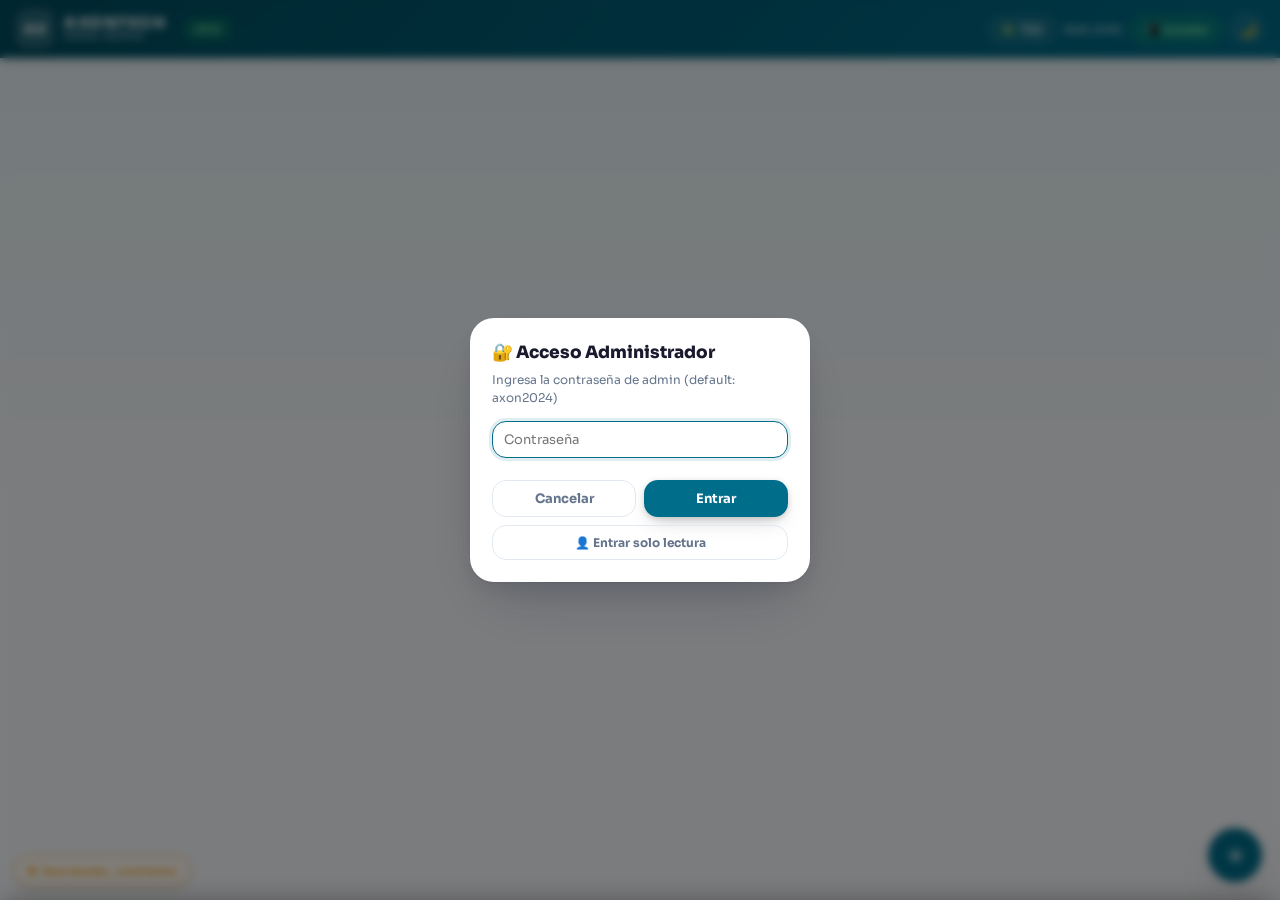
==== admin.html @ d22875d3 "Add files via upload" ====
<!DOCTYPE html>
<html lang="es">
<head>
  <meta charset="UTF-8">
  <meta name="viewport" content="width=device-width, initial-scale=1.0">
  <title>AXONTECH · Admin</title>
  <link rel="manifest" href="manifest.json">
  <meta name="theme-color" content="#006d8a">
  <meta name="mobile-web-app-capable" content="yes">
  <meta name="apple-mobile-web-app-capable" content="yes">
  <meta name="apple-mobile-web-app-status-bar-style" content="black-translucent">
  <meta name="apple-mobile-web-app-title" content="AXONTECH Admin">
  <link rel="apple-touch-icon" href="./iconos/icon-192.png">
  <!-- v78: Sora ahora TAMBIÉN autohospedada (app.css la define); el preload
       local garantiza que se use la misma fuente aunque Google no responda. -->
  <link rel="preload" href="./fuentes/sora-var-latin.woff2" as="font" type="font/woff2" crossorigin>
  <!-- v118: Sora + JetBrains Mono, solo para el rediseño nuevo (🧑‍💼 Dueños,
       💰 Ganancia). El resto del admin sigue con la tipografía de siempre
       hasta que se le pase el mismo estilo. Con crossorigin+anonymous el
       navegador cachea el archivo de la fuente aparte de la petición CSS, así
       que una vez descargada sirve sin red — y si el primer arranque es sin
       conexión, cae sola al 'var(--font)' del stack de reserva. -->
  <link rel="preconnect" href="https://fonts.googleapis.com">
  <link rel="preconnect" href="https://fonts.gstatic.com" crossorigin>
  <!-- v211 RENDIMIENTO: Google Fonts ya no bloquea el primer pintado (media=print
       + onload es el patrón asíncrono seguro). Sora sale del archivo local;
       JetBrains Mono (solo paneles ax2) llega después sin frenar la app. -->
  <link href="https://fonts.googleapis.com/css2?family=JetBrains+Mono:wght@400;500;600;700&display=swap" rel="stylesheet" media="print" onload="this.media='all'">
  <link rel="stylesheet" href="./app.css?v=226">
  <!-- v211 RENDIMIENTO: pre carga del JS principal desde el head + defer al
       ejecutar (mismo tratamiento que index.html). -->
  <link rel="preload" href="./app.min.js?v=226" as="script" fetchpriority="high">
  <style>
    /* Splash screen inline — se quita desde app.js init() o tras 8s. */
    #axon-splash{position:fixed;inset:0;background:linear-gradient(135deg,#003a4d 0%,#006d8a 100%);display:flex;flex-direction:column;align-items:center;justify-content:center;z-index:99999;transition:opacity .4s ease;}
    #axon-splash.hide{opacity:0;pointer-events:none;}
    #axon-splash .axon-splash-logo{font-size:42px;font-weight:900;letter-spacing:2px;color:#fff;text-shadow:0 2px 12px rgba(0,0,0,.4);margin-bottom:6px;}
    #axon-splash .axon-splash-sub{font-size:11px;letter-spacing:3px;color:rgba(255,255,255,.65);text-transform:uppercase;margin-bottom:28px;font-weight:600;}
    #axon-splash .axon-splash-spin{width:38px;height:38px;border:3px solid rgba(255,255,255,.2);border-top-color:#fff;border-radius:50%;animation:axon-spin .9s linear infinite;}
    @keyframes axon-spin{to{transform:rotate(360deg);}}
    @media (prefers-reduced-motion:reduce){#axon-splash .axon-splash-spin{animation-duration:2s;}}
  </style>
</head>
<body data-page="admin">

<!-- ══ SPLASH ══ -->
<div id="axon-splash" role="status" aria-live="polite" aria-label="Cargando AXONTECH Admin">
  <div class="axon-splash-logo">AXONTECH</div>
  <div class="axon-splash-sub">Panel Admin</div>
  <div class="axon-splash-spin"></div>
</div>
<script>
  window.__axonHideSplash = function(){
    var s = document.getElementById('axon-splash');
    if(s){s.classList.add('hide');setTimeout(function(){if(s.parentNode)s.parentNode.removeChild(s);},450);}
  };
  setTimeout(window.__axonHideSplash, 8000);
</script>

<a href="#main-content" class="skip-link" style="position:absolute;top:-100px;left:0;background:var(--blue);color:white;padding:8px 16px;z-index:9999;font-size:14px;font-weight:700;text-decoration:none;" onfocus="this.style.top='0'" onblur="this.style.top='-100px'">Saltar al contenido</a>

<!-- ══ HEADER ══ -->
<header>
  <div class="brand" onclick="window.location.href='./index.html'" title="Volver a la página de gestores">
    <div class="brand-icon">AX</div>
    <div>
      <div class="brand-name">AXONTECH</div>
      <div class="brand-sub">PANEL ADMIN</div>
    </div>
    <!-- Banner pequeño de versión: chip discreto que muestra la versión actual. -->
    <span id="versionBadge"
          onclick="checkVersion(true)"
          title="Versión actual · Toca para buscar actualizaciones"
          style="margin-left:8px;background:rgba(34,197,94,.18);border:1px solid rgba(34,197,94,.45);color:#86efac;border-radius:10px;padding:2px 9px;font-size:10px;font-weight:800;letter-spacing:.3px;cursor:pointer;transition:all .15s;white-space:nowrap;user-select:none;">v17.2</span>
  </div>
  <span id="adminBadge"></span>
  <span id="inboxCountBadge" style="display:none;background:var(--red);color:white;border-radius:10px;padding:1px 7px;font-size:10px;font-weight:700;"></span>
  <div class="header-right">
    <!-- v213: chip de estado offline — la app sigue funcionando sin red -->
    <span id="offlineChip" style="display:none;align-items:center;gap:4px;background:rgba(245,158,11,.15);border:1px solid rgba(245,158,11,.45);color:#fcd34d;border-radius:7px;padding:5px 10px;font-size:11px;font-weight:700;white-space:nowrap;">📴 Sin conexión</span>
    <span id="roLabel" style="display:none;background:var(--orange);color:white;border-radius:7px;padding:4px 9px;font-size:10px;font-weight:800;letter-spacing:.4px;align-items:center;gap:3px;">👤 SOLO LECTURA</span>
    <span id="adminLabel">ADMIN</span>
    <!-- v89: tasa informal del USD (elToque). El valor y su fecha los pinta
         renderTasaBadge(); al tocarlo se abre el detalle y se puede refrescar
         o escribir a mano. -->
    <button id="tasaUSDBadge" onclick="openTasaModal()" title="Tasa del dólar" aria-label="Tasa del dólar" style="display:none;align-items:center;gap:4px;background:rgba(255,255,255,.08);border:1px solid rgba(255,255,255,.15);color:rgba(255,255,255,.75);border-radius:7px;padding:5px 10px;font-size:12px;font-weight:700;cursor:pointer;transition:all .15s;white-space:nowrap;">💵 <span id="tasaUSDValor">—</span></button>
    <div class="header-date" id="headerDate"></div>
    <button id="btnLogout" onclick="logoutAdmin()" title="Cerrar sesión">🚪 Salir</button>
    <button id="btnPWAInstallHeader" title="Instalar AXONTECH en tu teléfono" aria-label="Instalar app" style="display:none;background:rgba(34,197,94,.18);border:1px solid rgba(34,197,94,.45);color:#86efac;border-radius:7px;padding:5px 10px;font-size:12px;font-weight:700;cursor:pointer;transition:all .15s;white-space:nowrap;">📲 Instalar</button>
    <button id="btnTheme" onclick="toggleTheme()" title="Cambiar tema" aria-label="Cambiar tema claro/oscuro">🌙</button>
  </div>
</header>

<!-- Banner flotante de actualización disponible -->
<div id="updateBanner"
     style="display:none;position:fixed;top:0;left:0;right:0;z-index:9000;background:linear-gradient(90deg,#10B981,#059669);color:white;padding:10px 14px;font-size:13px;font-weight:700;display:none;align-items:center;justify-content:center;gap:10px;box-shadow:0 2px 10px rgba(0,0,0,.2);">
  <span id="updateBannerText">🔄 Nueva versión disponible</span>
  <button onclick="applyUpdate()" style="background:white;color:#059669;border:none;border-radius:6px;padding:4px 12px;font-size:12px;font-weight:800;cursor:pointer;">Recargar ahora</button>
  <button onclick="dismissUpdate()" style="background:rgba(255,255,255,.2);color:white;border:none;border-radius:6px;padding:4px 10px;font-size:12px;font-weight:700;cursor:pointer;">Más tarde</button>
</div>

<!-- ══ ADMIN LAYOUT ══ -->
<div class="layout" id="layoutAdmin" role="main">

  <!-- Admin nav -->
  <div class="admin-nav">
    <button class="anav-btn" id="anav-vales" onclick="adminTab('vales')">📥 Vales</button>
    <button class="anav-btn" id="anav-stock" onclick="adminTab('stock')">📦 Stock</button>
    <button class="anav-btn" id="anav-catalog" onclick="adminTab('catalog')">🛍️ Catálogo</button>
    <button class="anav-btn" id="anav-gestores" onclick="adminTab('gestores')">👥 Gestores</button>
    <button class="anav-btn" id="anav-mensajeros" onclick="adminTab('mensajeros')">🛵 Mensajeros<span id="mensajeroBadge" style="display:none;background:var(--red);color:white;border-radius:10px;padding:1px 6px;font-size:9px;font-weight:700;margin-left:4px;"></span></button>
    <button class="anav-btn" id="anav-directas" onclick="adminTab('directas')">🏪 Ventas directas</button>
    <button class="anav-btn" id="anav-duenos" onclick="adminTab('duenos')">🧑‍💼 Dueños</button>
    <button class="anav-btn" id="anav-stats" onclick="adminTab('stats')">📊 Estadísticas</button>
    <button class="anav-btn" id="anav-historial" onclick="adminTab('historial')">📋 Historial</button>
    <button class="anav-btn" id="anav-estafa" onclick="adminTab('estafa')">🚫 Estafa</button>
    <button class="anav-btn" id="anav-diseno" onclick="adminTab('diseno')">🎨 Diseño</button>
    <button class="anav-btn" id="anav-config" onclick="adminTab('config')">⚙️ Config</button>
    <button class="anav-btn" id="anav-ayuda" onclick="adminTab('ayuda')">❓ Ayuda</button>
  </div>

  <!-- ════════ VALES PANEL ════════ -->
  <div id="adminValesPanel" class="admin-panel" style="display:grid;grid-template-columns:1fr 1.4fr;gap:14px;align-items:start;">
    <!-- Left: inbox -->
    <div>
      <!-- v208: cabecera del apartado (título + cuántos piden atención),
           estadísticas de dinero, filtros de estado y chips de gestor.
           Todo lo pinta app.js (renderAdminGestores). -->
      <div id="valesHead"></div>
      <div id="valesStats" style="margin:12px 0 2px;"></div>
      <div id="valesPills" style="margin:12px 0 4px;"></div>
      <div id="valesChips" style="margin-bottom:12px;"></div>

      <!-- v108: entregas con hora acordada, la más próxima arriba. Un aviso que
           salta una vez es fácil de perder; esto se ve siempre. Se esconde solo
           cuando ningún vale pendiente lleva hora. -->
      <div id="proximasEntregasSection" style="display:none;margin-bottom:14px;">
        <div class="lbl" id="proximasEntregasCab" style="margin-top:0;cursor:pointer;user-select:none;" onclick="toggleProximasEntregas()">⏰ Próximas entregas</div>
        <div id="proximasEntregas"></div>
      </div>

      <div id="bandejaSection">
        <div class="sec-title" id="bandejaLbl" style="margin-top:0;">📥 Bandeja de <em>entrada</em></div>
        <div id="adminGestoresList"></div>
      </div>

      <div id="confirmadosSection">
        <div class="lbl" style="margin-top:18px;">✅ Confirmados hoy</div>
        <div id="confirmadosList"></div>
      </div>

      <div id="pendienteSection">
        <div class="lbl" style="margin-top:18px;">⏳ Pendientes de cobro</div>
        <div id="pendienteList"></div>
      </div>

      <div id="pendingCobroSection" style="margin-top:10px;"></div>
    </div>

    <!-- Right: vale detail -->
    <div>
      <div id="valeDetail"></div>
    </div>
  </div>

  <!-- ════════ STOCK PANEL ════════ -->
  <div id="adminStockPanel" class="admin-panel">
    <!-- v134: ventas de productos que ya no están en el catálogo, para volver a vincularlas -->
    <div id="ventasBorradasBox" style="display:none;margin-bottom:12px;"></div>
    <div style="display:flex;align-items:center;justify-content:space-between;flex-wrap:wrap;gap:10px;margin-bottom:10px;">
      <div>
        <div class="sec-title" style="margin-top:0;" id="stockPanelTitle">Todos los productos</div>
      </div>
      <div style="display:flex;gap:6px;flex-wrap:wrap;">
        <input type="text" id="newCatInput" placeholder="Nueva categoría…" style="background:var(--surface);border:1px solid var(--border);border-radius:14px;padding:7px 10px;font-size:12px;width:160px;">
        <button class="btn btn-blue btn-sm" onclick="addCategoria()">＋ Categoría</button>
        <button class="btn btn-ghost btn-sm" id="catManagerToggle" onclick="toggleCatManager()">🗂️ Gestionar</button>
        <!-- v119: lo que se dio de baja por daño o pérdida. El botón 📉 de cada
             producto es el que registra; aquí se ve todo junto y se deshace. -->
        <button class="btn btn-ghost btn-sm" onclick="openMermasModal()" title="Mercancía dada de baja por daño, pérdida o vencimiento">📉 Mermas</button>
        <button class="btn btn-orange btn-sm" onclick="optimizeProductPhotos()" title="Convertir todas las fotos JPEG/PNG a WebP y borrar las originales">🖼️ Optimizar imágenes</button>
        <!-- v106: saca a GitHub las fotos que quedaron guardadas dentro del
             producto. Son las que hacen que el catálogo entero pese de más en
             cada bajada. Ver _subirFotoAGitHub() en app.js. -->
        <button class="btn btn-ghost btn-sm" onclick="migrarFotosAGitHub()" title="Mover a GitHub las fotos guardadas dentro de la base de datos (libera espacio en la base de datos)">☁️ Aligerar catálogo</button>
        <button class="btn btn-green btn-sm" onclick="openAddProductModal()">＋ Nuevo producto</button>
      </div>
    </div>

    <!-- v84: buscador de productos. Con casi cien productos, encontrar uno para
         reponerlo obligaba a recorrer la lista entera o a acertar la categoría.
         v213: botón de escáner — busca por código de barras (cámara o lector). -->
    <div style="display:flex;gap:6px;margin-bottom:10px;">
      <div style="position:relative;flex:1;min-width:0;">
        <span style="position:absolute;left:11px;top:50%;transform:translateY(-50%);font-size:14px;opacity:.5;pointer-events:none;">🔎</span>
        <input type="text" id="stockBuscador" placeholder="Buscar producto por nombre o código…" oninput="onBuscarStock()"
               style="width:100%;background:var(--surface);border:1px solid var(--border);border-radius:14px;padding:10px 34px;font-size:13px;color:var(--text);">
        <button type="button" id="stockBuscadorLimpiar" onclick="limpiarBuscadorStock()" title="Limpiar"
                style="display:none;position:absolute;right:6px;top:50%;transform:translateY(-50%);background:none;border:none;color:var(--gray-400);font-size:16px;cursor:pointer;padding:4px 8px;">×</button>
      </div>
      <button type="button" onclick="abrirScanner('stock')" title="Escanear código de barras" aria-label="Escanear código de barras"
              style="flex-shrink:0;background:var(--blue);color:white;border:none;border-radius:10px;padding:0 14px;font-size:17px;cursor:pointer;transition:all .15s;">📷</button>
    </div>
    <div id="stockBuscadorInfo" style="display:none;font-size:11px;color:var(--text-muted);margin:-4px 0 8px;"></div>

    <div id="categoriasList" style="display:flex;flex-wrap:wrap;gap:6px;margin-bottom:10px;"></div>

    <div id="catManagerPanel" style="display:none;background:var(--surface);border:1px solid var(--border);border-radius:16px;padding:12px;margin-bottom:12px;">
      <div class="lbl" style="margin-top:0;">🗂️ Categorías existentes</div>
      <div id="catManagerList"></div>
    </div>

    <div id="productGrid"></div>
  </div>

  <!-- ════════ CATALOG PANEL ════════ -->
  <div id="adminCatalogPanel" class="admin-panel">
    <div style="display:flex;align-items:center;justify-content:space-between;flex-wrap:wrap;gap:10px;margin-bottom:10px;">
      <div class="sec-title" style="margin-top:0;">🛍️ Catálogo <em>público</em></div>
      <div style="display:flex;gap:6px;flex-wrap:wrap;">
        <!-- v84: compartir sin tener que publicar de nuevo. El enlace es fijo. -->
        <button class="btn btn-green btn-sm" onclick="compartirCatalogoWhatsApp()">📲 Enviar por WhatsApp</button>
        <button class="btn btn-ghost btn-sm" onclick="copiarLinkCatalogo()" title="Copiar el enlace del catálogo">🔗 Copiar enlace</button>
        <button class="btn btn-blue btn-sm" onclick="shareCatalogWeb()">🔗 Generar / Publicar</button>
        <button class="btn btn-ghost btn-sm" onclick="publishCatalogNow()">☁️ Publicar ya</button>
        <button class="btn btn-ghost btn-sm" onclick="testGitHubPages()">🧪 Probar GitHub</button>
        <button class="btn btn-green btn-sm" onclick="generateCatalogPDF()">📄 PDF Catálogo</button>
      </div>
    </div>
    <input type="search" id="catalogAdminSearch" placeholder="Buscar producto..." oninput="renderAdminCatalog()" style="background:var(--surface);border:1px solid var(--border);border-radius:14px;padding:9px 11px;font-size:12px;width:100%;max-width:300px;margin-bottom:8px;">
    <div id="catalogAdminCatTabs" style="display:flex;flex-wrap:wrap;gap:6px;margin-bottom:12px;"></div>
    <div id="catalogAdminGrid"></div>
    <div id="ghSyncStatus" style="margin-top:14px;font-size:11px;"></div>
  </div>

  <!-- ════════ GESTORES PANEL ════════ -->
  <div id="adminGestoresPanel" class="admin-panel">
    <div class="lbl" style="margin-top:0;">➕ Agregar gestor</div>
    <div style="display:flex;gap:6px;flex-wrap:wrap;margin-bottom:14px;background:var(--surface);border:1px solid var(--border);border-radius:16px;padding:10px;">
      <input type="text" id="newGestorInput" placeholder="Nombre del gestor" style="flex:1;min-width:160px;background:var(--surface);border:1px solid var(--border);border-radius:14px;padding:8px 10px;font-size:13px;">
      <input type="text" id="newGestorPhoneInput" placeholder="Teléfono (opcional)" style="width:160px;background:var(--surface);border:1px solid var(--border);border-radius:14px;padding:8px 10px;font-size:13px;">
      <button class="btn btn-blue" onclick="addGestor()">＋ Agregar</button>
    </div>

    <!-- Gestores activos — plegable. Una tarjeta por gestor con TODO junto:
         identidad, contraseña/editar/foto/eliminar, y comisiones (plegables
         dentro de la misma tarjeta) — antes "Comisiones por gestor" era una
         lista aparte que repetía cada nombre otra vez. -->
    <div onclick="toggleGestorManager()" style="display:flex;align-items:center;justify-content:space-between;cursor:pointer;padding:10px 14px;background:var(--surface2);border:1px solid var(--border);border-radius:10px;margin-bottom:8px;">
      <span class="lbl" style="margin:0;">👥 Gestores <span id="gestoresCountBadge" style="background:var(--blue);color:white;border-radius:10px;padding:1px 7px;font-size:10px;font-weight:700;margin-left:4px;">0</span></span>
      <span id="gestorManagerArrow" style="color:var(--gray-400);font-size:13px;transition:transform .2s;">▼</span>
    </div>
    <div id="gestorManagerSection" style="display:block;">
      <!-- v121: buscador de gestores. Con una lista larga, dar con uno para
           pagarle o mirarle los puntos obligaba a recorrerla entera, y encima
           el orden no es alfabético: va por lo que se le debe. -->
      <div style="position:relative;margin-bottom:10px;">
        <span style="position:absolute;left:11px;top:50%;transform:translateY(-50%);font-size:14px;opacity:.5;pointer-events:none;">🔎</span>
        <input type="text" id="gestorBuscador" placeholder="Buscar gestor por nombre o teléfono…" oninput="onBuscarGestor()"
               style="width:100%;background:var(--surface);border:1px solid var(--border);border-radius:14px;padding:10px 34px;font-size:13px;color:var(--text);">
        <button type="button" id="gestorBuscadorLimpiar" onclick="limpiarBuscadorGestor()" title="Limpiar"
                style="display:none;position:absolute;right:6px;top:50%;transform:translateY(-50%);background:none;border:none;color:var(--gray-400);font-size:16px;cursor:pointer;padding:4px 8px;">×</button>
      </div>
      <div id="gestorBuscadorInfo" style="display:none;font-size:11px;color:var(--text-muted);margin:-4px 0 8px;"></div>
      <div id="adminGestoresPanel-list"></div>
    </div>
  </div>

  <!-- ════════ MENSAJEROS PANEL ════════ -->
  <div id="adminMensajerosPanel" class="admin-panel">
    <div class="lbl" style="margin-top:0;">➕ Agregar mensajero</div>
    <div style="display:flex;gap:6px;flex-wrap:wrap;margin-bottom:14px;background:var(--surface);border:1px solid var(--border);border-radius:16px;padding:10px;">
      <input type="text" id="newMensajeroInput" placeholder="Nombre del mensajero" style="flex:1;min-width:140px;background:var(--surface);border:1px solid var(--border);border-radius:14px;padding:8px 10px;font-size:13px;">
      <input type="tel" id="newMensajeroPhoneInput" placeholder="📱 Teléfono (WhatsApp)" style="flex:1;min-width:140px;background:var(--surface);border:1px solid var(--border);border-radius:14px;padding:8px 10px;font-size:13px;">
      <button class="btn btn-blue" onclick="addMensajero()">＋ Agregar</button>
    </div>

    <!-- Mensajeros registrados — plegable. Una sola lista, ordenada alfabéticamente,
         con todas las opciones de cada mensajero juntas (ver entregas, WhatsApp,
         editar, eliminar) — antes eran 3 listas separadas y repetidas. -->
    <div onclick="toggleMensajeroManager()" style="display:flex;align-items:center;justify-content:space-between;cursor:pointer;padding:10px 14px;background:var(--surface2);border:1px solid var(--border);border-radius:10px;margin-bottom:8px;">
      <span class="lbl" style="margin:0;">🛵 Mensajeros <span id="mensajerosCountBadge" style="background:var(--blue);color:white;border-radius:10px;padding:1px 7px;font-size:10px;font-weight:700;margin-left:4px;">0</span></span>
      <span id="mensajeroManagerArrow" style="color:var(--gray-400);font-size:13px;transition:transform .2s;">▼</span>
    </div>
    <div id="mensajeroManagerSection" style="display:block;">
      <div class="lbl" style="margin-top:0;font-size:11px;font-weight:400;color:var(--gray-400);">Toca un mensajero para ver sus entregas</div>
      <div id="mensajerosList"></div>
    </div>
    <!-- v87: las entregas ya no se pintan aquí abajo — se abren en
         #mensajeroEntregasModal al tocar el mensajero. -->
  </div>

  <!-- ════════ STATS PANEL ════════ -->
  <div id="adminStatsPanel" class="admin-panel">
    <div style="display:flex;justify-content:space-between;align-items:center;flex-wrap:wrap;gap:8px;margin-bottom:12px;">
      <div class="sec-title" style="margin-top:0;">📊 Estadísticas</div>
      <div style="display:flex;gap:6px;align-items:center;flex-wrap:wrap;">
        <label style="font-size:11px;color:var(--gray-500);">Desde:</label>
        <input type="date" id="statsDateFrom" style="background:var(--surface);border:1px solid var(--border);border-radius:7px;padding:5px 9px;font-size:12px;">
        <label style="font-size:11px;color:var(--gray-500);">Hasta:</label>
        <input type="date" id="statsDateTo" style="background:var(--surface);border:1px solid var(--border);border-radius:7px;padding:5px 9px;font-size:12px;">
        <button class="btn btn-blue btn-sm" onclick="renderStats()">Actualizar</button>
      </div>
    </div>

    <div class="lbl">Resumen</div>
    <div id="statsSummaryRow" style="display:grid;grid-template-columns:repeat(4,1fr);gap:8px;margin-bottom:12px;"></div>

    <!-- v213: gráfico de tendencia de ventas (SVG por semana) -->
    <div id="statsTendencia" style="margin-bottom:18px;"></div>

    <!-- v209: exportar el período actual (usa las fechas de arriba) -->
    <div class="exp-bar">
      <span class="exp-lbl">📤 Exportar:</span>
      <button class="btn btn-sm exp-btn" onclick="exportarCSV('ventas')">Ventas CSV</button>
      <button class="btn btn-sm exp-btn" onclick="exportarCSV('comisiones')">Comisiones CSV</button>
      <button class="btn btn-sm exp-btn" onclick="exportarCSV('stock')">Stock CSV</button>
      <button class="btn btn-sm exp-btn exp-pdf" onclick="exportarPDF()">Reporte PDF</button>
    </div>

    <!-- v130: la caja. Cuánto entró en el período por cada forma de pago: lo
         que hay que tener en la mano (USD, EUR, MN) y lo que está en cuentas (Zelle). -->
    <div class="lbl">💳 Caja por forma de pago <span style="font-weight:400;font-size:10px;color:var(--text-muted);">(ventas confirmadas del período)</span></div>
    <div id="statsCaja" style="margin-bottom:18px;"></div>

    <!-- v114: control de ganancias. Lo que hay arriba cuenta vales; esto cuenta
         dinero: cuánto hay metido en mercancía, cuánto vale esa mercancía si se
         vende toda, y cuánto se ganó de verdad en el período. -->
    <div class="ax2-panel">
      <div class="ax2-card ax2-hero">
        <div style="display:flex;justify-content:space-between;align-items:center;margin-bottom:12px;flex-wrap:wrap;gap:8px;">
          <div style="font-size:15px;font-weight:700;color:var(--ax2-text-hi);">💰 Ganancia e inversión</div>
          <button class="ax2-btn" onclick="toggleGananciaCols()">⚙️ Columnas</button>
        </div>
        <div class="ax2-search-box" style="margin-bottom:10px;">
          <svg width="14" height="14" viewBox="0 0 24 24" fill="none" stroke="currentColor" stroke-width="2"><circle cx="11" cy="11" r="8"/><line x1="21" y1="21" x2="16.65" y2="16.65"/></svg>
          <input id="gananciaBuscar" type="text" placeholder="Buscar producto..." oninput="onGananciaBuscar(this.value)">
        </div>
        <div class="ax2-chip-row" id="gananciaChips">
          <div class="ax2-chip active" data-f="todos" onclick="setGananciaFiltro('todos')">Todos <span class="n" id="gcnt-todos">0</span></div>
          <div class="ax2-chip danger" data-f="agotado" onclick="setGananciaFiltro('agotado')">Agotados <span class="n" id="gcnt-agotado">0</span></div>
          <div class="ax2-chip warn" data-f="bajo" onclick="setGananciaFiltro('bajo')">Bajo stock <span class="n" id="gcnt-bajo">0</span></div>
          <div class="ax2-chip" data-f="sincosto" onclick="setGananciaFiltro('sincosto')">Sin costo <span class="n" id="gcnt-sincosto">0</span></div>
        </div>
      </div>
      <div id="statsGananciaAviso"></div>
      <div id="statsGananciaRow" class="ax2-kpi-grid" style="margin-bottom:10px;"></div>
      <div id="statsGananciaCols" style="display:none;margin-bottom:10px;"></div>
      <div id="statsGananciaTabla" style="margin-bottom:18px;"></div>
    </div>

    <div class="lbl">Por gestor (click para expandir)</div>
    <div id="statsGestorList" style="margin-bottom:18px;"></div>

    <div class="lbl">Por producto</div>
    <div id="statsProductList" style="margin-bottom:18px;"></div>

    <div class="lbl">Inventario</div>
    <div id="statsInventarioRow" style="display:grid;grid-template-columns:repeat(4,1fr);gap:8px;margin-bottom:18px;"></div>

    <div class="lbl">Por categoría</div>
    <div id="statsCatList" style="margin-bottom:18px;"></div>

    <div class="lbl">🏆 Top productos vendidos (histórico)</div>
    <div id="statsTopVendidos"></div>
  </div>

  <!-- ════════ HISTORIAL PANEL ════════ -->
  <!-- ════════ DUEÑOS PANEL ════════
       v117: el corte del día. La tienda vende mercancía de varias personas;
       aquí sale, por cada una, qué se vendió de lo suyo, qué comisión le toca
       pagar a cada gestor y cuánto queda después de pagarlas. -->
  <div id="adminDuenosPanel" class="admin-panel ax2-panel">
    <div class="ax2-card ax2-hero">
      <div style="font-size:15px;font-weight:700;color:var(--ax2-text-hi);margin-bottom:12px;">🧑‍💼 Dueños · corte de ventas</div>
      <div class="ax2-chip-row" id="duenosRangoChips">
        <div class="ax2-chip" data-rango="hoy" onclick="setDuenosRango('hoy')">Hoy</div>
        <div class="ax2-chip" data-rango="ayer" onclick="setDuenosRango('ayer')">Ayer</div>
        <div class="ax2-chip" data-rango="mes" onclick="setDuenosRango('mes')">Este mes</div>
        <label style="font-size:10.5px;color:var(--ax2-text-low);align-self:center;">Desde</label>
        <input type="date" id="duenosDateFrom" class="ax2-input" onchange="renderDuenos()">
        <label style="font-size:10.5px;color:var(--ax2-text-low);align-self:center;">Hasta</label>
        <input type="date" id="duenosDateTo" class="ax2-input" onchange="renderDuenos()">
      </div>
    </div>

    <div class="ax2-card" style="padding:12px 14px;margin-bottom:14px;display:flex;gap:8px;flex-wrap:wrap;align-items:center;">
      <input type="text" id="newDuenoInput" placeholder="Nombre del nuevo dueño" onkeydown="if(event.key==='Enter')addDuenoDesdeUI()"
             class="ax2-input" style="flex:1;min-width:160px;">
      <button class="ax2-btn primary" onclick="addDuenoDesdeUI()">＋ Agregar dueño</button>
    </div>

    <div id="duenosAviso"></div>
    <div id="duenosResumen" class="ax2-kpi-grid" style="margin-bottom:14px;"></div>

    <div class="ax2-section-head">
      <div class="ax2-section-title">Debe pagar a</div>
      <div class="ax2-section-count" id="duenosPagarCount"></div>
    </div>
    <div id="duenosPagarCard"></div>

    <div class="ax2-section-head">
      <div class="ax2-section-title">Por dueño</div>
      <div class="ax2-section-count" id="duenosListaCount"></div>
    </div>
    <div id="duenosLista"></div>
  </div>

  <div id="adminHistorialPanel" class="admin-panel">
    <div style="display:flex;justify-content:space-between;align-items:center;flex-wrap:wrap;gap:8px;margin-bottom:12px;">
      <div class="sec-title" style="margin-top:0;">📋 Historial <em>(vales procesados)</em></div>
      <div style="display:flex;gap:6px;align-items:center;flex-wrap:wrap;">
        <input type="date" id="histDateFrom" style="background:var(--surface);border:1px solid var(--border);border-radius:7px;padding:5px 9px;font-size:12px;">
        <input type="date" id="histDateTo" style="background:var(--surface);border:1px solid var(--border);border-radius:7px;padding:5px 9px;font-size:12px;">
        <select id="histGestorFilter" style="background:var(--surface);border:1px solid var(--border);border-radius:7px;padding:5px 9px;font-size:12px;">
          <option value="">Todos los gestores</option>
        </select>
        <input type="text" id="histSearchPhone" placeholder="Buscar teléfono/cliente..." style="background:var(--surface);border:1px solid var(--border);border-radius:7px;padding:5px 9px;font-size:12px;width:180px;">
        <button class="btn btn-ghost btn-sm" onclick="exportHistorialCSV()">📥 CSV</button>
      </div>
    </div>
    <div id="historialList"></div>
  </div>

  <!-- ════════ VENTAS DIRECTAS PANEL ════════ -->
  <div id="adminDirectasPanel" class="admin-panel">
    <div class="sec-title" style="margin-top:0;">🏪 Ventas directas <span style="font-size:11px;font-weight:600;color:var(--text-muted);">(solo tú las ves)</span></div>
    <p style="font-size:12px;color:var(--text-muted);margin-bottom:12px;line-height:1.6;">
      Mercancía que entra y se vende en el momento, sin pasar por el almacén: no descuenta stock de nada.
      Entra en las cuentas, pero <b>no manda ninguna notificación</b>: ni al gestor, ni al mensajero, ni de stock.
    </p>

    <div style="background:var(--surface);border:1px solid var(--border);border-radius:10px;padding:13px;margin-bottom:14px;">
      <div style="font-size:11px;font-weight:800;color:var(--text-muted);text-transform:uppercase;letter-spacing:.5px;margin-bottom:9px;">Registrar una venta</div>

      <div style="margin-bottom:9px;">
        <label style="display:block;font-size:11px;color:var(--text-muted);margin-bottom:4px;">Producto del catálogo (solo de referencia — no se toca su stock)</label>
        <div style="display:flex;gap:6px;flex-wrap:wrap;">
          <select id="vdProducto" onchange="vdRefresca()" style="flex:1;min-width:200px;background:var(--bg);border:1px solid var(--border);border-radius:8px;padding:9px 10px;font-size:13px;color:var(--text);">
            <option value="">— Elige el producto —</option>
          </select>
          <button type="button" class="btn btn-ghost btn-sm" onclick="vdNuevoProducto()" title="Guardar un producto nuevo y venderlo">＋ Producto nuevo</button>
        </div>
        <div id="vdStockInfo" style="font-size:11px;color:var(--text-muted);margin-top:4px;"></div>
      </div>

      <div style="display:grid;grid-template-columns:100px 1fr;gap:8px;margin-bottom:9px;">
        <div>
          <label style="display:block;font-size:11px;color:var(--text-muted);margin-bottom:4px;">Cantidad</label>
          <input type="number" id="vdCantidad" min="1" step="1" value="1" inputmode="numeric" oninput="vdRefresca()"
                 style="width:100%;background:var(--bg);border:1px solid var(--border);border-radius:8px;padding:9px 10px;font-size:13px;color:var(--text);">
        </div>
        <div>
          <label style="display:block;font-size:11px;color:var(--text-muted);margin-bottom:4px;">Lo que se cobró</label>
          <input type="text" id="vdCobrado" placeholder="$120 USD  ·  12000 MN"
                 style="width:100%;background:var(--bg);border:1px solid var(--border);border-radius:8px;padding:9px 10px;font-size:13px;color:var(--text);">
        </div>
      </div>

      <div style="margin-bottom:9px;">
        <label style="display:block;font-size:11px;color:var(--text-muted);margin-bottom:4px;">Nota (opcional — para acordarte de quién fue)</label>
        <input type="text" id="vdNota" maxlength="120" placeholder="Ej: el vecino del 3ro, pagó en efectivo"
               style="width:100%;background:var(--bg);border:1px solid var(--border);border-radius:8px;padding:9px 10px;font-size:13px;color:var(--text);">
      </div>

      <div id="vdAviso" style="display:none;font-size:11px;font-weight:700;margin-bottom:8px;"></div>
      <button class="btn btn-green btn-full" onclick="registrarVentaDirecta()">🏪 Registrar venta — sin avisar a nadie</button>
    </div>

    <div style="display:flex;justify-content:space-between;align-items:center;flex-wrap:wrap;gap:8px;margin-bottom:10px;">
      <div class="lbl" style="margin-top:0;">Lo vendido</div>
      <div style="display:flex;gap:6px;align-items:center;flex-wrap:wrap;">
        <select id="vdPeriodo" onchange="renderVentasDirectas()" style="background:var(--surface);border:1px solid var(--border);border-radius:7px;padding:5px 9px;font-size:12px;color:var(--text);">
          <option value="hoy">Hoy</option>
          <option value="7">Últimos 7 días</option>
          <option value="mes" selected>Este mes</option>
          <option value="todo">Todo</option>
        </select>
      </div>
    </div>
    <div id="vdResumen" style="margin-bottom:10px;"></div>
    <div id="vdLista"></div>
  </div>

  <!-- ════════ ESTAFA PANEL ════════ -->
  <div id="adminEstafaPanel" class="admin-panel">
    <div class="sec-title" style="margin-top:0;">🚫 Lista negra de <em>estafadores</em></div>
    <p style="font-size:12px;color:var(--text-muted);margin-bottom:12px;">Registra personas que han estafado o intentado estafar. Cuando llegue un vale con datos coincidentes, se mostrará una alerta automática.</p>

    <div style="background:var(--surface);border:1px solid var(--border);border-radius:10px;padding:12px;margin-bottom:14px;">
      <div class="estafa-form-row">
        <input type="text" id="estafaNombre" placeholder="Nombre completo del estafador">
      </div>
      <div class="estafa-form-row">
        <input type="text" id="estafaTelefono" placeholder="Teléfono" inputmode="numeric">
      </div>
      <div class="estafa-form-row">
        <input type="text" id="estafaCarnet" placeholder="Carnet de identidad (opcional)">
      </div>
      <div class="estafa-form-row">
        <input type="text" id="estafaDireccion" placeholder="Dirección (opcional)">
      </div>
      <div class="estafa-form-row">
        <textarea id="estafaNota" placeholder="Nota / detalle del incidente" rows="2"></textarea>
      </div>
      <button class="btn btn-red btn-full" onclick="addEstafa()">＋ Agregar a lista negra</button>
    </div>

    <div class="lbl">
      <span id="estafaCount">0</span> entradas registradas
    </div>
    <input type="search" id="estafaSearch" placeholder="Buscar en la lista negra..." oninput="renderEstafaList()" style="background:var(--surface);border:1px solid var(--border);border-radius:14px;padding:9px 11px;font-size:12px;width:100%;max-width:300px;margin-bottom:8px;">
    <div id="estafaList"></div>
  </div>

  <!-- ════════ CONFIG PANEL ════════ -->
  <!-- ══ v80: APARTADO DISEÑO — nombre, logo y paleta de la tienda ══ -->
  <div id="adminDisenoPanel" class="admin-panel">
    <div class="sec-title" style="margin-top:0;">🎨 Identidad de tu <em>negocio</em></div>

    <!-- Vista previa en vivo -->
    <div style="background:var(--surface);border:1px solid var(--border);border-radius:14px;padding:14px;margin-bottom:16px;">
      <div id="dn-prev-card" style="display:flex;align-items:center;gap:12px;border-radius:12px;padding:12px 14px;color:#fff;box-shadow:0 4px 14px rgba(0,0,0,.18);">
        <div id="dn-prev-icon" style="width:42px;height:42px;border-radius:12px;background:rgba(255,255,255,.18);border:1px solid rgba(255,255,255,.25);display:flex;align-items:center;justify-content:center;font-weight:900;font-size:14px;flex-shrink:0;overflow:hidden;">AX</div>
        <div style="min-width:0;">
          <div id="dn-prev-nombre" style="font-size:15px;font-weight:800;letter-spacing:1.5px;line-height:1;white-space:nowrap;overflow:hidden;text-overflow:ellipsis;">AXONTECH</div>
          <div id="dn-prev-sub" style="font-size:9px;letter-spacing:1.2px;color:rgba(255,255,255,.75);font-weight:600;margin-top:4px;">GESTIÓN DE VENTAS</div>
        </div>
      </div>
      <div style="display:flex;align-items:center;gap:10px;margin-top:12px;">
        <button id="dn-prev-btn" type="button" style="border:none;color:#fff;font-weight:700;font-size:12px;padding:9px 16px;border-radius:12px;cursor:default;box-shadow:0 2px 8px rgba(0,0,0,.15);">+ Nuevo vale</button>
        <span style="font-size:11px;color:var(--text-muted);line-height:1.45;">Así ve la app tu negocio. Los cambios se aplican al guardar.</span>
      </div>
    </div>

    <div class="lbl">🏷️ Nombre de la tienda</div>
    <div style="background:var(--surface);border:1px solid var(--border);border-radius:12px;padding:12px;margin-bottom:14px;">
      <input type="text" id="dn-nombre" maxlength="22" placeholder="AXONTECH" oninput="_dnNombre(this)" style="width:100%;background:var(--surface);border:1px solid var(--border);border-radius:9px;padding:9px 12px;font-size:13px;font-weight:700;letter-spacing:1px;color:var(--text);">
      <p style="font-size:11px;color:var(--text-muted);margin:8px 0 0;line-height:1.5;">Hasta 22 caracteres. Aparece en la cabecera, el splash, el título de la pestaña y al instalar la app. Vacío = AXONTECH.</p>
    </div>

    <div class="lbl">💬 Lema (subtítulo)</div>
    <div style="background:var(--surface);border:1px solid var(--border);border-radius:12px;padding:12px;margin-bottom:14px;">
      <input type="text" id="dn-sub" maxlength="36" placeholder="GESTIÓN DE VENTAS" oninput="_dnSub(this)" style="width:100%;background:var(--surface);border:1px solid var(--border);border-radius:9px;padding:9px 12px;font-size:12px;letter-spacing:1px;color:var(--text);">
      <p style="font-size:11px;color:var(--text-muted);margin:8px 0 0;line-height:1.5;">La línea pequeña debajo del nombre. Vacío = “GESTIÓN DE VENTAS” (en el admin, “PANEL ADMIN”).</p>
    </div>

    <div class="lbl">🖼️ Logo</div>
    <div style="background:var(--surface);border:1px solid var(--border);border-radius:12px;padding:12px;margin-bottom:14px;">
      <div style="display:flex;align-items:center;gap:12px;flex-wrap:wrap;">
        <div id="dn-logo-prev" style="width:64px;height:64px;border-radius:50%;background:var(--surface2);border:1px dashed var(--border);display:flex;align-items:center;justify-content:center;overflow:hidden;flex-shrink:0;"></div>
        <div style="display:flex;gap:6px;flex-wrap:wrap;align-items:center;">
          <input type="file" id="dn-logo-file" accept="image/*" style="display:none" onchange="_dnLogoElegir(this)">
          <button class="btn btn-blue btn-sm" type="button" onclick="document.getElementById('dn-logo-file').click()">🖼 Subir imagen</button>
          <input type="text" id="dn-emoji" maxlength="4" placeholder="😀" oninput="_dnEmoji(this)" title="O escribe un emoji" style="width:56px;text-align:center;font-size:18px;background:var(--surface);border:1px solid var(--border);border-radius:9px;padding:7px 6px;">
          <button class="btn btn-ghost btn-sm" type="button" onclick="_dnLogoQuitar()">Quitar</button>
        </div>
      </div>
      <p style="font-size:11px;color:var(--text-muted);margin:10px 0 0;line-height:1.5;">La imagen se recorta centrada, se redondea y se optimiza sola (queda en unos KB, va dentro de la hoja de Google). También vale un emoji, o nada: se usan las iniciales del nombre.</p>
    </div>

    <div class="lbl">🎨 Paleta de colores</div>
    <div style="background:var(--surface);border:1px solid var(--border);border-radius:12px;padding:12px;margin-bottom:14px;">
      <div id="dn-paletas" style="display:grid;grid-template-columns:repeat(auto-fill,minmax(86px,1fr));gap:8px;"></div>
      <div style="display:flex;gap:10px;align-items:center;margin-top:12px;flex-wrap:wrap;">
        <input type="color" id="dn-color" value="#006d8a" onchange="_dnColor(this.value)" style="width:46px;height:38px;border:1px solid var(--border);border-radius:10px;padding:2px;background:var(--surface);cursor:pointer;">
        <span style="font-size:11px;color:var(--text-muted);line-height:1.45;flex:1;min-width:180px;">Color personalizado: elige el tuyo y se ajustan solos los tonos claros, oscuros y del modo noche.</span>
      </div>
    </div>

    <div style="display:flex;gap:8px;flex-wrap:wrap;align-items:center;">
      <button class="btn btn-blue" onclick="_dnGuardar()">💾 Guardar diseño</button>
      <button class="btn btn-ghost" onclick="_dnRestaurar()">↩ Restaurar original</button>
      <span id="dn-status" style="font-size:11px;color:var(--text-muted);"></span>
    </div>
    <p style="font-size:11px;color:var(--text-muted);margin:12px 0 0;line-height:1.6;">
      Los cambios llegan al resto de teléfonos en unos minutos (o al reabrir la app). El catálogo público toma el nombre, el logo y los colores la próxima vez que se publique desde ⚙️ Config.
    </p>
  </div>

  <div id="adminConfigPanel" class="admin-panel">
    <div class="sec-title" style="margin-top:0;">📞 Teléfonos de <em>contacto</em></div>
    <div style="background:var(--surface);border:1px solid var(--border);border-radius:10px;padding:12px;margin-bottom:14px;">
      <div style="display:flex;gap:8px;align-items:center;flex-wrap:wrap;margin-bottom:6px;">
        <label style="font-size:12px;font-weight:600;width:130px;">Admin (WhatsApp):</label>
        <input type="text" id="adminPhoneInput" placeholder="Ej: 5355551234" style="flex:1;min-width:160px;background:var(--surface);border:1px solid var(--border);border-radius:7px;padding:7px 10px;font-size:12px;">
        <button class="btn btn-blue btn-sm" onclick="saveAdminPhone()">Guardar</button>
      </div>
      <div style="display:flex;gap:8px;align-items:center;flex-wrap:wrap;">
        <label style="font-size:12px;font-weight:600;width:130px;">Catálogo público:</label>
        <input type="text" id="catalogPhoneInput" placeholder="Ej: 5355551234" style="flex:1;min-width:160px;background:var(--surface);border:1px solid var(--border);border-radius:7px;padding:7px 10px;font-size:12px;">
        <button class="btn btn-blue btn-sm" onclick="saveCatalogPhone()">Guardar</button>
      </div>
    </div>

    <div class="lbl">🎯 Meta de puntos (ranking)</div>
    <div style="background:var(--surface);border:1px solid var(--border);border-radius:10px;padding:12px;margin-bottom:14px;">
      <!-- v119: tres modos. El número de la meta se conserva al cambiar de
           modo, para poder volver al fijo sin tener que reconfigurarlo. -->
      <div id="metaModoChips" style="display:flex;gap:6px;flex-wrap:wrap;margin-bottom:10px;">
        <button class="btn btn-sm" data-modo="off"     onclick="setMetaModo('off')">Sin meta</button>
        <button class="btn btn-sm" data-modo="fija"    onclick="setMetaModo('fija')">🎯 Meta fija</button>
        <button class="btn btn-sm" data-modo="mensual" onclick="setMetaModo('mensual')">📅 Ranking mensual</button>
      </div>
      <div id="metaModoAyuda" style="font-size:11px;color:var(--text-muted);margin-bottom:10px;line-height:1.5;"></div>
      <!-- v119: el ciclo puede empezar el día que se elija, no solo el 1. -->
      <div id="cicloFila" style="display:none;border:1px solid var(--border);border-radius:8px;padding:9px 10px;margin-bottom:10px;">
        <div style="font-size:11px;color:var(--text-muted);margin-bottom:6px;">El ciclo empieza el día:</div>
        <div style="display:flex;gap:8px;align-items:center;flex-wrap:wrap;">
          <input type="date" id="cfg-ciclo-inicio" style="flex:1;min-width:140px;background:var(--surface);border:1px solid var(--border);border-radius:7px;padding:7px 10px;font-size:12px;color:var(--text);">
          <button class="btn btn-blue btn-sm" onclick="guardarCicloInicio()">Aplicar</button>
          <button class="btn btn-ghost btn-sm" id="btnCicloMesNatural" style="font-size:11px;" onclick="guardarCicloInicio('')">Mes natural</button>
        </div>
        <div id="cicloStatus" style="margin-top:7px;font-size:11px;"></div>
      </div>
      <div id="metaFijaFila" style="display:flex;gap:8px;align-items:center;flex-wrap:wrap;">
        <input type="number" id="cfg-meta-puntos" placeholder="Ej: 100" min="1" style="flex:1;min-width:120px;background:var(--surface);border:1px solid var(--border);border-radius:7px;padding:7px 10px;font-size:12px;">
        <button class="btn btn-blue btn-sm" onclick="saveMetaPuntos()">Fijar meta</button>
      </div>
      <div id="metaPuntosStatus" style="margin-top:6px;font-size:11px;"></div>
      <!-- v135: los ganadores de cada ciclo, desplegable -->
      <div id="historialGanadoresAdmin"></div>
      <div style="border-top:1px solid var(--border);margin-top:12px;padding-top:10px;">
        <div style="display:flex;gap:8px;align-items:center;flex-wrap:wrap;">
          <button class="btn btn-sm" style="border:1px solid var(--orange);color:var(--orange);background:none;" onclick="reiniciarPuntos()">♻️ Reiniciar puntos</button>
          <button class="btn btn-ghost btn-sm" id="btnDeshacerReinicio" style="display:none;font-size:11px;color:var(--blue);" onclick="deshacerReinicioPuntos()">↩ Deshacer</button>
        </div>
        <div id="puntosDesdeStatus" style="margin-top:6px;font-size:11px;"></div>
      </div>
    </div>

    <!-- v89: fuente de la tasa del dólar. La app ya prueba sola unos espejos
         públicos de elToque; esto es la salida de emergencia para el día en que
         dejen de funcionar, sin tener que tocar el código. -->
    <div class="lbl">💵 Tasa del dólar (elToque)</div>
    <div style="background:var(--surface);border:1px solid var(--border);border-radius:10px;padding:12px;margin-bottom:14px;">
      <div style="display:flex;flex-direction:column;gap:8px;">
        <div style="display:flex;gap:8px;align-items:center;flex-wrap:wrap;">
          <label style="font-size:12px;font-weight:600;">Sumar a la tasa:</label>
          <input type="number" id="cfg-tasa-margen" placeholder="Ej: 10" style="width:110px;background:var(--surface);border:1px solid var(--border);border-radius:7px;padding:7px 10px;font-size:12px;">
          <button class="btn btn-blue btn-sm" onclick="saveTasaMargenCfg()">Aplicar</button>
          <span id="tasaMargenStatus" style="font-size:11px;"></span>
        </div>
        <p style="font-size:11px;color:var(--text-muted);margin:0;">Si elToque marca 665 y pones 10, todos los gestores ven 675. Puede ser negativo.</p>
        <!-- v120: aquí había dos campos más (la clave de la API de elToque y otra
             dirección) con su propio botón "💾 Guardar fuente". Se quitaron por
             dos motivos, y el segundo es el que molestaba de verdad:
              · La clave no sirve desde el navegador: la API de elToque no
                autoriza peticiones de otras webs (CORS), y por eso existe el
                trabajo de GitHub que la baja por su cuenta cada 3 horas. Pedirla
                aquí era invitar a pegar un secreto que no iba a usarse.
              · Ese botón azul quedaba justo debajo del campo del margen y NO lo
                guardaba —el del margen es el "Aplicar" de arriba—, así que el
                +10 parecía no guardarse cuando en realidad ni se había pulsado
                su botón. -->
        <div style="display:flex;gap:6px;flex-wrap:wrap;">
          <button class="btn btn-ghost btn-sm" onclick="openTasaModal()">💵 Ver / poner la tasa</button>
        </div>
        <p style="font-size:11px;color:var(--text-muted);margin:0;line-height:1.5;">
          La tasa la baja sola un trabajo de GitHub cada 3 horas y la app la lee de ahí.
          Si algún día no la consigue, escríbela a mano en “Ver / poner la tasa” y los gestores la verán igual.
        </p>
      </div>
    </div>

    <div class="lbl">🔑 Cambiar contraseña admin</div>
    <div style="background:var(--surface);border:1px solid var(--border);border-radius:10px;padding:12px;margin-bottom:14px;">
      <div style="display:flex;gap:8px;align-items:center;flex-wrap:wrap;">
        <input type="password" id="newPassInputCfg" placeholder="Nueva contraseña (mín 4 caracteres)" style="flex:1;min-width:180px;background:var(--surface);border:1px solid var(--border);border-radius:7px;padding:7px 10px;font-size:12px;">
        <button class="btn btn-blue btn-sm" onclick="changePassCfg()">Cambiar</button>
      </div>
      <p style="font-size:11px;color:var(--text-muted);margin-top:6px;">La contraseña se guarda como hash SHA-256. Cierre sesión y vuelva a entrar con la nueva clave.</p>
    </div>

    <div class="lbl">☁️ Sincronización con GitHub (backup + catálogo)</div>
    <div style="background:var(--surface);border:1px solid var(--border);border-radius:10px;padding:12px;margin-bottom:14px;">
      <div style="display:flex;flex-direction:column;gap:8px;">
        <div style="position:relative;">
          <input type="password" id="gh-token" placeholder="Personal Access Token (permiso repo)" style="background:var(--surface);border:1px solid var(--border);border-radius:7px;padding:7px 36px 7px 10px;font-size:12px;width:100%;box-sizing:border-box;" autocomplete="off">
          <button type="button" onclick="toggleTokenVisibility()" style="position:absolute;right:4px;top:50%;transform:translateY(-50%);background:none;border:none;cursor:pointer;font-size:14px;padding:4px 6px;color:var(--gray-400);" title="Mostrar/ocultar token">👁️</button>
        </div>
        <input type="text" id="gh-repo" placeholder="usuario/repositorio" style="background:var(--surface);border:1px solid var(--border);border-radius:7px;padding:7px 10px;font-size:12px;">
        <input type="text" id="gh-path" placeholder="Ruta del backup (default: data.json)" style="background:var(--surface);border:1px solid var(--border);border-radius:7px;padding:7px 10px;font-size:12px;">
        <label style="display:flex;align-items:center;gap:6px;font-size:12px;color:var(--text);">
          <input type="checkbox" id="gh-autosync"> Auto-sincronizar tras cada cambio
        </label>
        <label style="display:flex;align-items:center;gap:6px;font-size:12px;color:var(--text);">
          <input type="checkbox" id="gh-auto-publish-catalog"> Auto-publicar catálogo en GitHub Pages
        </label>
        <div style="display:flex;gap:6px;flex-wrap:wrap;margin-top:6px;">
          <button class="btn btn-blue btn-sm" onclick="saveAndSyncGitHub()">💾 Guardar y subir</button>
          <button class="btn btn-ghost btn-sm" onclick="saveGhConfig()">Guardar config</button>
          <button class="btn btn-ghost btn-sm" onclick="loadFromGitHub()">📥 Cargar desde GitHub</button>
          <button class="btn btn-ghost btn-sm" onclick="testGitHubPages()">🧪 Probar conexión</button>
        </div>
      </div>
      <div id="ghSyncStatus2" style="margin-top:8px;font-size:11px;"></div>
    </div>

    <div class="lbl">💾 Backup / Reset</div>
    <div style="background:var(--surface);border:1px solid var(--border);border-radius:10px;padding:12px;margin-bottom:14px;">
      <div style="display:flex;gap:6px;flex-wrap:wrap;">
        <button class="btn btn-blue btn-sm" onclick="exportData()">📥 Exportar datos (JSON)</button>
        <label class="btn btn-ghost btn-sm" style="cursor:pointer;">
          📤 Importar JSON
          <input type="file" accept=".json" style="display:none;" onchange="importData(this)">
        </label>
        <button class="btn btn-ghost btn-sm" onclick="loadDemo()">🎮 Cargar datos demo</button>
      </div>
      <hr style="border:none;border-top:1px dashed var(--border);margin:12px 0;">
      <p style="font-size:11px;color:var(--red);font-weight:600;margin-bottom:8px;">⚠️ Zona peligrosa — estas acciones no se pueden deshacer:</p>
      <div style="display:flex;gap:6px;flex-wrap:wrap;">
        <button class="btn btn-ghost btn-sm" style="color:var(--orange);" onclick="clearGestoresData()">🧹 Limpiar vales y notifs</button>
        <button class="btn btn-ghost btn-sm" style="color:var(--red);" onclick="factoryResetVales()">🗑️ Borrar todos los vales</button>
        <button class="btn btn-red btn-sm" onclick="nukeAndRebuild()">💥 Nuke & Rebuild (reset total)</button>
      </div>
      <div id="clearGestoresStatus" style="margin-top:6px;font-size:11px;"></div>
    </div>

    <div class="lbl">📜 Auditoría (últimos eventos)</div>
    <div style="background:var(--surface);border:1px solid var(--border);border-radius:10px;padding:12px;">
      <div id="auditLogList"><div class="es"><div class="es-text">Sin eventos registrados</div></div></div>
    </div>

    <!-- ════════ v209: AVISOS · SOLO LECTURA · RESPALDO ════════ -->
    <div class="lbl">🔔 Avisos de vales nuevos</div>
    <div style="background:var(--surface);border:1px solid var(--border);border-radius:10px;padding:12px;margin-bottom:14px;">
      <div style="display:flex;gap:8px;align-items:center;flex-wrap:wrap;">
        <button id="notifValesBtn" class="btn btn-sm" onclick="toggleNotifVales(this)">🔔 Activados</button>
        <span style="font-size:11px;color:var(--gray-500);">Suena y avisa cuando un gestor envía un vale.</span>
      </div>
      <div id="notifValesPermiso" style="display:none;margin-top:6px;font-size:11px;color:var(--orange);">El navegador pidió permiso al entrar como admin — acéptalo para recibir avisos aunque la app esté en segundo plano.</div>
    </div>

    <!-- v213: firma del cliente al entregar -->
    <div class="lbl">🖊️ Firma del cliente al entregar</div>
    <div style="background:var(--surface);border:1px solid var(--border);border-radius:10px;padding:12px;margin-bottom:14px;">
      <div style="display:flex;gap:8px;align-items:center;flex-wrap:wrap;">
        <button id="firmaPedirBtn" class="btn btn-sm" onclick="toggleFirmaPedir(this)">🖊️ Activada</button>
        <span style="font-size:11px;color:var(--gray-500);">Al marcar un vale como entregado se abre un canvas para que el cliente firme. La firma viaja con el vale.</span>
      </div>
    </div>

    <div class="lbl">👤 Acceso solo lectura</div>
    <div style="background:var(--surface);border:1px solid var(--border);border-radius:10px;padding:12px;margin-bottom:14px;">
      <div id="roCfgEstado" style="font-size:11px;color:var(--gray-500);margin-bottom:8px;">Sin contraseña</div>
      <div style="display:flex;gap:8px;align-items:center;flex-wrap:wrap;">
        <input type="password" id="roPassCfg" placeholder="Contraseña solo lectura (mín 4)" style="flex:1;min-width:160px;background:var(--surface);border:1px solid var(--border);border-radius:7px;padding:7px 10px;font-size:12px;" onkeydown="if(event.key==='Enter')guardarRoPassCfg()">
        <button class="btn btn-blue btn-sm" onclick="guardarRoPassCfg()">Guardar</button>
        <button id="roCfgQuitar" class="btn btn-ghost btn-sm" style="display:none;" onclick="quitarRoPassCfg()">Quitar</button>
      </div>
      <div style="font-size:11px;color:var(--gray-500);margin-top:6px;">Para los dueños: en la pantalla de contraseña aparece "👤 Entrar solo lectura" — ven todo pero no pueden guardar ni borrar nada.</div>
    </div>

    <div class="lbl">☁️ Respaldo de seguridad</div>
    <div style="background:var(--surface);border:1px solid var(--border);border-radius:10px;padding:12px;margin-bottom:14px;">
      <div id="backupEstado" style="font-size:11px;color:var(--gray-500);margin-bottom:8px;">Pulsa "Comprobar" para ver el estado del respaldo.</div>
      <div style="display:flex;gap:8px;align-items:center;flex-wrap:wrap;">
        <button class="btn btn-sm" onclick="backupRefrescarUI()">Comprobar</button>
        <button class="btn btn-blue btn-sm" onclick="backupAhoraUI()">Respaldar ahora</button>
        <button class="btn btn-sm" onclick="backupTriggerUI(true)">Activar semanal</button>
        <button class="btn btn-ghost btn-sm" onclick="backupTriggerUI(false)">Desactivar</button>
      </div>
      <div style="font-size:11px;color:var(--gray-500);margin-top:6px;">El respaldo copia toda la hoja a un archivo aparte en tu Drive ("AXONTECH respaldo …"). El semanal corre solo cada lunes (se activa una vez y queda instalado en tu cuenta de Google).</div>
    </div>

    <div class="lbl">ℹ️ Información del sistema</div>
    <div style="background:var(--surface);border:1px solid var(--border);border-radius:10px;padding:12px;font-size:11px;color:var(--text-muted);line-height:1.7;">
      <div><b>Versión:</b> v46</div>
      <div><b>Almacenamiento:</b> localStorage + Google Sheets</div>
      <div><b>Sync:</b> cola con reintentos exponenciales, persistencia offline</div>
      <div><b>Seguridad:</b> hash SHA-256 + salt por usuario, sin texto plano</div>
    </div>
  </div>

  <!-- ════════ AYUDA PANEL (v120) ════════
       El manual de la app, dentro de la app. Se pinta desde AYUDA_SECCIONES en
       app.js: cuando se añada algo nuevo, se añade ahí y sale aquí solo. -->
  <div id="adminAyudaPanel" class="admin-panel">
    <div class="sec-title" style="margin-top:0;">❓ Ayuda · qué hace <em>cada cosa</em></div>
    <div style="position:relative;margin-bottom:10px;">
      <span style="position:absolute;left:11px;top:50%;transform:translateY(-50%);font-size:14px;opacity:.5;pointer-events:none;">🔎</span>
      <input type="text" id="ayudaBuscador" placeholder="Buscar… (ej: merma, puntos, rebaja)" oninput="renderAyuda()"
             style="width:100%;background:var(--surface);border:1px solid var(--border);border-radius:14px;padding:10px 34px;font-size:13px;color:var(--text);">
      <button type="button" id="ayudaBuscadorLimpiar" onclick="limpiarBuscadorAyuda()" title="Limpiar"
              style="display:none;position:absolute;right:6px;top:50%;transform:translateY(-50%);background:none;border:none;color:var(--gray-400);font-size:16px;cursor:pointer;padding:4px 8px;">×</button>
    </div>
    <div id="ayudaChips" style="display:flex;flex-wrap:wrap;gap:6px;margin-bottom:12px;"></div>
    <div id="ayudaContenido"></div>
  </div>


</div><!-- /layoutAdmin -->

<!-- ── MODAL: Contraseña Admin ── -->
<div class="modal-bg" id="passModal">
  <div class="modal" style="max-width:340px;">
    <div class="modal-title">🔐 Acceso Administrador</div>
    <div class="modal-sub">Ingresa la contraseña de admin (default: axon2024)</div>
    <input type="password" id="passInput" placeholder="Contraseña" autocomplete="current-password" onkeydown="if(event.key==='Enter')submitPass()">
    <div class="pass-error" id="passError">Contraseña incorrecta</div>
    <div class="modal-btns">
      <button class="btn btn-ghost btn-full" onclick="closePassModal()">Cancelar</button>
      <button class="btn btn-blue btn-full" onclick="submitPass()">Entrar</button>
    </div>
    <button class="btn btn-ghost btn-full" style="margin-top:8px;font-size:12px;" onclick="submitPassRO()" title="Acceso sin permiso para guardar cambios">👤 Entrar solo lectura</button>
  </div>
</div>

<!-- ── MODAL: Cambiar contraseña (en admin) ── -->
<div class="modal-bg" id="passModalAdmin">
  <div class="modal" style="max-width:340px;">
    <div class="modal-title">🔐 Cambiar contraseña</div>
    <div class="modal-sub">Ingresa la nueva contraseña</div>
    <input type="password" id="newPassInput" placeholder="Nueva contraseña (mín 4)" onkeydown="if(event.key==='Enter')changePass()">
    <div class="modal-btns">
      <button class="btn btn-ghost btn-full" onclick="document.getElementById('passModalAdmin').classList.remove('show')">Cancelar</button>
      <button class="btn btn-blue btn-full" onclick="changePass()">Guardar</button>
    </div>
  </div>

</div>

<!-- ── MODAL: la clave recién generada de un gestor (v119) ──
     Las claves se guardan encriptadas a propósito: ni el admin puede leerlas
     después. Por eso este es el ÚNICO momento en que se puede ver la clave, y
     antes salía en un aviso que se iba solo a los tres segundos — si te lo
     perdías, no había forma de recuperarla y había que generar otra. -->
<div class="modal-bg" id="claveGestorModal">
  <div class="modal" style="max-width:340px;">
    <div class="modal-title">🔑 Clave nueva</div>
    <div class="modal-sub" id="claveGestorNombre">Gestor</div>

    <div id="claveGestorValor"
         style="margin:16px 0 10px;text-align:center;font-family:ui-monospace,SFMono-Regular,Menlo,monospace;
                font-size:30px;font-weight:800;letter-spacing:4px;color:var(--text);
                background:var(--surface2);border:2px dashed var(--blue);border-radius:12px;
                padding:16px 8px;word-break:break-all;user-select:all;">--------</div>

    <div style="font-size:11px;color:var(--text-muted);line-height:1.5;background:rgba(245,158,11,.10);
                border-left:3px solid var(--orange);border-radius:6px;padding:9px 11px;">
      ⚠️ Cópiala o mándasela ahora. Se guarda encriptada, así que después
      <b>no se podrá volver a ver</b>: si se pierde hay que generar otra.
    </div>

    <div class="modal-btns" style="margin-top:14px;">
      <button type="button" class="btn btn-ghost btn-full" onclick="copiarClaveGestor()">📋 Copiar</button>
      <button type="button" class="btn btn-green btn-full" onclick="enviarClaveGestorWA()">💬 Enviar</button>
    </div>
    <button type="button" class="btn btn-ghost btn-full" style="margin-top:7px;" onclick="cerrarClaveGestor()">Ya la tengo</button>
  </div>
</div>

<!-- ── MODAL: unir vales de distintos gestores (v120) ── -->
<div class="modal-bg" id="unirValesModal">
  <div class="modal" style="max-width:480px;">
    <div class="modal-title">🔗 Unir vales</div>
    <div class="modal-sub">Cuando dos gestores apuntan la misma venta</div>
    <div style="background:var(--surface2);border-radius:9px;padding:9px 11px;margin:12px 0 4px;font-size:12px;">
      <div style="font-size:9px;color:var(--text-muted);font-weight:700;text-transform:uppercase;letter-spacing:.5px;margin-bottom:3px;">Vale principal</div>
      <div id="unirPrincipal">—</div>
    </div>
    <div class="lbl" style="margin:12px 0 6px;">¿Con cuál se une?</div>
    <div id="unirLista" style="max-height:44vh;overflow-y:auto;"></div>
    <div id="unirResumen" style="font-size:11px;color:var(--text-muted);margin-top:10px;text-align:center;min-height:16px;line-height:1.45;"></div>
    <div class="modal-btns" style="margin-top:12px;">
      <button type="button" class="btn btn-ghost btn-full" onclick="closeUnirValesModal()">Cancelar</button>
      <button type="button" class="btn btn-full" style="background:#7C3AED;color:#fff;" onclick="confirmarUnirVales()">🔗 Unir</button>
    </div>
  </div>
</div>

<!-- ── MODAL: puntos de un gestor a mano (v120) ── -->
<div class="modal-bg" id="puntosGestorModal">
  <div class="modal" style="max-width:360px;">
    <div class="modal-title">⭐ Puntos</div>
    <div class="modal-sub" id="pgNombre">Gestor</div>

    <div id="pgDesglose" style="display:grid;grid-template-columns:repeat(3,1fr);gap:6px;margin:14px 0 4px;"></div>
    <div id="pgAviso" style="display:none;font-size:11px;line-height:1.45;background:rgba(245,158,11,.10);
         border-left:3px solid var(--orange);border-radius:6px;padding:9px 11px;margin-top:10px;"></div>

    <div class="lbl" style="margin:14px 0 6px;">¿Cuántos puntos debe tener?</div>
    <div style="display:flex;align-items:center;gap:6px;">
      <button type="button" class="btn btn-ghost" style="flex:0 0 44px;font-size:18px;font-weight:800;padding:10px 0;" onclick="pgSuma(-1)">−</button>
      <input type="number" inputmode="numeric" id="pgTotal" value="0" min="0" oninput="pgRefresca()"
             style="flex:1;text-align:center;font-size:22px;font-weight:800;background:var(--surface);border:2px solid var(--blue);border-radius:10px;padding:9px 6px;color:var(--text);">
      <button type="button" class="btn btn-ghost" style="flex:0 0 44px;font-size:18px;font-weight:800;padding:10px 0;" onclick="pgSuma(1)">+</button>
    </div>

    <div class="lbl" style="margin:12px 0 6px;">Motivo <span style="font-weight:400;color:var(--text-muted);">(opcional)</span></div>
    <input type="text" id="pgMotivo" maxlength="120" placeholder="Ej: el cable estaba sin puntos"
           style="width:100%;background:var(--surface);border:1px solid var(--border);border-radius:9px;padding:9px 10px;font-size:13px;color:var(--text);">

    <div id="pgResumen" style="font-size:11px;color:var(--text-muted);margin-top:11px;text-align:center;min-height:16px;"></div>

    <div class="modal-btns" style="margin-top:12px;">
      <button type="button" class="btn btn-ghost btn-full" onclick="closePuntosGestorModal()">Cancelar</button>
      <button type="button" class="btn btn-green btn-full" onclick="guardarPuntosGestor()">Guardar</button>
    </div>
    <button type="button" class="btn btn-ghost btn-full" id="pgQuitar" style="margin-top:7px;font-size:11px;color:var(--red);display:none;" onclick="quitarAjustePuntos()">Quitar el ajuste a mano</button>
  </div>
</div>

<!-- ── MODAL: Confirmar Acción ── -->
<div class="modal-bg" id="confirmActionModal">
  <div class="modal" style="max-width:320px;">
    <div class="modal-title" id="confirmActionTitle">¿Confirmar acción?</div>
    <div class="modal-sub" id="confirmActionSub"></div>
    <div class="modal-btns" style="margin-top:16px;">
      <button type="button" class="btn btn-ghost btn-full" onclick="closeConfirmAction()">Cancelar</button>
      <button type="button" class="btn btn-blue btn-full" id="confirmActionOk">Confirmar</button>
    </div>
  </div>
</div>

<!-- ── MODAL: Stock (v70) ──
     Sustituye al prompt() del navegador, que además pedía el valor ABSOLUTO:
     con 5 en almacén y una entrada de 10 había que escribir 15, calculándolo de
     cabeza. Aquí se ve el número, se ajusta con botones y se confirma. -->
<div class="modal-bg" id="stockModal">
  <div class="modal" style="max-width:340px;">
    <div class="modal-title">📦 Ajustar stock</div>
    <div class="modal-sub" id="stockModalName">Producto</div>

    <!-- Físico / reservado / disponible: sin esto no se entiende por qué a veces
         no se puede vender aunque el número de stock sea mayor que cero. -->
    <div style="display:grid;grid-template-columns:repeat(3,1fr);gap:6px;margin:12px 0 4px;">
      <div style="text-align:center;background:var(--surface2);border-radius:9px;padding:8px 4px;">
        <div style="font-size:18px;font-weight:800;color:var(--text);" id="stockModalFisico">0</div>
        <div style="font-size:9px;color:var(--text-muted);font-weight:600;text-transform:uppercase;">En almacén</div>
      </div>
      <div style="text-align:center;background:var(--surface2);border-radius:9px;padding:8px 4px;">
        <div style="font-size:18px;font-weight:800;color:var(--orange);" id="stockModalReservado">0</div>
        <div style="font-size:9px;color:var(--text-muted);font-weight:600;text-transform:uppercase;">Reservado</div>
      </div>
      <div style="text-align:center;background:var(--surface2);border-radius:9px;padding:8px 4px;">
        <div style="font-size:18px;font-weight:800;color:var(--green);" id="stockModalDisponible">0</div>
        <div style="font-size:9px;color:var(--text-muted);font-weight:600;text-transform:uppercase;">Se puede vender</div>
      </div>
    </div>

    <div class="lbl" style="margin:14px 0 6px;">Nueva cantidad en almacén</div>
    <div style="display:flex;align-items:center;gap:6px;">
      <button type="button" class="btn btn-ghost" style="flex:0 0 44px;font-size:18px;font-weight:800;padding:10px 0;" onclick="stockModalSuma(-1)">−</button>
      <input type="number" inputmode="numeric" id="stockModalInput" value="0" min="0"
             oninput="stockModalRefresca()"
             style="flex:1;text-align:center;font-size:22px;font-weight:800;background:var(--surface);border:2px solid var(--blue);border-radius:10px;padding:9px 6px;color:var(--text);">
      <button type="button" class="btn btn-ghost" style="flex:0 0 44px;font-size:18px;font-weight:800;padding:10px 0;" onclick="stockModalSuma(1)">+</button>
    </div>

    <!-- Atajos para entradas de mercancía, que es el caso más frecuente -->
    <div style="display:flex;gap:5px;margin-top:8px;">
      <button type="button" class="btn btn-ghost btn-sm" style="flex:1;font-size:11px;" onclick="stockModalSuma(5)">+5</button>
      <button type="button" class="btn btn-ghost btn-sm" style="flex:1;font-size:11px;" onclick="stockModalSuma(10)">+10</button>
      <button type="button" class="btn btn-ghost btn-sm" style="flex:1;font-size:11px;" onclick="stockModalSuma(25)">+25</button>
      <button type="button" class="btn btn-ghost btn-sm" style="flex:1;font-size:11px;color:var(--red);" onclick="stockModalPonACero()">Agotado</button>
    </div>

    <div id="stockModalResumen" style="font-size:11px;color:var(--text-muted);margin-top:10px;text-align:center;min-height:16px;"></div>

    <div class="modal-btns" style="margin-top:14px;">
      <button type="button" class="btn btn-ghost btn-full" onclick="closeStockModal()">Cancelar</button>
      <button type="button" class="btn btn-green btn-full" onclick="guardarStockModal()">Guardar</button>
    </div>
  </div>
</div>

<!-- ── MODAL: Merma (v119) ──
     Dar de baja mercancía que se perdió, con su motivo. Ajustar el stock a mano
     también la quita, pero no deja constancia de por qué faltaba. -->
<div class="modal-bg" id="mermaModal">
  <div class="modal" style="max-width:360px;">
    <div class="modal-title">📉 Registrar merma</div>
    <div class="modal-sub" id="mermaModalName">Producto</div>

    <div class="lbl" style="margin:14px 0 6px;">¿Cuántas unidades se perdieron?</div>
    <div style="display:flex;align-items:center;gap:6px;">
      <button type="button" class="btn btn-ghost" style="flex:0 0 44px;font-size:18px;font-weight:800;padding:10px 0;" onclick="mermaSuma(-1)">−</button>
      <input type="number" inputmode="numeric" id="mermaModalInput" value="1" min="1"
             oninput="mermaRefresca()"
             style="flex:1;text-align:center;font-size:22px;font-weight:800;background:var(--surface);border:2px solid var(--red);border-radius:10px;padding:9px 6px;color:var(--text);">
      <button type="button" class="btn btn-ghost" style="flex:0 0 44px;font-size:18px;font-weight:800;padding:10px 0;" onclick="mermaSuma(1)">+</button>
    </div>

    <div class="lbl" style="margin:14px 0 6px;">Motivo</div>
    <div id="mermaMotivos" style="display:flex;flex-wrap:wrap;gap:5px;"></div>

    <div class="lbl" style="margin:14px 0 6px;">Nota <span style="font-weight:400;color:var(--text-muted);">(opcional)</span></div>
    <input type="text" id="mermaModalNota" maxlength="200" placeholder="Ej: llegó con la pantalla partida"
           style="width:100%;background:var(--surface);border:1px solid var(--border);border-radius:9px;padding:9px 10px;font-size:13px;color:var(--text);">

    <div id="mermaModalResumen" style="font-size:11px;color:var(--text-muted);margin-top:12px;text-align:center;min-height:16px;"></div>

    <div class="modal-btns" style="margin-top:14px;">
      <button type="button" class="btn btn-ghost btn-full" onclick="closeMermaModal()">Cancelar</button>
      <button type="button" class="btn btn-red btn-full" id="mermaModalGuardar" onclick="guardarMerma()">Dar de baja</button>
    </div>
  </div>
</div>

<!-- ── MODAL: historial de mermas (v119) ── -->
<div class="modal-bg" id="mermasModal">
  <div class="modal" style="max-width:520px;">
    <div class="modal-title">📉 Mermas</div>
    <div class="modal-sub">Mercancía dada de baja por daño, pérdida o vencimiento</div>
    <div id="mermasResumen" style="display:grid;grid-template-columns:repeat(3,1fr);gap:6px;margin:12px 0 4px;"></div>
    <div id="mermasLista" style="max-height:52vh;overflow-y:auto;margin-top:10px;"></div>
    <div class="modal-btns" style="margin-top:14px;">
      <button type="button" class="btn btn-ghost btn-full" onclick="closeMermasModal()">Cerrar</button>
    </div>
  </div>
</div>

<!-- ── MODAL: Reservas (v71) ──
     Mismo trato que el de stock: antes era un prompt() del navegador con cinco
     líneas de texto explicando los números, que en el móvil se leía fatal. -->
<div class="modal-bg" id="reservaModal">
  <div class="modal" style="max-width:340px;">
    <div class="modal-title">🔐 Reservar unidades</div>
    <div class="modal-sub" id="reservaModalName">Producto</div>

    <div style="display:grid;grid-template-columns:repeat(3,1fr);gap:6px;margin:12px 0 4px;">
      <div style="text-align:center;background:var(--surface2);border-radius:9px;padding:8px 4px;">
        <div style="font-size:18px;font-weight:800;color:var(--text);" id="reservaModalFisico">0</div>
        <div style="font-size:9px;color:var(--text-muted);font-weight:600;text-transform:uppercase;">En almacén</div>
      </div>
      <div style="text-align:center;background:var(--surface2);border-radius:9px;padding:8px 4px;">
        <div style="font-size:18px;font-weight:800;color:var(--orange);" id="reservaModalReservado">0</div>
        <div style="font-size:9px;color:var(--text-muted);font-weight:600;text-transform:uppercase;">Reservado</div>
      </div>
      <div style="text-align:center;background:var(--surface2);border-radius:9px;padding:8px 4px;">
        <div style="font-size:18px;font-weight:800;color:var(--green);" id="reservaModalDisponible">0</div>
        <div style="font-size:9px;color:var(--text-muted);font-weight:600;text-transform:uppercase;">Se puede vender</div>
      </div>
    </div>

    <!-- v92: lo que apartan los vales marcados como reservados. No se toca desde
         aquí — se suelta solo cuando el vale se vende, se cancela o se borra. -->
    <div id="reservaModalPorVales" style="display:none;font-size:11px;background:rgba(180,83,9,.08);border:1px solid rgba(180,83,9,.25);border-radius:9px;padding:9px 11px;margin-top:8px;"></div>

    <div class="lbl" style="margin:14px 0 6px;">Reservadas a mano <span style="font-weight:400;color:var(--gray-400);font-size:10px;">(las que no vienen de un vale)</span></div>
    <div style="display:flex;align-items:center;gap:6px;">
      <button type="button" class="btn btn-ghost" style="flex:0 0 44px;font-size:18px;font-weight:800;padding:10px 0;" onclick="reservaModalSuma(-1)">−</button>
      <input type="number" inputmode="numeric" id="reservaModalInput" value="0" min="0"
             oninput="reservaModalRefresca()"
             style="flex:1;text-align:center;font-size:22px;font-weight:800;background:var(--surface);border:2px solid #b45309;border-radius:10px;padding:9px 6px;color:var(--text);">
      <button type="button" class="btn btn-ghost" style="flex:0 0 44px;font-size:18px;font-weight:800;padding:10px 0;" onclick="reservaModalSuma(1)">+</button>
    </div>

    <div style="display:flex;gap:5px;margin-top:8px;">
      <button type="button" class="btn btn-ghost btn-sm" style="flex:1;font-size:11px;" onclick="reservaModalSuma(5)">+5</button>
      <button type="button" class="btn btn-ghost btn-sm" style="flex:1;font-size:11px;" onclick="reservaModalTodo()">Reservar todo</button>
      <button type="button" class="btn btn-ghost btn-sm" style="flex:1;font-size:11px;color:var(--green);" onclick="reservaModalLiberar()">Liberar todas</button>
    </div>

    <div id="reservaModalResumen" style="font-size:11px;color:var(--text-muted);margin-top:10px;text-align:center;min-height:16px;"></div>

    <div class="modal-btns" style="margin-top:14px;">
      <button type="button" class="btn btn-ghost btn-full" onclick="closeReservaModal()">Cancelar</button>
      <button type="button" class="btn btn-blue btn-full" onclick="guardarReservaModal()">Guardar</button>
    </div>
  </div>
</div>

<!-- ── MODAL: Rebaja del admin (v82) ──
     La rebaja del gestor sale de su comisión; esta sale del margen del negocio
     y no toca lo que cobra el gestor. Las dos bajan lo que paga el cliente. -->
<div class="modal-bg" id="rebajaAdminModal">
  <div class="modal" style="max-width:340px;">
    <div class="modal-title">🏷️ Rebajar este vale</div>
    <div class="modal-sub" id="rebajaAdminSub">Vale</div>

    <div style="background:var(--surface2);border-radius:10px;padding:10px 12px;margin:12px 0;">
      <div style="display:flex;justify-content:space-between;font-size:12px;margin-bottom:4px;">
        <span style="color:var(--text-muted);">Precio del vale</span>
        <span id="rebajaAdminPrecio" style="font-weight:700;">—</span>
      </div>
      <div id="rebajaAdminGestorRow" style="display:none;justify-content:space-between;font-size:12px;margin-bottom:4px;">
        <span style="color:var(--text-muted);">Ya rebajó el gestor</span>
        <span id="rebajaAdminGestor" style="color:var(--orange);font-weight:700;"></span>
      </div>
      <div style="display:flex;justify-content:space-between;font-size:13px;border-top:1px solid var(--border);padding-top:6px;margin-top:6px;">
        <span style="font-weight:800;">Quedaría en</span>
        <span id="rebajaAdminResultado" style="font-weight:800;color:var(--green);">—</span>
      </div>
    </div>

    <!-- v123: rebajar producto a producto. Con un vale de varias líneas, un solo
         número no dice de qué mercancía se descontó — y el corte de dueños
         necesita saberlo para pagarle a cada cual lo suyo. -->
    <div class="lbl" style="margin:0 0 6px;">Rebajar un producto en concreto</div>
    <div id="rebajaAdminLineas" style="display:flex;flex-direction:column;gap:6px;margin-bottom:12px;"></div>

    <div class="lbl" style="margin:0 0 6px;">O rebajar el vale entero</div>
    <div style="display:flex;gap:6px;">
      <input type="number" inputmode="decimal" id="rebajaAdminInput" min="0" step="0.5" placeholder="0"
             oninput="rebajaAdminRefresca()"
             style="flex:1;text-align:center;font-size:20px;font-weight:800;background:var(--surface);border:2px solid var(--blue);border-radius:10px;padding:9px 6px;color:var(--text);">
      <select id="rebajaAdminMoneda" onchange="rebajaAdminRefrescaConMoneda()" style="width:88px;background:var(--surface);border:1px solid var(--border);border-radius:10px;padding:9px 8px;font-size:13px;color:var(--text);">
        <option value="USD">USD</option>
        <option value="MN">MN</option>
      </select>
    </div>
    <div style="display:flex;gap:5px;margin-top:8px;">
      <button type="button" class="btn btn-ghost btn-sm" data-rebaja-suma="5" style="flex:1;font-size:11px;" onclick="rebajaAdminSuma(5)">−5</button>
      <button type="button" class="btn btn-ghost btn-sm" data-rebaja-suma="10" style="flex:1;font-size:11px;" onclick="rebajaAdminSuma(10)">−10</button>
      <button type="button" class="btn btn-ghost btn-sm" style="flex:1;font-size:11px;color:var(--red);" onclick="rebajaAdminQuitar()">Quitar</button>
    </div>

    <div class="lbl" style="margin:14px 0 6px;">Motivo</div>
    <input type="text" id="rebajaAdminMotivo" placeholder="Ej: producto con defecto, venta al por mayor" style="width:100%;background:var(--surface);border:1px solid var(--border);border-radius:14px;padding:9px 10px;font-size:13px;color:var(--text);">
    <div style="font-size:10px;color:var(--text-muted);margin-top:6px;line-height:1.35;">Esta rebaja sale del margen del negocio. La comisión del gestor no cambia.</div>

    <div class="modal-btns" style="margin-top:14px;">
      <button type="button" class="btn btn-ghost btn-full" onclick="closeRebajaAdminModal()">Cancelar</button>
      <button type="button" class="btn btn-blue btn-full" onclick="guardarRebajaAdmin()">Guardar</button>
    </div>
  </div>
</div>

<!-- ── MODAL: Vale desde el historial (v84) ──
     Antes, tocar un vale en el historial saltaba a la pestaña Vales y había que
     volver atrás para seguir mirando el historial. Ahora se abre aquí mismo.
     El contenido lo pinta renderValeDetail(), el mismo que la pestaña Vales, así
     que los botones de acción funcionan igual y no hay una segunda versión del
     detalle que mantener. -->
<div class="modal-bg" id="valeHistorialModal" data-cerrar="closeValeHistorialModal">
  <div class="modal" style="max-width:460px;width:94%;padding:0;display:flex;flex-direction:column;max-height:92vh;">
    <div style="flex:1;overflow-y:auto;padding:18px 18px 4px;">
      <div id="valeHistorialDetalle"></div>
    </div>
    <div style="flex-shrink:0;padding:12px 18px 18px;border-top:1px solid var(--border);">
      <button type="button" class="btn btn-ghost btn-full" onclick="closeValeHistorialModal()">Cerrar</button>
    </div>
  </div>
</div>

<!-- ── MODAL: Entregas del mensajero (v87) ──
     Antes las entregas se pintaban al final del panel: había que tocar el
     mensajero, bajar hasta el fondo de la página y volver a subir para pasar a
     otro. El contenido lo pinta renderMensajeroVales(), el mismo de siempre, así
     que las acciones (Entregado, Pagado, WhatsApp) funcionan igual y no hay una
     segunda copia de las tarjetas que mantener. -->
<div class="modal-bg" id="mensajeroEntregasModal" data-cerrar="closeMensajeroEntregasModal">
  <div class="modal" style="max-width:460px;width:94%;padding:0;display:flex;flex-direction:column;max-height:92vh;">
    <div style="flex-shrink:0;padding:16px 18px 12px;border-bottom:1px solid var(--border);">
      <div class="modal-title" id="mensajeroEntregasTitulo" style="margin-bottom:3px;">🛵 Entregas</div>
      <div class="modal-sub" id="mensajeroEntregasSub" style="margin-bottom:0;"></div>
    </div>
    <div style="flex:1;overflow-y:auto;padding:14px 18px 4px;">
      <div id="mensajeroEntregasBody"></div>
    </div>
    <div style="flex-shrink:0;padding:12px 18px 18px;border-top:1px solid var(--border);">
      <button type="button" class="btn btn-ghost btn-full" onclick="closeMensajeroEntregasModal()">Cerrar</button>
    </div>
  </div>
</div>

<!-- ── MODAL: Asignar Mensajero / Compartir ── -->
<div class="modal-bg" id="shareModal">
  <div class="modal" style="max-width:380px;">
    <div class="modal-title">🛵 Asignar a mensajero</div>
    <div class="modal-sub" id="shareModalSub">Vale</div>
    <select id="mensajeroSelect" style="width:100%;background:var(--surface);border:1px solid var(--border);border-radius:8px;padding:9px 11px;color:var(--text);font-size:13px;margin-bottom:10px;"></select>
    <div class="lbl" style="margin:6px 0;">Vista previa del mensaje:</div>
    <pre id="shareValePreview" style="background:var(--surface2);border:1px solid var(--border);border-radius:8px;padding:10px;font-size:11px;white-space:pre-wrap;font-family:'Courier New',monospace;max-height:240px;overflow-y:auto;margin-bottom:10px;"></pre>
    <!-- v85: "Asignar" a secas. Los otros dos botones asignan y además copian el
         texto o abren WhatsApp, que estorba cuando al mensajero ya se le avisó
         por otra vía y solo falta dejarlo registrado. -->
    <button class="btn btn-green btn-full" style="margin-top:10px;font-size:14px;padding:12px;" onclick="asignarMensajeroSinMas()">✅ Asignar y listo</button>
    <div class="modal-btns" style="margin-top:8px;">
      <button class="btn btn-ghost btn-full" onclick="closeShareModal()">Cancelar</button>
      <button class="btn btn-wa btn-full" onclick="shareViaWA()">💬 WhatsApp</button>
      <button class="btn btn-blue btn-full" onclick="copyAndAssign()">📋 Copiar y asignar</button>
    </div>
  </div>
</div>

<!-- ── MODAL: Editar Vale ── -->
<div class="modal-bg" id="editValeModal">
  <div class="modal" style="max-width:520px;width:94%;padding:0;display:flex;flex-direction:column;max-height:92vh;">
    <div style="padding:22px 22px 10px;flex-shrink:0;">
      <div class="modal-title">✏️ Editar Vale</div>
      <div class="modal-sub">Modifica los campos y guarda</div>
    </div>
    <div style="flex:1;overflow-y:auto;padding:0 22px;">
      <!-- v114: la fecha del vale se puede corregir. Un vale apuntado tarde
           (o al día siguiente) salía con la fecha equivocada en el historial
           y en las estadísticas, y no había manera de arreglarlo. -->
      <div class="vf-row">
        <span class="vf-emoji">📅</span>
        <div class="vf-inner">
          <div class="vf-label"><span>Fecha del vale</span></div>
          <input type="datetime-local" id="ev-fecha">
        </div>
      </div>
      <div class="vf-row">
        <div class="vf-inner">
          <div class="vf-label"><span>Cliente</span></div>
          <input type="text" id="ev-cliente" placeholder="Nombre del cliente">
        </div>
      </div>
      <div class="vf-row">
        <div class="vf-inner">
          <div class="vf-label"><span>Teléfono</span></div>
          <input type="text" id="ev-telefono" placeholder="Teléfono">
        </div>
      </div>
      <!-- v120: se puede cambiar de recogida en tienda a mensajería y al revés.
           Pasa a menudo: el cliente dice que pasa por la tienda y luego pide
           que se lo lleven (o al revés), y hasta ahora eso obligaba a borrar el
           vale y hacerlo de nuevo. -->
      <div class="vf-row">
        <span class="vf-emoji">🏬</span>
        <div class="vf-inner">
          <label style="display:flex;align-items:center;gap:8px;cursor:pointer;font-size:13px;font-weight:600;">
            <input type="checkbox" id="ev-recogidaTienda" onchange="onEvRecogidaTiendaChange()"
                   style="width:18px;height:18px;flex-shrink:0;cursor:pointer;">
            <span>Recogida en tienda <span style="font-weight:400;color:var(--text-muted);font-size:11px;">(sin mensajero)</span></span>
          </label>
          <div id="ev-recogidaNota" style="display:none;font-size:11px;color:var(--orange);margin-top:6px;line-height:1.4;"></div>
        </div>
      </div>
      <div class="vf-row">
        <div class="vf-inner">
          <div class="vf-label"><span>Dirección</span></div>
          <input type="text" id="ev-direccion" placeholder="Dirección">
        </div>
      </div>
      <div class="vf-row">
        <div class="vf-inner">
          <div class="vf-label"><span>Mensajería / costo</span></div>
          <input type="text" id="ev-mensajeria" oninput="calcEditValeTotal()" placeholder="Ej: $2 USD">
        </div>
      </div>
      <div class="vf-row">
        <div class="vf-inner">
          <div class="vf-label">
            <span>Artículos y cantidades</span>
            <button class="btn btn-ghost btn-sm" style="font-size:10px;padding:2px 8px;" onclick="openEditValeProductPicker()">📦 Catálogo</button>
          </div>
          <div id="ev-selectedProductsList" style="display:none;margin-bottom:6px;"></div>
          <textarea id="ev-articulo" rows="2" placeholder="Artículo"></textarea>
        </div>
      </div>
      <div class="vf-row">
        <div class="vf-inner">
          <div class="vf-label"><span>Precio USD</span></div>
          <input type="text" id="ev-precioUSD" oninput="calcEditValeTotal()" placeholder="Ej: $45 USD">
        </div>
      </div>
      <div class="vf-row">
        <div class="vf-inner">
          <div class="vf-label"><span>Precio MN</span></div>
          <input type="text" id="ev-precioMN" oninput="calcEditValeTotal()" placeholder="Ej: 4500 MN">
        </div>
      </div>
      <div class="vf-row">
        <div class="vf-inner">
          <div class="vf-label"><span>Total</span></div>
          <input type="text" id="ev-total" placeholder="Total">
        </div>
      </div>
      <div class="vf-row">
        <div class="vf-inner">
          <div class="vf-label"><span>Garantía</span></div>
          <input type="text" id="ev-garantia" placeholder="Ej: 6 meses">
        </div>
      </div>

      <!-- v108: poder poner o corregir la hora despues. Si el gestor se olvidó
           de ponerla, hasta ahora no había forma de añadirla. -->
      <div class="vf-row">
        <span class="vf-emoji">⏰</span>
        <div class="vf-inner">
          <div class="vf-label"><span>Día y hora de entrega</span></div>
          <div style="display:flex;gap:6px;">
            <input type="date" id="ev-fechaEntrega" style="flex:1.3;min-width:0;">
            <input type="time" id="ev-horaEntrega" style="flex:1;min-width:0;">
          </div>
        </div>
      </div>
      <!-- v131: las notas que el gestor le dejó al admin. Editables por si hay
           que corregirlas o borrarlas cuando ya no hacen falta. -->
      <div class="vf-row">
        <span class="vf-emoji">📝</span>
        <div class="vf-inner">
          <div class="vf-label"><span>Notas del gestor</span></div>
          <textarea id="ev-notasGestor" rows="2" maxlength="400" placeholder="Sin notas" style="width:100%;resize:vertical;"></textarea>
        </div>
      </div>
      <div class="vf-row">
        <div class="vf-inner">
          <div class="vf-label"><span>Comisión gestor</span></div>
          <input type="text" id="ev-comisionGestor" placeholder="Comisión">
        </div>
      </div>
    </div>
    <div style="flex-shrink:0;padding:0 22px 22px;border-top:1px solid var(--border);margin-top:8px;">
      <div class="modal-btns" style="margin-top:10px;">
        <button class="btn btn-ghost btn-full" onclick="closeEditValeModal()">Cancelar</button>
        <button class="btn btn-blue btn-full" onclick="saveEditVale()">💾 Guardar cambios</button>
      </div>
    </div>
  </div>
</div>

<!-- ── MODAL: Editar Gestor ── -->
<!-- ── MODAL: Comisiones de un gestor ──────────────────────────────────────
     v116: antes esto se desplegaba dentro de la tarjeta del gestor. La lista
     está ordenada por lo que se le debe a cada uno, así que al marcar una
     comisión como cobrada la lista se reordenaba y el gestor que estabas
     mirando saltaba a otro sitio de la pantalla. En un modal se queda quieto:
     lo de detrás puede moverse todo lo que quiera. -->
<!-- ── MODAL: ventas de un dueño ───────────────────────────────────────────
     v117: mismo patrón que el de comisiones por gestor. La lista de dueños se
     reordena por lo que se vendió de cada uno; con el detalle desplegado dentro
     de la tarjeta, cualquier cambio te movía de sitio lo que estabas mirando. -->
<div class="modal-bg" id="duenoModal">
  <div class="modal" style="max-width:640px;width:96%;padding:0;display:flex;flex-direction:column;max-height:92vh;">
    <div style="padding:20px 22px 12px;flex-shrink:0;">
      <div class="modal-title" id="duenoModalTitle">🧑‍💼 Dueño</div>
      <div class="modal-sub" id="duenoModalSub"></div>
    </div>
    <div id="duenoModalBody" style="flex:1;overflow-y:auto;padding:0 18px;"></div>
    <div style="flex-shrink:0;padding:14px 22px 20px;border-top:1px solid var(--border);">
      <button class="btn btn-ghost btn-full" onclick="closeDuenoModal()">Cerrar</button>
    </div>
  </div>
</div>

<div class="modal-bg" id="comisionesGestorModal">
  <div class="modal" style="max-width:520px;width:94%;padding:0;display:flex;flex-direction:column;max-height:92vh;">
    <div style="padding:20px 22px 12px;flex-shrink:0;">
      <div class="modal-title" id="comisionesModalTitle">💰 Comisiones</div>
      <div class="modal-sub" id="comisionesModalSub"></div>
    </div>
    <div id="comisionesModalBody" style="flex:1;overflow-y:auto;"></div>
    <div style="flex-shrink:0;padding:14px 22px 20px;border-top:1px solid var(--border);">
      <button class="btn btn-ghost btn-full" onclick="closeComisionesModal()">Cerrar</button>
    </div>
  </div>
</div>

<div class="modal-bg" id="editGestorModal">
  <div class="modal" style="max-width:340px;">
    <div class="modal-title">✏️ Editar gestor</div>
    <!-- Foto de perfil: preview + botón cambiar/quitar -->
    <div style="display:flex;align-items:center;gap:12px;margin-bottom:12px;">
      <div id="editGestorAvatar" class="g-avatar" style="width:56px;height:56px;font-size:18px;background:var(--gray-300);flex-shrink:0;position:relative;">?</div>
      <div style="flex:1;">
        <div style="font-size:11px;font-weight:700;color:var(--gray-600);text-transform:uppercase;letter-spacing:.3px;margin-bottom:4px;">Foto de perfil</div>
        <div style="display:flex;gap:6px;flex-wrap:wrap;">
          <button type="button" class="btn btn-ghost btn-sm" style="font-size:11px;padding:5px 10px;" onclick="pickEditGestorPhoto()">📷 Cambiar</button>
          <button type="button" class="btn btn-ghost btn-sm" style="font-size:11px;padding:5px 10px;color:var(--red);display:none;" id="editGestorRemovePhotoBtn" onclick="clearEditGestorPhoto()">✕ Quitar</button>
        </div>
        <div style="font-size:10px;color:var(--gray-500);margin-top:4px;">Se guarda al pulsar "Guardar"</div>
        <input type="file" id="editGestorPhotoFile" accept="image/*" style="display:none;" onchange="handleEditGestorPhoto(event)">
      </div>
    </div>
    <input type="text" id="editGestorInput" placeholder="Nombre">
    <input type="text" id="editGestorPhoneInput" placeholder="Teléfono (opcional)">
    <div class="modal-btns">
      <button class="btn btn-ghost btn-full" onclick="closeEditGestorModal()">Cancelar</button>
      <button class="btn btn-blue btn-full" onclick="saveEditGestor()">Guardar</button>
    </div>
  </div>
</div>

<!-- ── MODAL: Editar Mensajero ── -->
<div class="modal-bg" id="editMensajeroModal">
  <div class="modal" style="max-width:340px;">
    <div class="modal-title">✏️ Editar mensajero</div>
    <input type="text" id="editMensajeroInput" placeholder="Nombre">
    <input type="tel" id="editMensajeroPhoneInput" placeholder="📱 Teléfono (WhatsApp) — ej: 5351234567">
    <div style="font-size:10px;color:var(--text-muted);margin:-4px 2px 8px;line-height:1.3;">
      Con este teléfono, al asignarle una mensajería se abrirá su WhatsApp directo con los datos del vale.
    </div>
    <div class="modal-btns">
      <button class="btn btn-ghost btn-full" onclick="closeEditMensajeroModal()">Cancelar</button>
      <button class="btn btn-blue btn-full" onclick="saveEditMensajero()">Guardar</button>
    </div>
  </div>
</div>

<!-- ── MODAL: Producto ── -->
<div class="modal-bg" id="productModal">
  <div class="modal" style="max-width:480px;width:94%;padding:0;display:flex;flex-direction:column;max-height:92vh;">
    <div style="padding:22px 22px 10px;flex-shrink:0;">
      <div class="modal-title" id="productModalTitle">📦 Nuevo Producto</div>
    </div>
    <div style="flex:1;overflow-y:auto;padding:0 22px;">
      <div class="vf-row">
        <div class="vf-inner">
          <div class="vf-label"><span>Nombre *</span></div>
          <input type="text" id="pm-name" placeholder="Nombre del producto">
        </div>
      </div>
      <div class="vf-row">
        <div class="vf-inner">
          <div class="vf-label"><span>Descripción</span></div>
          <textarea id="pm-desc" rows="2" placeholder="Descripción opcional"></textarea>
        </div>
      </div>
      <div class="vf-row">
        <div class="vf-inner">
          <div class="vf-label"><span>Categoría</span></div>
          <select id="pm-cat"></select>
        </div>
      </div>
      <div class="vf-row">
        <div class="vf-inner">
          <div class="vf-label"><span>Precio</span></div>
          <input type="text" id="pm-precio" placeholder="Ej: $45 USD o 4500 MN">
        </div>
      </div>
      <!-- v114: sin este dato no hay forma de saber lo que se gana. Se escribe
           igual que el precio ("$30 USD" o "3000 MN") y solo lo ve el admin:
           nunca sale en el catálogo ni en el vale del cliente. -->
      <div class="vf-row">
        <span class="vf-emoji">🏷️</span>
        <div class="vf-inner">
          <div class="vf-label"><span>Costo — lo que te costó a ti</span></div>
          <input type="text" id="pm-costo" placeholder="Ej: $30 USD o 3000 MN">
          <div style="font-size:10px;color:var(--gray-400);margin-top:3px;">Solo tuyo: se guarda aparte del producto y no se descarga al teléfono de los gestores. Se usa para la ganancia en 📊 Estadísticas.</div>
        </div>
      </div>
      <!-- v117: de quién es la mercancía. Como el costo, solo lo ve el admin.
           El datalist ofrece los dueños ya escritos para que no acaben tres
           variantes del mismo nombre por una mayúscula. -->
      <div class="vf-row">
        <span class="vf-emoji">🧑‍💼</span>
        <div class="vf-inner">
          <div class="vf-label"><span>Dueño de la mercancía</span></div>
          <select id="pm-dueno"></select>
          <div style="font-size:10px;color:var(--gray-400);margin-top:3px;">Privado. Los dueños se dan de alta en la pestaña 🧑‍💼 Dueños; los gestores no los ven.</div>
        </div>
      </div>
      <div style="display:grid;grid-template-columns:1fr 1fr;gap:8px;">
        <div>
          <div class="vf-label"><span>Stock</span></div>
          <input type="number" id="pm-stock" inputmode="numeric" placeholder="0" min="0" oninput="_notaStockProducto()">
          <!-- v72: aviso de unidades reservadas. Desde aquí se puede escribir un
               stock por debajo de lo ya comprometido en vales y dejar el
               disponible descuadrado sin enterarse: este campo, a diferencia de
               la ventana de stock, no enseña las reservas. -->
          <div id="pm-stockNota" style="font-size:10px;margin-top:4px;line-height:1.3;"></div>
        </div>
        <div>
          <div class="vf-label"><span>Puntos (⭐)</span></div>
          <input type="number" id="pm-puntos" placeholder="0" min="0" step="0.5">
        </div>
      </div>
      <div class="vf-row" style="margin-top:8px;">
        <div class="vf-inner">
          <div class="vf-label"><span>Garantía</span></div>
          <input type="text" id="pm-garantia" placeholder="Ej: 6 meses">
        </div>
        <div class="vf-inner">
          <div class="vf-label"><span>Código de barras <span style="font-weight:400;font-size:10px;color:var(--text-muted);">(📷 escáner)</span></span></div>
          <input type="text" id="pm-barcode" placeholder="Ej: 7501234567890" inputmode="numeric" autocomplete="off">
        </div>
      </div>
      <div style="display:grid;grid-template-columns:1fr 100px;gap:8px;align-items:end;">
        <div>
          <div class="vf-label"><span>Comisión</span></div>
          <input type="number" id="pm-comision-amount" placeholder="Monto" min="0" step="0.1">
        </div>
        <div>
          <div class="vf-label" style="opacity:0;">.</div>
          <select id="pm-comision-currency" style="width:100%;background:var(--surface);border:1px solid var(--border);border-radius:7px;padding:8px 9px;font-size:12px;">
            <option value="USD">USD</option>
            <option value="MN">MN</option>
          </select>
        </div>
      </div>
      <input type="hidden" id="pm-comision">
      <div class="vf-row" style="margin-top:8px;">
        <div class="vf-inner">
          <div class="vf-label"><span>Foto del producto</span></div>
          <!-- v72: el selector de archivos nativo ("Seleccionar archivo · Ningún
               archivo seleccionado") se oculta y se dispara desde un botón propio.
               El nativo cambia de texto e idioma según el navegador y desentona
               con el resto. La vista previa pasa de una banda de 100% x 80 px
               —que deformaba la foto— a una miniatura cuadrada, y se añade el
               botón de quitar, que antes no existía: una vez puesta una foto no
               había forma de dejar el producto sin ella. -->
          <input type="file" id="pm-foto-file" accept="image/*" onchange="handleProductPhoto(this)" style="display:none;">
          <input type="hidden" id="pm-foto">
          <div style="display:flex;gap:10px;align-items:flex-start;">
            <div id="pm-fotoPreview" style="flex-shrink:0;"></div>
            <div style="flex:1;display:flex;flex-direction:column;gap:6px;min-width:0;">
              <button type="button" class="btn btn-ghost btn-sm" style="font-size:12px;padding:9px 10px;" onclick="document.getElementById('pm-foto-file').click()">📷 <span id="pm-fotoBtnTexto">Elegir foto</span></button>
              <button type="button" class="btn btn-ghost btn-sm" id="pm-fotoQuitar" style="font-size:11px;padding:7px 10px;color:var(--red);display:none;" onclick="quitarFotoProducto()">🗑️ Quitar foto</button>
              <div style="font-size:10px;color:var(--text-muted);line-height:1.35;">Se reduce sola antes de guardarse, para no ocupar datos de más.</div>
            </div>
          </div>
        </div>
      </div>
    </div>
    <div style="flex-shrink:0;padding:0 22px 22px;border-top:1px solid var(--border);margin-top:8px;">
      <div class="modal-btns" style="margin-top:10px;">
        <button class="btn btn-ghost btn-full" onclick="closeProductModal()">Cancelar</button>
        <button class="btn btn-blue btn-full" onclick="saveProduct()">💾 Guardar</button>
      </div>
    </div>
  </div>
</div>

<!-- ── MODAL: Progreso Optimización WebP ── -->
<div class="modal-bg" id="optimizePhotosModal">
  <div class="modal" style="max-width:420px;width:92%;padding:24px 22px;text-align:center;">
    <div class="modal-title" style="margin-bottom:6px;">🖼️ Optimizando imágenes</div>
    <div class="modal-sub" style="margin-bottom:18px;">Convirtiendo fotos a WebP para ahorrar espacio…</div>
    <div id="optimizeProgressName" style="font-size:11px;color:var(--text-muted);margin-bottom:10px;min-height:14px;overflow:hidden;text-overflow:ellipsis;white-space:nowrap;"></div>
    <div style="background:var(--surface2);border-radius:20px;height:22px;overflow:hidden;border:1px solid var(--border);">
      <div id="optimizeProgressBar" style="background:linear-gradient(90deg,var(--orange),#fb923c);height:100%;width:0%;border-radius:20px;transition:width .25s ease;"></div>
    </div>
    <div id="optimizeProgressText" style="font-size:12px;font-weight:700;color:var(--text);margin-top:8px;">0 / 0 (0%)</div>
    <div style="font-size:10px;color:var(--text-muted);margin-top:14px;">No cierres esta ventana hasta que termine.</div>
  </div>
</div>

<!-- ── MODAL: Admin Vale Generator ── -->
<div class="modal-bg" id="adminValeModal">
  <div class="modal" style="max-width:520px;width:94%;padding:0;display:flex;flex-direction:column;max-height:92vh;">
    <div style="padding:22px 22px 10px;flex-shrink:0;">
      <div class="modal-title">📤 Generar Vale (Admin)</div>
      <div class="modal-sub">Crea un vale asignándolo a un gestor</div>
    </div>
    <div style="flex:1;overflow-y:auto;padding:0 22px;">
      <div class="vf-row">
        <div class="vf-inner">
          <div class="vf-label"><span>Promotor *</span></div>
          <!-- v107: sin este onchange, elegir el gestor no revisaba el
               formulario: si era lo último que se seleccionaba, el botón
               "Generar Vale" se quedaba apagado y no había forma de mandarlo. -->
          <select id="av-gestor" onchange="onAdminValeInput()"></select>
        </div>
      </div>
      <div class="vf-row">
        <div class="vf-inner">
          <div class="vf-label"><span>Cliente *</span></div>
          <input type="text" id="av-cliente" placeholder="Nombre" oninput="onAdminValeInput()">
        </div>
      </div>
      <div class="vf-row">
        <div class="vf-inner">
          <div class="vf-label"><span>Teléfono *</span></div>
          <input type="tel" id="av-telefono" placeholder="Teléfono" inputmode="numeric" oninput="this.value=this.value.replace(/[^0-9]/g,'');onAdminValeInput()">
        </div>
      </div>
      <div class="vf-row">
        <div class="vf-inner">
          <div class="vf-label"><span>Dirección *</span></div>
          <input type="text" id="av-direccion" placeholder="Dirección" oninput="onAdminValeInput()">
        </div>
      </div>
      <div class="vf-row">
        <div class="vf-inner">
          <div class="vf-label"><span>Mensajería / costo</span></div>
          <input type="text" id="av-mensajeria" placeholder="Ej: $2 USD" oninput="onAdminValeInput()">
        </div>
      </div>
      <div class="vf-row">
        <div class="vf-inner">
          <div class="vf-label">
            <span>Artículos y cantidades *</span>
            <button id="av-btnPickProducts" class="btn btn-blue btn-sm" style="font-size:10px;padding:2px 8px;" onclick="openAdminProductPicker()">📦 Escoger del catálogo *</button>
          </div>
          <div id="av-selectedProductsList" style="display:none;margin-bottom:6px;"></div>
          <textarea id="av-articulo" rows="2" placeholder="Artículo" oninput="onAdminValeInput()"></textarea>
        </div>
      </div>
      <div class="vf-row">
        <div class="vf-inner">
          <div class="vf-label"><span>Precio USD</span></div>
          <input type="text" id="av-precioUSD" placeholder="Ej: $45 USD" oninput="onAdminValeInput()">
        </div>
      </div>
      <div class="vf-row">
        <div class="vf-inner">
          <div class="vf-label"><span>Precio MN</span></div>
          <input type="text" id="av-precioMN" placeholder="Ej: 4500 MN" oninput="onAdminValeInput()">
        </div>
      </div>
      <div class="vf-row">
        <div class="vf-inner">
          <div class="vf-label"><span>Vuelto</span></div>
          <input type="text" id="av-vuelto" placeholder="Ej: 500 MN" oninput="onAdminValeInput()">
        </div>
      </div>
      <div class="vf-row">
        <div class="vf-inner">
          <div class="vf-label"><span>Total a pagar *</span></div>
          <input type="text" id="av-total" placeholder="Total" oninput="onAdminValeInput()">
        </div>
      </div>
      <div class="vf-row">
        <div class="vf-inner">
          <div class="vf-label"><span>Garantía</span></div>
          <input type="text" id="av-garantia" placeholder="Ej: 6 meses" oninput="onAdminValeInput()">
        </div>
      </div>

      <!-- v108: sin este campo, un vale hecho desde el admin no podía llevar
           hora de entrega, así que nunca avisaba. Estaba solo en el formulario
           del gestor. -->
      <div class="vf-row">
        <span class="vf-emoji">⏰</span>
        <div class="vf-inner">
          <div class="vf-label"><span>Día y hora de entrega <span style="font-weight:400;color:var(--text-muted);font-size:10px;">· opcional, avisa 1 h antes</span></span></div>
          <div style="display:flex;gap:6px;">
            <input type="date" id="av-fechaEntrega" oninput="onAdminValeInput()" style="flex:1.3;min-width:0;">
            <input type="time" id="av-horaEntrega" oninput="onAdminValeInput()" style="flex:1;min-width:0;">
          </div>
        </div>
      </div>
      <div class="vf-row">
        <div class="vf-inner">
          <div class="vf-label"><span>Comisión gestor</span></div>
          <input type="text" id="av-comisionGestor" placeholder="Auto desde catálogo" oninput="onAdminValeInput()">
        </div>
      </div>
    </div>
    <div style="flex-shrink:0;padding:0 22px 22px;border-top:1px solid var(--border);margin-top:8px;">
      <div id="av-previewCard" class="card" style="display:none;margin-bottom:8px;">
        <div style="font-size:10px;font-weight:700;color:var(--gray-400);text-transform:uppercase;margin-bottom:4px;">Vista previa</div>
        <div class="vale-preview" id="av-previewText" style="font-size:11px;max-height:140px;overflow-y:auto;"></div>
      </div>
      <div class="modal-btns" style="margin-top:10px;">
        <button class="btn btn-ghost btn-full" onclick="closeAdminValeModal()">Cancelar</button>
        <!-- v111: este botón NUNCA tuvo onclick. La función sendAdminVale()
             existía, estaba bien escrita y funcionaba — pero nadie la llamaba,
             así que era código muerto y pulsar aquí no hacía absolutamente
             nada. Ni un error en la consola: simplemente no pasaba nada, que es
             lo peor que puede hacer un botón. -->
        <button class="btn btn-blue btn-full" id="av-sendBtn" onclick="sendAdminVale()" disabled>📤 Generar Vale</button>
      </div>
    </div>
  </div>
</div>

<!-- ── MODAL: Admin Product Picker (compartido con editVale y adminVale) ── -->
<div class="modal-bg" id="adminProductPickerModal">
  <div class="modal" style="max-width:580px;width:92%;padding:0;display:flex;flex-direction:column;max-height:92vh;">
    <div style="padding:22px 22px 10px;flex-shrink:0;">
      <div class="modal-title">📦 Catálogo de Productos</div>
      <input type="search" id="av-pickerSearch" placeholder="Buscar producto..." oninput="handlePickerSearch()" style="margin-bottom:10px;">
      <div id="av-pickerCatTabs" style="display:flex;flex-wrap:wrap;gap:4px;margin-bottom:10px;"></div>
    </div>
    <div style="flex:1;overflow-y:auto;min-height:0;padding:0 22px;">
      <div id="av-pickerProductGrid" style="display:flex;flex-direction:column;gap:6px;padding:2px;"></div>
    </div>
    <div style="flex-shrink:0;padding:0 22px 22px;border-top:1px solid var(--gray-200);margin-top:8px;">
      <div style="font-size:11px;font-weight:700;color:var(--gray-600);margin:8px 0 6px;">Seleccionados:</div>
      <div id="av-pickerSelectedList" style="min-height:28px;max-height:80px;overflow-y:auto;"></div>
      <div class="modal-btns" style="margin-top:8px;">
        <button class="btn btn-ghost btn-full" onclick="closeAdminProductPicker()">Cancelar</button>
        <button class="btn btn-blue btn-full" onclick="handlePickerConfirm()">Agregar ✓</button>
      </div>
    </div>
  </div>
</div>

<!-- Floating admin action: New vale + sync indicator -->
<div style="position:fixed;bottom:18px;right:18px;z-index:200;display:flex;flex-direction:column;gap:8px;">
  <button id="btnFabVale" class="btn btn-blue" style="border-radius:50%;width:54px;height:54px;font-size:24px;box-shadow:var(--shadow-lg);" onclick="openAdminValeModal()" title="Generar vale">＋</button>
</div>

<!-- Sync indicator (online/offline/pending writes) -->
<div id="syncIndicator" class="online">
  <span class="sync-dot"></span>
  <span id="syncLabel">En línea</span>
</div>

<!-- Session timeout warning -->
<div id="sessionWarning">⚠️ Tu sesión expirará pronto por inactividad. Haz clic para mantenerla activa.</div>

<!-- Notification banner -->
<div id="notifBanner"><span id="notifBannerText"></span></div>

<!-- ══ PWA INSTALL BANNER (Android + iPhone + Xiaomi) ══ -->
<div id="pwaInstallBanner" class="install-banner" role="dialog" aria-label="Instalar aplicación">
  <div class="install-banner-inner">
    <div class="install-banner-icon">📲</div>
    <div class="install-banner-text">
      <div class="install-banner-title">Instala AXONTECH Admin</div>
      <div class="install-banner-sub" id="pwaInstallSub">Acceso rápido desde tu pantalla de inicio</div>
      <div id="pwaInstallIOSHint" class="install-banner-ios" style="display:none;">
        <span class="ios-step"><span class="ios-share">􀈂</span> Compartir</span>
        <span class="ios-arrow">→</span>
        <span class="ios-step">Añadir a pantalla de inicio</span>
      </div>
      <!-- Instrucciones manuales para Xiaomi Mi Browser / Huawei / UC (oculto por defecto) -->
      <div id="pwaInstallManualHint" class="install-banner-manual" style="display:none;">
        <div class="manual-step1">1. Toca el menú ⋮ (arriba a la derecha)</div>
        <div class="manual-step2">2. Elige "Añadir a pantalla de inicio"</div>
        <div class="manual-tip">💡 Instala <b>Chrome</b> desde la Play Store para tener aviso automático de instalación.</div>
      </div>
    </div>
    <div class="install-banner-actions">
      <button id="pwaInstallBtn" type="button" class="install-banner-btn-primary">Instalar</button>
      <button type="button" class="install-banner-btn-secondary" onclick="openPWAInstallHelp()">¿Cómo?</button>
      <button type="button" class="install-banner-btn-secondary" onclick="_dismissPWAInstall()">Ahora no</button>
    </div>
  </div>
</div>

<!-- ── MODAL: Ayuda de Instalación PWA ── -->
<div class="modal-bg" id="pwaInstallHelpModal">
  <div class="modal" style="max-width:400px;width:92%;max-height:90vh;overflow-y:auto;">
    <div class="modal-title">📲 Instalar AXONTECH</div>
    <div class="modal-sub" style="margin-bottom:14px;">
      Navegador detectado: <b id="pwaHelpBrowser">—</b>
    </div>

    <!-- BLOQUE: Chrome / Edge / Samsung con beforeinstallprompt -->
    <div id="pwaHelpChrome" class="pwa-help-block">
      <div class="pwa-help-title">✅ Tu navegador soporta instalación directa</div>
      <ol class="pwa-help-steps">
        <li>Pulsa el botón <b>"Instalar ahora"</b> abajo.</li>
        <li>Confirma el aviso que aparece en pantalla.</li>
        <li>Aparecerá un icono de AXONTECH en tu pantalla de inicio. ¡Listo!</li>
      </ol>
      <p class="pwa-help-note">También puedes usar el menú ⋮ del navegador → <b>Instalar app</b>.</p>
    </div>

    <!-- BLOQUE: Chrome / Edge SIN beforeinstallprompt (caso del teléfono problemático) -->
    <div id="pwaHelpChromeNoPrompt" class="pwa-help-block">
      <div class="pwa-help-title">⚠️ Tu Chrome no mostró el aviso automático</div>
      <p class="pwa-help-note">A veces Chrome no ofrece instalar la app aunque el sitio sea una PWA válida (puede pasar por Chrome muy antiguo, modo escritorio activado, o almacenamiento lleno). Usa cualquiera de estos métodos alternativos:</p>

      <div class="pwa-help-subtitle">Método 1 — Compartir para agregar a inicio (más rápido):</div>
      <ol class="pwa-help-steps">
        <li>Pulsa <b>"📤 Compartir / Agregar a inicio"</b> abajo.</li>
        <li>En la hoja de compartir que se abre, busca y elige <b>"Añadir a pantalla de inicio"</b> (en Samsung, Xiaomi y Pixel suele aparecer como destino de compartir).</li>
        <li>Confirma. Aparecerá el icono de AXONTECH en tu pantalla de inicio.</li>
      </ol>

      <div class="pwa-help-subtitle">Método 2 — Escanear QR desde otro móvil:</div>
      <ol class="pwa-help-steps">
        <li>Pulsa <b>"🖼️ Ver código QR"</b> abajo.</li>
        <li>Abre la <b>cámara</b> de otro teléfono que sí tenga Chrome actualizado.</li>
        <li>Apunta la cámara al código QR que aparece en pantalla.</li>
        <li>En ese móvil sí saldrá el aviso automático de instalación.</li>
      </ol>

      <div class="pwa-help-subtitle">Método 3 — Copiar URL y enviarla:</div>
      <ol class="pwa-help-steps">
        <li>Pulsa <b>"📋 Copiar URL"</b> abajo.</li>
        <li>Pégala en un chat de WhatsApp o Telegram.</li>
        <li>Ábrela desde otro teléfono con Chrome actualizado.</li>
      </ol>

      <p class="pwa-help-note">💡 Si nada de esto funciona, actualiza Chrome desde la Play Store o instala <b>Chrome Beta</b>. En Chrome moderno (90+) la opción "Instalar app" debería aparecer en el menú ⋮.</p>
    </div>

    <!-- BLOQUE: Samsung Internet -->
    <div id="pwaHelpSamsung" class="pwa-help-block">
      <div class="pwa-help-title">📱 Samsung Internet</div>
      <ol class="pwa-help-steps">
        <li>Toca el menú <b>☰</b> (arriba a la derecha o abajo).</li>
        <li>Elige <b>"Añadir a pantalla de inicio"</b> o <b>"Instalar app"</b>.</li>
        <li>Confirma. Aparecerá el icono en tu pantalla de inicio.</li>
      </ol>
      <p class="pwa-help-note">💡 Samsung Internet soporta instalación de apps web en versiones recientes. Si no ves la opción, actualiza el navegador desde Galaxy Store o Play Store.</p>
    </div>

    <!-- BLOQUE: Opera / Brave / Vivaldi -->
    <div id="pwaHelpOpera" class="pwa-help-block">
      <div class="pwa-help-title">🌐 Opera / Brave / Vivaldi</div>
      <ol class="pwa-help-steps">
        <li>Toca el menú del navegador (⋮ o el icono del navegador abajo).</li>
        <li>Busca <b>"Añadir a pantalla de inicio"</b> o <b>"Instalar app"</b>.</li>
        <li>Confirma. Aparecerá el icono de AXONTECH en tu pantalla de inicio.</li>
      </ol>
      <p class="pwa-help-note">💡 Estos navegadores están basados en Chromium, así que la opción debería estar disponible en versiones recientes.</p>
    </div>

    <!-- BLOQUE: Kiwi Browser -->
    <div id="pwaHelpKiwi" class="pwa-help-block">
      <div class="pwa-help-title">🥝 Kiwi Browser</div>
      <ol class="pwa-help-steps">
        <li>Toca el menú <b>⋮</b> arriba a la derecha.</li>
        <li>Elige <b>"Añadir a pantalla de inicio"</b> o <b>"Instalar app"</b>.</li>
        <li>Confirma. Aparecerá el icono en tu pantalla de inicio.</li>
      </ol>
      <p class="pwa-help-note">💡 Kiwi está basado en Chromium y soporta instalación de apps web en versiones recientes.</p>
    </div>

    <!-- BLOQUE: Xiaomi Mi Browser -->
    <div id="pwaHelpXiaomi" class="pwa-help-block">
      <div class="pwa-help-title">⚠️ Navegador Mi de Xiaomi</div>
      <p class="pwa-help-note">El navegador que viene preinstalado en tu Xiaomi <b>no permite</b> instalar apps web con un solo botón. Tienes dos opciones:</p>
      <div class="pwa-help-subtitle">Opción A — Instalar manualmente en Mi Browser:</div>
      <ol class="pwa-help-steps">
        <li>Toca el icono de menú <b>⋮</b> arriba a la derecha.</li>
        <li>Elige <b>"Añadir a pantalla de inicio"</b> (o "Añadir a inicio").</li>
        <li>Confirma. Aparecerá un icono en tu pantalla de inicio.</li>
      </ol>
      <div class="pwa-help-subtitle">Opción B — Usar Chrome (recomendado):</div>
      <ol class="pwa-help-steps">
        <li>Abre la <b>Play Store</b> e instala <b>Chrome</b> (gratis).</li>
        <li>Abre Chrome y entra a AXONTECH.</li>
        <li>Te saldrá un aviso automático para instalar con un toque.</li>
      </ol>
      <p class="pwa-help-note">La opción B da mejor experiencia: aviso automático, notificaciones push y actualizaciones sin tener que re-abrir el navegador.</p>
    </div>

    <!-- BLOQUE: Huawei Browser -->
    <div id="pwaHelpHuawei" class="pwa-help-block">
      <div class="pwa-help-title">⚠️ Navegador Huawei</div>
      <p class="pwa-help-note">El navegador Huawei no soporta instalación directa con un botón.</p>
      <div class="pwa-help-subtitle">Opción A — Manual:</div>
      <ol class="pwa-help-steps">
        <li>Toca el menú <b>⋮</b> arriba a la derecha.</li>
        <li>Elige <b>"Añadir a pantalla de inicio"</b>.</li>
        <li>Confirma. Aparecerá el icono en tu pantalla de inicio.</li>
      </ol>
      <div class="pwa-help-subtitle">Opción B — AppGallery + Chrome:</div>
      <ol class="pwa-help-steps">
        <li>En <b>AppGallery</b> busca e instala <b>Chrome</b>.</li>
        <li>Abre Chrome y entra a AXONTECH — te saldrá aviso automático.</li>
      </ol>
    </div>

    <!-- BLOQUE: iPhone / iPad -->
    <div id="pwaHelpIphone" class="pwa-help-block">
      <div class="pwa-help-title">📱 iPhone / iPad (Safari)</div>
      <ol class="pwa-help-steps">
        <li>Toca el icono <b>Compartir</b> <span style="font-size:18px;">􀈂</span> (cuadro con flecha hacia arriba, abajo en Safari).</li>
        <li>Desplázate y elige <b>"Añadir a pantalla de inicio"</b>.</li>
        <li>Pulsa <b>"Añadir"</b>. Aparecerá el icono de AXONTECH en tu pantalla de inicio.</li>
      </ol>
      <p class="pwa-help-note">Si usas Chrome en iPhone, el proceso es el mismo: menú ⋮ → <b>"Añadir a pantalla de inicio"</b>.</p>
    </div>

    <!-- BLOQUE: Firefox móvil -->
    <div id="pwaHelpFirefox" class="pwa-help-block">
      <div class="pwa-help-title">🦊 Firefox</div>
      <ol class="pwa-help-steps">
        <li>Abre el menú del navegador (icono ☰ abajo o arriba).</li>
        <li>Busca la opción <b>"Instalar app"</b> o <b>"Añadir a pantalla de inicio"</b>.</li>
        <li>Confirma. Aparecerá el icono en tu pantalla de inicio.</li>
      </ol>
      <p class="pwa-help-note">💡 Firefox aún no soporta el aviso automático de instalación. Para mejor experiencia te recomendamos <b>Chrome</b>, <b>Edge</b> o <b>Samsung Internet</b>.</p>
    </div>

    <!-- BLOQUE: Android genérico (navegadores menores) -->
    <div id="pwaHelpGeneric" class="pwa-help-block">
      <div class="pwa-help-title">🌐 Tu navegador en Android</div>
      <ol class="pwa-help-steps">
        <li>Abre el menú del navegador (suele ser un icono <b>⋮</b> o <b>☰</b>).</li>
        <li>Busca la opción <b>"Añadir a pantalla de inicio"</b> o <b>"Instalar app"</b>.</li>
        <li>Confirma. Aparecerá el icono de AXONTECH en tu pantalla de inicio.</li>
      </ol>
      <p class="pwa-help-note">💡 Para mejor experiencia te recomendamos <b>Chrome</b>, <b>Edge</b> o <b>Samsung Internet</b>, que soportan instalación con un solo toque.</p>
    </div>

    <!-- BLOQUE: Desktop -->
    <div id="pwaHelpDesktop" class="pwa-help-block">
      <div class="pwa-help-title">💻 Navegador de escritorio</div>
      <p class="pwa-help-note">Para instalar AXONTECH en tu computadora:</p>
      <ol class="pwa-help-steps">
        <li><b>Chrome / Edge:</b> menú ⋮ → <b>"Instalar AXONTECH…"</b> o busca el icono <b>⊕</b> en la barra de direcciones.</li>
        <li><b>Brave:</b> menú ⋮ → <b>"Instalar AXONTECH…"</b>.</li>
        <li><b>Firefox:</b> todavía no soporta instalación de PWAs en desktop.</li>
      </ol>
      <p class="pwa-help-note">💡 Para usar AXONTECH cómodamente en el móvil, abre este enlace desde tu teléfono.</p>
    </div>

    <!-- BLOQUE: WebView (FB/IG/WA) -->
    <div id="pwaHelpWebView" class="pwa-help-block">
      <div class="pwa-help-title">🔒 Estás dentro de otra app</div>
      <p class="pwa-help-note">Estás viendo AXONTECH dentro del navegador de Facebook, Instagram o WhatsApp. Para instalarlo necesitas abrirlo en un navegador real:</p>
      <ol class="pwa-help-steps">
        <li>Toca el menú <b>⋮</b> arriba a la derecha.</li>
        <li>Elige <b>"Abrir en Chrome"</b> o <b>"Abrir en navegador"</b>.</li>
        <li>Una vez en Chrome, verás el aviso automático <b>"Instalar app"</b>.</li>
      </ol>
      <p class="pwa-help-note">💡 También puedes copiar la URL y pegarla directamente en Chrome.</p>
    </div>

    <div class="modal-btns" style="margin-top:14px;">
      <button id="pwaHelpInstallNowBtn" type="button" class="btn btn-blue btn-full" style="display:none;">Instalar ahora</button>
      <button id="pwaHelpShareBtn" type="button" class="btn btn-green btn-full" style="display:none;">📤 Compartir / Agregar a inicio</button>
      <button id="pwaHelpQRBtn" type="button" class="btn btn-full" style="background:#7c3aed;color:#fff;">🖼️ Ver código QR</button>
      <button id="pwaHelpCopyBtn" type="button" class="btn btn-ghost btn-full">📋 Copiar URL</button>
      <button type="button" class="btn btn-ghost btn-full" onclick="closePWAInstallHelp()">Cerrar</button>
    </div>
    <p style="font-size:10px;color:var(--muted,#94a3b8);text-align:center;margin-top:10px;line-height:1.4;">
      💡 Mantén pulsado el botón 📲 del header para ver el diagnóstico técnico.
    </p>
  </div>
</div>

<div class="toast" id="toast" role="status" aria-live="polite" aria-atomic="true"></div>

<!-- v209: hoja de impresión del reporte PDF (Estadísticas → Reporte PDF).
     Directa bajo <body> para que @media print la muestre sola. -->
<div id="printReport" aria-hidden="true"></div>

<script src="./app.min.js?v=226" defer></script>
<script>
// Close modals by clicking backdrop
document.querySelectorAll('.modal-bg').forEach(bg => {
  bg.addEventListener('click', function(e) {
    if (e.target === this) this.classList.remove('show');
  });
});
</script>
</body>
</html>
---- app.css ----
/* ════════════════════════════════════════════════════════════
   AXONTECH — app.css  · v77 (pulido app móvil) + v78 (experiencia app)
   Tema claro/oscuro + layout responsive + modales + componentes
   ════════════════════════════════════════════════════════════ */

/* ── v78: Sora autohospedada (identidad tipográfica de la app) ──
   Fuente VARIABLE (un archivo cubre los pesos 400–800, ~25 KB).
   font-display:swap → si tarda, se ve la fuente del sistema y ya;
   unicode-range deja que el navegador descargue solo el subset que usa. */
@font-face{
  font-family:'Sora';
  src:url('./fuentes/sora-var-latin-ext.woff2') format('woff2-variations');
  font-weight:400 800;
  font-style:normal;
  font-display:swap;
  unicode-range:U+0100-02BA,U+02BD-02C5,U+02C7-02CC,U+02CE-02D7,U+02DD-02FF,U+0304,U+0308,U+0329,U+1D00-1DBF,U+1E00-1E9F,U+1EF2-1EFF,U+2020,U+20A0-20AB,U+20AD-20C0,U+2113,U+2C60-2C7F,U+A720-A7FF;
}
@font-face{
  font-family:'Sora';
  src:url('./fuentes/sora-var-latin.woff2') format('woff2-variations');
  font-weight:400 800;
  font-style:normal;
  font-display:swap;
  unicode-range:U+0000-00FF,U+0131,U+0152-0153,U+02BB-02BC,U+02C6,U+02DA,U+02DC,U+0304,U+0308,U+0329,U+2000-206F,U+20AC,U+2122,U+2191,U+2193,U+2212,U+2215,U+FEFF,U+FFFD;
}

/* ── Variables de color ── */
:root{
  --blue:#006d8a;
  --blue-dk:#004d60;
  --blue-lt:#E6F4F7;
  --blue-bd:#BFE3EB;
  --accent:#00b4d8;
  --green:#10B981;
  --green-dk:#059669;
  --yellow:#F59E0B;
  --orange:#F97316;
  --red:#EF4444;
  --purple:#7C3AED;

  --surface:#ffffff;
  --surface2:#f7f9fc;
  --surface3:#eef2f7;
  --text:#1a1a2e;
  --text-muted:#64748b;
  --border:#e2e8f0;
  --gray-50:#f8fafc;
  --gray-100:#f1f5f9;
  --gray-200:#e2e8f0;
  --gray-300:#cbd5e1;
  --gray-400:#94a3b8;
  --gray-500:#64748b;
  --gray-600:#475569;
  --gray-700:#334155;
  --gray-800:#1e293b;

  /* v77 — estilo app móvil: radios grandes y sombras en dos capas
     (contacto + ambiente) para que las tarjetas se despeguen del fondo. */
  --radius:24px;
  --radius-sm:14px;
  --radius-xs:10px;
  --radius-lg:30px;
  --shadow:0 1px 2px rgba(15,23,42,.05),0 6px 16px -6px rgba(15,23,42,.10),0 16px 40px -16px rgba(15,23,42,.14);
  --shadow-lg:0 2px 4px rgba(15,23,42,.06),0 18px 50px -12px rgba(15,23,42,.28);
  --shadow-pop:0 1px 2px rgba(15,23,42,.06),0 10px 28px -8px rgba(15,23,42,.16),0 28px 64px -20px rgba(15,23,42,.22);

  --header-h:56px;
  /* v78: Sora en TODA la app (antes solo el sistema ax2). La pila de reserva
     mantiene el aspecto si la fuente no cargó todavía o no hay red. */
  --font:'Sora','Segoe UI',-apple-system,BlinkMacSystemFont,system-ui,sans-serif;
}

/* ── Modo oscuro ── */
body.dark{
  --blue:#00b4d8;
  --blue-dk:#0EA5E9;
  --blue-lt:#0c2a33;
  --blue-bd:#1e3a44;
  --accent:#0EA5E9;
  --green:#34D399;
  --green-dk:#10B981;
  --yellow:#FBBF24;
  --orange:#FB923C;
  --red:#F87171;
  --purple:#A78BFA;

  --surface:#0f172a;
  --surface2:#1e293b;
  --surface3:#334155;
  --text:#f1f5f9;
  --text-muted:#94a3b8;
  --border:#334155;
  --gray-50:#1e293b;
  --gray-100:#334155;
  --gray-200:#475569;
  --gray-300:#64748b;
  --gray-400:#94a3b8;
  --gray-500:#cbd5e1;
  --gray-600:#e2e8f0;
  --gray-700:#f1f5f9;
  --gray-800:#f8fafc;

  --shadow:0 1px 2px rgba(0,0,0,.4),0 10px 28px -10px rgba(0,0,0,.55);
  --shadow-lg:0 2px 4px rgba(0,0,0,.45),0 22px 56px -14px rgba(0,0,0,.7);
  --shadow-pop:0 2px 6px rgba(0,0,0,.45),0 24px 64px -16px rgba(0,0,0,.75);
}

/* ════════════════════════════════════════════════════════════
   AX2 — sistema de diseño nuevo (v118)
   ════════════════════════════════════════════════════════════
   Empieza en 🧑‍💼 Dueños y 💰 Ganancia; el resto del admin se pasa a esto
   panel por panel, no de golpe. Por eso son variables NUEVAS (prefijo ax2-)
   en vez de tocar --surface/--text/--border: así ningún panel sin tocar
   todavía cambia de aspecto por accidente cuando se ajuste esta paleta.

   En oscuro los valores son los del diseño que se aprobó (ámbar + cian sobre
   azul casi negro). En claro es una traducción propia con el mismo lenguaje
   —tarjetas con degradado sutil, texto a tres niveles, números en mono—
   pero en blanco: no es "el oscuro con los colores invertidos", es el
   mismo sistema pensado para las dos luces.
   ════════════════════════════════════════════════════════════ */
:root{
  --ax2-bg0:#f3f6fb;
  --ax2-bg1:#eef2f9;
  --ax2-card:#ffffff;
  --ax2-card-hi:#ffffff;
  --ax2-line:#e6ebf3;
  --ax2-ember:#d97706;
  --ax2-ember-soft:#f59e0b;
  --ax2-ember-dim:#fde3b0;
  --ax2-signal:#0891b2;
  --ax2-signal-dim:#e0f4f8;
  --ax2-good:#059669;
  --ax2-danger:#dc2626;
  --ax2-text-hi:#0f172a;
  --ax2-text-mid:#5c6b81;
  --ax2-text-low:#94a3b8;
  --ax2-aura1:rgba(8,145,178,.07);
  --ax2-aura2:rgba(217,119,6,.05);
  --ax2-shadow:0 1px 2px rgba(15,23,42,.05),0 10px 28px -10px rgba(15,23,42,.14),0 24px 56px -20px rgba(15,23,42,.16);
  --ax2-font:'Sora',var(--font);
  --ax2-mono:'JetBrains Mono','Courier New',monospace;
}
body.dark{
  --ax2-bg0:#0a1120;
  --ax2-bg1:#0e1729;
  --ax2-card:#111c33;
  --ax2-card-hi:#15223c;
  --ax2-line:rgba(120,170,220,.10);
  --ax2-ember:#f5a623;
  --ax2-ember-soft:#ffc266;
  --ax2-ember-dim:#7a5716;
  --ax2-signal:#22b8cf;
  --ax2-signal-dim:rgba(34,184,207,.14);
  --ax2-good:#4ade80;
  --ax2-danger:#f56565;
  --ax2-text-hi:#eef4fb;
  --ax2-text-mid:#9fb1c9;
  --ax2-text-low:#647c95;
  --ax2-aura1:rgba(34,184,207,.14);
  --ax2-aura2:rgba(245,166,35,.07);
  --ax2-shadow:0 2px 4px rgba(0,0,0,.4),0 18px 48px -14px rgba(0,0,0,.65);
}

/* El halo del panel: dos degradados radiales muy suaves, como fondo del
   propio panel en vez de la página entera (la cabecera/barra del admin no
   entra todavía en este rediseño). */
.ax2-panel{
  background:
    radial-gradient(ellipse 640px 320px at 12% -8%, var(--ax2-aura1), transparent 60%),
    radial-gradient(ellipse 520px 320px at 100% 0%, var(--ax2-aura2), transparent 55%);
  border-radius:26px;
  font-family:var(--ax2-font);
}
.ax2-mono{font-family:var(--ax2-mono);}

/* ── Tarjeta base ── */
.ax2-card{
  background:linear-gradient(160deg,var(--ax2-card-hi),var(--ax2-card));
  border:1px solid var(--ax2-line);
  border-radius:24px;
  box-shadow:var(--ax2-shadow);
}

/* ── Cabecera / hero ── */
.ax2-hero{
  position:relative;overflow:hidden;
  padding:16px 16px 14px;margin-bottom:12px;
}
.ax2-hero::after{
  content:"";position:absolute;width:200px;height:200px;right:-70px;top:-90px;
  background:radial-gradient(circle,var(--ax2-signal-dim),transparent 70%);
  pointer-events:none;
}

/* ── Chips de filtro / rango ── */
.ax2-chip-row{display:flex;gap:7px;flex-wrap:wrap;}
.ax2-chip{
  font-size:11.5px;padding:6px 13px;border-radius:100px;
  background:rgba(127,127,127,.06);border:1px solid var(--ax2-line);
  color:var(--ax2-text-mid);cursor:pointer;user-select:none;
  display:inline-flex;align-items:center;gap:5px;white-space:nowrap;
  transition:background .15s,color .15s,border-color .15s;
}
.ax2-chip .n{font-family:var(--ax2-mono);font-size:10px;opacity:.75;}
.ax2-chip.active{background:linear-gradient(135deg,var(--ax2-signal),var(--ax2-good) 180%);color:#04222b;font-weight:700;border-color:transparent;}
body.dark .ax2-chip.active{background:linear-gradient(135deg,var(--ax2-signal),#0e7490);}
.ax2-chip.danger.active{background:linear-gradient(135deg,var(--ax2-danger),#b33636);color:#fff;}
.ax2-chip.warn.active{background:linear-gradient(135deg,var(--ax2-ember),#b3790f);color:#fff;}

/* ── Cuadrícula de KPIs ── */
.ax2-kpi-grid{display:grid;grid-template-columns:1fr 1fr;gap:10px;}
.ax2-kpi{padding:14px 14px;}
.ax2-kpi.wide{grid-column:1/-1;}
.ax2-kpi-label{
  font-size:10.5px;color:var(--ax2-text-low);text-transform:uppercase;
  letter-spacing:.8px;margin-bottom:7px;display:flex;align-items:center;gap:6px;
}
.ax2-kpi-value{font-family:var(--ax2-mono);font-size:22px;font-weight:700;letter-spacing:-.3px;color:var(--ax2-text-hi);}
.ax2-kpi-value.ember{color:var(--ax2-ember-soft);}
.ax2-kpi-value.good{color:var(--ax2-good);}
.ax2-kpi-value.danger{color:var(--ax2-danger);}
.ax2-kpi-sub{font-size:10.5px;color:var(--ax2-text-low);margin-top:5px;}
.ax2-flow{display:flex;align-items:center;gap:7px;margin-top:11px;font-family:var(--ax2-mono);font-size:11.5px;flex-wrap:wrap;color:var(--ax2-text-mid);}
.ax2-flow .arrow{color:var(--ax2-text-low);}
.ax2-flow .neg{color:var(--ax2-ember-soft);}
.ax2-flow .pos{color:var(--ax2-good);font-weight:700;}

/* ── Encabezado de sección ── */
.ax2-section-head{display:flex;align-items:baseline;justify-content:space-between;gap:8px;flex-wrap:wrap;margin:18px 2px 10px;}
.ax2-section-title{font-size:13.5px;font-weight:700;color:var(--ax2-text-hi);}
.ax2-section-count{font-family:var(--ax2-mono);font-size:10.5px;color:var(--ax2-text-low);}

/* ── Barras de reparto (payout) ── */
.ax2-payout-card{padding:14px 14px 6px;}
.ax2-payout-total{display:flex;justify-content:space-between;align-items:center;margin-bottom:12px;}
.ax2-payout-total-label{font-size:11.5px;color:var(--ax2-text-low);}
.ax2-payout-total-value{font-family:var(--ax2-mono);font-size:14px;font-weight:700;color:var(--ax2-ember-soft);}
/* v119: antes era una cuadrícula de 3 columnas con el importe metido en
   54px fijos — un importe de dos monedas ("$10 USD + 1.500 MN") no cabe ahí y
   se salía de la tarjeta. Ahora el nombre y el importe van en una fila propia
   que se reparte el ancho que haga falta, y la barra ocupa toda la fila de
   abajo: cabe cualquier importe, en el teléfono y en pantallas anchas. */
.ax2-payout-row{padding:8px 0;border-radius:10px;transition:background .12s;}
.ax2-payout-row[onclick]{cursor:pointer;}
.ax2-payout-row[onclick]:hover{background:rgba(127,127,127,.06);}
.ax2-payout-row-top{display:flex;align-items:baseline;justify-content:space-between;gap:10px;margin-bottom:5px;}
.ax2-payout-name{font-size:11.5px;color:var(--ax2-text-mid);overflow:hidden;text-overflow:ellipsis;min-width:0;}
.ax2-payout-track{height:7px;border-radius:100px;background:rgba(127,127,127,.10);overflow:hidden;}
.ax2-payout-fill{height:100%;border-radius:100px;background:linear-gradient(90deg,var(--ax2-ember-dim),var(--ax2-ember));}
.ax2-payout-amt{font-family:var(--ax2-mono);font-size:11.5px;text-align:right;color:var(--ax2-ember-soft);font-weight:600;flex-shrink:0;}

/* ── Fila "se le debe a X" (dentro del modal de un dueño) ──
   Misma idea que .ax2-payout-row pero sin barra: el nombre ocupa lo que
   necesite y parte por dentro si hace falta, y el importe se queda anclado a
   la derecha con su tachado justo debajo. Antes esto era un flex con
   flex-wrap:wrap y el importe llevaba un <div> dentro de un <span>: con un
   nombre largo la fila se partía y el tachado acababa flotando solo, lejos
   del gestor al que pertenecía. */
.ax2-owe-row{
  display:flex;align-items:flex-start;justify-content:space-between;gap:10px;
  padding:7px 0;border-top:1px solid var(--ax2-line);border-radius:8px;
}
.ax2-owe-row[onclick]{cursor:pointer;}
.ax2-owe-row[onclick]:hover{background:rgba(127,127,127,.06);}
.ax2-owe-name{font-size:12px;font-weight:700;color:var(--ax2-text-hi);min-width:0;overflow-wrap:anywhere;}
.ax2-owe-amt{
  font-family:var(--ax2-mono);font-size:12px;font-weight:800;
  color:var(--ax2-ember-soft);text-align:right;flex-shrink:0;
}

/* ── Filas de lista (fichas clicables, "ledger") ── */
.ax2-row-card{padding:0 4px;}
.ax2-row{
  display:flex;align-items:center;gap:11px;padding:12px 10px;
  border-bottom:1px solid var(--ax2-line);cursor:pointer;transition:background .12s;
}
.ax2-row:last-child{border-bottom:none;}
.ax2-row:hover{background:rgba(127,127,127,.05);}
.ax2-row-avatar{
  width:38px;height:38px;border-radius:12px;flex-shrink:0;
  display:flex;align-items:center;justify-content:center;font-size:15px;font-weight:700;
  background:var(--ax2-signal-dim);color:var(--ax2-signal);
}
.ax2-row-body{flex:1;min-width:0;}
.ax2-row-title{font-size:13px;font-weight:700;color:var(--ax2-text-hi);overflow:hidden;text-overflow:ellipsis;white-space:nowrap;}
.ax2-row-meta{font-size:10.5px;color:var(--ax2-text-low);margin-top:2px;display:flex;gap:6px;align-items:center;flex-wrap:wrap;}
.ax2-row-meta .who{color:var(--ax2-signal);}
.ax2-row-nums{text-align:right;flex-shrink:0;}
.ax2-row-amount{font-family:var(--ax2-mono);font-size:12.5px;font-weight:700;color:var(--ax2-text-hi);white-space:nowrap;}
.ax2-row-sub{font-family:var(--ax2-mono);font-size:10.5px;color:var(--ax2-ember-soft);margin-top:2px;white-space:nowrap;}
.ax2-row-chevron{color:var(--ax2-text-low);font-size:14px;flex-shrink:0;}

/* ── Buscador ── */
.ax2-search-box{
  flex:1;display:flex;align-items:center;gap:8px;
  background:rgba(127,127,127,.06);border:1px solid var(--ax2-line);
  border-radius:14px;padding:9px 12px;
}
.ax2-search-box svg{flex-shrink:0;opacity:.5;color:var(--ax2-text-mid);}
.ax2-search-box input{
  background:none;border:none;outline:none;width:100%;
  color:var(--ax2-text-hi);font-family:var(--ax2-font);font-size:12.5px;
}
.ax2-search-box input::placeholder{color:var(--ax2-text-low);}

/* ── Campo de texto/fecha suelto (fuera de un search-box) ── */
.ax2-input{
  background:rgba(127,127,127,.06);border:1px solid var(--ax2-line);
  border-radius:10px;padding:8px 12px;font-family:var(--ax2-font);
  font-size:12.5px;color:var(--ax2-text-hi);outline:none;
}
.ax2-input::placeholder{color:var(--ax2-text-low);}
.ax2-input:focus{border-color:var(--ax2-signal);}
body.dark .ax2-input{color-scheme:dark;}

/* ── Insignia de stock ── */
.ax2-badge{
  font-family:var(--ax2-mono);font-size:11px;font-weight:700;
  text-align:center;padding:3px 0;border-radius:8px;display:block;
}
.ax2-badge.zero{color:var(--ax2-danger);background:rgba(220,38,38,.10);}
.ax2-badge.low{color:var(--ax2-ember-soft);background:rgba(245,158,11,.12);}
.ax2-badge.ok{color:var(--ax2-signal);background:var(--ax2-signal-dim);}

/* ── Categorías plegables ── */
.ax2-cat-card{margin-bottom:10px;overflow:hidden;}
.ax2-cat-head{display:flex;align-items:center;justify-content:space-between;gap:8px;padding:12px 14px;cursor:pointer;user-select:none;flex-wrap:wrap;}
.ax2-cat-head-left{display:flex;align-items:center;gap:9px;min-width:0;}
.ax2-cat-chevron{display:inline-block;color:var(--ax2-text-low);transition:transform .18s,color .18s;font-size:12px;}
.ax2-cat-card.open .ax2-cat-chevron{transform:rotate(90deg);color:var(--ax2-signal);}
.ax2-cat-title{font-size:13px;font-weight:700;color:var(--ax2-text-hi);}
.ax2-cat-count{font-family:var(--ax2-mono);font-size:10.5px;color:var(--ax2-text-low);background:rgba(127,127,127,.08);padding:2px 7px;border-radius:100px;}
.ax2-cat-stats{font-family:var(--ax2-mono);font-size:10.5px;color:var(--ax2-text-low);text-align:right;}
.ax2-cat-stats b{color:var(--ax2-good);font-weight:600;}
.ax2-cat-body{display:none;border-top:1px solid var(--ax2-line);}
.ax2-cat-card.open .ax2-cat-body{display:block;}

/* ── Tabla dentro de una categoría ── */
.ax2-table{width:100%;border-collapse:collapse;font-size:11.5px;}
.ax2-table thead th{
  text-align:right;padding:7px 10px;font-weight:700;color:var(--ax2-text-low);
  white-space:nowrap;font-size:9.5px;text-transform:uppercase;letter-spacing:.5px;
  background:rgba(127,127,127,.04);
}
.ax2-table thead th:first-child{text-align:left;position:sticky;left:0;background:rgba(127,127,127,.04);}
.ax2-table td{padding:7px 10px;text-align:right;white-space:nowrap;border-top:1px solid var(--ax2-line);color:var(--ax2-text-mid);}
.ax2-table td:first-child{
  text-align:left;color:var(--ax2-text-hi);max-width:180px;overflow:hidden;text-overflow:ellipsis;
  position:sticky;left:0;background:var(--ax2-card);
}
.ax2-table tr.sin-costo td:first-child{background:rgba(245,158,11,.05);}

.ax2-cost-input{
  width:84px;background:rgba(127,127,127,.04);border:1px solid var(--ax2-ember-dim);
  border-radius:7px;color:var(--ax2-text-hi);font-family:var(--ax2-mono);
  font-size:11px;padding:5px 7px;text-align:right;outline:none;
}
.ax2-cost-input:focus{border-color:var(--ax2-ember);}
.ax2-cost-input::placeholder{color:var(--ax2-text-low);}
.ax2-gain{color:var(--ax2-text-low);}
.ax2-gain.set{color:var(--ax2-good);font-weight:600;}

/* ── Aviso ── */
.ax2-aviso{
  background:rgba(245,158,11,.09);border:1px solid rgba(245,158,11,.30);
  border-radius:12px;padding:10px 13px;margin-bottom:10px;
  font-size:11px;line-height:1.55;color:var(--ax2-text-mid);
}
.ax2-aviso div{margin:2px 0;}

.ax2-empty{padding:26px 20px;text-align:center;color:var(--ax2-text-low);font-size:12px;}

/* ── Botones pequeños en el lenguaje ax2 ── */
.ax2-btn{
  font-family:var(--ax2-font);font-size:11px;font-weight:700;
  padding:6px 12px;border-radius:10px;cursor:pointer;
  background:rgba(127,127,127,.06);border:1px solid var(--ax2-line);color:var(--ax2-text-mid);
}
.ax2-btn:hover{background:rgba(127,127,127,.12);}
.ax2-btn.primary{background:linear-gradient(135deg,var(--ax2-signal),#0e7490);color:#fff;border-color:transparent;}
.ax2-btn.danger{color:var(--ax2-danger);border-color:rgba(220,38,38,.3);}

/* ── Pantallas anchas (PC): el panel deja de estirarse a lo ancho de la
   ventana entera y se centra con un ancho cómodo de leer, y las cuadrículas
   de KPI aprovechan el espacio de sobra en vez de dejarlo vacío. Nada de esto
   toca el móvil, que sigue igual por debajo de este ancho. ── */
@media (min-width:760px){
  .ax2-panel{max-width:720px;margin-left:auto;margin-right:auto;}
  /* auto-fit en vez de un número fijo de columnas: en Dueños solo hay 2
     tarjetas cortas y con 4 columnas fijas quedaban dos vacías a la derecha;
     con auto-fit cada tarjeta reparte el ancho que sobra, sean 2 o sean 4. */
  .ax2-kpi-grid{grid-template-columns:repeat(auto-fit,minmax(150px,1fr));}
  .ax2-payout-row-top{gap:16px;}
}

/* ── Reset básico ── */
*{box-sizing:border-box;margin:0;padding:0;}
html,body{height:100%;}
body{
  font-family:var(--font);
  background:var(--surface2);
  color:var(--text);
  font-size:14px;
  line-height:1.5;
  -webkit-font-smoothing:antialiased;
  transition:background .25s,color .25s;
}
button{font-family:inherit;}
input,textarea,select{font-family:inherit;font-size:14px;}
img{max-width:100%;display:block;}

/* ── Skip link ── */
.skip-link:focus{top:0 !important;}

/* ── Header ── */
header{
  position:sticky;top:0;z-index:100;
  background:linear-gradient(135deg,var(--blue-dk) 0%,var(--blue) 100%);
  color:#fff;
  padding:10px 16px;
  display:flex;align-items:center;gap:14px;
  box-shadow:0 2px 12px rgba(0,0,0,.15);
  min-height:var(--header-h);
}
header .brand{display:flex;align-items:center;gap:10px;cursor:pointer;}
header .brand-icon{
  width:38px;height:38px;border-radius:10px;
  background:rgba(255,255,255,.15);
  display:flex;align-items:center;justify-content:center;
  font-weight:900;letter-spacing:1px;font-size:14px;
  border:1px solid rgba(255,255,255,.2);
  user-select:none;
}
header .brand-name{font-size:15px;font-weight:800;letter-spacing:1.5px;line-height:1;}
header .brand-sub{font-size:9px;letter-spacing:1.2px;color:rgba(255,255,255,.7);font-weight:600;}
header #headerGestorName{font-size:13px;color:rgba(255,255,255,.85);font-weight:600;flex:1;min-width:0;text-overflow:ellipsis;white-space:nowrap;overflow:hidden;}
/* v120: los botones de la derecha (Novedades, saldo, fecha, Stock, Instalar,
   tema) sumaban 404 px en una pantalla de 390 y sacaban 24 px de barra
   horizontal en TODA la app del gestor, con vale largo o sin él. Que se
   encojan y, si aun así no caben, que se pasen a la línea de abajo en vez de
   empujar la página. */
header .header-right{display:flex;align-items:center;gap:8px;margin-left:auto;
  flex-wrap:wrap;justify-content:flex-end;min-width:0;}
header .header-date{font-size:11px;color:rgba(255,255,255,.7);font-weight:600;white-space:nowrap;}
#btnTheme{
  background:rgba(255,255,255,.08);border:1px solid rgba(255,255,255,.15);
  color:rgba(255,255,255,.85);border-radius:7px;padding:6px 10px;
  font-size:14px;cursor:pointer;transition:background .15s;
}
#btnTheme:hover{background:rgba(255,255,255,.15);}

/* Admin badge in header */
#adminBadge{
  background:var(--red);color:#fff;border-radius:10px;
  font-size:10px;font-weight:700;padding:2px 7px;
  display:none;margin-left:4px;
}
#adminBadge.show{display:inline-block;}
#inboxCountBadge{display:none;}

/* Admin mode label */
#adminLabel{
  display:none;
  background:rgba(255,255,255,.12);
  color:#fff;border:1px solid rgba(255,255,255,.25);
  border-radius:6px;font-size:10px;font-weight:700;letter-spacing:.5px;
  padding:3px 9px;text-transform:uppercase;
}
#btnLogout{
  display:none;background:rgba(239,68,68,.18);border:1px solid rgba(239,68,68,.35);
  color:#fca5a5;border-radius:7px;padding:5px 10px;font-size:12px;font-weight:600;cursor:pointer;
}
#btnAdminAccess{display:none;}
#btnCatalogo{display:none;}

/* ── Layout ── */
.layout{display:none;}
.layout.active{display:grid;}
/* Desktop SIN gestor: 2 columnas (gestores izq + Top derecha) */
#layoutGestor{grid-template-columns:280px 1fr;gap:18px;padding:18px;max-width:1100px;margin:0 auto;align-items:start;}
/* Desktop CON gestor: 1 columna (formulario centrado) */
#layoutGestor.has-gestor{grid-template-columns:1fr;max-width:720px;}
#layoutAdmin{grid-template-columns:1fr;padding:14px;gap:14px;}

/* Cuando hay gestor seleccionado, ocultar la columna de gestores y la del Top */
#layoutGestor.has-gestor .col-left,
#layoutGestor.has-gestor #rankingColumn{display:none;}

/* ── CRÍTICO: Sin gestor seleccionado, el formulario (col-mid) y secciones
   asociadas NO deben aparecer — solo se ven gestores y ranking. ──
   Antes esta regla solo existía dentro del media query @media (max-width:900px),
   lo que hacía que en escritorio/tablet el form saliera "suelto" abajo.
   Ahora aplica SIEMPRE (cualquier ancho). */
#layoutGestor:not(.has-gestor) .col-mid{display:none;}
#layoutGestor:not(.has-gestor) #valeFormWrapper{display:none;}
#layoutGestor:not(.has-gestor) #gestorMyValesSection,
#layoutGestor:not(.has-gestor) #gestorComisionSection,
#layoutGestor:not(.has-gestor) #gestorPersonalNotifsSection{display:none !important;}
#layoutGestor:not(.has-gestor) #mobileBackBar{display:none !important;}

/* Mobile back bar */
#mobileBackBar{display:none;}

/* ── Columnas ── */
.col{display:flex;flex-direction:column;gap:10px;}
.lbl{
  font-size:10px;font-weight:700;color:var(--gray-500);
  text-transform:uppercase;letter-spacing:.5px;
  margin:14px 0 6px;
}

/* ── Empty state ── */
.es{
  display:flex;flex-direction:column;align-items:center;justify-content:center;
  padding:24px 12px;text-align:center;color:var(--gray-400);
  background:var(--surface);border:1px dashed var(--border);border-radius:var(--radius);
}
.es-icon{font-size:32px;opacity:.6;margin-bottom:6px;}
.es-text{font-size:12px;font-weight:600;}

/* ── Cards ── */
.card{
  background:var(--surface);
  border:1px solid var(--border);
  border-radius:var(--radius);
  padding:14px 16px;
  box-shadow:var(--shadow);
}

/* ── Gestor selector (left col) ── */
.g-change{
  font-size:12px;font-weight:600;color:var(--blue);
  padding:8px 10px;text-align:center;
  background:var(--blue-lt);border:1px solid var(--blue-bd);border-radius:var(--radius-xs);
  margin-top:8px;
}
.g-change:hover{background:var(--blue);color:#fff;}
.g-item{
  display:flex;align-items:center;gap:10px;
  background:var(--surface);border:1px solid var(--border);border-radius:20px;
  padding:10px 12px;cursor:pointer;transition:transform .18s cubic-bezier(.2,.8,.2,1),box-shadow .18s,border-color .18s,background .18s;margin-bottom:6px;
  box-shadow:0 1px 2px rgba(15,23,42,.05),0 6px 18px -8px rgba(15,23,42,.12);
}
.g-item:hover{border-color:var(--blue);transform:translateY(-2px);box-shadow:0 2px 4px rgba(15,23,42,.06),0 14px 32px -10px rgba(0,109,138,.28);}
.g-item:active{transform:scale(.97);}
.g-item.active{border-color:var(--blue);background:var(--blue-lt);}
.g-avatar{
  width:32px;height:32px;border-radius:50%;
  display:flex;align-items:center;justify-content:center;
  color:#fff;font-weight:800;font-size:11px;flex-shrink:0;
}
.g-name{flex:1;font-size:13px;font-weight:700;color:var(--text);}
.g-badge{color:var(--blue);font-weight:800;font-size:13px;}

/* ── Botón "Fijar al inicio" + gestor fijado más grande ── */
.g-pin-wrap{position:relative;flex-shrink:0;}
.g-pin-btn{
  position:absolute;top:-4px;right:-4px;
  width:18px;height:18px;border-radius:50%;
  background:#fff;border:1.5px solid var(--border);
  font-size:9px;line-height:1;cursor:pointer;
  display:flex;align-items:center;justify-content:center;
  padding:0;opacity:0;transition:opacity .15s,transform .15s;
  z-index:2;
}
.g-item:hover .g-pin-btn,
.g-item.active .g-pin-btn,
.g-pin-btn.g-pinned{opacity:1;}
.g-pin-btn:hover{transform:scale(1.2);}
.g-pin-btn.g-pinned{
  background:#fbbf24;border-color:#f59e0b;
}
body.dark .g-pin-btn{background:#1f2937;border-color:var(--border);}
body.dark .g-pin-btn.g-pinned{background:#fbbf24;border-color:#f59e0b;}

/* Gestor fijado al inicio — se muestra más grande y destacado */
.g-item-pinned{
  background:linear-gradient(135deg,#fef3c7 0%,#fde68a 100%);
  border-color:#f59e0b;border-width:1.5px;
  padding:14px 14px;
  box-shadow:0 2px 4px rgba(245,158,11,.14),0 10px 28px -10px rgba(245,158,11,.35);
}
.g-item-pinned .g-avatar{width:48px;height:48px;font-size:16px;}
.g-item-pinned .g-name{font-size:15px;color:#78350f;}
.g-item-pinned:hover{transform:translateY(-2px);box-shadow:0 3px 6px rgba(245,158,11,.16),0 18px 40px -12px rgba(245,158,11,.45);}
body.dark .g-item-pinned{
  background:linear-gradient(135deg,rgba(245,158,11,.18) 0%,rgba(245,158,11,.08) 100%);
  border-color:#f59e0b;
}
body.dark .g-item-pinned .g-name{color:#fcd34d;}

/* Etiqueta "Fijado" bajo el nombre */
.g-pin-label{
  display:block;font-size:9px;font-weight:700;color:#b45309;
  background:rgba(245,158,11,.18);padding:1px 6px;border-radius:4px;
  margin-top:2px;text-transform:uppercase;letter-spacing:.3px;
}
body.dark .g-pin-label{color:#fcd34d;background:rgba(245,158,11,.22);}

/* En móvil (grid horizontal de gestores), el fijado se hace más grande */
@media (max-width:768px){
  #gestoresList .g-item-pinned{
    padding:10px 8px;border-width:2px;
    grid-column:span 2;
  }
  #gestoresList .g-item-pinned .g-avatar{width:44px;height:44px;font-size:14px;}
  #gestoresList .g-item-pinned .g-name{font-size:13px;}
}

/* ── Vale form ── */
.vale-form-header{margin-bottom:12px;}
.vale-form-header h2{font-size:16px;color:var(--blue-dk);font-weight:800;}
.vale-form-header p{color:var(--gray-500);font-size:11px;}
.vale-form-body{display:flex;flex-direction:column;gap:8px;}
.vf-row{display:flex;gap:10px;align-items:flex-start;}
.vf-emoji{font-size:14px;flex-shrink:0;margin-top:8px;}
.vf-inner{flex:1;min-width:0;}
.vf-label{font-size:10px;font-weight:800;color:#1a1a2e;margin-bottom:4px;text-transform:uppercase;letter-spacing:.3px;display:flex;justify-content:space-between;align-items:center;}
.vf-req{color:var(--red);font-weight:800;}
.vf-row input,.vf-row textarea{
  width:100%;background:var(--surface);border:1.5px solid #94a3b8;
  border-radius:var(--radius-sm);padding:9px 11px;color:#1a1a2e;font-size:13px;
  transition:border-color .15s,box-shadow .15s;
}
.vf-row input::placeholder,.vf-row textarea::placeholder{color:#64748b;font-weight:500;}
.vf-row input:focus,.vf-row textarea:focus{
  outline:none;border-color:var(--blue);box-shadow:0 0 0 3px rgba(0,109,138,.18);
}
.vf-row input[readonly]{background:var(--surface2);color:var(--gray-500);}
.vf-sep{border:none;border-top:1px dashed var(--border);margin:6px 0;}
.vf-fixed{
  font-size:11px;color:var(--gray-600);background:var(--surface2);
  border:1px solid var(--border);border-radius:var(--radius-sm);padding:10px 12px;line-height:1.6;
}

/* ── Buttons ── */
.btn{
  border:1px solid transparent;border-radius:var(--radius-sm);
  padding:9px 14px;font-size:13px;font-weight:700;
  cursor:pointer;transition:transform .15s cubic-bezier(.2,.8,.2,1),box-shadow .15s,background .15s,border-color .15s;
  background:var(--surface);color:var(--text);
  display:inline-flex;align-items:center;justify-content:center;gap:6px;
  box-shadow:0 1px 2px rgba(15,23,42,.06),0 4px 12px -6px rgba(15,23,42,.14);
}
.btn:hover{transform:translateY(-1px);}
.btn:active{transform:translateY(0) scale(.97);}
.btn:disabled{opacity:.5;cursor:not-allowed;transform:none !important;box-shadow:none;}
.btn-sm{font-size:11px;padding:5px 9px;border-radius:10px;}
.btn-full{width:100%;}
.btn-blue{background:var(--blue);color:#fff;box-shadow:0 2px 6px rgba(0,109,138,.28),0 8px 22px -8px rgba(0,109,138,.45);}
.btn-blue:hover{background:var(--blue-dk);}
.btn-green{background:var(--green);color:#fff;box-shadow:0 2px 6px rgba(16,185,129,.28),0 8px 22px -8px rgba(16,185,129,.45);}
.btn-green:hover{background:var(--green-dk);}
.btn-red{background:var(--red);color:#fff;box-shadow:0 2px 6px rgba(239,68,68,.28),0 8px 22px -8px rgba(239,68,68,.45);}
.btn-red:hover{background:#DC2626;}
.btn-orange{background:var(--orange);color:#fff;box-shadow:0 2px 6px rgba(249,115,22,.28),0 8px 22px -8px rgba(249,115,22,.45);}
.btn-ghost{background:transparent;border:1px solid var(--border);color:var(--text-muted);box-shadow:none;}
.btn-ghost:hover{background:var(--surface2);}
.btn-wa{background:#25D366;color:#fff;box-shadow:0 2px 6px rgba(37,211,102,.28),0 8px 22px -8px rgba(37,211,102,.45);}

/* ── Catalog CTA (vale form) ── */
.catalog-cta{
  width:100%;
  display:flex;
  align-items:center;
  gap:12px;
  padding:14px 16px;
  margin:4px 0 10px;
  border-radius:14px;
  border:3px solid var(--blue);
  background:#ffffff;
  color:#0a2540;
  cursor:pointer;
  font-weight:700;
  text-align:left;
  position:relative;
  overflow:hidden;
  box-shadow:0 4px 14px rgba(0,109,138,.22), 0 0 0 1px rgba(0,109,138,.10) inset;
  transition:transform .15s ease, box-shadow .15s ease, background .15s ease;
  animation:catalogPulse 2.4s ease-in-out infinite;
}
.catalog-cta:hover{
  transform:translateY(-2px);
  box-shadow:0 8px 22px rgba(0,109,138,.35), 0 0 0 1px rgba(0,109,138,.15) inset;
  background:linear-gradient(135deg,var(--blue) 0%,var(--blue-dk) 100%);
  color:#ffffff;
  border-color:var(--blue-dk);
}
.catalog-cta:hover .catalog-cta-title{color:#ffffff;}
.catalog-cta:hover .catalog-cta-sub{color:rgba(255,255,255,.95);}
.catalog-cta:hover .catalog-cta-arrow{color:#ffffff;}
.catalog-cta:active{transform:translateY(0);}
.catalog-cta-icon{
  font-size:26px;
  line-height:1;
  flex-shrink:0;
  filter:drop-shadow(0 1px 2px rgba(0,0,0,.2));
  transition:color .15s;
}
.catalog-cta-text{
  display:flex;
  flex-direction:column;
  gap:2px;
  flex:1;
  min-width:0;
}
.catalog-cta-title{
  font-size:15px;
  font-weight:800;
  letter-spacing:.2px;
  color:#0a2540;
  transition:color .15s;
}
.catalog-cta-sub{
  font-size:11.5px;
  font-weight:600;
  color:var(--blue);   /* v80: antes #006d8a fijo — ahora sigue la paleta del Diseño */
  opacity:1;
  transition:color .15s;
}
.catalog-cta-arrow{
  font-size:26px;
  font-weight:900;
  line-height:1;
  color:var(--blue);   /* v80: idem */
  flex-shrink:0;
  transform:translateX(0);
  transition:transform .15s, color .15s;
}
.catalog-cta:hover .catalog-cta-arrow{transform:translateX(4px);}
@keyframes catalogPulse{
  0%,100%{box-shadow:0 4px 14px rgba(0,109,138,.22), 0 0 0 1px rgba(0,109,138,.10) inset;}
  50%{box-shadow:0 6px 20px rgba(0,109,138,.40), 0 0 0 2px rgba(0,109,138,.20) inset;}
}
@media (prefers-reduced-motion: reduce){
  .catalog-cta{animation:none;}
}

/* ── Catalog CTA en dark mode ── */
body.dark .catalog-cta{
  background:linear-gradient(135deg,#0ea5e9 0%,#0284c7 100%);
  border-color:#38bdf8;
  color:#ffffff;
  box-shadow:0 4px 14px rgba(14,165,233,.35), 0 0 0 1px rgba(56,189,248,.20) inset;
}
body.dark .catalog-cta-title{color:#ffffff;}
body.dark .catalog-cta-sub{color:rgba(255,255,255,.92);}
body.dark .catalog-cta-arrow{color:#ffffff;}
body.dark .catalog-cta:hover{
  background:linear-gradient(135deg,#0284c7 0%,#0369a1 100%);
  border-color:#7dd3fc;
  box-shadow:0 8px 22px rgba(14,165,233,.50), 0 0 0 1px rgba(125,211,252,.30) inset;
}
@keyframes catalogPulseDark{
  0%,100%{box-shadow:0 4px 14px rgba(14,165,233,.35), 0 0 0 1px rgba(56,189,248,.20) inset;}
  50%{box-shadow:0 6px 20px rgba(14,165,233,.55), 0 0 0 2px rgba(56,189,248,.35) inset;}
}
body.dark .catalog-cta{animation:catalogPulseDark 2.4s ease-in-out infinite;}

/* ── Pending Sync Banner (gestor) ── */
.pending-sync-banner{
  display:flex;
  align-items:center;
  gap:10px;
  padding:10px 14px;
  margin:0 0 10px;
  border-radius:10px;
  background:linear-gradient(135deg,#fef3c7 0%,#fde68a 100%);
  border:1.5px solid #f59e0b;
  color:#78350f;
  font-size:12px;
  font-weight:700;
  box-shadow:0 2px 8px rgba(245,158,11,.18);
  animation:psbPulse 1.8s ease-in-out infinite;
}
.pending-sync-banner .psb-icon{
  font-size:18px;
  flex-shrink:0;
  animation:psbSpin 2.5s linear infinite;
}
.pending-sync-banner .psb-text{
  display:flex;
  align-items:center;
  gap:6px;
  flex:1;
  min-width:0;
  line-height:1.3;
}
.pending-sync-banner .psb-count{
  background:#f59e0b;
  color:#fff;
  padding:1px 8px;
  border-radius:10px;
  font-weight:800;
  font-size:11px;
  flex-shrink:0;
}
.pending-sync-banner .psb-msg{
  font-size:11.5px;
  font-weight:600;
  overflow:hidden;
  text-overflow:ellipsis;
}
@keyframes psbPulse{
  0%,100%{box-shadow:0 2px 8px rgba(245,158,11,.18);}
  50%{box-shadow:0 3px 12px rgba(245,158,11,.35);}
}
@keyframes psbSpin{
  0%{transform:rotate(0deg);}
  25%{transform:rotate(15deg);}
  50%{transform:rotate(-15deg);}
  75%{transform:rotate(10deg);}
  100%{transform:rotate(0deg);}
}
@media (prefers-reduced-motion: reduce){
  .pending-sync-banner,
  .pending-sync-banner .psb-icon{animation:none;}
}

/* ── Pending Sync Badge en la lista de Mis Vales ── */
.mv-pending-sync-badge{
  display:inline-flex;
  align-items:center;
  gap:3px;
  background:#fde68a;
  color:#78350f;
  border:1px solid #f59e0b;
  border-radius:6px;
  padding:1px 6px;
  font-size:9px;
  font-weight:700;
  margin-left:6px;
  text-transform:uppercase;
  letter-spacing:.3px;
}

/* ── Pending Sync Banner en dark mode ── */
body.dark .pending-sync-banner{
  background:linear-gradient(135deg,#451a03 0%,#78350f 100%);
  border-color:#f59e0b;
  color:#fde68a;
  box-shadow:0 2px 8px rgba(245,158,11,.30);
}
body.dark .pending-sync-banner .psb-count{
  background:#f59e0b;
  color:#1a1a2e;
}
body.dark .mv-pending-sync-badge{
  background:rgba(245,158,11,.20);
  color:#fde68a;
  border-color:#f59e0b;
}

/* ── Vale preview ── */
#previewCard{margin-top:12px;}
.vale-preview{
  background:var(--surface2);border:1px solid var(--border);border-radius:var(--radius-sm);padding:10px 12px;white-space:pre-wrap;font-family:'Courier New',monospace;
  font-size:11px;line-height:1.5;color:var(--text);
  /* v120: `pre-wrap` parte por los espacios, pero una dirección de Google Maps
     pegada es UNA palabra de 130 letras y ahí no hay dónde partir: la caja
     crecía hasta 1085 px, se llevaba por delante el ancho de toda la página
     —la barra de pestañas incluida— y el admin tenía que arrastrar la pantalla
     de lado para leer nada. Con esto el texto sigue abajo, que es lo suyo. */
  overflow-wrap:anywhere;word-break:break-word;
}
/* v120: la tabla de datos del vale, por lo mismo. Sin `table-layout:fixed` el
   navegador ensancha la columna hasta que quepa la palabra más larga, y da
   igual el width:100% del padre. Fijo el reparto: 100 px para la etiqueta y el
   resto para el dato, que ya puede partirse. */
.vale-datos{width:100%;table-layout:fixed;font-size:12px;border-collapse:collapse;}
.vale-datos td{overflow-wrap:anywhere;word-break:break-word;}
.vale-datos td.vale-datos-k{width:100px;color:var(--gray-400);font-weight:600;}

/* ── Modal ── */
.modal-bg{
  display:none;position:fixed;inset:0;z-index:1000;
  background:rgba(0,0,0,.5);
  backdrop-filter:blur(4px);-webkit-backdrop-filter:blur(4px);
  align-items:center;justify-content:center;padding:14px;
  opacity:0;transition:opacity .2s;
}
.modal-bg.show{display:flex;opacity:1;}
.modal{
  background:var(--surface);color:var(--text);
  border-radius:var(--radius);padding:22px;
  max-width:420px;width:100%;max-height:90vh;overflow-y:auto;
  box-shadow:var(--shadow-pop);
  transform:translateY(20px) scale(.98);transition:transform .25s;
}
.modal-bg.show .modal{transform:translateY(0) scale(1);}
.modal-title{font-size:17px;font-weight:800;color:var(--text);margin-bottom:6px;}
.modal-sub{font-size:12px;color:var(--text-muted);margin-bottom:14px;}
.modal-btns{display:grid;grid-template-columns:1fr 1fr;gap:8px;margin-top:14px;}
.modal-btns .btn-full + .btn-full{margin-left:0;}
.modal input,.modal textarea,.modal select{
  width:100%;background:var(--surface);border:1px solid var(--border);
  border-radius:var(--radius-sm);padding:9px 11px;color:var(--text);font-size:13px;
  margin-bottom:8px;
}
.modal input:focus,.modal textarea:focus{outline:none;border-color:var(--blue);box-shadow:0 0 0 3px rgba(0,109,138,.12);}
.pass-error{display:none;color:var(--red);font-size:11px;font-weight:600;margin-bottom:6px;}

/* ── Checkbox "Recordar contraseña en este dispositivo" ── */
.remember-pass-row{
  display:flex;align-items:center;gap:8px;
  margin:6px 0 2px;cursor:pointer;user-select:none;
  padding:6px 8px;border-radius:var(--radius-xs);
  background:rgba(245,158,11,.06);
  border:1px solid rgba(245,158,11,.25);
  transition:background .15s,border-color .15s;
}
.remember-pass-row:hover{background:rgba(245,158,11,.12);}
.remember-pass-row input[type="checkbox"]{
  width:16px;height:16px;flex-shrink:0;cursor:pointer;accent-color:#f59e0b;margin:0;
}
.remember-pass-row span{
  font-size:12px;font-weight:600;color:var(--text);line-height:1.3;
}
.remember-pass-hint{
  font-size:10px;color:var(--text-muted);margin:0 0 8px 4px;line-height:1.3;
}

/* ── Toast ── */
.toast{
  position:fixed;bottom:24px;left:50%;transform:translateX(-50%) translateY(20px);
  background:#1f2937;color:#fff;padding:11px 18px;border-radius:100px;
  font-size:13px;font-weight:600;z-index:5000;
  box-shadow:var(--shadow-pop);
  opacity:0;pointer-events:none;transition:all .25s;max-width:90%;text-align:center;
}
.toast.show{opacity:1;transform:translateX(-50%) translateY(0);}

/* ── Inbox cards ── */
.ic{
  background:var(--surface);border:1px solid var(--border);border-radius:18px;
  padding:10px 12px;cursor:pointer;transition:transform .18s cubic-bezier(.2,.8,.2,1),box-shadow .18s,border-color .18s;position:relative;margin-bottom:6px;
  box-shadow:0 1px 2px rgba(15,23,42,.04),0 5px 16px -8px rgba(15,23,42,.10);
}
.ic:hover{border-color:var(--blue);transform:translateY(-2px);box-shadow:0 2px 4px rgba(15,23,42,.05),0 12px 28px -10px rgba(0,109,138,.22);}
.ic:active{transform:scale(.98);}
.ic.sel{border-color:var(--blue);background:var(--blue-lt);}
.ic.is-new{border-left:3px solid var(--blue);}
.new-dot{
  position:absolute;top:8px;right:8px;width:6px;height:6px;border-radius:50%;
  background:var(--blue);
}
.ic-head{display:flex;justify-content:space-between;align-items:center;margin-bottom:4px;}
.ic-time{font-size:10px;color:var(--gray-400);font-weight:600;}
.ic-cliente{font-size:13px;font-weight:700;color:var(--text);}
.ic-preview{font-size:11px;color:var(--gray-500);overflow:hidden;text-overflow:ellipsis;white-space:nowrap;}
.ic-foot{display:flex;justify-content:space-between;align-items:center;margin-top:6px;}

/* ── Status pills ── */
.sp{
  display:inline-flex;align-items:center;gap:3px;
  padding:3px 10px;border-radius:100px;
  font-size:10px;font-weight:700;text-transform:uppercase;letter-spacing:.3px;
  background:var(--surface2);color:var(--text-muted);border:1px solid var(--border);
}
.sp-pending{background:rgba(0,109,138,.1);color:var(--blue);}
.sp-assigned{background:rgba(249,115,22,.12);color:var(--orange);}
.sp-delivered{background:rgba(124,58,237,.1);color:var(--purple);}
.sp-confirmed{background:rgba(16,185,129,.1);color:var(--green);}
.sp-pending_payment{background:rgba(245,158,11,.12);color:var(--yellow);}
.sp-cancelled{background:rgba(107,114,128,.15);color:var(--gray-500);text-decoration:line-through;}

/* ── My vales cards ── */
.mv-card{
  background:var(--surface);border:1px solid var(--border);border-radius:18px;
  padding:10px 12px;margin-bottom:6px;
  box-shadow:0 1px 2px rgba(15,23,42,.04),0 5px 16px -8px rgba(15,23,42,.10);
}
.mv-head{display:flex;justify-content:space-between;align-items:center;margin-bottom:5px;}
.mv-time{font-size:10px;color:var(--gray-400);font-weight:600;}
.mv-info{font-size:12px;color:var(--text);margin-bottom:3px;}
.mv-foot{display:flex;justify-content:space-between;align-items:center;margin-top:6px;}
.mv-status{font-size:11px;font-weight:700;}
.st-pending{border-left:3px solid var(--blue);}
.st-assigned{border-left:3px solid var(--orange);}
.st-delivered{border-left:3px solid var(--purple);}
.st-confirmed{border-left:3px solid var(--green);}
.st-pending_payment{border-left:3px solid var(--yellow);}

/* ── Stats cards ── */
.stat-card{
  background:var(--surface);border:1px solid var(--border);border-radius:18px;
  padding:10px 12px;text-align:center;
  box-shadow:0 1px 2px rgba(15,23,42,.04),0 5px 16px -8px rgba(15,23,42,.10);
}
.stat-num{font-size:22px;font-weight:800;line-height:1.1;}
.stat-lbl{font-size:10px;color:var(--gray-500);font-weight:600;text-transform:uppercase;letter-spacing:.3px;margin-top:3px;}

/* ── Gestor panel cards ──
   Una tarjeta por gestor con 3 filas apiladas: identidad, acciones y
   comisiones (plegable) — todo lo suyo en un solo lugar, una sola columna. */
.gp-card{
  display:flex;flex-direction:column;gap:10px;
  background:var(--surface);border:1px solid var(--border);border-radius:20px;
  padding:14px;margin-bottom:10px;
  box-shadow:0 1px 2px rgba(15,23,42,.05),0 8px 24px -10px rgba(15,23,42,.12);
  transition:border-color .15s,transform .18s cubic-bezier(.2,.8,.2,1),box-shadow .18s;
}
.gp-card:hover{border-color:var(--blue-bd,rgba(0,109,138,.35));transform:translateY(-1px);box-shadow:0 2px 4px rgba(15,23,42,.05),0 14px 36px -12px rgba(0,109,138,.20);}
.gp-card-top{display:flex;align-items:center;gap:12px;}
.gp-card-actions{
  display:flex;align-items:center;flex-wrap:wrap;gap:6px;
  padding-top:10px;border-top:1px solid var(--border);
}
.gp-card-com{
  display:flex;align-items:center;gap:8px;cursor:pointer;
  padding-top:10px;border-top:1px solid var(--border);
}
.gp-card-com:hover{opacity:.8;}

/* ── Mensajero cards ── */
.m-card{
  background:var(--surface);border:1px solid var(--border);border-radius:18px;
  padding:10px 12px;cursor:pointer;margin-bottom:6px;transition:transform .18s cubic-bezier(.2,.8,.2,1),box-shadow .18s,border-color .18s,background .18s;
  box-shadow:0 1px 2px rgba(15,23,42,.04),0 5px 16px -8px rgba(15,23,42,.10);
}
.m-card:hover{border-color:var(--blue);transform:translateY(-2px);box-shadow:0 2px 4px rgba(15,23,42,.05),0 12px 28px -10px rgba(0,109,138,.22);}
.m-card.active{border-color:var(--blue);background:var(--blue-lt);}
.m-item{
  display:flex;align-items:center;gap:8px;
  background:var(--surface);border:1px solid var(--border);border-radius:16px;
  padding:8px 10px;margin-bottom:6px;
  transition:transform .18s cubic-bezier(.2,.8,.2,1),box-shadow .18s,border-color .18s,background .18s;
  box-shadow:0 1px 2px rgba(15,23,42,.04),0 4px 14px -8px rgba(15,23,42,.10);
}
.m-item:hover{border-color:var(--blue);transform:translateY(-1px);}
.m-item.active{border-color:var(--blue);background:var(--blue-lt);}
.m-av{
  width:30px;height:30px;border-radius:50%;
  background:var(--gray-200);color:var(--text);
  display:flex;align-items:center;justify-content:center;font-weight:800;font-size:11px;
}
.m-name{flex:1;font-size:13px;font-weight:700;}
.m-del{
  background:rgba(239,68,68,.1);color:var(--red);border:none;
  width:24px;height:24px;border-radius:50%;cursor:pointer;font-size:14px;
}

/* ── Confirmados / Pendientes ── */
.sc{
  background:var(--surface);border:1px solid var(--border);border-radius:18px;
  padding:9px 12px;margin-bottom:6px;
  box-shadow:0 1px 2px rgba(15,23,42,.04),0 5px 16px -8px rgba(15,23,42,.10);
}
.sc-head{display:flex;justify-content:space-between;align-items:center;margin-bottom:4px;}
.sc-g{font-size:12px;font-weight:700;}
.sc-t{font-size:10px;color:var(--gray-400);}
.sc-m{font-size:11px;color:var(--gray-500);}
.sc-ok{border-left:3px solid var(--green);}
.sc-pend{border-left:3px solid var(--yellow);}

/* ── Product picker ── */
.picker-pill{
  display:flex;align-items:center;gap:8px;
  background:var(--surface);border:1px solid var(--border);border-radius:16px;
  padding:8px 10px;margin-bottom:6px;
  box-shadow:0 1px 2px rgba(15,23,42,.04),0 4px 14px -8px rgba(15,23,42,.10);
  transition:border-color .15s,background .15s,transform .15s cubic-bezier(.2,.8,.2,1),box-shadow .15s;
}
.picker-pill:active{transform:scale(.98);}
.picker-pill.selected{border-color:var(--blue);background:var(--blue-lt);}
.picker-pill-info{flex:1;min-width:0;}
.picker-pill-name{font-size:12px;font-weight:700;}
.picker-pill-price{font-size:11px;color:var(--blue);font-weight:600;}
.picker-pill-qty{display:flex;align-items:center;gap:6px;}
.picker-pill-qty button{
  width:26px;height:26px;border-radius:9px;border:1px solid var(--border);
  background:var(--surface);cursor:pointer;font-weight:800;font-size:14px;
  transition:transform .12s;
}
.picker-pill-qty button:active{transform:scale(.9);}
.picker-pill-qty button:disabled{opacity:.4;cursor:not-allowed;}
.picker-pill-qty span{min-width:18px;text-align:center;font-weight:700;}
.out-of-stock{opacity:.55;}
.oos-badge{
  background:var(--red);color:#fff;border-radius:4px;
  font-size:9px;font-weight:800;padding:1px 5px;margin-left:5px;
}
.pcat-tab{
  border:1px solid var(--border);background:var(--surface);color:var(--text-muted);
  border-radius:100px;padding:4px 12px;font-size:11px;font-weight:600;cursor:pointer;
  transition:all .15s;
}
.pcat-tab.active{background:var(--blue);color:#fff;border-color:var(--blue);}
.pcat-tab:hover{border-color:var(--blue);}

/* Admin picker cards (for edit/admin vale generation) */
.apcard{
  display:flex;align-items:center;gap:10px;
  background:var(--surface);border:1px solid var(--border);border-radius:16px;
  padding:8px 10px;margin-bottom:6px;cursor:pointer;
  box-shadow:0 1px 2px rgba(15,23,42,.04),0 4px 14px -8px rgba(15,23,42,.10);
  transition:border-color .15s,background .15s;
}
.apcard.picked{border-color:var(--blue);background:var(--blue-lt);}
.apcard-info{flex:1;min-width:0;}
.apcard-name{font-size:12px;font-weight:700;display:flex;align-items:center;gap:5px;flex-wrap:wrap;}
.apcard-cat{
  font-size:9px;font-weight:800;color:#fff;padding:1px 6px;border-radius:6px;
  text-transform:uppercase;letter-spacing:.3px;
}
.apcard-garantia{font-size:9px;color:var(--gray-500);}
.apcard-price{font-size:11px;color:var(--blue);font-weight:700;}
.apcard-controls{display:flex;align-items:center;gap:6px;}
.apcard-controls .btn-minus,.apcard-controls .btn-plus{
  width:26px;height:26px;border-radius:50%;border:1px solid var(--gray-200);
  background:var(--surface);cursor:pointer;font-weight:800;font-size:14px;color:var(--text);
}
.qty-val{min-width:18px;text-align:center;font-weight:700;}
/* v119: la cantidad se escribe a mano. Doscientos metros de cable de red no se
   marcan tocando el "+" doscientas veces. Se le quitan las flechitas que pone
   el navegador a los campos numéricos: en 26 px de alto son intocables y solo
   estorban al número. */
input.qty-val{
  width:48px;height:26px;padding:0 3px;
  border:1px solid var(--border);border-radius:6px;
  background:var(--surface);color:var(--text);font-size:12px;
  -moz-appearance:textfield;appearance:textfield;
}
input.qty-val:focus{border-color:var(--blue);outline:none;}
input.qty-val:disabled{opacity:.4;}
input.qty-val::-webkit-outer-spin-button,
input.qty-val::-webkit-inner-spin-button{-webkit-appearance:none;margin:0;}

/* ── Stock panel ── */
.prod-card{
  background:var(--surface);border:1px solid var(--border);border-radius:16px;
  padding:10px 12px;margin-bottom:6px;
  box-shadow:0 1px 2px rgba(15,23,42,.04),0 4px 14px -8px rgba(15,23,42,.10);
}
.prod-card.agotado{opacity:.65;}
.prod-card.fully-reserved{
  background:linear-gradient(135deg, rgba(180,83,9,.05), rgba(245,158,11,.08));
  border-color:rgba(245,158,11,.35);
}
.prod-card.partial-reserved{
  border-color:rgba(245,158,11,.25);
}
.prod-name{font-size:13px;font-weight:700;}
.prod-cat-tag{
  font-size:9px;background:var(--blue-lt);color:var(--blue);
  padding:1px 6px;border-radius:6px;font-weight:700;
}
.prod-price{font-size:11px;color:var(--blue);font-weight:700;}
.stock-section-header{
  font-size:11px;font-weight:700;color:var(--gray-500);text-transform:uppercase;
  letter-spacing:.5px;padding:10px 4px 6px;border-bottom:1px solid var(--border);margin-bottom:8px;
}
.stock-section-header.reserved-section-header{
  color:#b45309;
}
.agotado-badge{
  background:rgba(239,68,68,.1);color:var(--red);border-radius:10px;
  font-size:9px;padding:2px 7px;font-weight:700;
}

/* ── Reserved badge (panel de stock y picker) ── */
.reserved-badge{
  display:inline-block;background:rgba(245,158,11,.15);color:#b45309;
  border:1px solid rgba(245,158,11,.4);border-radius:6px;
  font-size:9px;padding:1px 6px;font-weight:800;letter-spacing:.3px;
  margin-left:4px;vertical-align:middle;
}
.reserved-badge.reserved-full,
.reserved-badge.picker-reserved-badge{
  background:#f59e0b;color:white;border-color:#b45309;
}
.reserved-badge.picker-reserved-badge.partial{
  background:rgba(245,158,11,.15);color:#b45309;border-color:rgba(245,158,11,.4);
}
.reserved-count-badge{
  background:#f59e0b;color:white;border-radius:10px;
  font-size:9px;padding:2px 7px;font-weight:800;
}
/* Picker: productos totalmente reservados opacos */
.picker-pill.fully-reserved{
  opacity:.5;pointer-events:none;
}
.picker-pill.partial-reserved{
  border-color:rgba(245,158,11,.45);
  background:rgba(245,158,11,.04);
}
.apcard.apcard-blocked{
  opacity:.55;
}

/* ── Ranking ── */
.rank-row{
  display:flex;align-items:center;gap:10px;
  background:var(--surface);border:1px solid var(--border);border-radius:18px;
  padding:10px 12px;margin-bottom:6px;
  box-shadow:0 1px 2px rgba(15,23,42,.04),0 5px 16px -8px rgba(15,23,42,.10);
}
.rank-pos{font-size:18px;font-weight:900;width:30px;text-align:center;}
.rank-name{font-size:12px;font-weight:700;flex:1;}
.rank-pts{font-size:12px;font-weight:800;color:var(--blue);}
.rank-bar-wrap{
  background:var(--gray-100);border-radius:8px;height:6px;margin-top:5px;overflow:hidden;
}
.rank-bar{height:100%;border-radius:8px;transition:width .6s;}
.rank-hint{font-size:10px;color:var(--gray-500);margin-top:3px;}

/* ── Admin nav ── */
.admin-nav{
  display:flex;gap:6px;overflow-x:auto;padding-bottom:6px;
  background:var(--surface);border:1px solid var(--border);border-radius:18px;padding:8px;
  position:sticky;top:calc(var(--header-h) + 8px);z-index:50;
  scrollbar-width:none;
  box-shadow:0 1px 2px rgba(15,23,42,.04),0 6px 18px -8px rgba(15,23,42,.10);
}
.admin-nav::-webkit-scrollbar{display:none;}
.anav-btn{
  white-space:nowrap;border:1px solid var(--border);background:var(--surface);
  color:var(--text-muted);border-radius:100px;padding:8px 13px;
  font-size:12px;font-weight:700;cursor:pointer;transition:all .15s;
  display:flex;align-items:center;gap:5px;
}
.anav-btn:hover{border-color:var(--blue);color:var(--blue);}
.anav-btn.active{background:var(--blue);color:#fff;border-color:var(--blue);}

/* ── Admin panels ── */
.admin-panel{display:none;}
.admin-panel.active{display:block;}

/* Gestores admin layout */
#adminValesPanel{display:grid;grid-template-columns:1fr 1.4fr;gap:14px;align-items:start;}
#adminValesPanel.active{display:grid;}
@media (max-width:768px){
  #adminValesPanel.active{display:flex;flex-direction:column;}
}

/* Detalle del vale */
.det-empty{text-align:center;padding:30px 10px;color:var(--gray-400);}
.det-empty-icon{font-size:40px;margin-bottom:6px;opacity:.5;}
.det-gestor-row{display:flex;align-items:center;gap:10px;margin-bottom:10px;}
.mensajero-row{
  background:var(--surface2);border-radius:var(--radius-sm);padding:8px 10px;
  font-size:12px;color:var(--text);margin-bottom:8px;
}
.det-actions{display:flex;flex-direction:column;gap:6px;}

/* ── Glow overlay (goal celebration) ── */
.glow-overlay{
  position:fixed;inset:0;z-index:9999;
  background:radial-gradient(circle,rgba(0,0,0,.85) 0%,rgba(0,0,0,.95) 100%);
  display:flex;align-items:center;justify-content:center;
  opacity:0;transition:opacity .5s;overflow:hidden;
}
.glow-overlay.active{opacity:1;}
.glow-rings{position:absolute;inset:0;display:flex;align-items:center;justify-content:center;}
.glow-ring{
  position:absolute;border:3px solid;border-radius:50%;
  opacity:0;animation:glowPulse 2s ease-in-out infinite;
}
@keyframes glowPulse{
  0%{transform:scale(.3);opacity:0;}
  50%{opacity:.4;}
  100%{transform:scale(1.5);opacity:0;}
}
.glow-close{
  position:absolute;top:20px;right:20px;
  background:rgba(255,255,255,.15);border:none;color:#fff;
  width:36px;height:36px;border-radius:50%;cursor:pointer;font-size:18px;
}
.glow-announcement{position:relative;z-index:2;text-align:center;color:#fff;padding:20px;max-width:480px;width:90%;}
.glow-meta-label{font-size:12px;color:rgba(255,255,255,.7);margin-bottom:6px;font-weight:600;}
.glow-title{
  font-size:28px;font-weight:900;letter-spacing:1px;margin-bottom:24px;
  opacity:0;transform:scale(.5);transition:all .8s;
}
.glow-title.show{opacity:1;transform:scale(1);}
.glow-winners-list{display:flex;flex-direction:column;gap:10px;}
.glow-winner-row{
  display:flex;align-items:center;gap:12px;
  background:rgba(255,255,255,.08);border:1px solid rgba(255,255,255,.15);
  border-radius:12px;padding:10px 14px;
  opacity:0;transform:translateX(-30px);transition:all .5s;
}
.glow-winner-row.show{opacity:1;transform:translateX(0);}
.glow-winner-place{font-size:22px;font-weight:900;width:36px;text-align:center;}
.glow-winner-avatar{
  width:42px;height:42px;border-radius:50%;
  display:flex;align-items:center;justify-content:center;
  font-weight:800;color:#fff;font-size:14px;
}
.glow-winner-info{flex:1;text-align:left;}
.glow-winner-name{font-size:14px;font-weight:800;}
.glow-winner-pts{font-size:12px;color:rgba(255,255,255,.7);}
.glow-winner-badge{
  font-size:10px;font-weight:800;padding:3px 9px;border-radius:10px;
  background:rgba(255,255,255,.15);color:#fff;
}
.glow-badge-1{background:linear-gradient(135deg,#F59E0B,#EF4444);}
.glow-badge-2{background:linear-gradient(135deg,#94A3B8,#64748B);}
.glow-badge-3{background:linear-gradient(135deg,#cd7f32,#b36200);}

/* Rank notification (top-right) */
.rank-notif{
  position:fixed;top:80px;right:16px;
  background:var(--surface);border:1px solid var(--border);border-radius:14px;
  padding:12px 16px;display:flex;align-items:center;gap:12px;
  box-shadow:var(--shadow-lg);z-index:9000;
  transform:translateX(120%);transition:transform .4s;max-width:300px;
}
.rank-notif.show{transform:translateX(0);}
.rank-notif-icon{font-size:32px;}
.rank-notif-place{font-size:13px;font-weight:900;}
.rank-notif-text{font-size:11px;color:var(--text-muted);}
.rank-notif-pts{font-size:12px;font-weight:700;color:var(--blue);}

/* Rank notif cards (multiple) */
.rank-notif-card{
  position:fixed;right:16px;z-index:8999;
  background:var(--surface);border:1px solid var(--border);border-radius:12px;
  padding:10px 14px;box-shadow:var(--shadow-lg);max-width:280px;
  transform:translateX(120%);transition:transform .5s,opacity .5s;
}
.rank-notif-card.show{transform:translateX(0);}
.rank-notif-card.hide{opacity:0;transform:translateX(120%);}
.rank-notif-card-header{display:flex;align-items:center;gap:8px;margin-bottom:5px;}
.rank-notif-card-icon{
  width:26px;height:26px;border-radius:50%;
  display:flex;align-items:center;justify-content:center;
  font-weight:800;color:#fff;font-size:10px;
}
.rank-notif-card-title{flex:1;font-size:12px;font-weight:800;}
.rank-notif-card-time{font-size:9px;color:var(--gray-400);}
.rank-notif-card-body{font-size:11px;color:var(--text);}
.rank-notif-card-place{font-size:10px;font-weight:700;margin-top:4px;}
.rank-place-1{color:#F59E0B;}
.rank-place-2{color:#94A3B8;}
.rank-place-3{color:#cd7f32;}

/* Goal banner */
#goalBanner{
  position:fixed;top:74px;left:50%;transform:translateX(-50%);
  background:linear-gradient(135deg,#F59E0B,#EF4444);
  color:#fff;border-radius:14px;padding:12px 18px;
  display:flex;align-items:center;gap:12px;z-index:9998;
  box-shadow:0 8px 24px rgba(0,0,0,.3);max-width:90%;
  transition:transform .4s,opacity .4s;
}
#goalBanner.hide{opacity:0;transform:translateX(-50%) translateY(-20px);}

/* ── Notification banner (admin top) ── */
#notifBanner{
  display:none;position:fixed;top:var(--header-h);left:0;right:0;
  background:var(--blue);color:#fff;padding:10px 16px;
  font-size:13px;font-weight:700;z-index:200;text-align:center;
  animation:slideDown .3s;
}
#notifBanner.show{display:block;}
@keyframes slideDown{from{transform:translateY(-100%);}to{transform:translateY(0);}}

/* ── Notif list items ── */
.gnotif-item{
  display:flex;align-items:flex-start;gap:10px;
  background:var(--surface);border:1px solid var(--border);border-radius:18px;
  padding:10px 12px;margin-bottom:6px;position:relative;
  box-shadow:0 1px 2px rgba(15,23,42,.04),0 5px 16px -8px rgba(15,23,42,.10);
}
.gnotif-item.unread{border-left:3px solid var(--blue);background:var(--blue-lt);}
.gnotif-item.type-agotado{border-left:3px solid var(--red);}
.gnotif-item.type-low{border-left:3px solid var(--yellow);}
.gnotif-item.type-restocked{border-left:3px solid var(--green);}
.gnotif-item.type-ok{border-left:3px solid var(--green);}
.gnotif-icon{font-size:18px;flex-shrink:0;}
.gnotif-text{flex:1;font-size:12px;color:var(--text);line-height:1.5;}
.gnotif-time{font-size:10px;color:var(--gray-400);font-weight:600;flex-shrink:0;}

/* ── Estafa panel ── */
.estafa-form-row{margin-bottom:8px;}
.estafa-form-row input,.estafa-form-row textarea{
  width:100%;background:var(--surface);border:1px solid var(--border);
  border-radius:var(--radius-sm);padding:9px 11px;color:var(--text);font-size:12px;
}
.estafa-entry{
  background:var(--surface);border:1px solid var(--border);border-left:3px solid var(--red);
  border-radius:16px;padding:10px 12px;margin-bottom:6px;
}

/* ── Online/offline indicator ── */
#syncIndicator{
  position:fixed;bottom:14px;left:14px;z-index:500;
  background:var(--surface);border:1px solid var(--border);border-radius:20px;
  padding:5px 11px;font-size:11px;font-weight:700;color:var(--text-muted);
  display:flex;align-items:center;gap:6px;box-shadow:var(--shadow);
  transition:all .2s;
}
#syncIndicator.online{color:var(--green);border-color:var(--green);}
#syncIndicator.offline{color:var(--red);border-color:var(--red);}
#syncIndicator.pending{color:var(--yellow);border-color:var(--yellow);}
.sync-dot{width:8px;height:8px;border-radius:50%;background:currentColor;display:inline-block;}
.sync-dot.pulse{animation:pulse 1.5s infinite;}
@keyframes pulse{0%,100%{opacity:1;}50%{opacity:.4;}}

/* ── Session timeout warning ── */
#sessionWarning{
  display:none;position:fixed;top:14px;left:50%;transform:translateX(-50%);
  background:var(--yellow);color:#1a1a2e;border-radius:10px;padding:10px 16px;
  font-size:12px;font-weight:700;z-index:9500;box-shadow:var(--shadow-lg);
}
#sessionWarning.show{display:block;}

/* ── Audit log entries ── */
.audit-entry{
  background:var(--surface);border:1px solid var(--border);border-radius:14px;
  padding:8px 11px;margin-bottom:5px;font-size:11px;
}
.audit-ts{color:var(--gray-400);font-weight:600;font-size:10px;}
.audit-action{font-weight:700;color:var(--blue);}
.audit-user{color:var(--text-muted);}

/* ── Responsive ── */
/* Tablets y mobile pequeño: layout en 1 columna */
@media (max-width:900px){
  #layoutGestor{
    grid-template-columns:1fr;
    padding:12px;
    gap:12px;
  }
  #layoutGestor.has-gestor{grid-template-columns:1fr;}

  /* Mostrar el botón "Volver" solo cuando hay gestor seleccionado en móvil */
  #mobileBackBar{
    display:flex;align-items:center;gap:10px;margin-bottom:10px;
    background:var(--surface);border:1px solid var(--border);border-radius:16px;padding:8px 12px;
    box-shadow:0 1px 2px rgba(15,23,42,.04),0 5px 16px -8px rgba(15,23,42,.10);
  }
  #mobileBackBar button{
    background:var(--blue);color:#fff;border:none;border-radius:100px;padding:6px 12px;
    font-size:12px;font-weight:700;cursor:pointer;
  }

  /* En móvil: 1 sola columna. Sin gestor: gestores arriba + Top abajo.
     Con gestor: solo formulario.
     (Las reglas de ocultar col-mid sin gestor son globales arriba,
     así que aquí solo ajustamos el back bar.) */
  .col-left{display:block;}
  .col-right{display:block;}
  /* col-left y col-right se ocultan via la regla global .has-gestor de arriba */
}

/* Móvil pequeño: ajustes finos */
@media (max-width:640px){
  /* Header más compacto */
  header{padding:8px 10px;gap:6px;flex-wrap:wrap;min-height:50px;}
  header .brand-icon{width:32px;height:32px;font-size:12px;border-radius:8px;}
  header .brand-name{font-size:13px;letter-spacing:1px;}
  header .brand-sub{font-size:8px;letter-spacing:.8px;}
  header #headerGestorName{font-size:11px;}
  header .header-date{display:none;}
  header .header-right{gap:4px;}
  header .header-right button{padding:4px 8px;font-size:11px;}
  #btnTheme{padding:4px 8px;font-size:13px;}

  /* Modales casi pantalla completa en móvil: bottom-sheet estilo app nativa */
  .modal{
    padding:14px;
    max-width:100% !important;
    width:100% !important;
    border-radius:26px 26px 0 0;
    max-height:92vh;
  }
  .modal-bg{padding:0;align-items:flex-end;}
  .modal-title{font-size:15px;}
  .modal-sub{font-size:11px;}
  .modal-btns{grid-template-columns:1fr 1fr;gap:6px;}

  /* Layout admin: 1 columna */
  #adminValesPanel{grid-template-columns:1fr !important;}

  /* Stat cards más compactas */
  .stat-card{padding:8px 6px;}
  .stat-num{font-size:18px;}
  .stat-lbl{font-size:9px;}

  /* Vale form: inputs más grandes para touch */
  .vf-row input,.vf-row textarea{padding:11px 12px;font-size:14px;}
  .vf-label{font-size:9px;}
  .vf-emoji{font-size:15px;}

  /* Catalog CTA en móvil: un toque más grande para touch */
  .catalog-cta{padding:14px 14px;gap:10px;}
  .catalog-cta-icon{font-size:26px;}
  .catalog-cta-title{font-size:15px;}
  .catalog-cta-sub{font-size:11px;}
  .catalog-cta-arrow{font-size:26px;}

  /* Botones más grandes para touch */
  .btn{padding:11px 14px;font-size:13px;}
  .btn-sm{padding:7px 10px;font-size:11px;}

  /* Glow overlay */
  .glow-title{font-size:22px;}
  .glow-winner-row{padding:8px 10px;}
  .glow-winner-name{font-size:13px;}
  .glow-winner-pts{font-size:11px;}

  /* Gestor items más grandes para touch */
  .g-item{padding:12px 14px;}
  .g-avatar{width:36px;height:36px;font-size:12px;}
  .g-name{font-size:14px;}

  /* Picker pills más anchas */
  .picker-pill{padding:10px 12px;}
  .picker-pill-name{font-size:13px;}
  .picker-pill-qty button{width:30px;height:30px;font-size:16px;}
  /* v119: la casilla de la cantidad, a la altura de los botones de al lado */
  input.qty-val{height:30px;width:54px;font-size:14px;}

  /* Cards con menos padding para aprovechar pantalla */
  .card{padding:12px 14px;border-radius:22px;}

  /* Admin nav: que los botones ocupen ancho completo en móvil */
  .admin-nav{padding:6px;gap:4px;position:sticky;top:50px;}
  .anav-btn{flex:1;justify-content:center;padding:8px 6px;font-size:11px;}

  /* Sync indicator más discreto */
  #syncIndicator{padding:4px 9px;font-size:10px;bottom:10px;left:10px;}

  /* Floating + button más pequeño */
  .btn[style*="border-radius:50%"]{width:48px !important;height:48px !important;font-size:20px !important;bottom:14px !important;right:14px !important;}

  /* Inputs en modales admin: padding mayor para touch */
  #adminValeModal input,#adminValeModal textarea,#adminValeModal select,
  #editValeModal input,#editValeModal textarea,
  #productModal input,#productModal textarea,#productModal select{
    padding:10px 12px;font-size:14px;
  }

  /* Historial y stats: tap targets más grandes */
  .audit-entry{padding:10px 12px;font-size:12px;}
  .rank-row{padding:10px 12px;}
  .rank-name{font-size:13px;}

  /* Bandeja inbox cards más anchas */
  .ic{padding:11px 13px;}
  .ic-cliente{font-size:14px;}

  /* mf-card / mv-info más legible */
  .mv-card{padding:11px 13px;}
  .mv-info{font-size:13px;}

  /* Gestor list en grid de 3 columnas en móvil para aprovechar pantalla */
  #gestoresList{
    display:grid;
    grid-template-columns:1fr 1fr 1fr;
    gap:5px;
  }
  #gestoresList .g-item{margin-bottom:0;padding:8px 6px;gap:4px;flex-direction:column;text-align:center;justify-content:center;}
  #gestoresList .g-item .g-name{font-size:11px;text-align:center;line-height:1.2;}
  #gestoresList .g-item .g-avatar{width:32px;height:32px;font-size:11px;}
  #gestoresList .g-item .g-badge{font-size:10px;}
  /* Cuando solo hay 1 gestor o el último queda solo, que ocupe ambas columnas */
  #gestoresList .es{grid-column:1/-1;}

  /* Top Gestores: hacer las filas más compactas en móvil */
  .rank-row{padding:7px 10px;gap:8px;margin-bottom:4px;}
  .rank-pos{font-size:18px;width:28px;text-align:center;flex-shrink:0;}
  .rank-name{font-size:12px;}
  .rank-pts{font-size:11px;}
  .rank-bar-wrap{height:5px;margin-top:4px;}
  .rank-hint{font-size:9px;margin-top:2px;}
  /* Avatar del ranking más pequeño en móvil */
  .rank-row .g-avatar{width:24px !important;height:24px !important;font-size:9px !important;}
}

/* Muy pequeño (<=380px): iPhone SE, Galaxy Fold cubierto */
@media (max-width:380px){
  header{padding:6px 8px;}
  header .brand-sub{display:none;}
  header .brand-name{font-size:12px;}
  #layoutGestor{padding:10px;gap:10px;}
  .card{padding:10px 12px;}
  .lbl{font-size:9px;margin:10px 0 5px;}
  .modal{padding:12px;}
  .modal-title{font-size:14px;}
  .stat-num{font-size:16px;}
  .anav-btn{font-size:10px;padding:7px 4px;}
}

/* Hide scrollbars for picker tabs */
#pickerCatTabs,#catalogCatTabs,#catalogAdminCatTabs,#av-pickerCatTabs{scrollbar-width:none;}
#pickerCatTabs::-webkit-scrollbar,#catalogCatTabs::-webkit-scrollbar,#catalogAdminCatTabs::-webkit-scrollbar,#av-pickerCatTabs::-webkit-scrollbar{display:none;}

/* Inputs/textarea inside #av-* (admin vale generator) inherit modal styling */
#adminValeModal input,#adminValeModal textarea,#adminValeModal select,
#editValeModal input,#editValeModal textarea,
#productModal input,#productModal textarea,#productModal select{
  width:100%;background:var(--surface);border:1px solid var(--border);
  border-radius:var(--radius-sm);padding:9px 11px;color:var(--text);font-size:13px;margin-bottom:6px;
}
#adminValeModal input:focus,#adminValeModal textarea:focus,
#editValeModal input:focus,#editValeModal textarea:focus,
#productModal input:focus,#productModal textarea:focus{outline:none;border-color:var(--blue);box-shadow:0 0 0 3px rgba(0,109,138,.12);}

/* Comision summary line */
.com-summary-line{
  display:flex;justify-content:space-between;align-items:center;
  background:var(--surface2);border-radius:var(--radius-sm);padding:8px 12px;
  font-size:12px;margin-top:6px;flex-wrap:wrap;gap:6px;
}

/* ════════════════════════════════════════════════════════════
   MODO OSCURO — Override de colores hardcoded en modales dinámicos
   ════════════════════════════════════════════════════════════ */
body.dark .modal{background:var(--surface);color:var(--text);}
body.dark .modal input,body.dark .modal textarea,body.dark .modal select{
  background:var(--surface2) !important;color:var(--text) !important;border-color:var(--border) !important;
}
body.dark .modal input::placeholder,body.dark .modal textarea::placeholder{color:var(--gray-400);}
body.dark .modal-title{color:var(--text);}
body.dark .modal-sub{color:var(--text-muted);}
body.dark .card{background:var(--surface);color:var(--text);border-color:var(--border);}
body.dark .lbl{color:var(--gray-400);}
body.dark .es{background:var(--surface);border-color:var(--border);color:var(--gray-400);}
body.dark .es-text{color:var(--gray-400);}

/* Forzar color de texto oscuro sobre fondos amarillos (notas admin) */
body.dark [style*="background:var(--yellow)"],
body.dark [style*="background:#FFFBEB"],
body.dark [style*="background:#fffbeb"]{
  color:#1a1a2e !important;background:var(--yellow) !important;font-weight:700;
}

/* Botones que pierden contraste */
body.dark .btn-ghost{background:var(--surface2);color:var(--text-muted);border-color:var(--border);}
body.dark .btn-ghost:hover{background:var(--surface3);color:var(--text);}

/* Status pills en dark */
body.dark .sp{background:var(--surface2);color:var(--text-muted);border-color:var(--border);}
body.dark .sp-pending{background:rgba(0,180,216,.15);color:var(--blue);}
body.dark .sp-assigned{background:rgba(251,146,60,.15);color:var(--orange);}
body.dark .sp-delivered{background:rgba(167,139,250,.15);color:var(--purple);}
body.dark .sp-confirmed{background:rgba(52,211,153,.15);color:var(--green);}
body.dark .sp-pending_payment{background:rgba(251,191,36,.15);color:var(--yellow);}
body.dark .sp-cancelled{background:rgba(156,163,175,.15);color:var(--gray-400);text-decoration:line-through;}

/* Inputs en general */
body.dark input,body.dark textarea,body.dark select{
  background:var(--surface2);color:var(--text);border-color:#475569;
}
body.dark input::placeholder,body.dark textarea::placeholder{color:#94a3b8;}

/* Formulario del vale en dark: bordes y textos más visibles */
body.dark .vf-label{color:#f1f5f9;}
body.dark .vf-row input,
body.dark .vf-row textarea{
  background:#0f172a;
  color:#f8fafc;
  border:1.5px solid #64748b;
}
body.dark .vf-row input::placeholder,
body.dark .vf-row textarea::placeholder{color:#cbd5e1;}
body.dark .vf-row input:focus,
body.dark .vf-row textarea:focus{
  border-color:#38bdf8;
  box-shadow:0 0 0 3px rgba(56,189,248,.20);
}
body.dark .vf-row input[readonly]{background:var(--surface3) !important;color:var(--gray-400) !important;}

/* Tarjetas y secciones con backgrounds claros hardcoded */
body.dark .mv-card,
body.dark .sc,
body.dark .gp-card,
body.dark .m-card,
body.dark .m-item,
body.dark .ic,
body.dark .picker-pill,
body.dark .apcard,
body.dark .prod-card,
body.dark .rank-row,
body.dark .audit-entry{
  background:var(--surface) !important;border-color:var(--border) !important;color:var(--text) !important;
}
body.dark .mv-info,body.dark .sc-g,body.dark .g-name,body.dark .m-name,
body.dark .ic-cliente,body.dark .picker-pill-name,body.dark .apcard-name,
body.dark .prod-name,body.dark .rank-name{color:var(--text) !important;}
body.dark .mv-time,body.dark .sc-t,body.dark .sc-m,body.dark .ic-time,
body.dark .ic-preview,body.dark .rank-hint{color:var(--gray-400) !important;}

/* Stat cards */
body.dark .stat-card{background:var(--surface);border-color:var(--border);}
body.dark .stat-lbl{color:var(--gray-400);}

/* Modal backdrop en dark */
body.dark .modal-bg{background:rgba(0,0,0,.7);}

/* Confirm action modal text */
body.dark #confirmActionSub{color:var(--text-muted);}

/* Glow overlay (mantener texto blanco) */
body.dark .glow-winner-name,body.dark .glow-winner-pts,
body.dark .glow-title{color:#fff !important;}

/* Toast (mantener fondo oscuro, ya está bien) */
body.dark .toast{background:#0f172a;color:var(--text);border:1px solid var(--border);}

/* WhatsApp button (mantener verde) */
.wa-btn,.float-wa{background:linear-gradient(135deg,#25d366,#128c7e);color:#fff !important;}

/* fix: fondo de secciones expandibles en dark */
body.dark #gestorManagerSection > div,
body.dark #mensajeroManagerSection > div{color:var(--text);}

/* fix: text en admin nav cuando inactivo */
body.dark .anav-btn{background:var(--surface);color:var(--text-muted);border-color:var(--border);}
body.dark .anav-btn:hover{color:var(--blue);border-color:var(--blue);}
body.dark .anav-btn.active{background:var(--blue);color:#fff;border-color:var(--blue);}

/* fix: link en dark */
body.dark a{color:var(--blue);}

/* ══════════════════════════════════════════
   PWA INSTALL BANNER (Android + iPhone)
   ══════════════════════════════════════════ */
.install-banner{
  position:fixed;bottom:0;left:0;right:0;
  background:linear-gradient(135deg,#0f172a 0%,#1e293b 100%);
  color:#fff;padding:14px 16px;z-index:4500;
  transform:translateY(110%);transition:transform .35s cubic-bezier(.2,.8,.2,1);
  box-shadow:0 -6px 24px rgba(0,0,0,.35);
  border-top:3px solid #0ea5e9;
}
.install-banner.show{transform:translateY(0);}
.install-banner-inner{
  max-width:560px;margin:0 auto;display:flex;align-items:center;gap:12px;
}
.install-banner-icon{font-size:28px;flex-shrink:0;line-height:1;}
.install-banner-text{flex:1;min-width:0;}
.install-banner-title{font-size:14px;font-weight:800;color:#fff;letter-spacing:.2px;}
.install-banner-sub{font-size:11px;color:#cbd5e1;margin-top:2px;line-height:1.4;}
.install-banner-actions{display:flex;gap:6px;flex-shrink:0;}
.install-banner-btn-primary{
  background:#0ea5e9;color:#fff;border:none;border-radius:8px;
  padding:9px 16px;font-size:12px;font-weight:800;cursor:pointer;
  box-shadow:0 2px 8px rgba(14,165,233,.4);transition:transform .12s;
}
.install-banner-btn-primary:active{transform:scale(.96);}
.install-banner-btn-secondary{
  background:transparent;color:#cbd5e1;border:1px solid #475569;
  border-radius:8px;padding:9px 12px;font-size:12px;font-weight:600;cursor:pointer;
}
.install-banner-btn-secondary:hover{background:rgba(255,255,255,.06);}

/* Instrucciones especiales para iPhone/iPad */
.install-banner-ios{
  margin-top:6px;display:flex;align-items:center;gap:6px;flex-wrap:wrap;
  font-size:11px;color:#fbbf24;font-weight:700;
  background:rgba(251,191,36,.08);border:1px solid rgba(251,191,36,.3);
  padding:5px 9px;border-radius:6px;
}
.install-banner-ios .ios-step{display:inline-flex;align-items:center;gap:3px;}
.install-banner-ios .ios-share{
  /* SF Symbols "Share" glyph — solo visible en iOS, fallback a texto en otros */
  font-family:-apple-system,BlinkMacSystemFont,"SF Pro",sans-serif;
  font-size:14px;color:#fff;background:#0ea5e9;border-radius:4px;padding:1px 4px;
}
.install-banner-ios .ios-arrow{color:#94a3b8;font-weight:800;}
.install-banner-manual{margin-top:6px;padding:6px 8px;background:rgba(252,211,77,.08);border:1px solid rgba(252,211,77,.35);border-radius:6px;font-size:11px;color:#fcd34d;line-height:1.5;}
.install-banner-manual .manual-step1,
.install-banner-manual .manual-step2{padding:1px 0;}
.install-banner-manual .manual-tip{margin-top:4px;font-size:10.5px;color:#fde68a;line-height:1.4;}

/* Modo oscuro del banner (ya es oscuro por defecto, pero ajustamos bordes) */
body.dark .install-banner{background:linear-gradient(135deg,#000 0%,#0f172a 100%);}

/* Móvil: compactar banner */
@media (max-width:520px){
  .install-banner{padding:12px 12px 14px;}
  .install-banner-icon{font-size:22px;}
  .install-banner-title{font-size:13px;}
  .install-banner-sub{font-size:10px;}
  .install-banner-btn-primary{padding:7px 12px;font-size:11px;}
  .install-banner-btn-secondary{padding:7px 9px;font-size:11px;}
  .install-banner-ios{font-size:10px;padding:4px 7px;}
  .install-banner-manual{font-size:10px;}
  .install-banner-manual .manual-step1,
  .install-banner-manual .manual-step2{padding:1px 0;color:#e2e8f0;}
  .install-banner-manual .manual-tip{margin-top:3px;color:#fcd34d;line-height:1.35;}
}

/* ── PWA Install Help Modal ── */
.pwa-help-block{margin-bottom:14px;padding:12px 14px;background:var(--surface2,#f8fafc);border:1px solid var(--border,#e2e8f0);border-radius:var(--radius-sm);}
body.dark .pwa-help-block{background:rgba(255,255,255,.04);border-color:rgba(255,255,255,.08);}
.pwa-help-title{font-size:13px;font-weight:800;color:var(--blue-dk,#075985);margin-bottom:8px;line-height:1.3;}
body.dark .pwa-help-title{color:#7dd3fc;}
.pwa-help-subtitle{font-size:12px;font-weight:700;color:var(--text,#0f172a);margin:10px 0 4px;}
body.dark .pwa-help-subtitle{color:#e2e8f0;}
.pwa-help-steps{margin:6px 0 8px 18px;padding:0;font-size:12px;line-height:1.55;color:var(--text,#0f172a);}
body.dark .pwa-help-steps{color:#cbd5e1;}
.pwa-help-steps li{margin-bottom:4px;}
.pwa-help-note{font-size:11px;color:var(--gray-600,#475569);line-height:1.45;margin:6px 0 0;}
body.dark .pwa-help-note{color:#94a3b8;}

/* ══════════════════════════════════════════
   GESTOR AVATAR — soporte de foto de perfil
   ══════════════════════════════════════════ */
.g-avatar{overflow:hidden;position:relative;}

/* Wrapper interno que envuelve SOLO la imagen.
   Mantiene el clipping circular sin afectar al resto del avatar
   (que puede tener botones hijos position:absolute que desbordan). */
.g-avatar-img-wrap{
  display:block;width:100%;height:100%;
  overflow:hidden;border-radius:inherit;
}
.g-avatar-img-wrap img{
  width:100%;height:100%;object-fit:cover;display:block;
}

/* Wrapper del avatar del banner (gestor activo) — más grande y con botones overlay.
   NO tiene overflow:hidden para que los botones 📷/✕ (que desbordan) se vean. */
#bannerAvatarWrap{position:relative;flex-shrink:0;}
#bannerAvatar{
  position:relative;overflow:hidden;width:100%;height:100%;
  display:flex;align-items:center;justify-content:center;
}

/* Botón 📷 cámara en el banner del gestor activo */
#bannerAvatarCam{
  position:absolute;right:-6px;bottom:-6px;
  width:22px;height:22px;border-radius:50%;
  background:#0ea5e9;color:#fff;border:2px solid #fff;
  font-size:11px;line-height:1;padding:0;cursor:pointer;
  display:flex;align-items:center;justify-content:center;
  box-shadow:0 2px 6px rgba(0,0,0,.35);transition:transform .12s;
  z-index:5;
}
#bannerAvatarCam:hover{transform:scale(1.15);}
#bannerAvatarCam:active{transform:scale(.95);}

/* Botón ✕ quitar foto en el banner del gestor activo */
#bannerAvatarRemove{
  position:absolute;left:-6px;top:-6px;
  width:22px;height:22px;border-radius:50%;
  background:var(--red);color:#fff;border:2px solid #fff;
  font-size:12px;line-height:1;padding:0;cursor:pointer;
  display:flex;align-items:center;justify-content:center;
  font-weight:800;box-shadow:0 2px 6px rgba(0,0,0,.35);transition:transform .12s;
  z-index:5;
}
#bannerAvatarRemove:hover{transform:scale(1.15);}
#bannerAvatarRemove:active{transform:scale(.95);}

/* En lista de gestores (g-item), los avatares pequeños no tienen botón cámara —
   la foto se cambia desde el banner del gestor activo o desde el panel admin */
#gestoresList .g-avatar{overflow:hidden;}

/* Avatar preview en el modal Editar Gestor — wrapper para que el overflow:hidden
   del .g-avatar no recorte nada raro (no hay botones overlay aquí) */
#editGestorAvatar{overflow:hidden;}

/* v69: rejilla de "Mis números" del gestor.
   Estaba como estilo en línea en index.html con 4 columnas fijas, y un estilo en
   línea no admite media queries: en pantallas estrechas las cuatro tarjetas se
   apretaban tanto que "Conversión" y su porcentaje se salían de la caja. Aquí
   puede adaptarse: 2x2 en móviles estrechos, 4 en fila a partir de 430 px.
   El hero de comisión y la meta llevan grid-column:1/-1, así que siguen
   ocupando la fila completa con cualquiera de los dos anchos. */
#gestorHistDashboard{
  display:grid;
  grid-template-columns:repeat(2,1fr);
  gap:6px;
  margin-bottom:8px;
}
@media (min-width:430px){
  #gestorHistDashboard{grid-template-columns:repeat(4,1fr);}
}

/* v71: botones de acción de las tarjetas de producto del admin.
   Estaban con font-size:10px y padding:3px 7px puestos a mano en cada uno, lo
   que dejaba un área de toque de unos 24x20 px — menos de la mitad de los 44 px
   que recomiendan Apple y Google para el dedo. En el móvil había que apuntar, y
   dos de esos botones son borrar producto y ajustar inventario: fallar el toque
   ahí sale caro.
   Se agrupan aquí para que todos midan lo mismo y no vuelvan a divergir. */
.btn-icono{
  font-size:15px;
  line-height:1;
  min-width:40px;
  min-height:38px;
  padding:8px 10px;
  display:inline-flex;
  align-items:center;
  justify-content:center;
  gap:5px;
}
/* Variante con texto al lado del icono (p. ej. "📥 Reponer"), que necesita
   respirar un poco más a los lados pero mantiene la misma altura. */
.btn-icono.con-texto{
  font-size:12px;
  font-weight:700;
  padding:8px 12px;
}

/* v77: campos que rellena la app sola.
   Se bloquean para que no se puedan pisar sin querer —el caso típico es tocar
   el precio después de elegir productos del catálogo y que deje de cuadrar con
   lo que suma la app— y se pintan distintos para que se vea que no es un fallo
   del teclado, sino que ese dato lo calcula la aplicación. */
.vf-auto-lock{
  background:var(--surface2) !important;
  color:var(--text-muted) !important;
  cursor:not-allowed;
  border-style:dashed !important;
}
.vf-auto-lock:focus{outline:none;box-shadow:none;}

/* v140: en el teléfono (390 px) Estadísticas y Ventas directas se salían por
   el lado: una tabla ancha estiraba la columna de la rejilla (los hijos de un
   grid no encogen por debajo de su contenido si no se les dice). Ahora la
   columna no pasa del ancho de la pantalla y lo ancho se desplaza dentro. */
.layout.active > *{min-width:0;}
.admin-panel{min-width:0;max-width:100%;}
#statsGananciaTabla, #adminDirectasPanel table{overflow-x:auto;max-width:100%;}
#statsGananciaTabla{display:block;}

/* ════════════════════════════════════════════════════════════
   v77 — CAPA DE PULIDO "APP MÓVIL"
   Tarjetas redondeadas pronunciadas + feedback táctil + coherencia dark.
   Va al final a propósito: gana sobre todo lo de arriba sin tocar la lógica.
   ════════════════════════════════════════════════════════════ */

/* ── Header: botones en formato píldora (pisan los border-radius inline) ── */
header .header-right button{
  border-radius:100px !important;
  padding:5px 12px !important;
  backdrop-filter:blur(8px);-webkit-backdrop-filter:blur(8px);
  transition:background .15s,transform .12s cubic-bezier(.2,.8,.2,1) !important;
}
header .header-right button:active{transform:scale(.94);}
#btnTheme{
  border-radius:100px !important;width:34px;height:30px;padding:0 !important;
  display:inline-flex;align-items:center;justify-content:center;
}
#btnLogout{border-radius:100px !important;}
header .brand-icon{
  border-radius:12px;
  box-shadow:0 2px 8px rgba(0,0,0,.25),inset 0 1px 0 rgba(255,255,255,.15);
}

/* ── Fondo del body: un aire más "app" con dos halos suaves ── */
body{
  background:
    radial-gradient(ellipse 900px 480px at 110% -10%, rgba(0,180,216,.06), transparent 60%),
    radial-gradient(ellipse 700px 420px at -10% 110%, rgba(0,109,138,.05), transparent 55%),
    var(--surface2);
  background-attachment:fixed;
}
body.dark{
  background:
    radial-gradient(ellipse 900px 480px at 110% -10%, rgba(14,165,233,.08), transparent 60%),
    radial-gradient(ellipse 700px 420px at -10% 110%, rgba(14,116,144,.10), transparent 55%),
    var(--surface2);
  background-attachment:fixed;
}

/* ── Tarjetas de listas: lift + press uniformes ── */
.mv-card,.sc,.prod-card,.rank-row,.gnotif-item,.audit-entry,.estafa-entry{
  transition:transform .18s cubic-bezier(.2,.8,.2,1),box-shadow .18s,border-color .18s;
}
.rank-row:hover{transform:translateY(-1px);box-shadow:0 2px 4px rgba(15,23,42,.05),0 10px 26px -10px rgba(0,109,138,.20);}
.apcard:active,.prod-card:active{transform:scale(.98);}

/* ── Botones dentro de modales: píldora para acciones principales ── */
.modal-btns .btn,.btn-full{border-radius:var(--radius-sm);}
.modal-btns .btn-blue,.modal-btns .btn-green{box-shadow:0 2px 6px rgba(0,0,0,.14),0 8px 22px -8px rgba(0,0,0,.25);}

/* ── Sync indicator flotante: más app ── */
#syncIndicator{
  border-radius:100px;padding:6px 13px;
  backdrop-filter:blur(10px);-webkit-backdrop-filter:blur(10px);
  box-shadow:var(--shadow);
}

/* ── Rank notif: tarjeta flotante pronunciada ── */
.rank-notif,.rank-notif-card{
  border-radius:20px;
  backdrop-filter:blur(12px);-webkit-backdrop-filter:blur(12px);
  box-shadow:var(--shadow-pop);
}

/* ── Goal banner y banner de instalación ── */
#goalBanner{border-radius:20px;}
.install-banner-btn-primary,.install-banner-btn-secondary{border-radius:100px;}
.install-banner{border-radius:20px 20px 0 0;border-top-width:2px;}

/* ── Install banner no tapa con esquinas duras ── */
.pending-sync-banner{border-radius:16px;}

/* ── Dark: sombras más presentes para que el lift se note igual ── */
body.dark .card,
body.dark .g-item,
body.dark .mv-card,
body.dark .ic,
body.dark .stat-card,
body.dark .gp-card,
body.dark .m-card,
body.dark .m-item,
body.dark .sc,
body.dark .prod-card,
body.dark .rank-row,
body.dark .picker-pill,
body.dark .apcard,
body.dark .gnotif-item,
body.dark .admin-nav{
  box-shadow:0 1px 2px rgba(0,0,0,.45),0 10px 30px -10px rgba(0,0,0,.55);
}
body.dark .g-item:hover,
body.dark .ic:hover,
body.dark .m-card:hover{
  box-shadow:0 2px 6px rgba(0,0,0,.5),0 16px 40px -12px rgba(14,165,233,.35);
}
body.dark .btn{box-shadow:0 1px 2px rgba(0,0,0,.4),0 6px 18px -8px rgba(0,0,0,.5);}
body.dark .btn-ghost{box-shadow:none;}

/* ── Accesibilidad: sin transformes si el usuario lo prefiere ── */
@media (prefers-reduced-motion:reduce){
  .g-item,.ic,.m-card,.m-item,.gp-card,.picker-pill,.btn,.rank-row,.prod-card,.apcard{
    transition:none;
  }
  .g-item:hover,.ic:hover,.m-card:hover,.gp-card:hover,.rank-row:hover{transform:none;}
  .g-item:active,.ic:active,.m-card:active,.picker-pill:active,.btn:active,.apcard:active,.prod-card:active{transform:none;}
}

/* ════════════════════════════════════════════════════════════
   v78 — CAPA "EXPERIENCIA APP"
   Tab bar inferior · header glass · skeletons · hero por gestor ·
   avatar squircle · check animado · modo alto contraste.
   Va al final a propósito: gana sobre v77 sin tocar la lógica.
   ════════════════════════════════════════════════════════════ */

/* ── 1. TAB BAR INFERIOR (solo gestor, solo móvil) ── */
#tabbar{
  position:fixed;left:10px;right:10px;bottom:calc(10px + env(safe-area-inset-bottom,0px));
  z-index:150;display:none;
  grid-template-columns:repeat(4,1fr);gap:2px;
  padding:6px;
  background:rgba(255,255,255,.72);
  -webkit-backdrop-filter:blur(18px) saturate(1.6);
  backdrop-filter:blur(18px) saturate(1.6);
  border:1px solid rgba(255,255,255,.55);
  border-radius:24px;
  box-shadow:0 2px 6px rgba(15,23,42,.08),0 14px 38px -10px rgba(15,23,42,.30);
}
body.dark #tabbar{
  background:rgba(15,23,42,.78);
  border-color:rgba(51,65,85,.7);
  box-shadow:0 2px 6px rgba(0,0,0,.5),0 16px 44px -10px rgba(0,0,0,.65);
}
.tab-btn{
  appearance:none;border:none;background:transparent;cursor:pointer;
  display:flex;flex-direction:column;align-items:center;justify-content:center;gap:2px;
  padding:7px 2px;border-radius:18px;
  color:var(--gray-500);font-family:inherit;
  transition:background .18s,color .18s,transform .12s cubic-bezier(.2,.8,.2,1);
  -webkit-tap-highlight-color:transparent;user-select:none;
}
.tab-btn .tab-ico{font-size:19px;line-height:1;filter:grayscale(1) opacity(.75);transition:filter .18s,transform .18s;}
.tab-btn .tab-lbl{font-size:9.5px;font-weight:700;letter-spacing:.2px;}
.tab-btn:active{transform:scale(.92);}
.tab-btn.active{
  background:var(--blue-lt);color:var(--blue-dk);
}
.tab-btn.active .tab-ico{filter:none;transform:translateY(-1px) scale(1.08);}
body.dark .tab-btn.active{background:rgba(14,165,233,.16);color:#7dd3fc;}
@media (max-width:768px){
  body[data-page="gestor"] #tabbar{display:grid;}
  /* Aire para que la barra no tape el contenido ni el botón flotante */
  body[data-page="gestor"]{padding-bottom:calc(84px + env(safe-area-inset-bottom,0px));}
  body[data-page="gestor"] #syncIndicator{bottom:calc(88px + env(safe-area-inset-bottom,0px));}
  body[data-page="gestor"] .btn[style*="border-radius:50%"]{bottom:calc(92px + env(safe-area-inset-bottom,0px)) !important;}
  /* v78: con tab bar, el header pierde los botones que ahora viven ahí:
     Stock → pestaña Catálogo · Tema → hoja de Perfil. Así el header ya
     no se desborda ni se parte en dos líneas (el scroll del header muere). */
  body[data-page="gestor"] #btnCatalogo{display:none !important;}
  body[data-page="gestor"] #btnTheme{display:none !important;}
  /* El banner de instalación se eleva para no tapar la tab bar */
  body[data-page="gestor"] .install-banner.show{
    bottom:calc(78px + env(safe-area-inset-bottom,0px));
    left:10px;right:10px;border-radius:20px;
  }
}
@media (min-width:769px){ #tabbar{display:none !important;} }

/* ── 2. HEADER GLASS al hacer scroll ── */
header{transition:background .28s ease,box-shadow .28s ease;}
header.ax-scrolled{
  background:linear-gradient(135deg,rgba(0,61,77,.80) 0%,rgba(0,109,138,.80) 100%);
  -webkit-backdrop-filter:blur(16px) saturate(1.6);
  backdrop-filter:blur(16px) saturate(1.6);
  box-shadow:0 4px 18px rgba(0,0,0,.22);
}
body.dark header.ax-scrolled{
  background:linear-gradient(135deg,rgba(3,24,32,.82) 0%,rgba(6,52,66,.82) 100%);
}

/* ── 3. SKELETON LOADERS ── */
.skel{
  position:relative;overflow:hidden;
  background:var(--gray-200);border-radius:8px;
}
body.dark .skel{background:#22344a;}
.skel::after{
  content:'';position:absolute;inset:0;transform:translateX(-100%);
  background:linear-gradient(90deg,transparent,rgba(255,255,255,.55),transparent);
  animation:skelSweep 1.25s ease-in-out infinite;
}
body.dark .skel::after{
  background:linear-gradient(90deg,transparent,rgba(255,255,255,.08),transparent);
}
@keyframes skelSweep{100%{transform:translateX(100%);}}
.skel-row{
  display:flex;align-items:center;gap:10px;
  background:var(--surface);border:1px solid var(--border);
  border-radius:20px;padding:12px 14px;margin-bottom:6px;
  box-shadow:var(--shadow);
}
.skel-ava{width:36px;height:36px;border-radius:32%;flex-shrink:0;}
.skel-lines{flex:1;min-width:0;display:flex;flex-direction:column;gap:7px;}
.skel-line{height:10px;border-radius:100px;}
.skel-line.w60{width:60%;} .skel-line.w40{width:40%;}
.skel-grid{
  display:grid;grid-template-columns:repeat(3,1fr);gap:5px;
}
.skel-tile{
  display:flex;flex-direction:column;align-items:center;gap:7px;
  background:var(--surface);border:1px solid var(--border);
  border-radius:20px;padding:14px 8px;box-shadow:var(--shadow);
}
.skel-tile .skel-ava{width:34px;height:34px;}
.skel-tile .skel-line{width:82%;}
@media (prefers-reduced-motion:reduce){ .skel::after{animation:none;} }

/* ── 4. HERO DE COLOR por gestor + avatar squircle ──
   JS inyecta --g1 (tinte claro), --g2 (tinte suave) y --gbd (borde tinte)
   derivados del color del gestor. El nombre SIEMPRE con contraste alto. */
/* v220 · IDEA 4 «Pastel pleno»: el tile COMPLETO va relleno del pastel
   sólido del gestor (--g1 pastel claro en claro / --g2 tinte profundo en
   oscuro). Sin degradado y sin barras laterales: el relleno pleno + el
   avatar pleno llevan la identidad. --gbd sigue llegando pero no se usa. */
.g-item.g-hero{
  background:var(--g1,#e6f4f7);
  border-color:var(--border);
}
.g-item.g-hero:hover{
  background:var(--g1,#e6f4f7);
}
body.dark .g-item.g-hero{
  background:var(--g2,#0d2539);
}
body.dark .g-item.g-hero:hover{
  background:var(--g2,#0d2539);
}
/* El fijado conserva su identidad ámbar: empata especificidad y va después */
.g-item.g-item-pinned{
  background:linear-gradient(135deg,#fef3c7 0%,#fde68a 100%);
  border-color:#f59e0b;
}
body.dark .g-item.g-item-pinned{
  background:linear-gradient(135deg,rgba(245,158,11,.18) 0%,rgba(245,158,11,.08) 100%);
  border-color:#f59e0b;
}
/* Activo dentro del hero: anillo azul, relleno pastel intacto */
.g-item.g-hero.active{
  background:var(--g1,#e6f4f7);
  border-color:var(--blue);
  box-shadow:0 0 0 2px var(--blue-lt),0 6px 18px -8px rgba(0,109,138,.35);
}
body.dark .g-item.g-hero.active{
  background:var(--g2,#0d2539);
}
/* Squircle (superelipse aprox.): avatares de círculo a redondeado-suave */
.g-avatar,.ag-avatar,.glow-winner-avatar,.rank-avatar,.g-avatar-img-wrap{
  border-radius:32% !important;
}
.g-item .g-avatar{box-shadow:0 2px 6px -1px rgba(15,23,42,.28),inset 0 1px 0 rgba(255,255,255,.25);}

/* ── 5. CHECK ANIMADO de éxito (vale enviado / comisión cobrada) ── */
.ax-success{
  position:fixed;left:50%;bottom:calc(100px + env(safe-area-inset-bottom,0px));
  transform:translateX(-50%) translateY(14px) scale(.85);
  z-index:1200;display:flex;align-items:center;gap:9px;
  max-width:88vw;
  background:linear-gradient(135deg,#10B981,#059669);
  color:#fff;padding:11px 18px 11px 14px;border-radius:100px;
  font-size:13px;font-weight:800;letter-spacing:.2px;white-space:nowrap;
  box-shadow:0 10px 34px -6px rgba(16,185,129,.55),0 2px 8px rgba(0,0,0,.18);
  opacity:0;pointer-events:none;
  transition:opacity .22s ease,transform .32s cubic-bezier(.2,.9,.3,1.35);
}
.ax-success.show{opacity:1;transform:translateX(-50%) translateY(0) scale(1);}
.ax-success svg{width:24px;height:24px;flex-shrink:0;}
.ax-success .axc-ring{stroke:rgba(255,255,255,.4);stroke-width:2;fill:none;}
.ax-success .axc-mark{
  stroke:#fff;stroke-width:3.4;fill:none;stroke-linecap:round;stroke-linejoin:round;
  stroke-dasharray:26;stroke-dashoffset:26;
}
.ax-success.show .axc-mark{animation:axCheckDraw .42s .12s ease-out forwards;}
@keyframes axCheckDraw{to{stroke-dashoffset:0;}}
@media (prefers-reduced-motion:reduce){
  .ax-success.show .axc-mark{animation:none;stroke-dashoffset:0;}
  .ax-success{transition:opacity .15s;transform:translateX(-50%);}
}

/* ── 6. MODO ALTO CONTRASTE (trabajar a pleno sol) ──
   Se activa con body.contrast. Texto más grueso/oscuro, bordes marcados
   y CERO sombras ni transparencias: la pantalla se lee al sol. */
body.contrast{
  --shadow:none !important;
  --shadow-lg:none !important;
  --shadow-pop:none !important;
  --border:#64748b;
  --text:#000000;
  --text-muted:#334155;
  background:#ffffff !important;
  font-weight:500;
}
body.dark.contrast{
  --border:#cbd5e1;
  --text:#ffffff;
  --text-muted:#e2e8f0;
  background:#0a0f18 !important;
}
body.contrast .card,body.contrast .g-item,body.contrast .mv-card,body.contrast .ic,
body.contrast .modal,body.contrast .stat-card,body.contrast .rank-row,body.contrast .picker-pill,
body.contrast .prod-card,body.contrast .m-card,body.contrast .gp-card,body.contrast .apcard,
body.contrast .audit-entry,body.contrast .gnotif-item,body.contrast .es{
  box-shadow:none !important;
  border:2px solid var(--border) !important;
}
body.contrast .btn,body.contrast header,body.contrast #tabbar,
body.contrast header .header-right button,body.contrast .modal-btns .btn{
  box-shadow:none !important;
  -webkit-backdrop-filter:none !important;
  backdrop-filter:none !important;
}
body.contrast header{background:var(--blue-dk) !important;}
body.contrast header.ax-scrolled{background:var(--blue-dk) !important;}
body.contrast .btn{font-weight:800;border:2px solid transparent;}
body.contrast .btn-ghost,body.contrast .btn-blue{border-color:var(--border);}
body.contrast .lbl{color:#000;font-weight:800;}
body.dark.contrast .lbl{color:#fff;}
body.contrast .g-name,body.contrast .es-text,body.contrast .mv-info{font-weight:800;}
body.contrast .g-item.g-hero,
body.contrast .g-item.g-hero.active{background:var(--surface) !important;}
body.contrast .g-item.g-item-pinned{background:var(--surface) !important;}
body.contrast #tabbar{
  background:#ffffff !important;border:2px solid #334155 !important;
}
body.dark.contrast #tabbar{background:#0a0f18 !important;border-color:#e2e8f0 !important;}
body.contrast .tab-btn{color:#334155;}
body.dark.contrast .tab-btn{color:#e2e8f0;}
body.contrast .tab-btn.active{background:var(--blue-lt);color:var(--blue-dk);}
body.dark.contrast .tab-btn.active{background:#0c2a33;color:#7dd3fc;}
body.contrast .vf-row input,body.contrast .vf-row textarea{font-size:15px;font-weight:600;border:2px solid #334155;}
body.contrast .vf-label{font-size:10.5px;color:#000;}
body.dark.contrast .vf-label{color:#fff;}
body.contrast .ax-success{box-shadow:none;border:2px solid #059669;}

/* ── 7. HOJA DE PERFIL (pestaña Perfil de la tab bar) ── */
#perfilSheet{
  position:fixed;left:10px;right:10px;bottom:calc(10px + env(safe-area-inset-bottom,0px));
  z-index:400;
  background:var(--surface);
  border:1px solid var(--border);border-radius:26px;
  padding:16px 16px 14px;
  box-shadow:var(--shadow-pop);
  transform:translateY(calc(100% + 24px));
  transition:transform .34s cubic-bezier(.2,.85,.25,1);
  max-height:min(70vh,480px);overflow-y:auto;
}
#perfilSheet.open{transform:translateY(0);}
#perfilSheet .pf-grab{
  width:42px;height:5px;border-radius:100px;background:var(--gray-300);
  margin:0 auto 12px;
}
#perfilSheet .pf-head{display:flex;align-items:center;gap:12px;margin-bottom:12px;}
#perfilSheet .pf-avatar{
  width:52px;height:52px;border-radius:32%;
  display:flex;align-items:center;justify-content:center;
  color:#fff;font-weight:800;font-size:16px;flex-shrink:0;
  background:var(--gray-400);
}
#perfilSheet .pf-name{font-size:15px;font-weight:800;color:var(--text);line-height:1.2;}
#perfilSheet .pf-sub{font-size:11px;color:var(--text-muted);font-weight:600;margin-top:1px;}
#perfilSheet .pf-grid{display:grid;grid-template-columns:1fr 1fr;gap:8px;}
#perfilSheet .pf-btn{
  display:flex;align-items:center;gap:9px;
  background:var(--surface2);border:1.5px solid var(--border);
  border-radius:16px;padding:11px 12px;cursor:pointer;
  font-family:inherit;font-size:12.5px;font-weight:700;color:var(--text);
  transition:transform .12s cubic-bezier(.2,.8,.2,1),background .15s;
  text-align:left;width:100%;
}
#perfilSheet .pf-btn:active{transform:scale(.96);}
#perfilSheet .pf-btn .pf-ico{font-size:17px;flex-shrink:0;}
#perfilSheet .pf-btn .pf-state{margin-left:auto;font-size:9.5px;font-weight:800;letter-spacing:.4px;color:var(--blue);background:var(--blue-lt);border-radius:100px;padding:2px 8px;}
#perfilSheet .pf-btn .pf-state.off{color:var(--gray-500);background:var(--gray-100);}
#perfilSheet .pf-btn.wide{grid-column:1/-1;}
#perfilSheet .pf-ver{margin-top:12px;text-align:center;font-size:10px;color:var(--gray-400);font-weight:600;}
#pfBackdrop{
  position:fixed;inset:0;z-index:390;background:rgba(15,23,42,.35);
  opacity:0;pointer-events:none;transition:opacity .25s;
}
#pfBackdrop.open{opacity:1;pointer-events:auto;}
/* v78: mientras la hoja de perfil está abierta, el banner de instalación
   se desliza fuera — se pelearía por la misma esquina inferior. */
body.pf-open .install-banner{bottom:0 !important;transform:translateY(110%) !important;}
/* v78: ídem con CUALQUIER modal abierto — los botones del pie del modal
   quedaban tapados por el banner. */
body.ax-modal-open .install-banner{bottom:0 !important;transform:translateY(110%) !important;}
body.contrast #perfilSheet{border:2px solid var(--border);box-shadow:none;}

/* ════════════════════════════════════════════════════════════════════
   v80 · MARCA / DISEÑO — soporte de logo subido desde 🎨 Diseño
   El color lo inyecta app.js (#axonMarcaVars); aquí solo va la forma
   de los elementos que ahora pueden llevar imagen dentro.
   ════════════════════════════════════════════════════════════════════ */
header .brand-icon img{
  width:100%;height:100%;object-fit:cover;border-radius:inherit;display:block;
}
#axon-splash .axon-splash-logo img{display:block;}
#dn-prev-icon img{width:100%;height:100%;object-fit:cover;border-radius:inherit;display:block;}
#dn-logo-prev img{width:100%;height:100%;object-fit:cover;display:block;}

/* ════════════════════════════════════════════════════════════
   v208 — APARTADO DE VALES (bandeja del admin, estilo referencia)
   Cabecera con conteo de atención · stats de dinero · píldoras de
   estado · chips de gestor · tarjeta de vale con franja de acento,
   avatar, chapa de tiempo y acción rápida.
   ════════════════════════════════════════════════════════════ */

/* ── Cabecera ── */
#valesHead{padding:2px 2px 0;}
.vx-h-title{font-size:21px;font-weight:800;letter-spacing:-.4px;color:var(--text);line-height:1.15;}
.vx-h-sub{display:flex;align-items:center;gap:7px;font-size:11.5px;color:var(--text-muted);font-weight:600;margin-top:3px;}
.vx-h-dot{width:8px;height:8px;border-radius:50%;background:var(--green);flex-shrink:0;box-shadow:0 0 0 3px rgba(16,185,129,.16);}
.vx-h-dot.warn{background:var(--red);box-shadow:0 0 0 3px rgba(239,68,68,.16);}

/* ── Stats de dinero ── */
.vx-stats{display:grid;grid-template-columns:repeat(3,minmax(0,1fr));gap:8px;}
.vx-stat{
  background:var(--surface);border:1px solid var(--border);border-radius:16px;
  padding:10px 11px 9px;min-width:0;
  box-shadow:0 1px 2px rgba(15,23,42,.04),0 5px 16px -8px rgba(15,23,42,.10);
  transition:transform .16s cubic-bezier(.2,.8,.2,1),box-shadow .16s,border-color .16s;
}
.vx-stat[onclick]{cursor:pointer;}
.vx-stat[onclick]:hover{border-color:var(--blue-bd);transform:translateY(-1px);box-shadow:0 2px 4px rgba(15,23,42,.05),0 12px 28px -12px rgba(0,109,138,.22);}
.vx-stat[onclick]:active{transform:scale(.96);}
.vx-stat-k{font-size:9px;font-weight:700;color:var(--text-muted);text-transform:uppercase;letter-spacing:.5px;white-space:nowrap;overflow:hidden;text-overflow:ellipsis;}
.vx-stat-n{font-size:19px;font-weight:800;line-height:1.15;margin-top:2px;letter-spacing:-.3px;}
.vx-stat-s{font-size:9.5px;font-weight:700;color:var(--gray-400);margin-top:1px;white-space:nowrap;overflow:hidden;text-overflow:ellipsis;}
.vx-st-cobrar .vx-stat-n{color:#d97706;}
.vx-st-hoy .vx-stat-n{color:var(--green);}
.vx-st-com .vx-stat-n{color:var(--blue);}
body.dark .vx-st-cobrar .vx-stat-n{color:#FBBF24;}

/* ── Píldoras de filtro de estado ── */
/* v208 FIX: los contenedores son ítems flex de la columna del panel; sin
   min-width:0 el flex no los deja encoger por debajo del ancho de su
   contenido y el scroll horizontal se vuelve desborde de la pantalla. */
#adminValesPanel > div{min-width:0;}
#valesHead,#valesStats,#valesPills,#valesChips{min-width:0;}
#valesPills,#valesChips{overflow-x:auto;}
.vx-pills,.vx-chips{
  display:flex;gap:8px;overflow-x:auto;
  scrollbar-width:none;-webkit-overflow-scrolling:touch;
  padding:2px;scroll-snap-type:x proximity;
}
.vx-pills::-webkit-scrollbar,.vx-chips::-webkit-scrollbar{display:none;}
.vx-pill{
  flex:0 0 auto;display:inline-flex;align-items:center;gap:7px;
  background:var(--surface);border:1.5px solid var(--border);border-radius:100px;
  padding:8px 15px;font-size:12.5px;font-weight:700;color:var(--text);
  font-family:var(--font);cursor:pointer;white-space:nowrap;scroll-snap-align:start;
  transition:background .15s,color .15s,border-color .15s,transform .15s cubic-bezier(.2,.8,.2,1);
}
.vx-pill:active{transform:scale(.95);}
.vx-pill.act{background:var(--text);border-color:var(--text);color:var(--surface);}
.vx-pill-n{
  min-width:19px;height:19px;padding:0 5px;border-radius:10px;
  display:inline-flex;align-items:center;justify-content:center;
  font-size:10.5px;font-weight:800;background:var(--surface3);color:var(--text-muted);
}
.vx-pill.act .vx-pill-n{background:transparent;color:inherit;box-shadow:inset 0 0 0 1.5px currentColor;}

/* ── Chips de gestor ── */
.vx-chip{
  flex:0 0 auto;display:inline-flex;align-items:center;gap:7px;
  background:var(--surface);border:1.5px solid var(--border);border-radius:100px;
  padding:5px 12px 5px 5px;font-size:12px;font-weight:700;color:var(--text);
  font-family:var(--font);cursor:pointer;white-space:nowrap;scroll-snap-align:start;
  transition:border-color .15s,box-shadow .15s,transform .15s cubic-bezier(.2,.8,.2,1);
}
.vx-chip:active{transform:scale(.95);}
.vx-chip.act{border-color:var(--blue);box-shadow:0 0 0 2.5px var(--blue-lt);}
.vx-chip-n{color:var(--text-muted);font-weight:800;font-size:11px;}
.vx-chip.act .vx-chip-n{color:var(--blue);}
/* v211: chip "＋N más" — abre el selector completo en bottom-sheet */
.vx-chip-more{border-style:dashed;color:var(--text-muted);}
.vx-chip-more.act{border-style:solid;color:var(--blue);}
body.dark .vx-chip-more{color:var(--gray-400);}

/* ── v211 · Selector de gestor (bottom-sheet con rejilla) ──
   Sustituye a la cinta interminable: los chips caben 3 y el resto vive aquí,
   con avatar grande, nombre completo y cuántos vales activos lleva cada uno. */
#vxGestorPicker{position:fixed;inset:0;z-index:9990;}
.vxp-backdrop{position:absolute;inset:0;background:rgba(2,8,23,.45);opacity:0;transition:opacity .22s ease;}
.vxp-sheet{
  position:absolute;left:0;right:0;bottom:0;
  transform:translateY(102%);transition:transform .28s cubic-bezier(.2,.8,.2,1);
  background:var(--surface);border-radius:24px 24px 0 0;
  padding:10px 16px calc(18px + env(safe-area-inset-bottom));
  box-shadow:0 -14px 44px rgba(2,8,23,.28),0 4px 18px rgba(2,8,23,.12);
}
#vxGestorPicker.open .vxp-backdrop{opacity:1;}
#vxGestorPicker.open .vxp-sheet{transform:translateY(0);}
.vxp-grip{width:42px;height:4.5px;border-radius:100px;background:var(--border);margin:2px auto 12px;}
.vxp-head{display:flex;align-items:center;justify-content:space-between;font-weight:800;font-size:14.5px;color:var(--text);margin-bottom:12px;letter-spacing:-.2px;}
.vxp-x{border:none;background:var(--surface3);width:29px;height:29px;border-radius:100px;font-size:12px;font-weight:800;color:var(--text-muted);cursor:pointer;display:flex;align-items:center;justify-content:center;transition:transform .15s,background .15s;}
.vxp-x:active{transform:scale(.92);}
.vxp-grid{
  display:grid;grid-template-columns:repeat(auto-fill,minmax(98px,1fr));gap:8px;
  max-height:min(54vh,400px);overflow-y:auto;-webkit-overflow-scrolling:touch;
  padding-bottom:2px;overscroll-behavior:contain;
}
.vxp-tile{
  display:flex;flex-direction:column;align-items:center;gap:7px;
  padding:13px 6px 11px;border:1.5px solid var(--border);border-radius:18px;
  background:var(--surface);cursor:pointer;font-family:var(--font);
  transition:border-color .15s,box-shadow .15s,transform .15s cubic-bezier(.2,.8,.2,1);
}
.vxp-tile:active{transform:scale(.95);}
.vxp-tile.act{border-color:var(--blue);box-shadow:0 0 0 2.5px var(--blue-lt);background:var(--blue-lt);}
.vxp-tile .vx-ava{width:40px;height:40px;font-size:14px;}
.vxp-nombre{font-size:11.5px;font-weight:700;color:var(--text);max-width:100%;overflow:hidden;text-overflow:ellipsis;white-space:nowrap;letter-spacing:-.1px;}
.vxp-n{font-size:9.5px;font-weight:800;color:var(--text-muted);background:var(--surface3);padding:2px 8px;border-radius:9px;white-space:nowrap;}
.vxp-tile.act .vxp-n{background:transparent;box-shadow:inset 0 0 0 1.5px currentColor;color:var(--blue);}
body.dark .vxp-sheet{box-shadow:0 -14px 44px rgba(0,0,0,.55);}
body.contrast .vxp-tile{border-width:2px;}
body.contrast .vxp-tile.act{border-color:#000;box-shadow:none;}
body.dark.contrast .vxp-tile.act{border-color:#e2e8f0;}

/* ── Tarjeta de vale ── */
.vx-card{
  position:relative;display:flex;gap:11px;align-items:flex-start;
  background:var(--surface);border:1px solid var(--border);border-radius:18px;
  padding:11px 12px 11px 17px;margin-bottom:8px;cursor:pointer;overflow:hidden;
  box-shadow:0 1px 2px rgba(15,23,42,.04),0 6px 18px -10px rgba(15,23,42,.12);
  transition:transform .18s cubic-bezier(.2,.8,.2,1),box-shadow .18s,border-color .18s;
  content-visibility:auto;contain-intrinsic-size:auto 96px;
}
.vx-card:hover{border-color:var(--blue-bd);transform:translateY(-1px);box-shadow:0 2px 4px rgba(15,23,42,.05),0 14px 32px -12px rgba(0,109,138,.22);}
.vx-card:active{transform:scale(.985);}
/* Franja de acento por estado (la de la referencia, redondeada y flotante) */
.vx-card::before{
  content:'';position:absolute;left:5px;top:12px;bottom:12px;width:4px;
  border-radius:100px;background:var(--blue);
}
.vx-card.st-pending::before{background:var(--blue);}
.vx-card.st-assigned::before{background:var(--orange);}
.vx-card.st-delivered::before{background:var(--purple);}
.vx-card.st-pending_payment::before{background:var(--yellow);}
.vx-card.st-confirmed::before{background:var(--green);}
.vx-card.st-cancelled::before{background:var(--gray-400);}
.vx-card.is-new{border-color:var(--blue-bd);}
body.dark .vx-card.is-new{border-color:#1e3a44;}
.vx-card.is-new::before{box-shadow:0 0 8px 0 var(--blue);}
.vx-card.sel{border-color:var(--blue);background:var(--blue-lt);}
.vx-ava{
  width:38px;height:38px;border-radius:32%;flex-shrink:0;
  display:flex;align-items:center;justify-content:center;
  color:#fff;font-weight:800;font-size:13px;letter-spacing:.3px;
  overflow:hidden;user-select:none;
}
.vx-ava .g-avatar-img-wrap{display:block;width:100%;height:100%;overflow:hidden;border-radius:inherit;}
.vx-ava .g-avatar-img-wrap img{width:100%;height:100%;object-fit:cover;border-radius:0;display:block;}
.vx-main{flex:1;min-width:0;}
.vx-r1{display:flex;align-items:flex-start;justify-content:space-between;gap:8px;}
.vx-nombre{font-size:13.5px;font-weight:800;color:var(--text);letter-spacing:-.2px;min-width:0;overflow:hidden;text-overflow:ellipsis;white-space:nowrap;}
.vx-badge{
  flex-shrink:0;display:inline-flex;align-items:center;gap:4px;
  border-radius:100px;padding:3px 9px;font-size:9.5px;font-weight:800;white-space:nowrap;
}
.vx-b-new{background:rgba(14,165,233,.14);color:#0369a1;}
.vx-b-late{background:rgba(239,68,68,.13);color:#dc2626;}
.vx-b-warn{background:rgba(245,158,11,.15);color:#b45309;}
.vx-b-idle{background:var(--surface3);color:var(--text-muted);}
.vx-b-calle{background:rgba(249,115,22,.14);color:#c2410c;}
.vx-b-conf{background:rgba(124,58,237,.12);color:#6d28d9;}
.vx-b-cobro{background:rgba(245,158,11,.15);color:#b45309;}
body.dark .vx-b-new{background:rgba(14,165,233,.2);color:#7DD3FC;}
body.dark .vx-b-late{background:rgba(248,113,113,.18);color:#FCA5A5;}
body.dark .vx-b-warn,body.dark .vx-b-cobro{background:rgba(251,191,36,.16);color:#FCD34D;}
body.dark .vx-b-idle{background:var(--surface3);color:var(--text-muted);}
body.dark .vx-b-calle{background:rgba(251,146,60,.18);color:#FDBA74;}
body.dark .vx-b-conf{background:rgba(167,139,250,.16);color:#C4B5FD;}
.vx-meta{font-size:11px;color:var(--gray-500);margin-top:2px;overflow:hidden;text-overflow:ellipsis;white-space:nowrap;}
.vx-minis{display:flex;flex-wrap:wrap;gap:4px;margin-top:6px;min-width:0;}
.vx-mini{
  display:inline-flex;align-items:center;gap:3px;max-width:100%;
  border-radius:8px;padding:2px 7px;font-size:9.5px;font-weight:700;
  background:var(--surface3);color:var(--text-muted);
  white-space:nowrap;overflow:hidden;text-overflow:ellipsis;
}
.vx-mini-red{background:rgba(239,68,68,.13);color:#dc2626;}
.vx-mini-amber{background:rgba(180,83,9,.13);color:#b45309;}
.vx-mini-blue{background:rgba(0,109,138,.1);color:var(--blue);}
.vx-mini-yellow{background:rgba(245,158,11,.2);color:#92400e;}
body.dark .vx-mini-red{color:#FCA5A5;}
body.dark .vx-mini-amber{color:#FCD34D;}
body.dark .vx-mini-blue{color:#67e8f9;}
body.dark .vx-mini-yellow{color:#FDE68A;}
.vx-r2{display:flex;align-items:center;gap:8px;margin-top:8px;}
.vx-precio{font-size:14.5px;font-weight:800;color:var(--text);letter-spacing:-.2px;}
.vx-accion{
  flex-shrink:0;display:inline-flex;align-items:center;gap:5px;
  border:none;border-radius:12px;padding:8px 14px;
  font-size:12px;font-weight:800;color:#fff;font-family:var(--font);
  cursor:pointer;letter-spacing:.1px;white-space:nowrap;
  transition:transform .15s cubic-bezier(.2,.8,.2,1),box-shadow .15s,filter .15s;
}
.vx-accion:hover{filter:brightness(1.05);}
.vx-accion:active{transform:scale(.93);}
.vx-a-cyan{background:linear-gradient(135deg,#22D3EE,#0284C7);box-shadow:0 4px 12px -4px rgba(2,132,199,.45);}
.vx-a-orange{background:linear-gradient(135deg,#FBBF24,#F97316);box-shadow:0 4px 12px -4px rgba(249,115,22,.45);}
.vx-a-purple{background:linear-gradient(135deg,#A78BFA,#7C3AED);box-shadow:0 4px 12px -4px rgba(124,58,237,.45);}
.vx-a-green{background:linear-gradient(135deg,#34D399,#059669);box-shadow:0 4px 12px -4px rgba(5,150,105,.45);}

/* ── Rendimiento: las listas largas se pintan por trozos ── */
.ic,.mv-card,.sc{content-visibility:auto;contain-intrinsic-size:auto 84px;}

/* ── Alto contraste: plano, bordes gruesos, sin gradientes ── */
body.contrast .vx-card,body.contrast .vx-stat,body.contrast .vx-chip,body.contrast .vx-pill{
  box-shadow:none !important;border:2px solid var(--border);
}
body.contrast .vx-card::before{left:0;top:0;bottom:0;width:6px;border-radius:0;}
body.contrast .vx-badge{background:#fff;color:#000;border:1.5px solid #000;}
body.dark.contrast .vx-badge{background:#0a0f18;color:#fff;border-color:#e2e8f0;}
body.contrast .vx-accion{background:var(--surface) !important;color:#000 !important;border:2px solid #000;box-shadow:none !important;}
body.dark.contrast .vx-accion{background:#0a0f18 !important;color:#fff !important;border-color:#e2e8f0;}
body.contrast .vx-pill.act{background:#000;color:#fff;border-color:#000;}
body.dark.contrast .vx-pill.act{background:#fff;color:#0a0f18;border-color:#fff;}
body.contrast .vx-chip.act{border-color:#000;box-shadow:none;}
body.dark.contrast .vx-chip.act{border-color:#e2e8f0;}

/* ══════════════════════════════════════════════════════════════════
   v209 — CAPA FINAL
   1. Barra de exportación (Estadísticas) · 2. Reporte PDF imprimible
   3. Modo solo lectura · 4. Ajustes de avisos
   ══════════════════════════════════════════════════════════════════ */

/* ── 1. Exportar CSV/PDF ── */
.exp-bar{
  display:flex;align-items:center;gap:6px;flex-wrap:wrap;
  background:var(--surface);border:1px solid var(--border);border-radius:14px;
  padding:10px 12px;margin-bottom:18px;
}
.exp-lbl{font-size:11px;font-weight:700;color:var(--gray-500);margin-right:2px;}
.exp-btn{
  background:var(--surface2,var(--surface));border:1px solid var(--border);
  font-weight:700;border-radius:100px;transition:all .15s;
}
.exp-btn:hover{border-color:var(--blue);color:var(--blue);}
.exp-btn:active{transform:scale(.96);}
.exp-pdf{background:var(--blue) !important;border-color:var(--blue) !important;color:#fff !important;}

/* ── 2. Reporte imprimible (oculto en pantalla, único en impresión) ── */
#printReport{display:none;}
@media print{
  body.printing-report > *:not(#printReport){display:none !important;}
  body.printing-report #printReport{
    display:block !important;padding:24px;color:#000;background:#fff;
    font-size:12px;
  }
  body.printing-report #printReport h1{font-size:20px;margin:0 0 4px;}
  body.printing-report #printReport h2{font-size:14px;margin:18px 0 6px;border-bottom:2px solid #333;padding-bottom:3px;}
  .pr-sub{font-size:10px;color:#555;margin-bottom:14px;}
  .pr-cards{display:grid;grid-template-columns:repeat(4,1fr);gap:8px;margin:12px 0;}
  .pr-card{border:1px solid #ccc;border-radius:8px;padding:8px 10px;}
  .pr-card span{display:block;font-size:9px;text-transform:uppercase;color:#555;letter-spacing:.4px;}
  .pr-card b{font-size:16px;}
  #printReport table{width:100%;border-collapse:collapse;font-size:11px;}
  #printReport th,#printReport td{border:1px solid #bbb;padding:5px 8px;text-align:left;}
  #printReport th{background:#f0f0f0;font-weight:700;}
}

/* ── 3. Modo solo lectura ── */
/* Se esconden las acciones de escritura más visibles; las demás quedan
   bloqueadas por el guarda en _enqueueSB y el 403 del interceptor. */
body.ronly #btnFabVale,
body.ronly .vx-accion,
body.ronly .admin-panel .btn-blue,
body.ronly .admin-panel .btn-danger,
body.ronly .admin-panel .btn-green{display:none !important;}
body.ronly #roLabel{display:flex !important;align-items:center;}
body.dark #roLabel{background:#c2410c;}
body.contrast #roLabel{border:2px solid #000;border-radius:7px;}

/* ── 4. Ajustes de avisos (nada extra: botones reutilizan .btn) ── */
#notifValesBtn{min-width:110px;}

/* ═══════════════════════════════════════════════════════════════
   v220 · IDEA 4 «PASTEL PLENO» en todos los lugares del gestor
   (elección del usuario tras probar la Idea 5 en modo oscuro). El
   elemento COMPLETO va relleno del pastel SÓLIDO del gestor, sin
   degradado y sin barras laterales ni bordes de color: la tarjeta
   «es» el color. Bordes neutros muy sutiles.
   Variables inline desde app.js:
     · gp-card del admin        → --gcard (claro) / --gcardD (oscuro)
     · .pf-fill (bandeja Vales, tiles del picker, Estadísticas)
                                → --pfL (claro) / --pfD (oscuro)
     · .rank-row.g-rank (Ranking) → mismas --pfL/--pfD vía _pfVars()
   Colores OPACOS de por sí (mezcla sólida). Reglas AL FINAL para
   ganarle al barrido del modo oscuro.
   ═══════════════════════════════════════════════════════════════ */
.gp-card{background:var(--gcard,var(--surface));border-left-color:var(--border);}
.gp-card:hover{border-left-color:var(--border);}
body.dark .gp-card{background:var(--gcardD,var(--gcard,var(--surface))) !important;border-left-color:var(--border) !important;}
.pf-fill{background:var(--pfL,var(--surface)) !important;}
body.dark .pf-fill{background:var(--pfD,var(--pfL,var(--surface))) !important;}
.rank-row.g-rank{background:var(--pfL,var(--surface)) !important;}
body.dark .rank-row.g-rank{background:var(--pfD,var(--pfL,var(--surface))) !important;}

/* ═══════════════════════════════════════════════════════════════
   v222 · «FITNESS PREMIUM» GLOBAL — el lenguaje del preview aprobado
   llevado a TODA la app (gestor e inbox admin), no solo a un panel.
   ═══════════════════════════════════════════════════════════════
   Recetas (idénticas al preview que viste):
   1 · PÁGINA con degradado suave que entra por arriba. En la vista
       del gestor el color sale de SU color (app.js pone --pgTopL en
       claro y --pgTopD en oscuro, mismo sistema v221). En el admin,
       que no tiene un solo gestor, entra el azul neutro de la marca.
   2 · NAVY PREMIUM en oscuro: superficies un tono más elevadas
       (#131C2C / #1B2534, las del preview) y bordes casi invisibles
       → las tarjetas «flotan» como en la captura de referencia.
   3 · CARDS flotantes: borde sutil, sombra difusa grande.
   4 · Títulos editoriales (.sec-title) con palabra en cursiva serif.
   5 · Píldoras de período, chips de icono tintados, anillos SVG y
       mini-barras de la semana (componentes del dashboard nuevo).
   Nada de esto toca los colores únicos por gestor (v221) ni la
   lógica: es solo la piel. body.contrast mantiene sus overrides.
   ═══════════════════════════════════════════════════════════════ */

/* 1 · Degradado de página (top colorido → funde con la superficie) */
body{
  background-image:linear-gradient(180deg,var(--pgTopL,var(--blue-lt)) 0%,rgba(255,255,255,0) 520px);
  background-repeat:no-repeat;
}
body.dark{
  background-color:#0F172A;
  background-image:linear-gradient(180deg,var(--pgTopD,#0C2A33) 0%,rgba(0,0,0,0) 520px);
}

/* 2 · Navy premium en oscuro (superficies elevadas del preview) */
body.dark{
  --surface:#131C2C;
  --surface2:#1B2534;
  --surface3:#243146;
  --border:rgba(148,163,184,.16);
}

/* 3 · Cards flotantes: borde que casi desaparece, la sombra sostiene */
.card{border-color:rgba(226,232,240,.6);}
body.dark:not(.contrast) .card{border-color:rgba(255,255,255,.07);}

/* 4 · Títulos editoriales de sección (con palabra en cursiva serif) */
.sec-title{
  font-size:19px;font-weight:800;letter-spacing:-.3px;
  margin:16px 2px 8px;color:var(--text);
}
.sec-title em{font-family:Georgia,'Times New Roman',serif;font-style:italic;font-weight:600;}
.sec-sub{font-size:11px;font-weight:700;color:var(--text-muted);margin:-6px 2px 10px;}

/* 5 · Píldoras de período del Inicio del gestor */
#gestorHistPeriodFilter .btn{
  border-radius:100px;background:var(--surface);border:1px solid var(--border);
  box-shadow:0 4px 12px -8px rgba(15,23,42,.20);font-weight:700;
}
#gestorHistPeriodFilter .btn-ghost{background:var(--surface);}
#gestorHistPeriodFilter .btn-blue{background:var(--blue);color:#fff;border-color:var(--blue);box-shadow:0 6px 16px -6px rgba(0,109,138,.55);}
body.dark #gestorHistPeriodFilter .btn{background:var(--surface2);}
body.dark #gestorHistPeriodFilter .btn-blue{box-shadow:0 6px 16px -6px rgba(0,180,216,.40);}

/* 6 · Componentes del dashboard (chips, anillos, barras, píldoras) */
.fx-chip{width:40px;height:40px;border-radius:13px;display:grid;place-items:center;font-size:18px;flex-shrink:0;}
.fx-ring{position:relative;flex-shrink:0;}
.fx-ring svg{transform:rotate(-90deg);display:block;}
.fx-ring b{position:absolute;inset:0;display:grid;place-items:center;font-size:11px;font-weight:800;}
.fx-bars{display:flex;align-items:flex-end;gap:9px;height:58px;margin-top:12px;padding:0 4px;}
.fx-bar{flex:1;display:flex;flex-direction:column;align-items:center;gap:5px;height:100%;justify-content:flex-end;}
.fx-bar i{display:block;width:9px;border-radius:100px;background:var(--gray-200);position:relative;}
body.dark .fx-bar i{background:#2A3B54;}
.fx-bar i::before{content:'';position:absolute;top:-4px;left:50%;transform:translateX(-50%);width:5px;height:5px;border-radius:50%;background:inherit;}
.fx-bar em{font-style:normal;font-size:8.5px;font-weight:800;color:var(--text-muted);}
.fx-bar.hot i{background:var(--blue);}
body.dark .fx-bar.hot i{background:var(--accent);}
.fx-bar.hot em{color:var(--blue);}
body.dark .fx-bar.hot em{color:var(--accent);}
.fx-pill{font-size:9.5px;font-weight:800;border-radius:100px;padding:3px 9px;display:inline-block;white-space:nowrap;}
.fx-pill.up{background:rgba(16,185,129,.14);color:var(--green-dk);}
body.dark .fx-pill.up{color:#34D399;}
.fx-pill.down{background:rgba(239,68,68,.12);color:var(--red);}
.fx-pill.flat{background:var(--gray-100);color:var(--gray-500);}
.fx-pill.ink{background:#0B1220;color:#fff;}
body.dark .fx-pill.ink{background:#05080F;border:1px solid rgba(255,255,255,.12);}

/* 7 · Avatar squircle para las tarjetas de vales del gestor */
.mv-av{
  width:38px;height:38px;border-radius:13px;flex-shrink:0;
  display:grid;place-items:center;font-size:11.5px;font-weight:800;
}

/* 8 · Admin: píldora activa del nav con sombra de marca */
.anav-btn.active{box-shadow:0 6px 16px -6px rgba(0,109,138,.50);}
body.dark .anav-btn.active{box-shadow:0 6px 16px -6px rgba(0,180,216,.40);}

/* ═══════════════════════════════════════════════════════════════
   v223 · «FITNESS PREMIUM» · FASE 2 — remata lo que quedaba con la
   piel vieja (petición: "aplica los diseños a todo").
   ═══════════════════════════════════════════════════════════════
   La v222 llevó el lenguaje al dashboard, títulos y superficies.
   Aquí entra el resto:
     · «¿Quién eres?»: título editorial + tiles y píldora premium
     · Formulario del vale: inputs tintados con anillo de foco
     · Inputs y buscadores del panel (ax2): mismo trato
     · Cards de todo el panel: radio 20-22px y sombra flotante
     · Bandeja/picker/Estadísticas: esquinas premium
   SOLO piel: ni un color por gestor cambia (--g1/--g2/--gcard/
   --pfL/--pfD siguen mandando) y body.contrast sigue sin sombras.
   ═══════════════════════════════════════════════════════════════ */

/* 1 · «¿Quién eres?» — título editorial (la palabra clave va en cursiva) */
.col-left>.lbl{
  font-size:19px;font-weight:800;letter-spacing:-.3px;
  color:var(--text);text-transform:none;margin:2px 2px 10px;
}
.col-left>.lbl em{font-family:Georgia,'Times New Roman',serif;font-style:italic;font-weight:600;}

/* 2 · Tiles del selector: radio 22, sombra flotante, avatar con anillo */
.g-item.g-hero{
  border-radius:22px;
  box-shadow:0 2px 4px rgba(15,23,42,.05),0 16px 36px -14px rgba(15,23,42,.22);
}
.g-item.g-hero:hover{
  box-shadow:0 3px 6px rgba(15,23,42,.06),0 22px 46px -14px rgba(15,23,42,.30);
}
.g-item.g-hero .g-name{font-size:13.5px;font-weight:800;letter-spacing:-.2px;}
.g-item.g-hero .g-avatar{box-shadow:0 0 0 2px rgba(255,255,255,.60),0 4px 10px -2px rgba(15,23,42,.32);}
body.dark .g-item.g-hero .g-avatar{box-shadow:0 0 0 2px rgba(255,255,255,.16),0 4px 12px -2px rgba(0,0,0,.50);}

/* 3 · «← Cambiar gestor»: píldora flotante en vez del botón plano */
.g-change{
  border-radius:100px;background:var(--surface);border:1px solid var(--border);
  font-weight:800;padding:11px 12px;
  box-shadow:0 4px 14px -8px rgba(15,23,42,.22);
}
.g-change:hover{background:var(--surface2);color:var(--blue);}
body.dark .g-change{background:var(--surface2);}

/* 4 · Formulario del vale: inputs tintados, radio 14, anillo de foco */
.vf-row input,.vf-row textarea{
  border-radius:14px;border-color:rgba(148,163,184,.55);
  background:rgba(127,127,127,.04);
}
.vf-row input:focus,.vf-row textarea:focus{box-shadow:0 0 0 3.5px rgba(0,109,138,.14);}
body.dark .vf-row input,body.dark .vf-row textarea{
  border-color:rgba(148,163,184,.30);background:rgba(255,255,255,.045);
}
body.dark .vf-row input:focus,body.dark .vf-row textarea:focus{box-shadow:0 0 0 3.5px rgba(56,189,248,.16);}
.vale-form-header h2{font-size:19px;letter-spacing:-.3px;}

/* 5 · Inputs y buscadores del panel (ax2) */
.ax2-search-box{border-radius:14px;}
.ax2-search-box:focus-within{border-color:var(--ax2-signal);box-shadow:0 0 0 3px rgba(0,109,138,.10);}
.ax2-input{border-radius:14px;border-color:rgba(148,163,184,.35);}
.ax2-input:focus{box-shadow:0 0 0 3px rgba(0,109,138,.12);}
body.dark .ax2-input{border-color:rgba(148,163,184,.22);}

/* 6 · Cards de todo el panel: flotan igual que el dashboard */
.gp-card{
  border-radius:22px;
  box-shadow:0 2px 4px rgba(15,23,42,.05),0 18px 44px -16px rgba(15,23,42,.22);
}
.stat-card{border-radius:20px;box-shadow:0 2px 4px rgba(15,23,42,.04),0 14px 34px -14px rgba(15,23,42,.18);}
.m-card{border-radius:20px;}
.vx-card{border-radius:20px;box-shadow:0 2px 4px rgba(15,23,42,.04),0 14px 34px -14px rgba(15,23,42,.18);}
.rank-row{box-shadow:0 2px 4px rgba(15,23,42,.04),0 12px 30px -12px rgba(15,23,42,.16);}
body.dark:not(.contrast) .gp-card,
body.dark:not(.contrast) .stat-card,
body.dark:not(.contrast) .m-card,
body.dark:not(.contrast) .vx-card,
body.dark:not(.contrast) .rank-row,
body.dark:not(.contrast) .g-item{border-color:rgba(255,255,255,.07);}

/* 7 · Bandeja / picker / Estadísticas: esquinas premium — el color
     sigue llegando por el relleno v221 (el inline manda en color;
     aquí solo redondeamos lo que el inline dejaba a 10px) */
.pf-fill{border-radius:20px !important;}
.vxp-tile{border-radius:20px;}

/* 8 · Kickers (➕ Agregar gestor, 📋 Historial…): alineados al lenguaje
     editorial — más peso y aire, siguen siendo kickers pequeños */
.lbl{letter-spacing:.8px;font-weight:800;}

/* ═══════════════════════════════════════════════════════════════
   v225 · v17.1 — Renglones del vale con profundidad
   El formulario era lo último que se veía «plano»: bordes casi
   invisibles sobre el fondo y sin peso frente a las cards del
   Resumen. Cada renglón pasa a mini-card del mismo lenguaje premium
   (superficie flotante + borde marcado + sombra), el campo se hunde
   con sombra interior y el emoji se convierte en chip tintado.
   ═══════════════════════════════════════════════════════════════ */

/* 1 · El renglón, como mini-card flotante (misma familia que el Resumen) */
.vf-row{
  background:var(--surface);
  border:1.5px solid rgba(100,116,139,.32);
  border-radius:16px;
  padding:10px 12px 12px;
  box-shadow:0 1px 2px rgba(15,23,42,.05),0 5px 14px -6px rgba(15,23,42,.16);
}
body.dark .vf-row{
  border-color:rgba(148,163,184,.22);
  box-shadow:0 1px 2px rgba(0,0,0,.35),0 8px 18px -8px rgba(0,0,0,.5);
}
.vale-form-body{gap:9px;}

/* 2 · Emoji → chip tintado, el mismo gesto fx-chip del Resumen */
.vf-emoji{
  width:32px;height:32px;margin-top:3px;flex-shrink:0;
  display:flex;align-items:center;justify-content:center;
  border-radius:10px;font-size:15px;
  background:var(--blue-lt);
  box-shadow:inset 0 0 0 1px rgba(0,77,96,.10);
}
body.dark .vf-emoji{
  background:rgba(14,165,233,.13);
  box-shadow:inset 0 0 0 1px rgba(14,165,233,.22);
}

/* 3 · El campo: hundido (well) y con línea marcada de verdad */
.vf-row input:not([type="checkbox"]),.vf-row textarea{
  border-radius:11px;
  border:1.5px solid #94a3b8;
  background:var(--surface2);
  box-shadow:inset 0 2px 4px rgba(15,23,42,.08);
}
.vf-row input:not([type="checkbox"]):focus,.vf-row textarea:focus{
  background:var(--surface);
  border-color:var(--blue);
  box-shadow:0 0 0 3.5px rgba(0,109,138,.15);
}
body.dark .vf-row input:not([type="checkbox"]),body.dark .vf-row textarea{
  border-color:rgba(148,163,184,.38);
  background:rgba(0,0,0,.26);
  box-shadow:inset 0 2px 5px rgba(0,0,0,.45);
}
body.dark .vf-row input:not([type="checkbox"]):focus,body.dark .vf-row textarea:focus{
  border-color:var(--blue);
  box-shadow:0 0 0 3.5px rgba(56,189,248,.18);
}

/* 4 · Campos Auto (readonly): tintados en azul — se lee «ya lo llené por ti» */
.vf-row input[readonly]{
  background:var(--blue-lt);
  border:1.5px dashed rgba(0,109,138,.40);
  color:var(--blue-dk);font-weight:700;
  box-shadow:none;
}
body.dark .vf-row input[readonly]{
  background:rgba(14,165,233,.12) !important;
  border-color:rgba(14,165,233,.35) !important;
  color:#7dd3fc !important;
}

/* 5 · Select de moneda y separadores, alineados al mismo relieve */
.vf-row select{
  border-radius:11px !important;border:1.5px solid #94a3b8 !important;
  background:var(--surface2) !important;font-weight:600;
  box-shadow:inset 0 2px 4px rgba(15,23,42,.08);
}
body.dark .vf-row select{
  border-color:rgba(148,163,184,.38) !important;background:rgba(0,0,0,.26) !important;
}
.vf-sep{border-top:2px dashed rgba(100,116,139,.30);margin:9px 0;}
body.dark .vf-sep{border-top-color:rgba(148,163,184,.25);}
.vf-label{font-size:10.5px;letter-spacing:.5px;}
.vale-form-header p{font-size:12px;font-weight:600;color:var(--text-muted);}

/* 6 · Caja de ATENCIÓN y toggle «Más detalles», mismo relieve */
.vf-fixed{
  border-radius:16px;
  border:1.5px solid rgba(217,119,6,.30);
  background:rgba(251,191,36,.10);
}
body.dark .vf-fixed{background:rgba(251,191,36,.07);}
#vfExtrasToggle{
  border-radius:12px !important;border:1.5px solid var(--border) !important;
  background:var(--surface) !important;
  box-shadow:0 1px 2px rgba(15,23,42,.05),0 4px 12px -6px rgba(15,23,42,.12);
}

/* 7 · Modo contraste: relieve sí, sombras no (degradación limpia) */
body.contrast .vf-row{border:2px solid var(--border);box-shadow:none;}
body.contrast .vf-emoji{box-shadow:inset 0 0 0 1px var(--border);}
body.contrast .vf-row input:not([type="checkbox"]),
body.contrast .vf-row textarea,
body.contrast .vf-row select{box-shadow:none;}

/* ══════════════════════════════════════════════════════════════════
   v226 · SELECTOR «¿Quién eres?» — TARJETAS 3D (mockup aprobado)
   Receta Uiverse adaptada: degradado 135° por gestor + esquina de
   vidrio (border-top-right-radius:100%) + círculos concéntricos con
   translateZ que se expanden al hover + tilt rotate3d suave.
   JS inyecta --g1 (pastel), --g2 (color pleno), --gink (tinta),
   --gacc (círculos), --gacc2 (acento) y --gsh (rgb de sombra).
   Móvil ≤700: 3 por fila compactas · PC: 2 columnas a la izquierda
   con el ranking en la columna derecha (columna que ya existía).
   ══════════════════════════════════════════════════════════════════ */

/* Rejilla base: 3 por fila, la misma cuenta que ya veía el usuario */
#gestoresList{display:grid;grid-template-columns:repeat(3,1fr);gap:10px;}
#gestoresList .es{grid-column:1/-1;}
#gestoresList .skel-tile{min-height:128px;}

/* Tarjeta 3D — sustituye al tile plano de v220. Sin overflow ni filter en
   la tarjeta: overflow≠visible o filter aplastarían el espacio 3D y los
   círculos dejarían de flotar sobre el vidrio. */
.g-item.g-hero{
  position:relative;display:block;
  height:170px;padding:0;margin-bottom:0;
  border:none;border-radius:20px;
  background:linear-gradient(135deg,var(--g1,#9be8d8) 0%,var(--g2,#006d8a) 100%);
  box-shadow:rgba(var(--gsh,15,42,60),0) 40px 50px 25px -40px,rgba(var(--gsh,15,42,60),.28) 0 18px 28px -12px;
  transform-style:preserve-3d;
  transition:transform .45s ease-in-out,box-shadow .45s ease-in-out,background .45s ease-in-out;
  cursor:pointer;
}
.g-item.g-hero:hover{
  background:linear-gradient(135deg,var(--g1,#9be8d8) 0%,var(--g2,#006d8a) 100%);
  transform:perspective(900px) rotate3d(1,1,0,22deg);
  box-shadow:rgba(var(--gsh,15,42,60),.30) 30px 50px 25px -40px,rgba(var(--gsh,15,42,60),.14) 0 22px 30px 0;
}
.g-item.g-hero:active{transform:perspective(900px) scale(.97);}
.g-item.g-hero:focus-visible{outline:3px solid var(--blue,#0891b2);outline-offset:2px;}

/* Esquina de vidrio — el gesto firma del mockup */
.g3d-glass{
  position:absolute;inset:6px;
  border-radius:26px;border-top-right-radius:100%;
  background:linear-gradient(0deg,rgba(255,255,255,.36) 0%,rgba(255,255,255,.82) 100%);
  border-left:1px solid rgba(255,255,255,.9);border-bottom:1px solid rgba(255,255,255,.9);
  transform:translateZ(24px);
  pointer-events:none;
}

/* Círculos concéntricos 3D; el interior (c5) lleva iniciales o foto */
.g3d-circles{position:absolute;top:0;right:0;transform-style:preserve-3d;pointer-events:none;}
.g3d-circles i{
  position:absolute;display:block;aspect-ratio:1/1;border-radius:50%;
  top:0;right:0;
  box-shadow:rgba(100,100,111,.2) -8px 8px 16px 0;
  -webkit-backdrop-filter:blur(5px);backdrop-filter:blur(5px);
  background:var(--gacc,rgba(255,255,255,.25));
  transition:transform .5s ease-in-out;
}
.g3d-circles .c1{width:78px;transform:translateZ(20px);top:6px;right:6px;}
.g3d-circles .c2{width:64px;transform:translateZ(40px);top:8px;right:8px;-webkit-backdrop-filter:blur(1px);backdrop-filter:blur(1px);}
.g3d-circles .c3{width:50px;transform:translateZ(60px);top:13px;right:13px;}
.g3d-circles .c4{width:36px;transform:translateZ(80px);top:17px;right:17px;}
.g3d-circles .c5{
  width:27px;transform:translateZ(100px);top:22px;right:22px;
  display:grid;place-content:center;overflow:hidden;
  background:rgba(255,255,255,.30);
  font-weight:900;font-size:9.5px;letter-spacing:.2px;color:#fff;
  text-shadow:0 1px 2px rgba(0,0,0,.25);
}
.g-item.g-hero:hover .c2{transform:translateZ(60px);}
.g-item.g-hero:hover .c3{transform:translateZ(80px);}
.g-item.g-hero:hover .c4{transform:translateZ(100px);}
.g-item.g-hero:hover .c5{transform:translateZ(120px);}
.g3d-circles .c5 .g-avatar-img-wrap{display:block;width:100%;height:100%;border-radius:50%;overflow:hidden;}
.g3d-circles .c5 img{width:100%;height:100%;object-fit:cover;display:block;}

/* Nombre + subtítulo centrados abajo (mockup v3) */
.g3d-body{
  position:absolute;left:10px;right:10px;bottom:36px;
  display:block;text-align:center;transform:translateZ(26px);
  pointer-events:none;
}
.g3d-name{
  display:block;font-size:14px;font-weight:900;line-height:1.18;
  letter-spacing:-.1px;color:var(--gink,#0f172a);
}
.g3d-sub{
  display:block;font-size:10px;font-weight:700;
  color:var(--gink,#0f172a);opacity:.62;margin-top:3px;
  white-space:nowrap;overflow:hidden;text-overflow:ellipsis;
}
.g3d-enter{
  position:absolute;bottom:12px;left:0;right:0;
  display:flex;align-items:center;justify-content:center;gap:1px;
  font-size:11.5px;font-weight:800;letter-spacing:.2px;
  color:var(--gacc2,#006d8a);transform:translateZ(26px);
  pointer-events:none;
}
.g3d-enter svg{width:10px;height:10px;}

/* Chips funcionales flotando sobre el plano 3D */
#gestoresList .g-pin-btn{
  top:5px;right:5px;width:22px;height:22px;font-size:10px;
  transform:translateZ(60px);
  box-shadow:0 2px 6px rgba(15,23,42,.25);
}
#gestoresList .g-pin-btn:hover{transform:translateZ(60px) scale(1.15);}
#gestoresList .g-item .g-badge{
  position:absolute;top:6px;left:6px;width:22px;height:22px;
  display:grid;place-content:center;border-radius:50%;
  background:linear-gradient(135deg,#0ea5e9,#0284c7);color:#fff;
  font-size:11px;font-weight:900;
  box-shadow:0 3px 8px -2px rgba(2,132,199,.5);
  transform:translateZ(60px);
}
/* «Fijado» lo cuenta el 📌 ámbar — el rótulo sobra dentro de la 3D */
#gestoresList .g-pin-label{display:none;}
/* Fijado: mismo 3D de su color + anillo ámbar (antes relleno ámbar plano) */
.g-item.g-hero.g-item-pinned{
  background:linear-gradient(135deg,var(--g1,#9be8d8) 0%,var(--g2,#006d8a) 100%);
  box-shadow:0 0 0 2px rgba(245,158,11,.75),rgba(var(--gsh,15,42,60),.28) 0 18px 28px -12px;
}
#gestoresList .g-item.g-item-pinned{grid-column:auto;}
/* Activo: anillo azul de sesión abierta, degradado intacto */
.g-item.g-hero.active{
  background:linear-gradient(135deg,var(--g1,#9be8d8) 0%,var(--g2,#006d8a) 100%);
  border-color:transparent;
  box-shadow:0 0 0 2.5px var(--blue,#0891b2),rgba(var(--gsh,15,42,60),.3) 0 20px 30px -12px;
}

/* Oscuro: las tarjetas destellan igual (mockup aprobado en oscuro).
   Misma especificidad que las reglas dark genéricas pero después: ganan. */
body.dark .g-item.g-hero,
body.dark .g-item.g-hero.active,
body.dark .g-item.g-hero.g-item-pinned{
  background:linear-gradient(135deg,var(--g1,#9be8d8) 0%,var(--g2,#006d8a) 100%);
  border:none;
  box-shadow:rgba(var(--gsh,15,42,60),0) 40px 50px 25px -40px,rgba(var(--gsh,15,42,60),.34) 0 20px 30px -12px;
}
body.dark .g-item.g-hero:hover{
  background:linear-gradient(135deg,var(--g1,#9be8d8) 0%,var(--g2,#006d8a) 100%);
  box-shadow:rgba(var(--gsh,15,42,60),.32) 30px 50px 25px -40px,rgba(var(--gsh,15,42,60),.18) 0 24px 34px 0;
}
body.dark .g-item.g-hero.g-item-pinned{
  box-shadow:0 0 0 2px rgba(245,158,11,.75),rgba(var(--gsh,15,42,60),.34) 0 20px 30px -12px;
}
body.dark .g-item.g-hero.active{
  box-shadow:0 0 0 2.5px var(--blue,#0891b2),rgba(var(--gsh,15,42,60),.34) 0 20px 30px -12px;
}

/* Móvil ≤700: compacta de 128px — 3 círculos visibles, c5 promovido a
   avatar legible (recorte del mockup v3) */
@media (max-width:700px){
  .g-item.g-hero{height:128px;}
  .g3d-glass{inset:4px;border-radius:22px;}
  .g3d-circles .c1{width:52px;top:4px;right:4px;}
  .g3d-circles .c2{width:42px;top:5px;right:5px;}
  .g3d-circles .c3,.g3d-circles .c4{display:none;}
  .g3d-circles .c5{width:33px;top:8px;right:8px;transform:translateZ(60px);font-size:9px;}
  .g-item.g-hero:hover .c5{transform:translateZ(80px);}
  .g3d-body{left:6px;right:6px;bottom:27px;}
  .g3d-name{font-size:11px;}
  .g3d-sub{font-size:8.5px;margin-top:2px;}
  .g3d-enter{bottom:8px;font-size:9.5px;}
  .g3d-enter svg{width:8px;height:8px;}
}

/* PC ≥901: columna izquierda más ancha, 2 columnas de tarjetas grandes;
   el ranking sigue en la columna derecha (layout «mockup» aprobado) */
@media (min-width:901px){
  #layoutGestor{grid-template-columns:minmax(340px,400px) 1fr;}
  #gestoresList{grid-template-columns:repeat(2,1fr);gap:12px;}
  .g-item.g-hero{height:180px;}
}

/* Accesibilidad: sin motion */
@media (prefers-reduced-motion:reduce){
  .g-item.g-hero,.g-item.g-hero:hover,.g-item.g-hero:active{transform:none;transition:none;}
  .g3d-circles i{transition:none;}
}
/* Modo alto contraste: tarjeta plana, sin vidrio ni círculos */
body.contrast .g3d-glass,body.contrast .g3d-circles{display:none;}
body.contrast .g-item.g-hero{height:auto;min-height:96px;padding:12px 10px;}
body.contrast .g3d-body{position:static;transform:none;}
body.contrast .g3d-name{color:var(--text);}
body.contrast .g3d-sub{color:var(--text-muted);opacity:1;}
body.contrast .g3d-enter{position:static;transform:none;margin-top:6px;}
body.contrast #gestoresList .g-pin-btn,
body.contrast #gestoresList .g-item .g-badge{transform:none;}

/* Ranking con acentos del mismo lenguaje: anillo blanco en los avatares
   y filas más redondeadas (el relleno pastel por gestor ya existía) */
#rankingList .rank-row{border-radius:16px;}
.rank-row .g-avatar{box-shadow:inset 0 0 0 2px rgba(255,255,255,.55),0 3px 8px -3px rgba(15,23,42,.4);}
body.dark .rank-row .g-avatar{box-shadow:inset 0 0 0 2px rgba(255,255,255,.35),0 3px 8px -3px rgba(0,0,0,.5);}
.rank-pts{font-weight:900;letter-spacing:-.2px;}
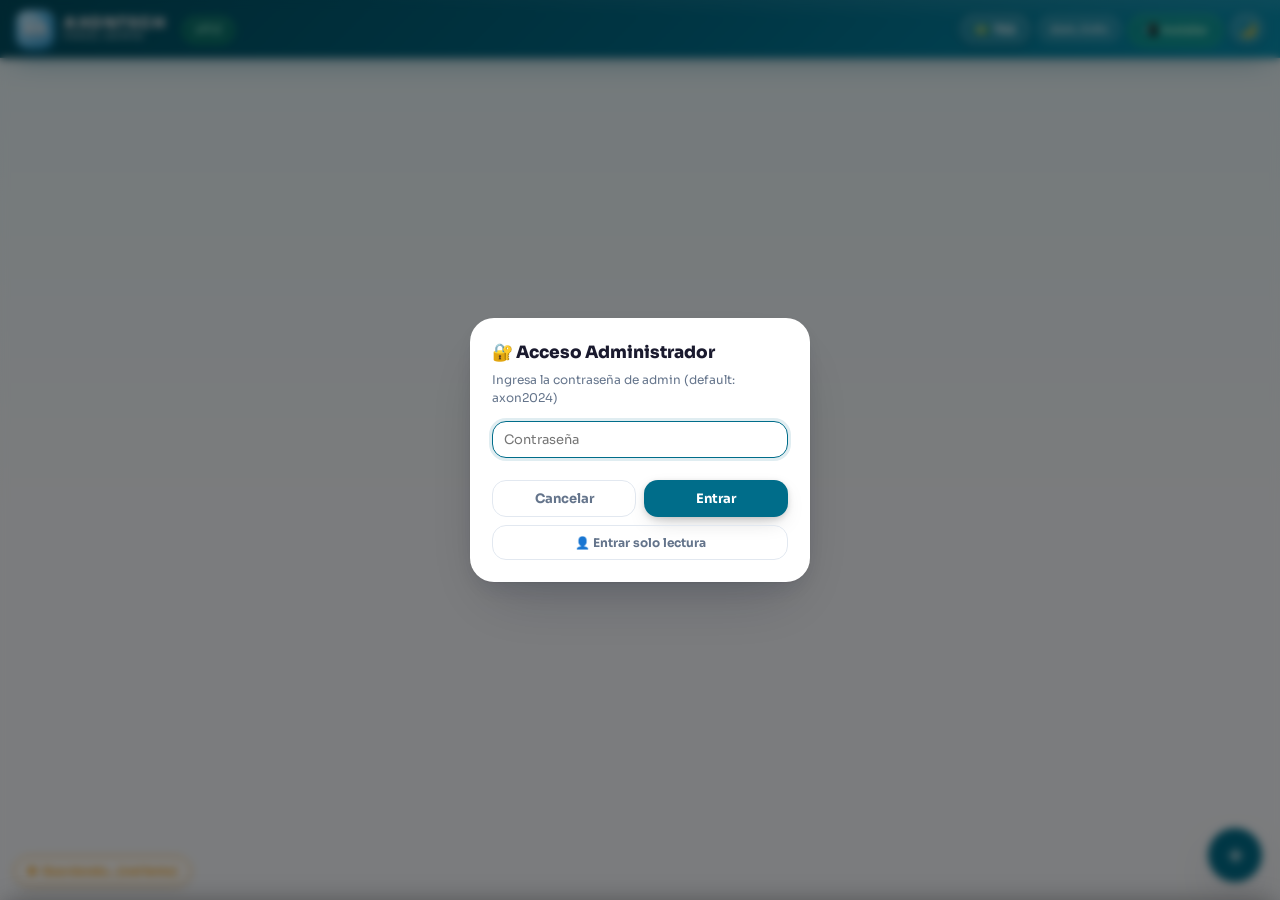
==== commit ff73875a: "Add files via upload" ====
--- a/admin.html
+++ b/admin.html
@@ -26,10 +26,10 @@
        + onload es el patrón asíncrono seguro). Sora sale del archivo local;
        JetBrains Mono (solo paneles ax2) llega después sin frenar la app. -->
   <link href="https://fonts.googleapis.com/css2?family=JetBrains+Mono:wght@400;500;600;700&display=swap" rel="stylesheet" media="print" onload="this.media='all'">
-  <link rel="stylesheet" href="./app.css?v=226">
+  <link rel="stylesheet" href="./app.css?v=227">
   <!-- v211 RENDIMIENTO: pre carga del JS principal desde el head + defer al
        ejecutar (mismo tratamiento que index.html). -->
-  <link rel="preload" href="./app.min.js?v=226" as="script" fetchpriority="high">
+  <link rel="preload" href="./app.min.js?v=227" as="script" fetchpriority="high">
   <style>
     /* Splash screen inline — se quita desde app.js init() o tras 8s. */
     #axon-splash{position:fixed;inset:0;background:linear-gradient(135deg,#003a4d 0%,#006d8a 100%);display:flex;flex-direction:column;align-items:center;justify-content:center;z-index:99999;transition:opacity .4s ease;}
@@ -71,7 +71,7 @@
     <span id="versionBadge"
           onclick="checkVersion(true)"
           title="Versión actual · Toca para buscar actualizaciones"
-          style="margin-left:8px;background:rgba(34,197,94,.18);border:1px solid rgba(34,197,94,.45);color:#86efac;border-radius:10px;padding:2px 9px;font-size:10px;font-weight:800;letter-spacing:.3px;cursor:pointer;transition:all .15s;white-space:nowrap;user-select:none;">v17.2</span>
+          style="margin-left:8px;background:rgba(34,197,94,.18);border:1px solid rgba(34,197,94,.45);color:#86efac;border-radius:10px;padding:2px 9px;font-size:10px;font-weight:800;letter-spacing:.3px;cursor:pointer;transition:all .15s;white-space:nowrap;user-select:none;">v17.3</span>
   </div>
   <span id="adminBadge"></span>
   <span id="inboxCountBadge" style="display:none;background:var(--red);color:white;border-radius:10px;padding:1px 7px;font-size:10px;font-weight:700;"></span>
@@ -1902,7 +1902,7 @@
      Directa bajo <body> para que @media print la muestre sola. -->
 <div id="printReport" aria-hidden="true"></div>
 
-<script src="./app.min.js?v=226" defer></script>
+<script src="./app.min.js?v=227" defer></script>
 <script>
 // Close modals by clicking backdrop
 document.querySelectorAll('.modal-bg').forEach(bg => {
--- a/app.css
+++ b/app.css
@@ -3112,3 +3112,240 @@
 .rank-row .g-avatar{box-shadow:inset 0 0 0 2px rgba(255,255,255,.55),0 3px 8px -3px rgba(15,23,42,.4);}
 body.dark .rank-row .g-avatar{box-shadow:inset 0 0 0 2px rgba(255,255,255,.35),0 3px 8px -3px rgba(0,0,0,.5);}
 .rank-pts{font-weight:900;letter-spacing:-.2px;}
+
+/* ══════════════════════════════════════════════════════════════════
+   v227 · v17.3 — BARRA SUPERIOR + VALES DEL ADMIN con el lenguaje 3D
+   El usuario pidió llevar el diseño aprobado (vidrio + degradados +
+   sombra de color) a la barra superior y a los vales que llegan al
+   admin. Todo aquí gana por orden: este bloque va al final a propósito.
+   ══════════════════════════════════════════════════════════════════ */
+
+/* ── 1 · HEADER: degradado profundo + brillo de vidrio + sombra de color ── */
+header{
+  background:
+    radial-gradient(ellipse 120% 95% at 85% -25%, rgba(255,255,255,.15), transparent 58%),
+    linear-gradient(135deg,var(--blue-dk) 0%,var(--blue) 55%,#0891b2 100%);
+  box-shadow:
+    inset 0 -1px 0 rgba(255,255,255,.14),
+    0 2px 6px rgba(2,8,23,.18),
+    0 12px 30px -14px rgba(0,109,138,.5);
+}
+body.dark header{
+  background:
+    radial-gradient(ellipse 120% 95% at 85% -25%, rgba(255,255,255,.10), transparent 58%),
+    linear-gradient(135deg,#0c4a6e 0%,#0e5f80 55%,#0891b2 100%);
+  box-shadow:
+    inset 0 -1px 0 rgba(255,255,255,.10),
+    0 2px 6px rgba(0,0,0,.4),
+    0 12px 30px -14px rgba(2,60,80,.65);
+}
+header .brand-name{text-shadow:0 1px 3px rgba(2,8,23,.35);}
+
+/* Icono AX = mini tarjeta 3D: degradado pastel→pleno + esquina de vidrio
+   (el gesto firma de las tarjetas del selector, ahora en la barra) */
+header .brand-icon{
+  position:relative;z-index:0;overflow:hidden;
+  background:linear-gradient(135deg,#7dd3fc 0%,#0284c7 100%);
+  border:1px solid rgba(255,255,255,.4);
+  box-shadow:
+    0 6px 14px -4px rgba(2,132,199,.6),
+    inset 0 1px 0 rgba(255,255,255,.5);
+  text-shadow:0 1px 2px rgba(2,8,23,.4);
+}
+header .brand-icon::before{
+  content:'';position:absolute;inset:2px;z-index:-1;
+  border-radius:inherit;border-top-right-radius:100%;
+  background:linear-gradient(0deg,rgba(255,255,255,.24) 0%,rgba(255,255,255,.55) 100%);
+}
+
+/* Botones de la derecha: píldora de vidrio con blur (pisa los inline) */
+header .header-right button{
+  background:rgba(255,255,255,.13) !important;
+  border:1px solid rgba(255,255,255,.3) !important;
+  color:#fff !important;
+  border-radius:100px !important;
+  padding:6px 13px !important;
+  font-weight:700 !important;
+  backdrop-filter:blur(10px);-webkit-backdrop-filter:blur(10px);
+  box-shadow:0 2px 8px rgba(2,8,23,.2),inset 0 1px 0 rgba(255,255,255,.3);
+  transition:background .15s,transform .12s cubic-bezier(.2,.8,.2,1),box-shadow .15s !important;
+}
+header .header-right button:hover{
+  background:rgba(255,255,255,.22) !important;
+  transform:translateY(-1px);
+  box-shadow:0 4px 14px rgba(2,8,23,.26),inset 0 1px 0 rgba(255,255,255,.3);
+}
+header .header-right button:active{transform:scale(.94);}
+#btnTheme{
+  background:rgba(255,255,255,.13) !important;
+  border:1px solid rgba(255,255,255,.3) !important;
+  box-shadow:0 2px 8px rgba(2,8,23,.2),inset 0 1px 0 rgba(255,255,255,.3);
+}
+
+/* Instalar y Salir conservan SU color: vidrio verde/rojo con sombra propia */
+#btnPWAInstallHeader{
+  background:rgba(34,197,94,.22) !important;
+  border:1px solid rgba(74,222,128,.55) !important;
+  color:#bbf7d0 !important;
+  box-shadow:0 3px 10px -3px rgba(34,197,94,.5),inset 0 1px 0 rgba(255,255,255,.22);
+}
+#btnPWAInstallHeader:hover{
+  background:rgba(34,197,94,.32) !important;
+  box-shadow:0 5px 14px -3px rgba(34,197,94,.6),inset 0 1px 0 rgba(255,255,255,.22);
+}
+#btnLogout{
+  background:rgba(239,68,68,.2) !important;
+  border:1px solid rgba(248,113,113,.5) !important;
+  color:#fecaca !important;
+  box-shadow:0 3px 10px -3px rgba(239,68,68,.45),inset 0 1px 0 rgba(255,255,255,.18);
+}
+#btnLogout:hover{
+  background:rgba(239,68,68,.3) !important;
+  box-shadow:0 5px 14px -3px rgba(239,68,68,.55),inset 0 1px 0 rgba(255,255,255,.18);
+}
+
+/* Chip de versión: pastilla verde con halo (igual gesto que la app) */
+#versionBadge{
+  background:rgba(34,197,94,.2) !important;
+  border:1px solid rgba(74,222,128,.5) !important;
+  color:#a7f3d0 !important;
+  border-radius:100px !important;
+  padding:3px 10px !important;
+  box-shadow:0 0 0 3px rgba(34,197,94,.08),0 2px 8px -2px rgba(34,197,94,.45),inset 0 1px 0 rgba(255,255,255,.2);
+  backdrop-filter:blur(8px);-webkit-backdrop-filter:blur(8px);
+}
+#versionBadge:hover{
+  box-shadow:0 0 0 3px rgba(34,197,94,.14),0 3px 12px -2px rgba(34,197,94,.6),inset 0 1px 0 rgba(255,255,255,.2);
+}
+
+/* Fecha y chips de estado: pastillas de vidrio coherentes */
+header .header-date{
+  background:rgba(255,255,255,.12);
+  border:1px solid rgba(255,255,255,.24);
+  border-radius:100px;padding:4px 11px;
+  color:rgba(255,255,255,.9);
+  backdrop-filter:blur(8px);-webkit-backdrop-filter:blur(8px);
+  box-shadow:inset 0 1px 0 rgba(255,255,255,.2);
+}
+#offlineChip,#roLabel,#adminLabel,#inboxCountBadge,#adminBadge{border-radius:100px !important;}
+#offlineChip{
+  backdrop-filter:blur(8px);-webkit-backdrop-filter:blur(8px);
+  box-shadow:0 2px 8px -2px rgba(245,158,11,.4),inset 0 1px 0 rgba(255,255,255,.15);
+}
+#inboxCountBadge,#adminBadge{
+  box-shadow:0 2px 8px -2px rgba(239,68,68,.5);
+}
+#adminLabel{
+  background:rgba(255,255,255,.14);
+  border:1px solid rgba(255,255,255,.28);
+  box-shadow:inset 0 1px 0 rgba(255,255,255,.2);
+}
+@media (max-width:700px){
+  header .header-right button{padding:5px 10px !important;font-size:11px !important;}
+  #btnTheme{width:30px;height:28px;padding:0 !important;}
+  #versionBadge{padding:2px 8px !important;font-size:9.5px !important;}
+}
+
+/* ── 2 · VALES DEL ADMIN: tarjetas con vidrio, riel degradado y
+      sombra del color de su estado (misma fórmula que las 3D) ── */
+.vx-card{
+  background:linear-gradient(180deg,rgba(255,255,255,.6) 0%,rgba(255,255,255,0) 30%),var(--surface);
+}
+body.dark .vx-card{
+  background:linear-gradient(180deg,rgba(255,255,255,.05) 0%,rgba(255,255,255,0) 32%),var(--surface);
+}
+
+/* Riel de estado: degradado pastel→pleno con halo del color (antes plano) */
+.vx-card::before{
+  width:5px;left:6px;top:12px;bottom:12px;
+  background:linear-gradient(180deg,#7dd3fc,#0284c7);
+}
+.vx-card.st-pending::before{background:linear-gradient(180deg,#7dd3fc,#0284c7);box-shadow:0 0 10px -1px rgba(2,132,199,.6);}
+.vx-card.st-assigned::before{background:linear-gradient(180deg,#fdba74,#ea580c);box-shadow:0 0 10px -1px rgba(234,88,12,.55);}
+.vx-card.st-delivered::before{background:linear-gradient(180deg,#c4b5fd,#7c3aed);box-shadow:0 0 10px -1px rgba(124,58,237,.55);}
+.vx-card.st-pending_payment::before{background:linear-gradient(180deg,#fde68a,#d97706);box-shadow:0 0 10px -1px rgba(217,119,6,.55);}
+.vx-card.st-confirmed::before{background:linear-gradient(180deg,#6ee7b7,#059669);box-shadow:0 0 10px -1px rgba(5,150,105,.55);}
+.vx-card.st-cancelled::before{background:linear-gradient(180deg,#cbd5e1,#64748b);box-shadow:none;}
+
+/* Sombra de color por estado — la tarjeta «flota» en su tinte */
+.vx-card{box-shadow:0 1px 2px rgba(15,23,42,.04),0 12px 28px -14px rgba(2,132,199,.3);}
+.vx-card.st-pending{box-shadow:0 1px 2px rgba(15,23,42,.04),0 12px 28px -14px rgba(2,132,199,.35);}
+.vx-card.st-assigned{box-shadow:0 1px 2px rgba(15,23,42,.04),0 12px 28px -14px rgba(234,88,12,.32);}
+.vx-card.st-delivered{box-shadow:0 1px 2px rgba(15,23,42,.04),0 12px 28px -14px rgba(124,58,237,.32);}
+.vx-card.st-pending_payment{box-shadow:0 1px 2px rgba(15,23,42,.04),0 12px 28px -14px rgba(217,119,6,.32);}
+.vx-card.st-confirmed{box-shadow:0 1px 2px rgba(15,23,42,.04),0 12px 28px -14px rgba(5,150,105,.32);}
+.vx-card.st-cancelled{box-shadow:0 1px 2px rgba(15,23,42,.04),0 12px 28px -14px rgba(71,85,105,.28);}
+.vx-card:hover{
+  transform:translateY(-1.5px);
+  box-shadow:0 2px 4px rgba(15,23,42,.05),0 18px 36px -14px rgba(2,132,199,.4);
+}
+.vx-card.st-assigned:hover{box-shadow:0 2px 4px rgba(15,23,42,.05),0 18px 36px -14px rgba(234,88,12,.4);}
+.vx-card.st-delivered:hover{box-shadow:0 2px 4px rgba(15,23,42,.05),0 18px 36px -14px rgba(124,58,237,.4);}
+.vx-card.st-pending_payment:hover{box-shadow:0 2px 4px rgba(15,23,42,.05),0 18px 36px -14px rgba(217,119,6,.4);}
+.vx-card.st-confirmed:hover{box-shadow:0 2px 4px rgba(15,23,42,.05),0 18px 36px -14px rgba(5,150,105,.4);}
+/* Nuevo: halo azul suave alrededor de toda la tarjeta */
+.vx-card.is-new{box-shadow:0 0 0 3px rgba(14,165,233,.1),0 1px 2px rgba(15,23,42,.04),0 14px 30px -14px rgba(2,132,199,.42);}
+body.dark .vx-card.is-new{box-shadow:0 0 0 3px rgba(14,165,233,.14),0 1px 2px rgba(0,0,0,.3),0 14px 30px -14px rgba(2,132,199,.5);}
+
+/* Avatar del gestor: anillo blanco + sombra profunda (mismo gesto del ranking) */
+.vx-ava{box-shadow:inset 0 0 0 2px rgba(255,255,255,.55),0 3px 8px -3px rgba(15,23,42,.4);}
+body.dark .vx-ava{box-shadow:inset 0 0 0 2px rgba(255,255,255,.35),0 3px 8px -3px rgba(0,0,0,.5);}
+
+/* Píldora de estado activa: degradado azul (antes negro plano) */
+.vx-pill.act{
+  background:linear-gradient(135deg,#0ea5e9,#0891b2);
+  border-color:transparent;
+  color:#fff;
+  box-shadow:0 4px 12px -4px rgba(2,132,199,.6);
+}
+.vx-pill.act .vx-pill-n{color:#fff;box-shadow:inset 0 0 0 1.5px rgba(255,255,255,.65);}
+
+/* Acción rápida: píldora 100% (ya llevaba degradado, ahora redondea igual) */
+.vx-accion{border-radius:100px;padding:8px 15px;}
+
+/* Stats de dinero: vidrio sutil arriba (coherencia con las tarjetas) */
+.vx-stat{
+  border-radius:18px;
+  background:linear-gradient(180deg,rgba(255,255,255,.55) 0%,rgba(255,255,255,0) 34%),var(--surface);
+}
+body.dark .vx-stat{
+  background:linear-gradient(180deg,rgba(255,255,255,.045) 0%,rgba(255,255,255,0) 36%),var(--surface);
+}
+
+/* Título del apartado con degradado de texto (mismo gesto que los pts del ranking) */
+.vx-h-title{
+  background:linear-gradient(135deg,var(--blue),#0891b2);
+  -webkit-background-clip:text;background-clip:text;
+  -webkit-text-fill-color:transparent;color:var(--blue);
+}
+
+/* Alto contraste: plano otra vez, manda la legibilidad */
+body.contrast .vx-card{
+  background:var(--surface) !important;
+  box-shadow:none !important;
+}
+body.contrast .vx-card::before{
+  width:6px;left:0;top:0;bottom:0;border-radius:0;
+  background:var(--blue);box-shadow:none;
+}
+body.contrast .vx-card.st-pending::before{background:var(--blue);box-shadow:none;}
+body.contrast .vx-card.st-assigned::before{background:var(--orange);box-shadow:none;}
+body.contrast .vx-card.st-delivered::before{background:var(--purple);box-shadow:none;}
+body.contrast .vx-card.st-pending_payment::before{background:var(--yellow);box-shadow:none;}
+body.contrast .vx-card.st-confirmed::before{background:var(--green);box-shadow:none;}
+body.contrast .vx-ava{box-shadow:inset 0 0 0 2px #000;}
+body.dark.contrast .vx-ava{box-shadow:inset 0 0 0 2px #e2e8f0;}
+body.contrast .vx-pill.act{background:#000;color:#fff;border-color:#000;box-shadow:none;}
+body.dark.contrast .vx-pill.act{background:#fff;color:#0a0f18;border-color:#fff;box-shadow:none;}
+body.contrast .vx-stat{background:var(--surface);}
+body.contrast .vx-h-title{
+  background:none;-webkit-background-clip:initial;background-clip:initial;
+  -webkit-text-fill-color:initial;color:var(--text);
+}
+body.contrast header{background:var(--blue-dk) !important;box-shadow:none !important;}
+body.contrast header .brand-icon{background:rgba(255,255,255,.2);box-shadow:none;}
+body.contrast header .brand-icon::before{display:none;}
+body.contrast header .header-right button,
+body.contrast #btnTheme{background:rgba(255,255,255,.1) !important;box-shadow:none !important;}
+body.contrast header .header-date{background:transparent;border:none;box-shadow:none;}
+body.contrast #versionBadge{box-shadow:none !important;}
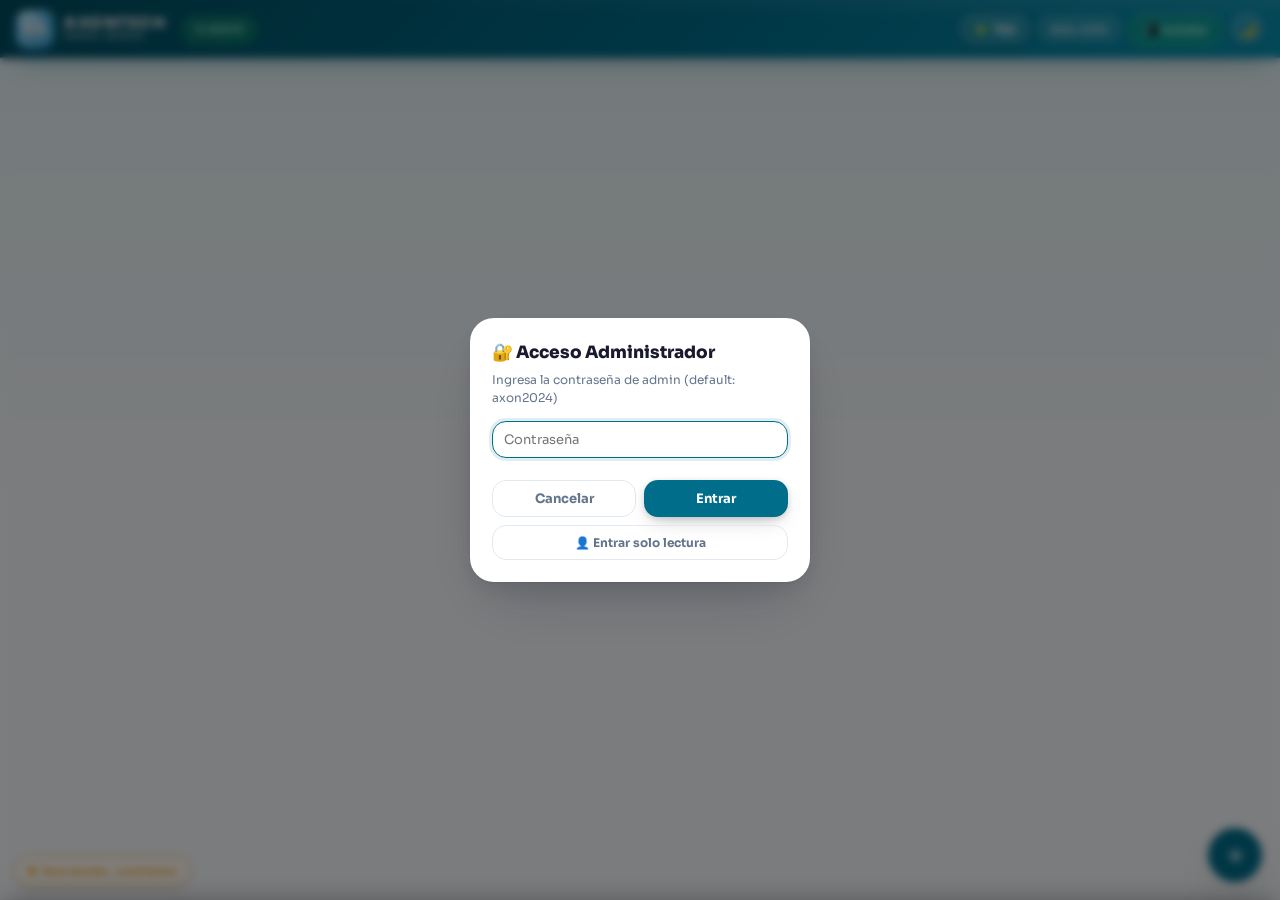
==== commit 9af1e563: "Add files via upload" ====
--- a/admin.html
+++ b/admin.html
@@ -26,10 +26,10 @@
        + onload es el patrón asíncrono seguro). Sora sale del archivo local;
        JetBrains Mono (solo paneles ax2) llega después sin frenar la app. -->
   <link href="https://fonts.googleapis.com/css2?family=JetBrains+Mono:wght@400;500;600;700&display=swap" rel="stylesheet" media="print" onload="this.media='all'">
-  <link rel="stylesheet" href="./app.css?v=227">
+  <link rel="stylesheet" href="./app.css?v=230">
   <!-- v211 RENDIMIENTO: pre carga del JS principal desde el head + defer al
        ejecutar (mismo tratamiento que index.html). -->
-  <link rel="preload" href="./app.min.js?v=227" as="script" fetchpriority="high">
+  <link rel="preload" href="./app.min.js?v=230" as="script" fetchpriority="high">
   <style>
     /* Splash screen inline — se quita desde app.js init() o tras 8s. */
     #axon-splash{position:fixed;inset:0;background:linear-gradient(135deg,#003a4d 0%,#006d8a 100%);display:flex;flex-direction:column;align-items:center;justify-content:center;z-index:99999;transition:opacity .4s ease;}
@@ -71,7 +71,7 @@
     <span id="versionBadge"
           onclick="checkVersion(true)"
           title="Versión actual · Toca para buscar actualizaciones"
-          style="margin-left:8px;background:rgba(34,197,94,.18);border:1px solid rgba(34,197,94,.45);color:#86efac;border-radius:10px;padding:2px 9px;font-size:10px;font-weight:800;letter-spacing:.3px;cursor:pointer;transition:all .15s;white-space:nowrap;user-select:none;">v17.3</span>
+          style="margin-left:8px;background:rgba(34,197,94,.18);border:1px solid rgba(34,197,94,.45);color:#86efac;border-radius:10px;padding:2px 9px;font-size:10px;font-weight:800;letter-spacing:.3px;cursor:pointer;transition:all .15s;white-space:nowrap;user-select:none;">0.00001</span>
   </div>
   <span id="adminBadge"></span>
   <span id="inboxCountBadge" style="display:none;background:var(--red);color:white;border-radius:10px;padding:1px 7px;font-size:10px;font-weight:700;"></span>
@@ -1088,8 +1088,11 @@
 
     <!-- v123: rebajar producto a producto. Con un vale de varias líneas, un solo
          número no dice de qué mercancía se descontó — y el corte de dueños
-         necesita saberlo para pagarle a cada cual lo suyo. -->
+         necesita saberlo para pagarle a cada cual lo suyo.
+         v228: cada línea elige su moneda (USD/MN); si se rebaja en la otra
+         moneda se convierte con la tasa del vale. -->
     <div class="lbl" style="margin:0 0 6px;">Rebajar un producto en concreto</div>
+    <div style="font-size:10px;color:var(--text-muted);margin:-2px 0 8px;line-height:1.4;">En cada producto eliges si rebajas en <b>USD</b> o <b>MN</b>; en la otra moneda se convierte solo con la tasa del día.</div>
     <div id="rebajaAdminLineas" style="display:flex;flex-direction:column;gap:6px;margin-bottom:12px;"></div>
 
     <div class="lbl" style="margin:0 0 6px;">O rebajar el vale entero</div>
@@ -1902,7 +1905,7 @@
      Directa bajo <body> para que @media print la muestre sola. -->
 <div id="printReport" aria-hidden="true"></div>
 
-<script src="./app.min.js?v=227" defer></script>
+<script src="./app.min.js?v=230" defer></script>
 <script>
 // Close modals by clicking backdrop
 document.querySelectorAll('.modal-bg').forEach(bg => {
--- a/app.css
+++ b/app.css
@@ -3349,3 +3349,320 @@
 body.contrast #btnTheme{background:rgba(255,255,255,.1) !important;box-shadow:none !important;}
 body.contrast header .header-date{background:transparent;border:none;box-shadow:none;}
 body.contrast #versionBadge{box-shadow:none !important;}
+
+/* ══════════════════════════════════════════════════════════════════
+   v228 · v17.4 — LA PIEL 3D «¿QUIÉN ERES?» EN EL ADMIN, DE UNA
+   1 · Vales de la bandeja (.vx-card.g-hero): degradado del GESTOR +
+       esquina de vidrio + círculos concéntricos + sombra de su color.
+       El estado sigue leyéndose en la chapa y en la acción rápida.
+   2 · Gestores del admin (.gp-card.gp-3d): la misma tarjeta 3D entera.
+   3 · Rebaja por producto (.rb-linea): conmutador USD/MN por línea.
+   JS inyecta las vars del hero (gestorHeroVars): --g1/--g2/--gink/
+   --gacc/--gacc2/--gsh. La Tienda no lleva vars → superficie neutra.
+   ══════════════════════════════════════════════════════════════════ */
+
+/* ── 1 · VALE con la piel del gestor ── */
+.vx-card.g-hero{
+  isolation:isolate;
+  background:linear-gradient(135deg,var(--g1,#9be8d8) 0%,var(--g2,#006d8a) 100%);
+  border-color:transparent;
+  box-shadow:rgba(var(--gsh,15,42,60),0) 30px 40px 20px -40px,rgba(var(--gsh,15,42,60),.28) 0 14px 26px -12px;
+}
+/* Esquina de vidrio — el gesto firma, detrás del contenido */
+.vx-card.g-hero::after{
+  content:'';position:absolute;inset:0;z-index:-1;
+  border-radius:inherit;border-top-right-radius:100%;
+  background:linear-gradient(0deg,rgba(255,255,255,.46) 0%,rgba(255,255,255,.8) 100%);
+  pointer-events:none;
+}
+/* Círculos concéntricos que asoman por la esquina (decorativos) */
+.vx-card.g-hero .vxh-c{
+  position:absolute;border-radius:50%;z-index:0;display:block;
+  background:var(--gacc,rgba(255,255,255,.24));
+  -webkit-backdrop-filter:blur(4px);backdrop-filter:blur(4px);
+  pointer-events:none;
+}
+.vx-card.g-hero .vxh-c.c1{width:72px;height:72px;top:-18px;right:-14px;}
+.vx-card.g-hero .vxh-c.c2{width:52px;height:52px;top:-6px;right:-4px;opacity:.75;}
+.vx-card.g-hero > .vx-ava,.vx-card.g-hero > .vx-main{position:relative;z-index:1;}
+/* Riel = acento del gestor (el estado lo cuenta la chapa de la derecha) */
+.vx-card.g-hero::before{
+  background:var(--gacc2,#0369a1);
+  box-shadow:0 0 10px -1px rgba(var(--gsh,15,42,60),.55);
+}
+/* Texto sobre el vidrio con la tinta del gestor */
+.vx-card.g-hero .vx-nombre{color:var(--gink,#0f172a);}
+.vx-card.g-hero .vx-meta{color:var(--gink,#0f172a);opacity:.62;}
+.vx-card.g-hero .vx-precio{
+  background:linear-gradient(135deg,var(--gink,#0f172a),var(--gacc2,#0369a1));
+  -webkit-background-clip:text;background-clip:text;
+  -webkit-text-fill-color:transparent;
+}
+/* Chips y chapa de estado: vidrio blanco encima del degradado */
+.vx-card.g-hero .vx-badge{background:rgba(255,255,255,.78);}
+.vx-card.g-hero .vx-b-idle{background:rgba(255,255,255,.62);color:var(--gink,#0f172a);}
+.vx-card.g-hero .vx-mini{background:rgba(255,255,255,.62);color:var(--gink,#0f172a);}
+.vx-card.g-hero .vx-mini-red{background:rgba(255,255,255,.78);color:#b91c1c;}
+.vx-card.g-hero .vx-mini-amber{background:rgba(255,255,255,.78);color:#b45309;}
+.vx-card.g-hero .vx-mini-blue{background:rgba(255,255,255,.78);color:var(--gacc2,#0369a1);}
+.vx-card.g-hero .vx-mini-yellow{background:rgba(255,255,255,.78);color:#92400e;}
+/* Avatar más protagonista sobre el degradado */
+.vx-card.g-hero .vx-ava{
+  box-shadow:inset 0 0 0 2px rgba(255,255,255,.65),0 4px 10px -4px rgba(var(--gsh,15,42,60),.6);
+}
+.vx-card.g-hero:hover{
+  transform:translateY(-2px);
+  box-shadow:rgba(var(--gsh,15,42,60),.3) 24px 44px 22px -40px,rgba(var(--gsh,15,42,60),.36) 0 18px 30px -10px;
+}
+.vx-card.g-hero.sel{
+  background:linear-gradient(135deg,var(--g1,#9be8d8) 0%,var(--g2,#006d8a) 100%);
+  box-shadow:0 0 0 2.5px var(--blue,#0891b2),rgba(var(--gsh,15,42,60),.3) 0 16px 28px -12px;
+}
+.vx-card.g-hero.is-new{
+  box-shadow:0 0 0 3px rgba(14,165,233,.16),rgba(var(--gsh,15,42,60),.3) 0 16px 28px -12px;
+}
+@media (max-width:700px){
+  .vx-card.g-hero .vxh-c.c1{width:56px;height:56px;top:-14px;right:-12px;}
+  .vx-card.g-hero .vxh-c.c2{width:42px;height:42px;top:-4px;right:-3px;}
+}
+
+/* ── 2 · GESTOR DEL ADMIN con la tarjeta 3D entera ── */
+.gp-card.gp-3d{
+  position:relative;isolation:isolate;overflow:hidden;
+  background:linear-gradient(135deg,var(--g1,#9be8d8) 0%,var(--g2,#006d8a) 100%) !important;
+  border-color:transparent !important;
+  box-shadow:rgba(var(--gsh,15,42,60),0) 34px 46px 22px -40px,rgba(var(--gsh,15,42,60),.3) 0 16px 30px -12px !important;
+}
+.gp-card.gp-3d::after{
+  content:'';position:absolute;inset:0;z-index:-1;
+  border-radius:inherit;border-top-right-radius:100%;
+  background:linear-gradient(0deg,rgba(255,255,255,.5) 0%,rgba(255,255,255,.84) 100%);
+  pointer-events:none;
+}
+.gp-card.gp-3d::before{
+  content:'';position:absolute;z-index:0;top:-22px;right:-18px;
+  width:92px;height:92px;border-radius:50%;
+  background:var(--gacc,rgba(255,255,255,.24));
+  -webkit-backdrop-filter:blur(4px);backdrop-filter:blur(4px);
+  box-shadow:-30px 34px 0 -14px var(--gacc,rgba(255,255,255,.24));
+  pointer-events:none;
+}
+.gp-card.gp-3d > *{position:relative;z-index:1;}
+.gp-card.gp-3d:hover{
+  transform:translateY(-2px);border-color:transparent !important;
+  box-shadow:rgba(var(--gsh,15,42,60),.32) 26px 50px 24px -40px,rgba(var(--gsh,15,42,60),.36) 0 20px 34px -10px !important;
+}
+/* Nombre y subtítulo con la tinta del gestor (¡important: el inline
+   color:var(--text) del markup le ganaría y en oscuro quedaba blanco
+   sobre vidrio claro!) */
+.gp-card.gp-3d .gp-card-top > div > div{color:var(--gink,#0f172a) !important;}
+.gp-card.gp-3d .gp-card-top > div > div + div{opacity:.66;}
+.gp-card.gp-3d .g-avatar{
+  box-shadow:inset 0 0 0 2px rgba(255,255,255,.6),0 4px 10px -4px rgba(var(--gsh,15,42,60),.5);
+}
+/* Botones internos: píldoras de vidrio blanco con tinta del gestor */
+.gp-card.gp-3d .gp-card-actions{border-top:1px solid rgba(255,255,255,.55);}
+.gp-card.gp-3d .gp-card-actions button{
+  background:rgba(255,255,255,.62) !important;
+  border:1px solid rgba(255,255,255,.85) !important;
+  color:var(--gink,#0f172a) !important;
+  border-radius:100px !important;padding:4px 11px !important;font-weight:800;
+  box-shadow:0 1px 5px -1px rgba(var(--gsh,15,42,60),.35);
+  transition:transform .15s cubic-bezier(.2,.8,.2,1),background .15s;
+}
+.gp-card.gp-3d .gp-card-actions button:hover{background:rgba(255,255,255,.88) !important;}
+.gp-card.gp-3d .gp-card-actions button:active{transform:scale(.94);}
+.gp-card.gp-3d [id^="gpw-"]{
+  background:rgba(255,255,255,.72) !important;color:var(--gink,#0f172a) !important;
+  box-shadow:inset 0 0 0 1px rgba(255,255,255,.9);
+}
+.gp-card.gp-3d .gp-card-com{border-top:1px solid rgba(255,255,255,.55);}
+.gp-card.gp-3d .gp-card-com > span:first-child,
+.gp-card.gp-3d .gp-card-com > span:last-child{color:var(--gink,#0f172a) !important;}
+.gp-card.gp-3d .gp-card-com:hover{opacity:.92;}
+/* Fila superior: botón Eliminar conserva su rojo, ahora en vidrio */
+.gp-card.gp-3d .gp-card-top .btn-ghost{
+  background:rgba(255,255,255,.62) !important;
+  border:1px solid rgba(255,255,255,.85) !important;
+  color:#b91c1c !important;border-radius:100px;
+}
+/* Oscuro: las tarjetas destellan igual que en el selector aprobado */
+body.dark .gp-card.gp-3d{
+  background:linear-gradient(135deg,var(--g1,#9be8d8) 0%,var(--g2,#006d8a) 100%) !important;
+  border-color:transparent !important;
+  box-shadow:rgba(var(--gsh,15,42,60),0) 34px 46px 22px -40px,rgba(var(--gsh,15,42,60),.36) 0 18px 32px -12px !important;
+}
+body.dark .gp-card.gp-3d::after{
+  background:linear-gradient(0deg,rgba(255,255,255,.42) 0%,rgba(255,255,255,.76) 100%);
+}
+
+/* ── 3 · REBAJA POR PRODUCTO: línea en tarjeta + conmutador USD/MN ── */
+.rb-linea{
+  background:var(--surface2);border:1px solid var(--border);border-radius:14px;
+  padding:8px 10px;display:flex;flex-direction:column;gap:6px;min-width:0;
+}
+.rb-l1{display:flex;align-items:baseline;justify-content:space-between;gap:8px;min-width:0;}
+.rb-nombre{font-size:11.5px;font-weight:800;color:var(--text);overflow:hidden;text-overflow:ellipsis;white-space:nowrap;min-width:0;}
+.rb-de{font-size:10px;color:var(--text-muted);font-weight:700;flex-shrink:0;white-space:nowrap;}
+.rb-l2{display:flex;align-items:center;gap:6px;}
+.rb-mon{
+  display:inline-flex;gap:2px;flex-shrink:0;
+  background:var(--surface3);border-radius:100px;padding:2.5px;
+}
+.rb-mon-btn{
+  border:none;background:transparent;border-radius:100px;padding:4px 10px;
+  font-size:10.5px;font-weight:800;color:var(--text-muted);cursor:pointer;
+  font-family:var(--font);letter-spacing:.3px;
+  transition:background .15s,color .15s,transform .12s cubic-bezier(.2,.8,.2,1);
+}
+.rb-mon-btn:active{transform:scale(.93);}
+.rb-mon-btn.act{
+  background:linear-gradient(135deg,#0ea5e9,#0891b2);color:#fff;
+  box-shadow:0 2px 8px -2px rgba(2,132,199,.55);
+}
+.rb-mon-btn:disabled{opacity:.4;cursor:not-allowed;box-shadow:none;}
+
+/* ── Alto contraste: todo plano y legible ── */
+body.contrast .vx-card.g-hero{background:var(--surface) !important;box-shadow:none !important;}
+body.contrast .vx-card.g-hero::after,
+body.contrast .vx-card.g-hero .vxh-c{display:none;}
+body.contrast .vx-card.g-hero .vx-nombre,
+body.contrast .vx-card.g-hero .vx-precio{-webkit-text-fill-color:initial;background:none;color:var(--text);}
+body.contrast .vx-card.g-hero .vx-meta{color:var(--text-muted);opacity:1;}
+body.contrast .vx-card.g-hero .vx-mini,
+body.contrast .vx-card.g-hero .vx-badge{background:var(--surface3);color:var(--text-muted);}
+body.contrast .vx-card.g-hero::before{background:var(--blue);box-shadow:none;}
+body.contrast .gp-card.gp-3d{background:var(--surface) !important;box-shadow:none !important;}
+body.contrast .gp-card.gp-3d::after,
+body.contrast .gp-card.gp-3d::before{display:none;}
+body.contrast .gp-card.gp-3d .gp-card-top > div > div{color:var(--text);opacity:1;}
+body.contrast .gp-card.gp-3d .gp-card-actions button{
+  background:var(--surface) !important;color:var(--text) !important;
+  border:1.5px solid var(--border) !important;box-shadow:none !important;
+}
+body.contrast .gp-card.gp-3d [id^="gpw-"]{background:var(--surface3) !important;color:var(--text) !important;box-shadow:none;}
+body.contrast .gp-card.gp-3d .gp-card-actions,
+body.contrast .gp-card.gp-3d .gp-card-com{border-top:1px solid var(--border);}
+body.contrast .gp-card.gp-3d .gp-card-com > span:first-child,
+body.contrast .gp-card.gp-3d .gp-card-com > span:last-child{color:var(--text-muted) !important;}
+
+/* ══════════════════════════════════════════════════════════════════
+   v230 · v0.00001 — HISTORIAL y VENTAS DIRECTAS con la piel 3D
+   El usuario dio el «sí dale» a llevar el estilo al resto del admin y
+   reiniciar la etiqueta pública a 0.00001 (programa nuevo).
+   · .hist-hero — renglón del historial con el degradado de SU gestor
+   · .vd-hero   — venta directa en el azul del admin (no hay gestor)
+   ══════════════════════════════════════════════════════════════════ */
+
+/* ── Historial: renglón compacto con la piel del gestor ── */
+.hist-hero{
+  isolation:isolate;position:relative;overflow:hidden;
+  border-color:transparent;border-radius:16px !important;
+  background:linear-gradient(135deg,var(--g1,#9be8d8) 0%,var(--g2,#006d8a) 100%) !important;
+  box-shadow:rgba(var(--gsh,15,42,60),0) 24px 34px 16px -36px,rgba(var(--gsh,15,42,60),.24) 0 10px 20px -12px !important;
+}
+.hist-hero::after{
+  content:'';position:absolute;inset:0;z-index:-1;
+  border-radius:inherit;border-top-right-radius:100%;
+  background:linear-gradient(0deg,rgba(255,255,255,.42) 0%,rgba(255,255,255,.76) 100%);
+  pointer-events:none;
+}
+.hist-hero .vxh-c{
+  position:absolute;border-radius:50%;z-index:0;display:block;
+  background:var(--gacc,rgba(255,255,255,.24));
+  -webkit-backdrop-filter:blur(4px);backdrop-filter:blur(4px);
+  pointer-events:none;
+}
+.hist-hero .vxh-c.c1{width:58px;height:58px;top:-15px;right:-12px;}
+.hist-hero .vxh-c.c2{width:42px;height:42px;top:-5px;right:-3px;opacity:.75;}
+.hist-hero > *{position:relative;z-index:1;}
+.hist-hero .g-avatar{
+  box-shadow:inset 0 0 0 2px rgba(255,255,255,.6),0 2px 6px -2px rgba(var(--gsh,15,42,60),.5);
+}
+/* Texto con la tinta del gestor (!important: el inline del markup manda si no) */
+.hist-hero .hh-nombre{color:var(--gink,#0f172a) !important;}
+.hist-hero .hh-nombre span{color:var(--gacc2,#0369a1) !important;font-weight:800;}
+.hist-hero .hh-sub{color:var(--gink,#0f172a) !important;opacity:.66;}
+.hist-hero .hh-total{color:var(--gacc2,#0369a1) !important;font-weight:800;}
+.hist-hero .sp{background:rgba(255,255,255,.78) !important;}
+/* La alerta de estafa conserva su borde rojo even encima del degradado */
+.hist-hero{transition:transform .18s cubic-bezier(.2,.8,.2,1),box-shadow .18s;}
+.hist-hero:hover{transform:translateY(-1px);box-shadow:rgba(var(--gsh,15,42,60),.28) 20px 40px 18px -36px,rgba(var(--gsh,15,42,60),.32) 0 14px 24px -10px !important;}
+.hist-hero:active{transform:scale(.985);}
+
+/* ── Ventas directas: la piel 3D en azul del admin ── */
+.vd-hero{
+  --g1:#a8e2f2;--g2:#0284c7;--gink:#0c3d54;--gacc:rgba(125,211,252,.3);--gacc2:#0369a1;--gsh:7,59,76;
+  isolation:isolate;position:relative;overflow:hidden;
+  background:linear-gradient(135deg,var(--g1) 0%,var(--g2) 100%) !important;
+  border:1px solid transparent;border-radius:18px;
+  padding:11px 13px;margin-bottom:7px;
+  box-shadow:rgba(var(--gsh),0) 26px 36px 18px -36px,rgba(var(--gsh),.26) 0 12px 22px -12px !important;
+  transition:transform .18s cubic-bezier(.2,.8,.2,1),box-shadow .18s;
+}
+.vd-hero::after{
+  content:'';position:absolute;inset:0;z-index:-1;
+  border-radius:inherit;border-top-right-radius:100%;
+  background:linear-gradient(0deg,rgba(255,255,255,.44) 0%,rgba(255,255,255,.8) 100%);
+  pointer-events:none;
+}
+.vd-hero .vxh-c{
+  position:absolute;border-radius:50%;z-index:0;display:block;
+  background:var(--gacc);
+  -webkit-backdrop-filter:blur(4px);backdrop-filter:blur(4px);
+  pointer-events:none;
+}
+.vd-hero .vxh-c.c1{width:74px;height:74px;top:-18px;right:-14px;}
+.vd-hero .vxh-c.c2{width:54px;height:54px;top:-6px;right:-4px;opacity:.75;}
+.vd-hero > *{position:relative;z-index:1;}
+.vd-hero:hover{transform:translateY(-1.5px);box-shadow:rgba(var(--gsh),.3) 22px 44px 20px -36px,rgba(var(--gsh),.34) 0 16px 28px -10px !important;}
+.vd-hero:active{transform:scale(.985);}
+.vd-r1{display:flex;justify-content:space-between;align-items:baseline;gap:10px;}
+.vd-t{font-size:13px;font-weight:800;color:var(--gink);letter-spacing:-.1px;}
+.vd-total{
+  font-size:14.5px;font-weight:900;white-space:nowrap;
+  background:linear-gradient(135deg,var(--gink),var(--gacc2));
+  -webkit-background-clip:text;background-clip:text;-webkit-text-fill-color:transparent;
+}
+.vd-meta{font-size:11px;color:var(--gink);opacity:.68;margin-top:3px;}
+.vd-nota{font-size:11px;color:var(--gink);opacity:.82;margin-top:4px;}
+.vd-deshacer{
+  margin-top:8px;font-size:11px;
+  background:rgba(255,255,255,.62) !important;
+  border:1px solid rgba(255,255,255,.85) !important;
+  color:#b91c1c !important;border-radius:100px;
+  box-shadow:0 1px 5px -1px rgba(var(--gsh),.35);
+  transition:transform .15s,background .15s;
+}
+.vd-deshacer:hover{background:rgba(255,255,255,.88) !important;}
+.vd-deshacer:active{transform:scale(.94);}
+
+/* ── Alto contraste: plano otra vez ── */
+body.contrast .hist-hero{
+  background:var(--surface) !important;border:2px solid var(--border);
+  box-shadow:none !important;border-radius:14px !important;
+}
+body.contrast .hist-hero::after,
+body.contrast .hist-hero .vxh-c{display:none;}
+body.contrast .hist-hero .hh-nombre,
+body.contrast .hist-hero .hh-nombre span,
+body.contrast .hist-hero .hh-total{color:var(--text) !important;}
+body.contrast .hist-hero .hh-sub{color:var(--text-muted) !important;opacity:1;}
+body.contrast .hist-hero .sp{background:var(--surface3) !important;}
+body.contrast .vd-hero{
+  background:var(--surface) !important;border:2px solid var(--border);
+  box-shadow:none !important;
+}
+body.contrast .vd-hero::after,
+body.contrast .vd-hero .vxh-c{display:none;}
+body.contrast .vd-hero .vd-t{color:var(--text) !important;}
+body.contrast .vd-hero .vd-total{
+  background:none;-webkit-background-clip:initial;background-clip:initial;
+  -webkit-text-fill-color:initial;color:var(--green) !important;
+}
+body.contrast .vd-hero .vd-meta,
+body.contrast .vd-hero .vd-nota{color:var(--text-muted) !important;opacity:1;}
+body.contrast .vd-deshacer{
+  background:var(--surface) !important;border:1.5px solid var(--border) !important;
+  color:var(--text) !important;box-shadow:none !important;
+}
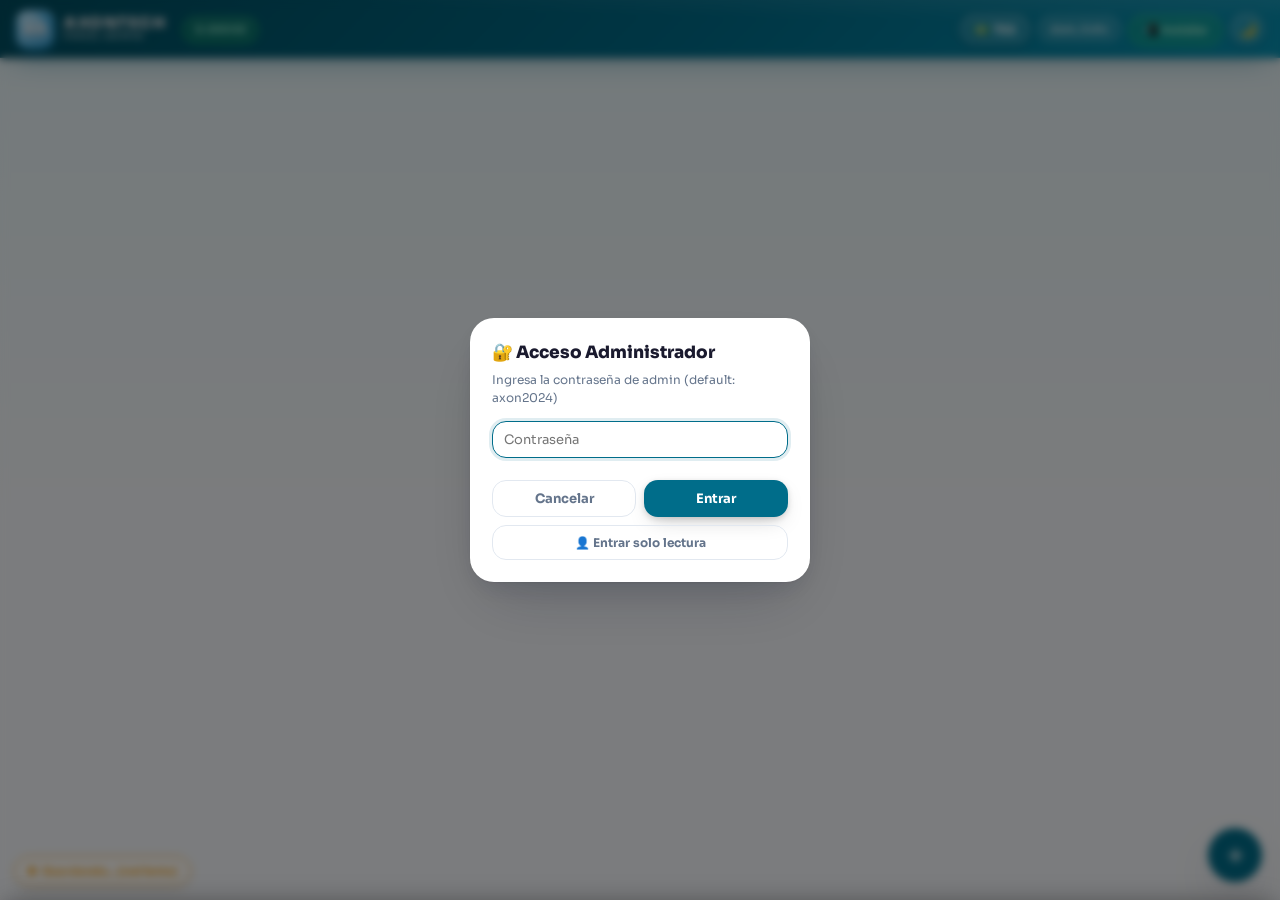
==== commit af25d3be: "Add files via upload" ====
--- a/admin.html
+++ b/admin.html
@@ -26,10 +26,10 @@
        + onload es el patrón asíncrono seguro). Sora sale del archivo local;
        JetBrains Mono (solo paneles ax2) llega después sin frenar la app. -->
   <link href="https://fonts.googleapis.com/css2?family=JetBrains+Mono:wght@400;500;600;700&display=swap" rel="stylesheet" media="print" onload="this.media='all'">
-  <link rel="stylesheet" href="./app.css?v=230">
+  <link rel="stylesheet" href="./app.css?v=231">
   <!-- v211 RENDIMIENTO: pre carga del JS principal desde el head + defer al
        ejecutar (mismo tratamiento que index.html). -->
-  <link rel="preload" href="./app.min.js?v=230" as="script" fetchpriority="high">
+  <link rel="preload" href="./app.min.js?v=231" as="script" fetchpriority="high">
   <style>
     /* Splash screen inline — se quita desde app.js init() o tras 8s. */
     #axon-splash{position:fixed;inset:0;background:linear-gradient(135deg,#003a4d 0%,#006d8a 100%);display:flex;flex-direction:column;align-items:center;justify-content:center;z-index:99999;transition:opacity .4s ease;}
@@ -71,7 +71,7 @@
     <span id="versionBadge"
           onclick="checkVersion(true)"
           title="Versión actual · Toca para buscar actualizaciones"
-          style="margin-left:8px;background:rgba(34,197,94,.18);border:1px solid rgba(34,197,94,.45);color:#86efac;border-radius:10px;padding:2px 9px;font-size:10px;font-weight:800;letter-spacing:.3px;cursor:pointer;transition:all .15s;white-space:nowrap;user-select:none;">0.00001</span>
+          style="margin-left:8px;background:rgba(34,197,94,.18);border:1px solid rgba(34,197,94,.45);color:#86efac;border-radius:10px;padding:2px 9px;font-size:10px;font-weight:800;letter-spacing:.3px;cursor:pointer;transition:all .15s;white-space:nowrap;user-select:none;">0.00002</span>
   </div>
   <span id="adminBadge"></span>
   <span id="inboxCountBadge" style="display:none;background:var(--red);color:white;border-radius:10px;padding:1px 7px;font-size:10px;font-weight:700;"></span>
@@ -1905,7 +1905,7 @@
      Directa bajo <body> para que @media print la muestre sola. -->
 <div id="printReport" aria-hidden="true"></div>
 
-<script src="./app.min.js?v=230" defer></script>
+<script src="./app.min.js?v=231" defer></script>
 <script>
 // Close modals by clicking backdrop
 document.querySelectorAll('.modal-bg').forEach(bg => {
--- a/app.css
+++ b/app.css
@@ -3666,3 +3666,223 @@
   background:var(--surface) !important;border:1.5px solid var(--border) !important;
   color:var(--text) !important;box-shadow:none !important;
 }
+
+/* ══════════════════════════════════════════════════════════════════
+   v231 · v0.00002 — VALES MÁS LEGIBLES, DE UNA
+   1 · Fichas de gestor de la bandeja (.vxg-card): dejan el relleno
+       SÓLIDO y llevan la piel 3D del gestor ANTES de tocarlas.
+   2 · Descripción del vale (.vd-*) : fichas de producto, datos con
+       icono + etiqueta + valor, Total con degradado, recibo del vale.
+   3 · Opciones (.vx-opt) : título + subtítulo — se entiende lo que
+       hace cada botón. Estados (.vx-estado) con icono y texto.
+   Alto contraste: todo plano, sin degradados ni halos.
+   ══════════════════════════════════════════════════════════════════ */
+
+/* ── 1 · FICHA DE GESTOR de la bandeja ── */
+.vxg-card{
+  position:relative;isolation:isolate;overflow:hidden;
+  display:flex;align-items:center;justify-content:space-between;gap:10px;
+  border:1px solid var(--border);border-radius:14px;padding:12px 14px;
+  cursor:pointer;background:var(--surface);font-size:14px;
+  transition:box-shadow .2s,transform .2s,border-color .2s;
+}
+.vxg-left{display:flex;align-items:center;gap:11px;min-width:0;}
+.vxg-ava{
+  display:flex;align-items:center;justify-content:center;
+  width:34px;height:34px;border-radius:50%;color:#fff;
+  font-size:12px;font-weight:800;flex-shrink:0;
+}
+.vxg-nombre{font-weight:800;font-size:14px;white-space:nowrap;overflow:hidden;text-overflow:ellipsis;}
+.vxg-right{display:flex;align-items:center;gap:7px;flex-shrink:0;}
+.vxg-chev{color:var(--gray-400);font-size:11px;margin-left:2px;}
+.vxg-chip{
+  border-radius:100px;padding:4px 10px;font-size:11px;font-weight:800;
+  white-space:nowrap;background:var(--surface3);color:var(--text-muted);
+}
+.vxg-chip-new{background:var(--red);color:#fff;box-shadow:0 2px 8px -2px rgba(239,68,68,.5);}
+.vxg-chip-amber{background:rgba(180,83,9,.14);color:#b45309;border:1px solid rgba(180,83,9,.32);}
+.vxg-chip-moto{background:rgba(217,119,6,.14);color:var(--orange);border:1px solid rgba(217,119,6,.32);}
+.vxg-card:hover{transform:translateY(-1px);}
+.vxg-card:active{transform:scale(.985);}
+/* Abierto = anillo azul (antes era el borde); con hero, el anillo manda */
+.vxg-card.vxg-open{
+  border-color:transparent;
+  box-shadow:0 0 0 2px var(--blue,#0891b2),0 10px 22px -14px rgba(15,42,60,.4);
+}
+
+/* La piel 3D — la misma receta de los vales (.vx-card.g-hero) */
+.vxg-card.vxg-hero{
+  background:linear-gradient(135deg,var(--g1,#9be8d8) 0%,var(--g2,#006d8a) 100%);
+  border-color:transparent;
+  box-shadow:rgba(var(--gsh,15,42,60),0) 30px 40px 20px -40px,rgba(var(--gsh,15,42,60),.3) 0 14px 26px -12px;
+}
+.vxg-card.vxg-hero::after{
+  content:'';position:absolute;inset:0;z-index:-1;
+  border-radius:inherit;border-top-right-radius:100%;
+  background:linear-gradient(0deg,rgba(255,255,255,.5) 0%,rgba(255,255,255,.84) 100%);
+  pointer-events:none;
+}
+.vxg-card .vxg-c{
+  position:absolute;border-radius:50%;z-index:0;display:block;
+  background:var(--gacc,rgba(255,255,255,.24));
+  -webkit-backdrop-filter:blur(4px);backdrop-filter:blur(4px);
+  pointer-events:none;
+}
+.vxg-card .vxg-c.c1{width:64px;height:64px;top:-16px;right:-12px;}
+.vxg-card .vxg-c.c2{width:46px;height:46px;top:-4px;right:-2px;opacity:.75;}
+.vxg-card.vxg-hero .vxg-left,.vxg-card.vxg-hero .vxg-right{position:relative;z-index:1;}
+.vxg-card.vxg-hero .vxg-ava{
+  box-shadow:inset 0 0 0 2px rgba(255,255,255,.65),0 4px 10px -4px rgba(var(--gsh,15,42,60),.55);
+}
+.vxg-card.vxg-hero .vxg-nombre{color:var(--gink,#0f172a);}
+.vxg-card.vxg-hero .vxg-chev{color:var(--gink,#0f172a);opacity:.66;}
+.vxg-card.vxg-hero .vxg-chip{
+  background:rgba(255,255,255,.72);color:var(--gink,#0f172a);
+  box-shadow:inset 0 0 0 1px rgba(255,255,255,.85);border-color:transparent;
+}
+.vxg-card.vxg-hero .vxg-chip-new{background:var(--red);color:#fff;box-shadow:0 2px 8px -2px rgba(239,68,68,.55);}
+.vxg-card.vxg-hero .vxg-chip-amber{background:rgba(255,255,255,.85);color:#b45309;}
+.vxg-card.vxg-hero .vxg-chip-moto{background:rgba(255,255,255,.85);color:#92400e;}
+.vxg-card.vxg-hero:hover{
+  transform:translateY(-2px);
+  box-shadow:rgba(var(--gsh,15,42,60),.32) 26px 46px 24px -40px,rgba(var(--gsh,15,42,60),.36) 0 18px 32px -10px;
+}
+.vxg-card.vxg-hero.vxg-open{
+  box-shadow:0 0 0 2px var(--blue,#0891b2),rgba(var(--gsh,15,42,60),.3) 0 14px 26px -12px;
+}
+
+/* ── 2 · DESCRIPCIÓN DEL VALE en limpio ── */
+.vd-datos{margin-top:10px;display:flex;flex-direction:column;}
+.vd-row{
+  display:flex;align-items:baseline;justify-content:space-between;gap:12px;
+  padding:7px 1px;border-bottom:1px dashed var(--border);
+}
+.vd-row:last-child{border-bottom:none;}
+.vd-k{
+  font-size:10.5px;font-weight:700;color:var(--gray-400);
+  text-transform:uppercase;letter-spacing:.4px;white-space:nowrap;flex-shrink:0;
+}
+.vd-v{font-size:13px;font-weight:700;text-align:right;overflow-wrap:anywhere;word-break:break-word;}
+.vd-strong .vd-k{color:var(--text);}
+.vd-strong .vd-v{
+  font-size:16.5px;font-weight:900;
+  background:linear-gradient(135deg,var(--blue,#0891b2),var(--teal,#0891b2));
+  -webkit-background-clip:text;background-clip:text;
+  -webkit-text-fill-color:transparent;
+}
+.vd-accent .vd-v{color:var(--blue);}
+/* Fichas de producto — sustituyen al recuadro verde repetido */
+.vd-prods{display:flex;flex-wrap:wrap;gap:6px;margin-top:2px;}
+.vd-prod{
+  display:inline-flex;align-items:center;gap:5px;
+  background:rgba(16,185,129,.09);border:1px solid rgba(16,185,129,.28);
+  color:var(--green);border-radius:100px;padding:4px 11px;
+  font-size:11px;font-weight:700;
+}
+.vd-prod i{font-style:normal;font-weight:900;background:rgba(16,185,129,.16);border-radius:100px;padding:0 6px;}
+/* «Vale completo» como recibo: papel con borde de tijeras */
+.vale-preview{
+  background:var(--surface2);
+  border:1px dashed var(--border);
+  border-radius:12px;padding:12px 14px;
+  font-family:ui-monospace,'Courier New',monospace;
+  line-height:1.7;
+}
+
+/* ── 3 · OPCIONES con título + subtítulo ── */
+.vx-opts{display:grid;grid-template-columns:1fr 1fr;gap:8px;}
+.vx-opt{
+  display:flex;align-items:center;gap:10px;width:100%;text-align:left;
+  background:var(--surface2);border:1px solid var(--border);border-radius:13px;
+  padding:10px 12px;cursor:pointer;font-family:inherit;
+  transition:transform .15s cubic-bezier(.2,.8,.2,1),box-shadow .15s,border-color .15s;
+}
+.vx-opt:hover{transform:translateY(-1px);border-color:var(--gray-300,var(--gray-200,var(--border)));}
+.vx-opt:active{transform:scale(.97);}
+.vx-opt-ic{
+  display:flex;align-items:center;justify-content:center;
+  width:32px;height:32px;border-radius:11px;background:var(--surface3);
+  font-size:15px;flex-shrink:0;
+}
+.vx-opt-tx{display:flex;flex-direction:column;gap:1px;min-width:0;}
+.vx-opt-tx b{font-size:12.5px;font-weight:800;color:var(--text);line-height:1.25;}
+.vx-opt-tx i{font-style:normal;font-size:10.5px;color:var(--gray-400);line-height:1.3;}
+.vx-opt-full{grid-column:1/-1;}
+.vx-opt-blue .vx-opt-ic{background:rgba(0,109,138,.12);}
+.vx-opt-green{background:rgba(16,185,129,.07);border-color:rgba(16,185,129,.3);}
+.vx-opt-green .vx-opt-ic{background:rgba(16,185,129,.14);}
+.vx-opt-green .vx-opt-tx b{color:var(--green);}
+.vx-opt-orange{background:rgba(245,158,11,.07);border-color:rgba(245,158,11,.32);}
+.vx-opt-orange .vx-opt-ic{background:rgba(245,158,11,.15);}
+.vx-opt-orange .vx-opt-tx b{color:var(--orange);}
+.vx-o{text-align:center;font-size:10.5px;color:var(--gray-400);margin:8px 0;font-weight:600;}
+
+/* Tarjeta de estado (lo que antes era un cuadro centrado con emoji suelto) */
+.vx-estado{
+  display:flex;align-items:center;gap:11px;border-radius:13px;
+  padding:11px 13px;margin-bottom:9px;
+}
+.vx-estado-ic{
+  display:flex;align-items:center;justify-content:center;
+  width:36px;height:36px;border-radius:12px;font-size:17px;flex-shrink:0;
+  background:var(--surface3);
+}
+.vx-estado-tx{display:flex;flex-direction:column;gap:1px;min-width:0;}
+.vx-estado-tx b{font-size:13px;font-weight:800;line-height:1.25;}
+.vx-estado-tx i{font-style:normal;font-size:11px;color:var(--gray-400);line-height:1.35;}
+.vx-estado-info{background:rgba(0,109,138,.08);border:1px solid rgba(0,109,138,.25);}
+.vx-estado-info .vx-estado-ic{background:rgba(0,109,138,.13);}
+.vx-estado-info b{color:var(--blue);}
+.vx-estado-morado{background:rgba(124,58,237,.08);border:1px solid rgba(124,58,237,.3);}
+.vx-estado-morado .vx-estado-ic{background:rgba(124,58,237,.13);}
+.vx-estado-morado b{color:#7C3AED;}
+.vx-estado-verde{background:rgba(16,185,129,.08);border:1px solid rgba(16,185,129,.28);}
+.vx-estado-verde .vx-estado-ic{background:rgba(16,185,129,.14);}
+.vx-estado-verde b{color:var(--green);}
+.vx-estado-ambar{background:rgba(245,158,11,.08);border:1px solid rgba(245,158,11,.3);}
+.vx-estado-ambar .vx-estado-ic{background:rgba(245,158,11,.14);}
+.vx-estado-ambar b{color:var(--yellow);}
+.vx-estado-rojo{background:rgba(220,38,38,.08);border:1px solid rgba(220,38,38,.28);}
+.vx-estado-rojo .vx-estado-ic{background:rgba(220,38,38,.12);}
+.vx-estado-rojo b{color:var(--red);}
+
+/* ── Móvil ── */
+@media (max-width:700px){
+  .vxg-nombre{font-size:13.5px;}
+  .vxg-ava{width:31px;height:31px;font-size:11px;}
+  .vxg-card{padding:11px 12px;}
+  .vxg-card .vxg-c.c1{width:52px;height:52px;top:-13px;right:-10px;}
+  .vxg-card .vxg-c.c2{width:38px;height:38px;top:-3px;right:-2px;}
+  .vx-opts{gap:7px;}
+  .vx-opt{padding:9px 10px;}
+  .vx-opt-ic{width:29px;height:29px;border-radius:10px;font-size:14px;}
+}
+
+/* ── Alto contraste: todo plano, como manda la casa ── */
+body.contrast .vxg-card,
+body.contrast .vxg-card.vxg-hero{
+  background:var(--surface) !important;border:1px solid var(--border) !important;
+  box-shadow:none !important;transform:none !important;
+}
+body.contrast .vxg-card.vxg-hero::after,
+body.contrast .vxg-card .vxg-c{display:none;}
+body.contrast .vxg-card.vxg-hero .vxg-nombre{color:var(--text);}
+body.contrast .vxg-card.vxg-hero .vxg-chev{color:var(--gray-400);}
+body.contrast .vxg-chip,
+body.contrast .vxg-card.vxg-hero .vxg-chip{background:var(--surface3);color:var(--text);border:none;box-shadow:none;}
+body.contrast .vxg-chip-new,
+body.contrast .vxg-card.vxg-hero .vxg-chip-new{background:var(--red);color:#fff;}
+body.contrast .vxg-card.vxg-open{box-shadow:none !important;border-color:var(--blue) !important;}
+body.contrast .vd-strong .vd-v{
+  background:none;-webkit-background-clip:initial;background-clip:initial;
+  -webkit-text-fill-color:initial;color:var(--text);
+}
+body.contrast .vd-accent .vd-v{color:var(--text);}
+body.contrast .vd-prod{background:var(--surface3);border-color:var(--border);color:var(--text);}
+body.contrast .vx-opt,
+body.contrast .vx-opt-green,
+body.contrast .vx-opt-orange{background:var(--surface2);border-color:var(--border);}
+body.contrast .vx-opt-green .vx-opt-tx b{color:var(--green);}
+body.contrast .vx-opt-orange .vx-opt-tx b{color:var(--orange);}
+body.contrast .vx-estado{background:var(--surface2);border:1px solid var(--border);}
+body.contrast .vx-estado b{color:var(--text);}
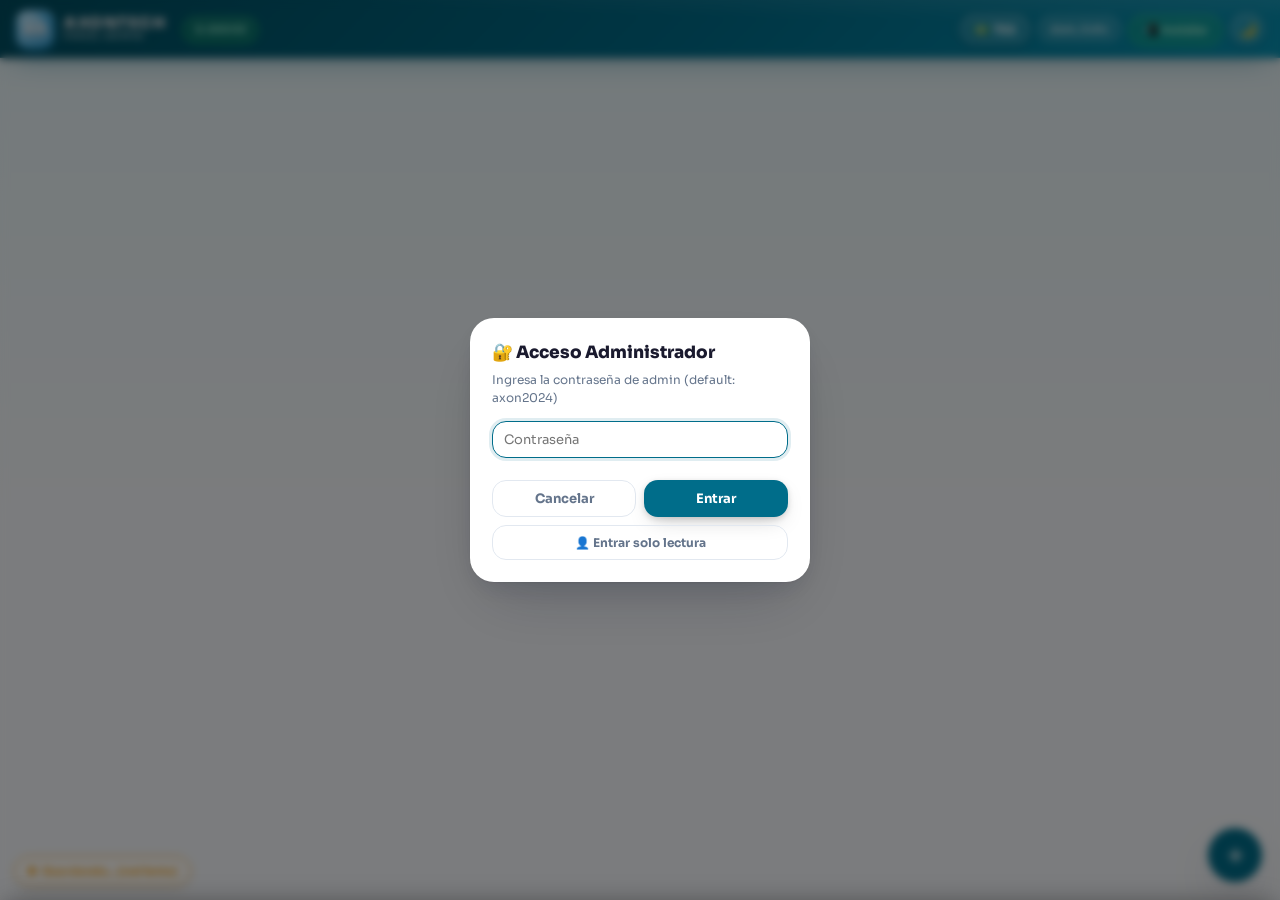
==== commit 33cb5de4: "Add files via upload" ====
--- a/admin.html
+++ b/admin.html
@@ -26,10 +26,10 @@
        + onload es el patrón asíncrono seguro). Sora sale del archivo local;
        JetBrains Mono (solo paneles ax2) llega después sin frenar la app. -->
   <link href="https://fonts.googleapis.com/css2?family=JetBrains+Mono:wght@400;500;600;700&display=swap" rel="stylesheet" media="print" onload="this.media='all'">
-  <link rel="stylesheet" href="./app.css?v=231">
+  <link rel="stylesheet" href="./app.css?v=232">
   <!-- v211 RENDIMIENTO: pre carga del JS principal desde el head + defer al
        ejecutar (mismo tratamiento que index.html). -->
-  <link rel="preload" href="./app.min.js?v=231" as="script" fetchpriority="high">
+  <link rel="preload" href="./app.min.js?v=232" as="script" fetchpriority="high">
   <style>
     /* Splash screen inline — se quita desde app.js init() o tras 8s. */
     #axon-splash{position:fixed;inset:0;background:linear-gradient(135deg,#003a4d 0%,#006d8a 100%);display:flex;flex-direction:column;align-items:center;justify-content:center;z-index:99999;transition:opacity .4s ease;}
@@ -71,7 +71,7 @@
     <span id="versionBadge"
           onclick="checkVersion(true)"
           title="Versión actual · Toca para buscar actualizaciones"
-          style="margin-left:8px;background:rgba(34,197,94,.18);border:1px solid rgba(34,197,94,.45);color:#86efac;border-radius:10px;padding:2px 9px;font-size:10px;font-weight:800;letter-spacing:.3px;cursor:pointer;transition:all .15s;white-space:nowrap;user-select:none;">0.00002</span>
+          style="margin-left:8px;background:rgba(34,197,94,.18);border:1px solid rgba(34,197,94,.45);color:#86efac;border-radius:10px;padding:2px 9px;font-size:10px;font-weight:800;letter-spacing:.3px;cursor:pointer;transition:all .15s;white-space:nowrap;user-select:none;">0.00003</span>
   </div>
   <span id="adminBadge"></span>
   <span id="inboxCountBadge" style="display:none;background:var(--red);color:white;border-radius:10px;padding:1px 7px;font-size:10px;font-weight:700;"></span>
@@ -130,6 +130,15 @@
       <div id="valesStats" style="margin:12px 0 2px;"></div>
       <div id="valesPills" style="margin:12px 0 4px;"></div>
       <div id="valesChips" style="margin-bottom:12px;"></div>
+
+      <!-- v232: buscador de vales — cliente, teléfono, nº de vale, artículo,
+           dirección, gestor o importe. Con dos letras el panel pasa a lista de
+           resultados y el resto de secciones se aparta. -->
+      <div class="vx-search" style="margin-bottom:12px;">
+        <span class="vx-search-ic" aria-hidden="true">🔍</span>
+        <input id="valesSearchInput" type="search" inputmode="search" placeholder="Buscar: cliente, teléfono, nº de vale, artículo…" autocomplete="off" oninput="setValeSearch(this.value)">
+        <button id="valesSearchX" type="button" class="vx-search-x" onclick="clearValeSearch()" aria-label="Limpiar búsqueda" style="display:none;">✕</button>
+      </div>
 
       <!-- v108: entregas con hora acordada, la más próxima arriba. Un aviso que
            salta una vez es fácil de perder; esto se ve siempre. Se esconde solo
@@ -1905,7 +1914,7 @@
      Directa bajo <body> para que @media print la muestre sola. -->
 <div id="printReport" aria-hidden="true"></div>
 
-<script src="./app.min.js?v=231" defer></script>
+<script src="./app.min.js?v=232" defer></script>
 <script>
 // Close modals by clicking backdrop
 document.querySelectorAll('.modal-bg').forEach(bg => {
--- a/app.css
+++ b/app.css
@@ -3886,3 +3886,82 @@
 body.contrast .vx-opt-orange .vx-opt-tx b{color:var(--orange);}
 body.contrast .vx-estado{background:var(--surface2);border:1px solid var(--border);}
 body.contrast .vx-estado b{color:var(--text);}
+
+/* ══════════════════════════════════════════════════════════════════
+   v232 · v0.00003 — BUSCAR, RESUMEN DEL DÍA Y RECORDATORIOS DE COBRO
+   1 · Lupa (.vx-search): barra píldora bajo los chips; con 2 letras
+       el panel pasa a resultados y lo demás se aparta.
+   2 · Resumen del día: 4 tarjetas — 🧾 Vales hoy (n + total),
+       Por cobrar (con chapa ⏰ de vencidos), Cobrado hoy, Comisiones.
+       4 en fila en PC, 2×2 en móvil.
+   3 · Recordatorios (.vxc-dias): «⏰ Nd sin cobrar» ámbar a los 3
+       días, rojo a los 7, en tarjetas de vales y listas de cobro.
+   ══════════════════════════════════════════════════════════════════ */
+
+/* ── 1 · LUPA ── */
+.vx-search{
+  display:flex;align-items:center;gap:8px;
+  background:var(--surface);border:1.5px solid var(--border);
+  border-radius:100px;padding:9px 14px;
+  transition:border-color .15s,box-shadow .15s;
+}
+.vx-search:focus-within{
+  border-color:var(--blue,#0891b2);
+  box-shadow:0 0 0 3px rgba(8,145,178,.14);
+}
+.vx-search-ic{font-size:14px;opacity:.7;flex-shrink:0;line-height:1;}
+.vx-search input{
+  flex:1;min-width:0;border:none;outline:none;background:transparent;
+  font-size:13px;font-weight:600;color:var(--text);font-family:inherit;
+}
+.vx-search input::placeholder{color:var(--gray-400);font-weight:500;}
+.vx-search input::-webkit-search-cancel-button{display:none;}
+.vx-search-x{
+  display:flex;align-items:center;justify-content:center;
+  width:22px;height:22px;border-radius:50%;border:none;
+  background:var(--surface3);color:var(--text-muted);
+  font-size:10px;cursor:pointer;flex-shrink:0;padding:0;
+}
+.vx-search-x:hover{background:var(--border);color:var(--text);}
+
+/* ── 2 · RESUMEN DEL DÍA (4 tarjetas) ── */
+.vx-stats{grid-template-columns:repeat(4,minmax(0,1fr));}
+.vx-stat{position:relative;}
+.vx-st-resumen .vx-stat-n{color:var(--text);}
+@media (max-width:900px){
+  .vx-stats{grid-template-columns:repeat(2,minmax(0,1fr));}
+}
+/* Chapa de vencidos en «Por cobrar» */
+.vx-stat-alerta{
+  position:absolute;top:8px;right:8px;
+  background:rgba(245,158,11,.15);color:#b45309;
+  border:1px solid rgba(245,158,11,.4);
+  border-radius:100px;padding:1px 7px;
+  font-size:9px;font-weight:800;line-height:1.5;
+}
+.vx-stat-alerta.rojo{background:rgba(239,68,68,.14);color:var(--red);border-color:rgba(239,68,68,.4);}
+.vx-st-cobrar:has(.vx-stat-alerta){border-color:rgba(245,158,11,.45);}
+.vx-st-cobrar:has(.vx-stat-alerta.rojo){border-color:rgba(239,68,68,.45);}
+
+/* ── 3 · CHAPA DE DÍAS SIN COBRAR ── */
+.vxc-dias{
+  display:inline-flex;align-items:center;gap:3px;
+  background:rgba(245,158,11,.15);color:#b45309;
+  border-radius:100px;padding:1px 8px;
+  font-size:9.5px;font-weight:800;white-space:nowrap;
+  vertical-align:middle;margin-left:4px;
+}
+.vxc-dias.rojo{background:rgba(239,68,68,.14);color:var(--red);}
+
+/* ── Oscuro: acentos más claros para leer igual ── */
+body.dark .vx-stat-alerta{color:#FBBF24;}
+body.dark .vx-stat-alerta.rojo{color:#F87171;}
+body.dark .vxc-dias{color:#FBBF24;background:rgba(245,158,11,.18);}
+body.dark .vxc-dias.rojo{color:#F87171;background:rgba(239,68,68,.18);}
+
+/* ── Alto contraste: plano, como manda la casa ── */
+body.contrast .vx-search{background:var(--surface);}
+body.contrast .vx-stat-alerta,
+body.contrast .vxc-dias{background:var(--surface3);color:var(--text);border-color:var(--border);}
+body.contrast .vx-st-cobrar:has(.vx-stat-alerta),
+body.contrast .vx-st-cobrar:has(.vx-stat-alerta.rojo){border-color:var(--border);}
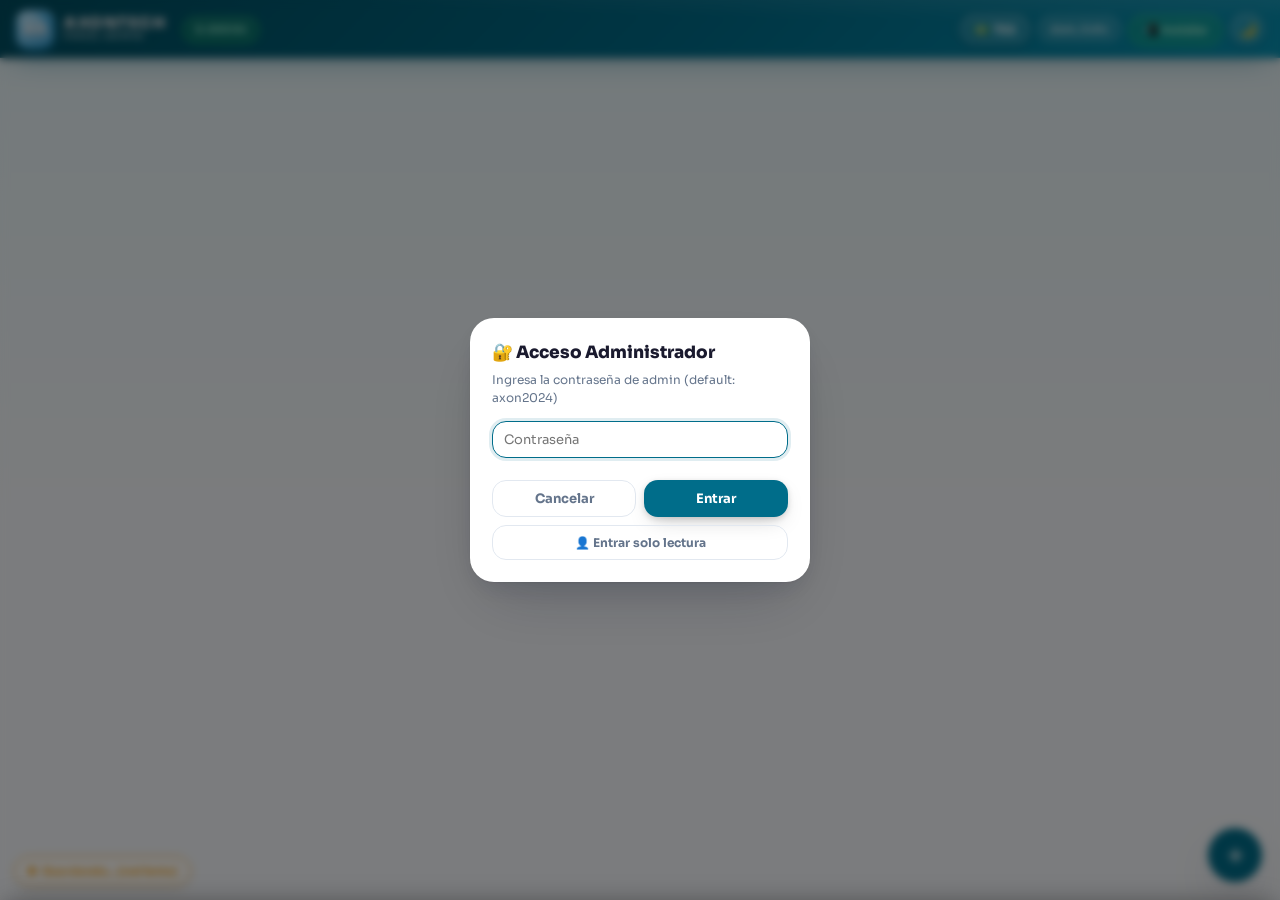
==== commit 6dfaced3: "Add files via upload" ====
--- a/admin.html
+++ b/admin.html
@@ -26,10 +26,10 @@
        + onload es el patrón asíncrono seguro). Sora sale del archivo local;
        JetBrains Mono (solo paneles ax2) llega después sin frenar la app. -->
   <link href="https://fonts.googleapis.com/css2?family=JetBrains+Mono:wght@400;500;600;700&display=swap" rel="stylesheet" media="print" onload="this.media='all'">
-  <link rel="stylesheet" href="./app.css?v=232">
+  <link rel="stylesheet" href="./app.css?v=233">
   <!-- v211 RENDIMIENTO: pre carga del JS principal desde el head + defer al
        ejecutar (mismo tratamiento que index.html). -->
-  <link rel="preload" href="./app.min.js?v=232" as="script" fetchpriority="high">
+  <link rel="preload" href="./app.min.js?v=233" as="script" fetchpriority="high">
   <style>
     /* Splash screen inline — se quita desde app.js init() o tras 8s. */
     #axon-splash{position:fixed;inset:0;background:linear-gradient(135deg,#003a4d 0%,#006d8a 100%);display:flex;flex-direction:column;align-items:center;justify-content:center;z-index:99999;transition:opacity .4s ease;}
@@ -71,7 +71,7 @@
     <span id="versionBadge"
           onclick="checkVersion(true)"
           title="Versión actual · Toca para buscar actualizaciones"
-          style="margin-left:8px;background:rgba(34,197,94,.18);border:1px solid rgba(34,197,94,.45);color:#86efac;border-radius:10px;padding:2px 9px;font-size:10px;font-weight:800;letter-spacing:.3px;cursor:pointer;transition:all .15s;white-space:nowrap;user-select:none;">0.00003</span>
+          style="margin-left:8px;background:rgba(34,197,94,.18);border:1px solid rgba(34,197,94,.45);color:#86efac;border-radius:10px;padding:2px 9px;font-size:10px;font-weight:800;letter-spacing:.3px;cursor:pointer;transition:all .15s;white-space:nowrap;user-select:none;">0.00004</span>
   </div>
   <span id="adminBadge"></span>
   <span id="inboxCountBadge" style="display:none;background:var(--red);color:white;border-radius:10px;padding:1px 7px;font-size:10px;font-weight:700;"></span>
@@ -1914,7 +1914,7 @@
      Directa bajo <body> para que @media print la muestre sola. -->
 <div id="printReport" aria-hidden="true"></div>
 
-<script src="./app.min.js?v=232" defer></script>
+<script src="./app.min.js?v=233" defer></script>
 <script>
 // Close modals by clicking backdrop
 document.querySelectorAll('.modal-bg').forEach(bg => {
--- a/app.css
+++ b/app.css
@@ -3965,3 +3965,266 @@
 body.contrast .vxc-dias{background:var(--surface3);color:var(--text);border-color:var(--border);}
 body.contrast .vx-st-cobrar:has(.vx-stat-alerta),
 body.contrast .vx-st-cobrar:has(.vx-stat-alerta.rojo){border-color:var(--border);}
+/* ══════════════════════════════════════════════════════════════════
+   v233 · v0.00004 — UN SOLO LENGUAJE EN TODA LA APP
+   La piel 3D del gestor (degradado 135° + esquina de vidrio + círculos)
+   deja de ser excluso del historial y la bandeja: ahora cubre Ranking,
+   Confirmados, Pendientes de cobro, Entregas del mensajero y las fichas
+   de gestor de Estadísticas. Y las tarjetas de datos viejas (stat-card
+   cuadrada, bordes laterales de color, cajas inline) pasan al lenguaje
+   del resumen del día (.vx-stat).
+   ══════════════════════════════════════════════════════════════════ */
+
+/* ── Receta compartida de piel 3D (la de .hist-hero, generalizada) ──
+   Requiere las vars de gestorHeroVars(g): --g1 --g2 --gink --gacc
+   --gacc2 --gsh. Las tarjetas que la llevan añaden también la clase
+   vx-skin junto a la suya. La Tienda (sin gestor) NUNCA la lleva. */
+.vx-skin{
+  isolation:isolate;position:relative;overflow:hidden;
+  border-color:transparent;
+  background:linear-gradient(135deg,var(--g1,#9be8d8) 0%,var(--g2,#006d8a) 100%) !important;
+  box-shadow:rgba(var(--gsh,15,42,60),0) 24px 34px 16px -36px,rgba(var(--gsh,15,42,60),.24) 0 10px 20px -12px !important;
+  transition:transform .18s cubic-bezier(.2,.8,.2,1),box-shadow .18s;
+}
+.vx-skin::after{
+  content:'';position:absolute;inset:0;z-index:-1;
+  border-radius:inherit;border-top-right-radius:100%;
+  background:linear-gradient(0deg,rgba(255,255,255,.42) 0%,rgba(255,255,255,.76) 100%);
+  pointer-events:none;
+}
+.vx-skin .vxh-c{
+  position:absolute;border-radius:50%;z-index:0;display:block;
+  background:var(--gacc,rgba(255,255,255,.24));
+  -webkit-backdrop-filter:blur(4px);backdrop-filter:blur(4px);
+  pointer-events:none;
+}
+.vx-skin .vxh-c.c1{width:58px;height:58px;top:-15px;right:-12px;}
+.vx-skin .vxh-c.c2{width:42px;height:42px;top:-5px;right:-3px;opacity:.75;}
+.vx-skin > *{position:relative;z-index:1;}
+.vx-skin:hover{transform:translateY(-1px);}
+.vx-skin:active{transform:scale(.985);}
+/* Tinta y acento del gestor para el texto sobre el degradado */
+.vx-skin .ink{color:var(--gink,#0f172a) !important;}
+.vx-skin .acc{color:var(--gacc2,#0369a1) !important;}
+.vx-skin .mv-time,.vx-skin .sc-t{color:var(--gink,#0f172a) !important;opacity:.66;}
+.vx-skin .sc-m{color:var(--gink,#0f172a) !important;opacity:.7;}
+.vx-skin .g-avatar{box-shadow:inset 0 0 0 2px rgba(255,255,255,.6),0 2px 6px -2px rgba(var(--gsh,15,42,60),.5);}
+/* La chapa de días sin cobrar sube a vidrio para leerse sobre el degradado */
+.vx-skin .vxc-dias{background:rgba(255,255,255,.55);color:#92400e;border:1px solid rgba(255,255,255,.65);}
+.vx-skin .vxc-dias.rojo{color:#b91c1c;}
+
+/* ── Botones de vidrio sobre la piel ── */
+.vg-btn{
+  background:rgba(255,255,255,.62) !important;
+  border:1px solid rgba(255,255,255,.85) !important;
+  border-radius:100px;font-weight:800;
+  box-shadow:0 1px 5px -1px rgba(var(--gsh,15,42,60),.3);
+  transition:transform .15s,background .15s;
+}
+.vg-btn:hover{background:rgba(255,255,255,.88) !important;}
+.vg-btn:active{transform:scale(.96);}
+.vg-green{color:#047857 !important;}
+.vg-red{color:#b91c1c !important;}
+.vg-blue{color:var(--gacc2,#0369a1) !important;}
+/* ── Chapas de vidrio sobre la piel ── */
+.vg-chip{
+  display:inline-flex;align-items:center;gap:3px;
+  background:rgba(255,255,255,.55);border:1px solid rgba(255,255,255,.7);
+  color:var(--gink,#0f172a);
+  border-radius:100px;padding:1px 8px;
+  font-size:9.5px;font-weight:800;white-space:nowrap;
+}
+
+/* ════════════════════════════════════════════════════════════
+   PANEL ESTADÍSTICAS — mismo lenguaje que el resumen del día
+   ════════════════════════════════════════════════════════════ */
+/* Variantes de color por clase (adiós al style="color:...") */
+.vx-stat.v-blue .vx-stat-n{color:var(--blue);}
+.vx-stat.v-green .vx-stat-n{color:var(--green);}
+.vx-stat.v-orange .vx-stat-n{color:var(--orange);}
+.vx-stat.v-red .vx-stat-n{color:var(--red);}
+.vx-stat.v-amber .vx-stat-n{color:#d97706;}
+body.dark .vx-stat.v-amber .vx-stat-n{color:#FBBF24;}
+.vx-stat.v-wide{grid-column:1/-1;display:flex;align-items:center;justify-content:space-between;gap:8px;flex-wrap:wrap;}
+/* Caja: 4 montos con auto-ajuste (2×2 en móvil por el minmax) */
+.vx-caja-grid{display:grid;grid-template-columns:repeat(auto-fit,minmax(118px,1fr));gap:8px;}
+/* Nota al pie de la caja y de los descuadres */
+.vx-nota{font-size:11px;color:var(--text-muted);margin-top:8px;line-height:1.55;}
+/* Recuadro de descuadres (antes inline) */
+.vx-desc{margin-top:10px;background:rgba(239,68,68,.07);border:1px solid rgba(239,68,68,.3);border-radius:14px;padding:10px 12px;}
+.vx-desc-t{font-size:11px;font-weight:800;color:var(--red);margin-bottom:6px;}
+.vx-desc-btn{
+  background:var(--surface);border:1px solid var(--border);border-radius:100px;
+  font-size:11px;font-weight:700;padding:3px 10px;cursor:pointer;color:var(--text);
+  transition:border-color .15s,color .15s;
+}
+.vx-desc-btn:hover{border-color:var(--red);color:var(--red);}
+/* Lista de productos vendidos */
+.vx-prod-row{
+  display:flex;align-items:center;justify-content:space-between;gap:10px;
+  background:var(--surface);border:1px solid var(--border);border-radius:14px;
+  padding:10px 14px;margin-bottom:6px;
+  box-shadow:0 1px 2px rgba(15,23,42,.04),0 5px 16px -8px rgba(15,23,42,.10);
+}
+.vx-prod-name{font-size:12.5px;font-weight:700;min-width:0;overflow:hidden;text-overflow:ellipsis;white-space:nowrap;}
+.vx-prod-meta{font-size:10.5px;color:var(--gray-400);font-weight:600;white-space:nowrap;flex-shrink:0;}
+/* Tendencia: misma card, padding propio sin inline */
+.vx-tend{padding:12px 14px;}
+/* Ficha de gestor en Estadísticas: piel 3D colapsada, blanco al abrir */
+.sg-card{transition:border-color .18s,box-shadow .18s;}
+.sg-card.sg-open{border-color:var(--blue) !important;box-shadow:0 0 0 2px rgba(0,180,216,.22) !important;}
+.sg-head{border-radius:inherit;}
+
+/* ════════════════════════════════════════════════════════════
+   RANKING — cada fila con la piel de SU gestor
+   ════════════════════════════════════════════════════════════ */
+.rk-skin{border-radius:18px;}
+.rk-skin .rank-name{color:var(--gink,#0f172a) !important;}
+.rk-skin .rank-pts{color:var(--gacc2,#0369a1) !important;}
+.rk-skin .rank-pos span{color:var(--gink,#0f172a) !important;}
+.rk-skin .rank-bar-wrap{background:rgba(0,0,0,.10);}
+.rk-skin .rank-bar{background:rgba(255,255,255,.92) !important;box-shadow:0 1px 3px rgba(var(--gsh,15,42,60),.35);}
+.rk-ok{font-size:9px;font-weight:800;color:#047857;}
+.rk-skin .rk-ok{color:var(--gink,#0f172a);}
+.rk-sin{font-size:9px;color:var(--gray-400);}
+.rk-skin .rk-sin{color:var(--gink,#0f172a);opacity:.66;}
+
+/* ════════════════════════════════════════════════════════════
+   CONFIRMADOS / PENDIENTES DE COBRO (Inicio del admin) + ENTREGAS
+   ════════════════════════════════════════════════════════════ */
+.sc.vx-skin,.mv-card.vx-skin{border-radius:16px;}
+/* Cabecera del acordeón «Pendientes de cobro» (antes inline) */
+.vxc-head{
+  display:flex;align-items:center;justify-content:space-between;
+  padding:10px 12px;background:rgba(239,68,68,.08);
+  border:1.5px solid rgba(239,68,68,.3);border-radius:14px;cursor:pointer;
+}
+/* Estado del vale en Mis vales como píldora (antes texto suelto) */
+.mv-status{
+  display:inline-flex;align-items:center;gap:4px;
+  background:rgba(127,127,127,.08);border-radius:100px;
+  padding:2px 9px;font-size:10px;
+}
+.mv-old{opacity:.92;}
+
+/* ════════════════════════════════════════════════════════════
+   MIS COMISIONES (gestor) — adiós al borde lateral de color
+   ════════════════════════════════════════════════════════════ */
+.vx-com{
+  display:flex;align-items:center;gap:12px;
+  background:var(--surface);border:1px solid var(--border);border-radius:18px;
+  padding:12px 14px;margin-bottom:8px;
+  box-shadow:0 1px 2px rgba(15,23,42,.04),0 5px 16px -8px rgba(15,23,42,.10);
+}
+.vx-com-ic{
+  border-radius:12px;padding:8px 10px;font-size:18px;flex-shrink:0;
+  display:flex;align-items:center;justify-content:center;
+}
+.vx-com-pend .vx-com-ic{background:rgba(245,158,11,.14);}
+.vx-com-sobre .vx-com-ic{background:rgba(234,179,8,.14);}
+.vx-com-ok .vx-com-ic{background:rgba(16,185,129,.14);}
+.vx-com-t{font-size:13px;font-weight:700;}
+.vx-com-s{font-size:11px;color:var(--text-muted);margin-top:2px;}
+.vx-com-badge{font-size:14px;font-weight:800;flex-shrink:0;}
+.vx-com-dim{opacity:.88;}
+
+/* ════════════════════════════════════════════════════════════
+   MERMAS · VENTAS DE BORRADOS · AUDIT LOG
+   ════════════════════════════════════════════════════════════ */
+.vx-merma-row{
+  display:flex;align-items:center;gap:9px;
+  background:var(--surface);border:1px solid var(--border);border-radius:14px;
+  padding:9px 11px;margin-bottom:6px;
+  box-shadow:0 1px 2px rgba(15,23,42,.04),0 5px 16px -8px rgba(15,23,42,.10);
+}
+.vx-aviso{background:rgba(245,158,11,.08);border:1px solid rgba(245,158,11,.4);border-radius:14px;padding:12px 13px;}
+.vx-aviso-t{font-size:12px;font-weight:800;color:#b45309;margin-bottom:4px;}
+.vx-aviso-s{font-size:11px;color:var(--text-muted);margin-bottom:9px;line-height:1.5;}
+.vx-relink-row{background:var(--surface);border:1px solid var(--border);border-radius:14px;padding:9px 11px;margin-bottom:7px;}
+/* Audit: fila con punto de color y hora en mono */
+.audit-entry{
+  display:flex;align-items:flex-start;gap:9px;
+  background:var(--surface);border:1px solid var(--border);border-radius:14px;
+  padding:9px 12px;margin-bottom:5px;font-size:11px;
+  box-shadow:0 1px 2px rgba(15,23,42,.04),0 5px 16px -8px rgba(15,23,42,.10);
+}
+.audit-dot{
+  width:7px;height:7px;border-radius:50%;background:var(--blue);
+  flex-shrink:0;margin-top:4px;box-shadow:0 0 0 3px rgba(0,180,216,.14);
+}
+.audit-main{flex:1;min-width:0;display:flex;flex-wrap:wrap;gap:3px 8px;align-items:baseline;}
+.audit-ts{font-family:var(--ax2-mono,'Courier New',monospace);color:var(--gray-400);font-weight:600;font-size:10px;}
+.audit-action{font-weight:700;color:var(--blue);}
+.audit-user{color:var(--text-muted);}
+.audit-target{color:var(--gray-600);font-weight:600;}
+
+/* ── Oscuro: las pieles se iluminan solas; esto es para lo demás ── */
+body.dark .vx-desc-btn{background:var(--surface2);}
+body.dark .audit-dot{background:var(--accent);box-shadow:0 0 0 3px rgba(14,165,233,.18);}
+body.dark .audit-action{color:var(--accent);}
+body.dark .vg-btn{background:rgba(255,255,255,.66) !important;}
+
+/* ── Alto contraste: todo plano, como manda la casa ── */
+body.contrast .vx-skin{
+  background:var(--surface) !important;border:1px solid var(--border) !important;
+  box-shadow:none !important;transform:none !important;
+}
+body.contrast .vx-skin::after,
+body.contrast .vx-skin .vxh-c{display:none;}
+body.contrast .vx-skin .ink,
+body.contrast .vx-skin .acc,
+body.contrast .rk-skin .rank-name,
+body.contrast .rk-skin .rank-pts,
+body.contrast .rk-skin .rank-pos span,
+body.contrast .rk-skin .rk-ok,
+body.contrast .rk-skin .rk-sin{color:var(--text) !important;}
+body.contrast .vg-btn{background:var(--surface2) !important;border-color:var(--border) !important;box-shadow:none;}
+body.contrast .vg-green{color:var(--green) !important;}
+body.contrast .vg-red{color:var(--red) !important;}
+body.contrast .vg-blue{color:var(--blue) !important;}
+body.contrast .vg-chip{background:var(--surface3);color:var(--text);border-color:var(--border);}
+body.contrast .vx-skin .vxc-dias{background:var(--surface3);color:var(--text);border-color:var(--border);}
+body.contrast .rk-skin .rank-bar-wrap{background:var(--surface3);}
+body.contrast .rk-skin .rank-bar{background:var(--blue) !important;box-shadow:none;}
+body.contrast .sg-card.sg-open{box-shadow:none !important;border-color:var(--blue) !important;}
+body.contrast .vx-desc{background:var(--surface2);border-color:var(--border);}
+body.contrast .vxc-head{background:var(--surface2);border-color:var(--border);}
+body.contrast .vx-aviso{background:var(--surface2);border-color:var(--border);}
+body.contrast .audit-dot{background:var(--blue);box-shadow:none;}
+body.contrast .mv-status{background:var(--surface3);}
+
+/* ── Móvil: la piel respira igual en pantallas chicas ── */
+@media (max-width:700px){
+  .rk-skin{padding:9px 11px;}
+  .audit-main{gap:2px 7px;}
+}
+
+/* ── v233 añadir: card de renglón con padding propio (categorías, top vendidos) ── */
+.vx-row-card{padding:10px 14px;margin-bottom:6px;}
+
+/* ── v233 añadir 2: LA PIEL GANA A LOS BARRIDOS VIEJOS ──
+   El barrido oscuro de la era vieja (body.dark .mv-card/.sc/.rank-row →
+   background:var(--surface) !important) y el pastel .rank-row.g-rank
+   aplastaban el degradado de las tarjetas con piel. Misma especificidad
+   pero MÁS ABAJO = gana la piel. Y en oscuro la tinta --gink manda sobre
+   los grises del barrido, porque sobre el degradado el texto se lee con
+   la tinta del gestor, no con la del tema. */
+.sc.vx-skin,.mv-card.vx-skin,.rank-row.vx-skin,.sg-head.vx-skin{
+  background:linear-gradient(135deg,var(--g1,#9be8d8) 0%,var(--g2,#006d8a) 100%) !important;
+  border-color:transparent !important;
+}
+body.dark .sc.vx-skin,body.dark .mv-card.vx-skin,body.dark .rank-row.vx-skin{
+  background:linear-gradient(135deg,var(--g1,#9be8d8) 0%,var(--g2,#006d8a) 100%) !important;
+}
+body.dark .vx-skin .ink,
+body.dark .vx-skin .rank-name,
+body.dark .vx-skin .rank-pos span,
+body.dark .vx-skin .mv-info,
+body.dark .vx-skin .sc-g,body.dark .vx-skin .sc-t,body.dark .vx-skin .sc-m{
+  color:var(--gink,#0f172a) !important;
+}
+body.dark .vx-skin .acc,body.dark .vx-skin .rank-pts{
+  color:var(--gacc2,#0369a1) !important;
+}
+body.dark .vx-skin .mv-time{color:var(--gink,#0f172a) !important;opacity:.66;}
+body.dark .sg-head.sg-head.vx-skin .sg-sub{color:var(--gink,#0f172a) !important;opacity:.72;}
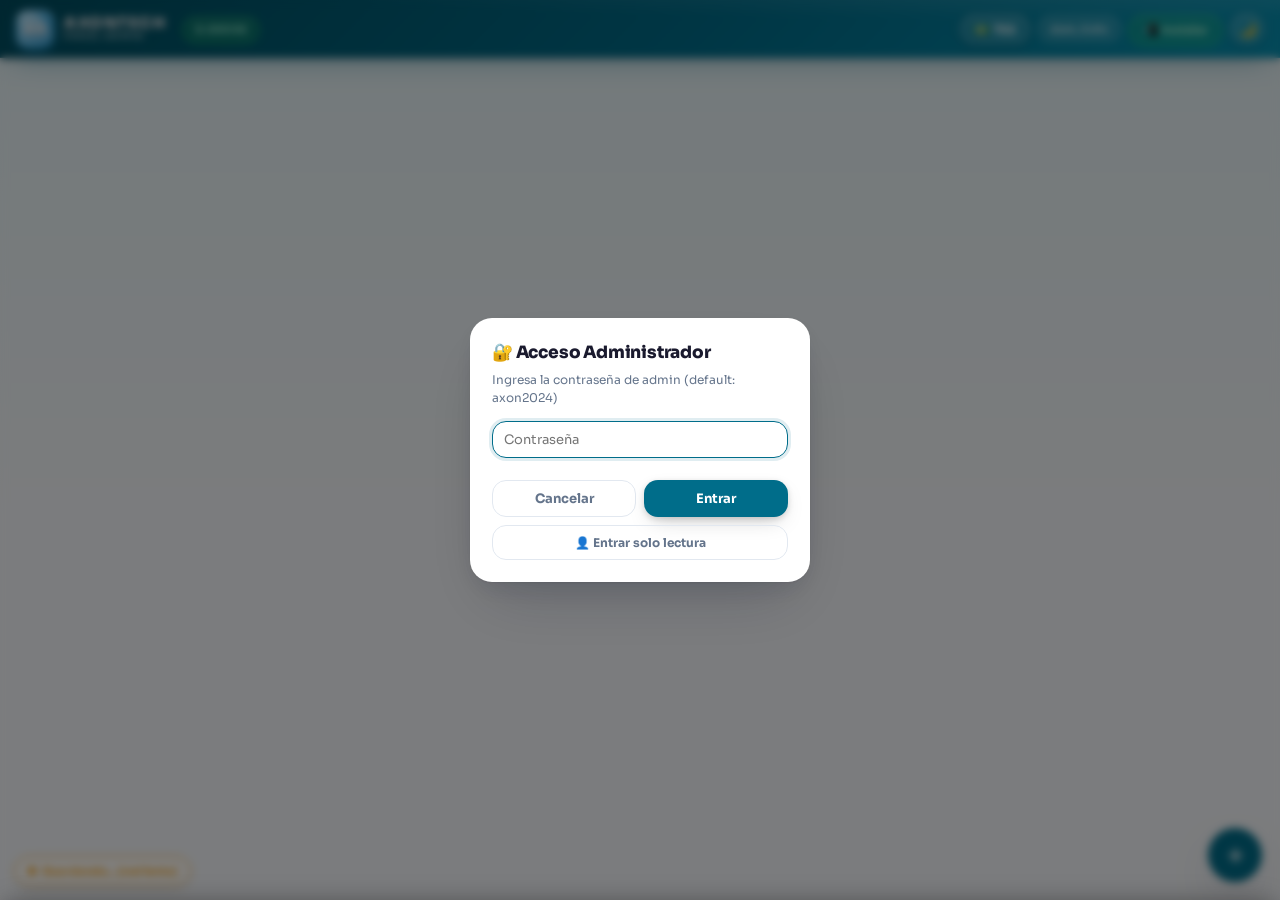
==== commit 98f134c9: "Add files via upload" ====
--- a/admin.html
+++ b/admin.html
@@ -26,10 +26,10 @@
        + onload es el patrón asíncrono seguro). Sora sale del archivo local;
        JetBrains Mono (solo paneles ax2) llega después sin frenar la app. -->
   <link href="https://fonts.googleapis.com/css2?family=JetBrains+Mono:wght@400;500;600;700&display=swap" rel="stylesheet" media="print" onload="this.media='all'">
-  <link rel="stylesheet" href="./app.css?v=233">
+  <link rel="stylesheet" href="./app.css?v=235">
   <!-- v211 RENDIMIENTO: pre carga del JS principal desde el head + defer al
        ejecutar (mismo tratamiento que index.html). -->
-  <link rel="preload" href="./app.min.js?v=233" as="script" fetchpriority="high">
+  <link rel="preload" href="./app.min.js?v=235" as="script" fetchpriority="high">
   <style>
     /* Splash screen inline — se quita desde app.js init() o tras 8s. */
     #axon-splash{position:fixed;inset:0;background:linear-gradient(135deg,#003a4d 0%,#006d8a 100%);display:flex;flex-direction:column;align-items:center;justify-content:center;z-index:99999;transition:opacity .4s ease;}
@@ -71,7 +71,7 @@
     <span id="versionBadge"
           onclick="checkVersion(true)"
           title="Versión actual · Toca para buscar actualizaciones"
-          style="margin-left:8px;background:rgba(34,197,94,.18);border:1px solid rgba(34,197,94,.45);color:#86efac;border-radius:10px;padding:2px 9px;font-size:10px;font-weight:800;letter-spacing:.3px;cursor:pointer;transition:all .15s;white-space:nowrap;user-select:none;">0.00004</span>
+          style="margin-left:8px;background:rgba(34,197,94,.18);border:1px solid rgba(34,197,94,.45);color:#86efac;border-radius:10px;padding:2px 9px;font-size:10px;font-weight:800;letter-spacing:.3px;cursor:pointer;transition:all .15s;white-space:nowrap;user-select:none;">0.00006</span>
   </div>
   <span id="adminBadge"></span>
   <span id="inboxCountBadge" style="display:none;background:var(--red);color:white;border-radius:10px;padding:1px 7px;font-size:10px;font-weight:700;"></span>
@@ -1174,7 +1174,9 @@
   <div class="modal" style="max-width:380px;">
     <div class="modal-title">🛵 Asignar a mensajero</div>
     <div class="modal-sub" id="shareModalSub">Vale</div>
-    <select id="mensajeroSelect" style="width:100%;background:var(--surface);border:1px solid var(--border);border-radius:8px;padding:9px 11px;color:var(--text);font-size:13px;margin-bottom:10px;"></select>
+    <!-- v235: el select nativo se jubila — los mensajeros se eligen en fichas 3D
+         con su color (las pinta _renderShareTiles(), setShareMensajero() marca). -->
+    <div id="mensajeroTiles" class="vxt-grid" role="listbox" aria-label="Elegir mensajero"></div>
     <div class="lbl" style="margin:6px 0;">Vista previa del mensaje:</div>
     <pre id="shareValePreview" style="background:var(--surface2);border:1px solid var(--border);border-radius:8px;padding:10px;font-size:11px;white-space:pre-wrap;font-family:'Courier New',monospace;max-height:240px;overflow-y:auto;margin-bottom:10px;"></pre>
     <!-- v85: "Asignar" a secas. Los otros dos botones asignan y además copian el
@@ -1914,7 +1916,7 @@
      Directa bajo <body> para que @media print la muestre sola. -->
 <div id="printReport" aria-hidden="true"></div>
 
-<script src="./app.min.js?v=233" defer></script>
+<script src="./app.min.js?v=235" defer></script>
 <script>
 // Close modals by clicking backdrop
 document.querySelectorAll('.modal-bg').forEach(bg => {
--- a/app.css
+++ b/app.css
@@ -1,6 +1,9 @@
 /* ════════════════════════════════════════════════════════════
-   AXONTECH — app.css  · v77 (pulido app móvil) + v78 (experiencia app)
-   Tema claro/oscuro + layout responsive + modales + componentes
+   AXONTECH — app.css
+   Tema claro/oscuro + layout responsive + modales + componentes.
+   El lenguaje de la casa (tarjetas 3D .vx-*/.vxg-*/.vxm-*/.vxt-*)
+   se añade por versiones AL FINAL del archivo — cada bloque nuevo
+   gana por cascada. Cada versión documenta qué trajo.
    ════════════════════════════════════════════════════════════ */
 
 /* ── v78: Sora autohospedada (identidad tipográfica de la app) ──
@@ -3370,7 +3373,7 @@
 }
 /* Esquina de vidrio — el gesto firma, detrás del contenido */
 .vx-card.g-hero::after{
-  content:'';position:absolute;inset:0;z-index:-1;
+  content:'';position:absolute;top:0;right:0;bottom:0;left:0;z-index:-1;
   border-radius:inherit;border-top-right-radius:100%;
   background:linear-gradient(0deg,rgba(255,255,255,.46) 0%,rgba(255,255,255,.8) 100%);
   pointer-events:none;
@@ -3434,7 +3437,7 @@
   box-shadow:rgba(var(--gsh,15,42,60),0) 34px 46px 22px -40px,rgba(var(--gsh,15,42,60),.3) 0 16px 30px -12px !important;
 }
 .gp-card.gp-3d::after{
-  content:'';position:absolute;inset:0;z-index:-1;
+  content:'';position:absolute;top:0;right:0;bottom:0;left:0;z-index:-1;
   border-radius:inherit;border-top-right-radius:100%;
   background:linear-gradient(0deg,rgba(255,255,255,.5) 0%,rgba(255,255,255,.84) 100%);
   pointer-events:none;
@@ -3562,7 +3565,7 @@
   box-shadow:rgba(var(--gsh,15,42,60),0) 24px 34px 16px -36px,rgba(var(--gsh,15,42,60),.24) 0 10px 20px -12px !important;
 }
 .hist-hero::after{
-  content:'';position:absolute;inset:0;z-index:-1;
+  content:'';position:absolute;top:0;right:0;bottom:0;left:0;z-index:-1;
   border-radius:inherit;border-top-right-radius:100%;
   background:linear-gradient(0deg,rgba(255,255,255,.42) 0%,rgba(255,255,255,.76) 100%);
   pointer-events:none;
@@ -3601,7 +3604,7 @@
   transition:transform .18s cubic-bezier(.2,.8,.2,1),box-shadow .18s;
 }
 .vd-hero::after{
-  content:'';position:absolute;inset:0;z-index:-1;
+  content:'';position:absolute;top:0;right:0;bottom:0;left:0;z-index:-1;
   border-radius:inherit;border-top-right-radius:100%;
   background:linear-gradient(0deg,rgba(255,255,255,.44) 0%,rgba(255,255,255,.8) 100%);
   pointer-events:none;
@@ -3717,7 +3720,7 @@
   box-shadow:rgba(var(--gsh,15,42,60),0) 30px 40px 20px -40px,rgba(var(--gsh,15,42,60),.3) 0 14px 26px -12px;
 }
 .vxg-card.vxg-hero::after{
-  content:'';position:absolute;inset:0;z-index:-1;
+  content:'';position:absolute;top:0;right:0;bottom:0;left:0;z-index:-1;
   border-radius:inherit;border-top-right-radius:100%;
   background:linear-gradient(0deg,rgba(255,255,255,.5) 0%,rgba(255,255,255,.84) 100%);
   pointer-events:none;
@@ -3987,7 +3990,7 @@
   transition:transform .18s cubic-bezier(.2,.8,.2,1),box-shadow .18s;
 }
 .vx-skin::after{
-  content:'';position:absolute;inset:0;z-index:-1;
+  content:'';position:absolute;top:0;right:0;bottom:0;left:0;z-index:-1;
   border-radius:inherit;border-top-right-radius:100%;
   background:linear-gradient(0deg,rgba(255,255,255,.42) 0%,rgba(255,255,255,.76) 100%);
   pointer-events:none;
@@ -4228,3 +4231,462 @@
 }
 body.dark .vx-skin .mv-time{color:var(--gink,#0f172a) !important;opacity:.66;}
 body.dark .sg-head.sg-head.vx-skin .sg-sub{color:var(--gink,#0f172a) !important;opacity:.72;}
+/* ══════════════════════════════════════════════════════════════════
+   v234 · v0.00005 — UNA SOLA CASA: la piel 3D llega a mensajeros,
+   picker y a los vales propios del gestor
+   1 · Tarjetas de MENSAJEROS (.vxm-card): mismo lenguaje 3D que las
+       fichas de gestor — cada mensajero viste SU color (hash estable
+       del nombre). Adiós a las tarjetas planas .m-item.
+   2 · Picker «Filtrar por gestor» (.vxp-tile.vxp-hero): el tile sin
+       seleccionar lleva la piel 3D en vez del relleno sólido.
+   3 · MIS VALES del gestor: ya con piel via .vx-skin desde app.js.
+   4 · Seguro para móvil: en ≤700px se RE-AFIRMA el degradado y la
+       esquina de vidrio de TODAS las pieles — aunque algún CSS viejo
+       en caché intente aplanarlas, la receta gana.
+   5 · Badge de versión con pulso cuando hay actualización pendiente.
+   Alto contraste: todo plano, como manda la casa.
+   ══════════════════════════════════════════════════════════════════ */
+
+/* ── 1 · TARJETA DE MENSAJERO (usa la receta compartida .vx-skin) ── */
+.vxm-card{
+  display:flex;align-items:flex-start;gap:11px;
+  padding:12px 13px;border-radius:16px;margin-bottom:8px;cursor:pointer;
+}
+.vxm-card:active{transform:scale(.985);}
+.vxm-ava{
+  display:flex;align-items:center;justify-content:center;
+  width:38px;height:38px;border-radius:50%;flex-shrink:0;
+  background:rgba(255,255,255,.72);color:var(--gacc2,#0369a1);
+  font-size:13px;font-weight:800;
+  box-shadow:inset 0 0 0 2px rgba(255,255,255,.65),0 3px 8px -3px rgba(var(--gsh,15,42,60),.5);
+}
+.vxm-body{flex:1;min-width:0;}
+.vxm-top{display:flex;align-items:center;gap:7px;flex-wrap:wrap;}
+.vxm-nombre{font-weight:800;font-size:14px;min-width:0;overflow:hidden;text-overflow:ellipsis;white-space:nowrap;}
+.vxm-view{font-size:9.5px;font-weight:800;color:var(--gacc2,#0369a1);white-space:nowrap;}
+.vxm-sub{display:flex;gap:9px;flex-wrap:wrap;font-size:10px;font-weight:600;opacity:.72;margin-top:2px;}
+.vxm-actions{display:flex;align-items:center;flex-wrap:wrap;gap:6px;margin-top:9px;}
+.vxm-actions .vg-btn{font-size:10px;padding:3px 10px;}
+/* Seleccionado = anillo azul (el que está «viendo entregas») */
+.vxm-card.vxm-act{
+  box-shadow:0 0 0 2.5px var(--blue,#0891b2),rgba(var(--gsh,15,42,60),.3) 0 14px 26px -12px !important;
+}
+/* Chapas de vidrio extra */
+.vg-chip-amber{background:rgba(255,255,255,.85);color:#b45309;border:1px solid rgba(255,255,255,.9);}
+.vg-chip-idle{background:rgba(255,255,255,.5);color:var(--gink,#0f172a);border:1px solid rgba(255,255,255,.6);}
+/* Botón WhatsApp: vidrio con tinta verde (antes borde verde sobre nada) */
+.vg-wa{color:#047857 !important;}
+
+/* ── 2 · PICKER «Filtrar por gestor»: tile con piel 3D ── */
+.vxp-tile.vxp-hero{
+  position:relative;isolation:isolate;overflow:hidden;
+  background:linear-gradient(135deg,var(--g1,#9be8d8) 0%,var(--g2,#006d8a) 100%) !important;
+  border-color:transparent !important;
+  box-shadow:rgba(var(--gsh,15,42,60),0) 20px 26px 14px -32px,rgba(var(--gsh,15,42,60),.22) 0 10px 18px -12px !important;
+}
+.vxp-tile.vxp-hero::after{
+  content:'';position:absolute;top:0;right:0;bottom:0;left:0;z-index:-1;
+  border-radius:inherit;border-top-right-radius:100%;
+  background:linear-gradient(0deg,rgba(255,255,255,.5) 0%,rgba(255,255,255,.84) 100%);
+  pointer-events:none;
+}
+.vxp-tile.vxp-hero .vxp-nombre{color:var(--gink,#0f172a) !important;}
+.vxp-tile.vxp-hero .vxp-n{
+  background:rgba(255,255,255,.66) !important;color:var(--gink,#0f172a) !important;
+}
+.vxp-tile.vxp-hero .vx-ava{
+  box-shadow:inset 0 0 0 2px rgba(255,255,255,.65),0 3px 8px -3px rgba(var(--gsh,15,42,60),.5);
+}
+
+/* ── 4 · SEGURO MÓVIL: la piel no se aplana en pantallas chicas ──
+   Los teléfonos son donde más se usa la app y donde un CSS a medias
+   (caché mezclada) más se nota. Aquí se re-afirma la receta completa:
+   degradado + esquina de vidrio en TODAS las pieles, ganándole a
+   cualquier regla vieja que rondara por ahí. */
+@media (max-width:700px){
+  .vxg-card.vxg-hero,.vx-skin,.gp-card.gp-3d,.vxp-tile.vxp-hero,.vx-card.g-hero{
+    background:linear-gradient(135deg,var(--g1,#9be8d8) 0%,var(--g2,#006d8a) 100%) !important;
+  }
+  .vxg-card.vxg-hero::after,.vx-skin::after,.gp-card.gp-3d::after,.vxp-tile.vxp-hero::after{
+    content:'';position:absolute;top:0;right:0;bottom:0;left:0;z-index:-1;
+    border-radius:inherit;border-top-right-radius:100%;
+    background:linear-gradient(0deg,rgba(255,255,255,.45) 0%,rgba(255,255,255,.8) 100%);
+    pointer-events:none;
+  }
+  .vxg-card.vxg-hero{border-color:transparent !important;}
+  .vxm-card{padding:11px 12px;}
+  .vxm-ava{width:34px;height:34px;font-size:12px;}
+  .vxm-actions .vg-btn{font-size:9.5px;padding:3px 9px;}
+}
+
+/* ── 5 · BADGE DE VERSIÓN: pulso naranja mientras haya actualización ──
+   Los teléfonos pueden quedarse semanas con código viejo; el aviso
+   ahora se mueve y no se puede pasar por alto. */
+.vx-vervie{animation:vxVerVie 1.6s ease-in-out infinite;}
+@keyframes vxVerVie{
+  0%,100%{box-shadow:0 0 0 0 rgba(245,158,11,.55);}
+  50%{box-shadow:0 0 0 6px rgba(245,158,11,0);}
+}
+
+/* ── Notificaciones del gestor: adiós al borde lateral de color ──
+   El color pasa al icono (squircle tintado, como .vx-com-ic) y las
+   filas quedan redondas como el resto de la casa. */
+.gnotif-icon{
+  width:30px;height:30px;display:flex;align-items:center;justify-content:center;
+  border-radius:10px;font-size:15px;background:var(--surface3);flex-shrink:0;
+}
+.gnotif-item.type-agotado .gnotif-icon{background:rgba(239,68,68,.14);}
+.gnotif-item.type-low .gnotif-icon{background:rgba(245,158,11,.16);}
+.gnotif-item.type-restocked .gnotif-icon,.gnotif-item.type-ok .gnotif-icon{background:rgba(16,185,129,.14);}
+.gnotif-item.type-agotado,.gnotif-item.type-low,
+.gnotif-item.type-restocked,.gnotif-item.type-ok{border-left:1px solid var(--border);}
+.gnotif-item.unread{
+  border-left:1px solid var(--border);background:var(--blue-lt);
+  box-shadow:inset 0 0 0 1px rgba(14,165,233,.22),0 1px 2px rgba(15,23,42,.04),0 5px 16px -8px rgba(15,23,42,.10);
+}
+body.dark .gnotif-icon{background:rgba(255,255,255,.06);}
+
+/* ── Alto contraste: todo plano, sin pulso ni degradados ── */
+body.contrast .vxm-card{
+  background:var(--surface) !important;border:1px solid var(--border) !important;
+  box-shadow:none !important;transform:none !important;
+}
+body.contrast .vxm-ava{background:var(--surface3) !important;color:var(--text) !important;box-shadow:none !important;}
+body.contrast .vxm-view{color:var(--blue) !important;}
+body.contrast .vxm-card.vxm-act{box-shadow:0 0 0 2px var(--blue) !important;}
+body.contrast .vg-chip-amber,body.contrast .vg-chip-idle{
+  background:var(--surface3) !important;color:var(--text) !important;border-color:var(--border) !important;
+}
+body.contrast .vg-wa{color:var(--green) !important;}
+body.contrast .vxp-tile.vxp-hero{
+  background:var(--surface) !important;border:1px solid var(--border) !important;box-shadow:none !important;
+}
+body.contrast .vxp-tile.vxp-hero .vxp-nombre{color:var(--text) !important;}
+body.contrast .vxp-tile.vxp-hero .vxp-n{background:var(--surface3) !important;color:var(--text) !important;}
+body.contrast .vxp-tile.vxp-hero .vx-ava{box-shadow:none !important;}
+body.contrast .vx-vervie{animation:none;}
+/* ══════════════════════════════════════════════════════════════════
+   v235 · v0.00006 — UNA SOLA CASA (remate): el picker de mensajero
+   del modal «Asignar» entra al lenguaje 3D, el mensajero se delata
+   con SU color donde aparezca, y las últimas zonas a estilo inline
+   (próximas entregas, comisiones del admin, los dos catálogos) pasan
+   a clases de la familia. Arreglos de fondo: --teal existía solo
+   como fallback, y la esquina de vidrio usaba inset (sin soporte en
+   WebKit viejo — ya corregido arriba con offsets explícitos).
+   Alto contraste: todo plano, como manda la casa.
+   ══════════════════════════════════════════════════════════════════ */
+
+/* ── 0 · --teal por fin existe (el degradado del Total y el tile
+      «Todos» del picker la usaban con fallback a escondidas) ── */
+:root{--teal:#0891b2;}
+body.dark{--teal:#22d3ee;}
+
+/* ── 1 · PICKER DE MENSAJERO del modal «Asignar» (.vxt-*) ──
+   La ficha SIN elegir viste la piel 3D del mensajero (misma receta
+   del picker de gestores); la ELEGIDA queda clara con anillo azul. */
+.vxt-grid{
+  display:grid;grid-template-columns:1fr 1fr;gap:8px;
+  margin:2px 0 12px;max-height:264px;overflow-y:auto;
+  -webkit-overflow-scrolling:touch;overscroll-behavior:contain;
+}
+.vxt-tile{
+  display:flex;flex-direction:column;align-items:flex-start;gap:4px;
+  border:1.5px solid var(--border);border-radius:16px;
+  background:var(--surface);padding:10px 11px;cursor:pointer;
+  font-family:var(--font);text-align:left;min-width:0;
+  position:relative;isolation:isolate;overflow:hidden;
+  transition:border-color .15s,box-shadow .15s,transform .15s cubic-bezier(.2,.8,.2,1);
+}
+.vxt-tile:active{transform:scale(.97);}
+.vxt-tile.vxt-hero{
+  background:linear-gradient(135deg,var(--g1,#9be8d8) 0%,var(--g2,#006d8a) 100%);
+  border-color:transparent;
+  box-shadow:rgba(var(--gsh,15,42,60),0) 20px 26px 14px -32px,rgba(var(--gsh,15,42,60),.22) 0 10px 18px -12px;
+}
+.vxt-tile.vxt-hero::after{
+  content:'';position:absolute;top:0;right:0;bottom:0;left:0;z-index:-1;
+  border-radius:inherit;border-top-right-radius:100%;
+  background:linear-gradient(0deg,rgba(255,255,255,.5) 0%,rgba(255,255,255,.84) 100%);
+  pointer-events:none;
+}
+.vxt-ava{
+  width:34px;height:34px;border-radius:32%;flex-shrink:0;
+  display:flex;align-items:center;justify-content:center;
+  font-size:12px;font-weight:800;letter-spacing:.3px;
+  background:var(--surface3);color:var(--text);
+  box-shadow:inset 0 0 0 2px rgba(255,255,255,.4);
+}
+.vxt-tile.vxt-hero .vxt-ava{
+  background:rgba(255,255,255,.72);color:var(--gacc2,#0369a1);
+  box-shadow:inset 0 0 0 2px rgba(255,255,255,.65),0 3px 8px -3px rgba(var(--gsh,15,42,60),.5);
+}
+.vxt-nombre{
+  font-size:12.5px;font-weight:800;color:var(--text);letter-spacing:-.1px;
+  max-width:100%;overflow:hidden;text-overflow:ellipsis;white-space:nowrap;
+}
+.vxt-sub{font-size:9.5px;font-weight:600;color:var(--text-muted);white-space:nowrap;overflow:hidden;text-overflow:ellipsis;max-width:100%;}
+.vxt-tile.act{
+  border-color:var(--blue);background:var(--blue-lt);
+  box-shadow:0 0 0 2.5px var(--blue-lt);
+}
+@media (max-width:700px){
+  .vxt-grid{gap:7px;max-height:236px;}
+  .vxt-tile{padding:9px 10px;}
+  .vxt-ava{width:30px;height:30px;font-size:11px;}
+  .vxt-nombre{font-size:12px;}
+}
+
+/* ── 2 · PUNTITO DE COLOR del mensajero donde se le menciona ── */
+.vmdot{
+  display:inline-block;width:8px;height:8px;border-radius:100px;
+  margin:0 3px 0 1px;vertical-align:middle;
+  box-shadow:0 0 0 2px rgba(255,255,255,.55);
+}
+body.dark .vmdot{box-shadow:0 0 0 2px rgba(15,23,42,.55);}
+body.contrast .vmdot{box-shadow:none;border:1px solid var(--border);}
+
+/* ── 3 · PRÓXIMAS ENTREGAS (.vpe-*) — mismo idioma, sin inline ── */
+#proximasEntregas{
+  border:1px solid var(--border);border-radius:14px;overflow:hidden;
+  background:var(--surface);box-shadow:0 1px 2px rgba(15,23,42,.04),0 4px 14px -8px rgba(15,23,42,.10);
+}
+.vpe-row{
+  display:flex;align-items:center;gap:8px;padding:7px 10px;cursor:pointer;
+  font-size:11px;min-width:0;border-bottom:1px solid var(--border);
+  transition:background .15s;
+}
+.vpe-row:last-of-type{border-bottom:none;}
+.vpe-row:hover{background:var(--surface2);}
+.vpe-row:active{background:var(--surface3);}
+.vpe-row.rojo{background:rgba(239,68,68,.07);}
+.vpe-row.amber{background:rgba(245,158,11,.08);}
+.vpe-hora{font-weight:800;color:var(--text-muted);white-space:nowrap;flex-shrink:0;min-width:92px;font-variant-numeric:tabular-nums;}
+.vpe-cli{font-weight:700;color:var(--text);white-space:nowrap;overflow:hidden;text-overflow:ellipsis;max-width:30%;flex-shrink:1;}
+.vpe-det{color:var(--text-muted);white-space:nowrap;overflow:hidden;text-overflow:ellipsis;flex:1;min-width:0;}
+.vpe-nota{flex-shrink:0;font-size:11px;cursor:help;}
+.vpe-cuando{font-size:10px;font-weight:700;white-space:nowrap;flex-shrink:0;color:var(--text-muted);}
+.vpe-row.rojo .vpe-hora,.vpe-row.rojo .vpe-cuando{color:#dc2626;}
+.vpe-row.amber .vpe-hora,.vpe-row.amber .vpe-cuando{color:#b45309;}
+.vpe-mas{font-size:11px;font-weight:700;color:var(--blue);padding:7px 10px;cursor:pointer;}
+.vpe-mas.vpe-menos{color:var(--text-muted);}
+body.dark .vpe-row.rojo{background:rgba(239,68,68,.12);}
+body.dark .vpe-row.amber{background:rgba(245,158,11,.10);}
+body.dark .vpe-row.rojo .vpe-hora,body.dark .vpe-row.rojo .vpe-cuando{color:#F87171;}
+body.dark .vpe-row.amber .vpe-hora,body.dark .vpe-row.amber .vpe-cuando{color:#FBBF24;}
+body.dark #proximasEntregas{box-shadow:0 1px 2px rgba(0,0,0,.4),0 6px 18px -10px rgba(0,0,0,.5);}
+body.contrast .vpe-row{border-bottom:1px solid var(--border) !important;}
+body.contrast .vpe-row.rojo,body.contrast .vpe-row.amber{background:var(--surface) !important;}
+body.contrast .vpe-row.rojo .vpe-hora,body.contrast .vpe-row.rojo .vpe-cuando{color:var(--red) !important;}
+body.contrast .vpe-row.amber .vpe-hora,body.contrast .vpe-row.amber .vpe-cuando{color:var(--orange) !important;}
+body.contrast #proximasEntregas{box-shadow:none !important;}
+
+/* ── 4 · COMISIONES DEL ADMIN (.vc-*) — adiós a las cajas inline ── */
+.vc-wrap{border-top:1px solid var(--border);padding:12px 14px;}
+.vc-sec{
+  display:flex;align-items:center;justify-content:space-between;
+  margin-bottom:9px;flex-wrap:wrap;gap:6px;
+}
+.vc-sec-next{margin-top:16px;}
+.vc-sec-t{font-size:11px;font-weight:800;text-transform:uppercase;letter-spacing:.5px;}
+.vc-t-orange{color:var(--orange);}
+.vc-t-amber{color:#b45309;}
+.vc-t-green{color:var(--green);}
+.vc-sec-r{display:flex;align-items:center;gap:6px;flex-wrap:wrap;}
+.vc-sum{font-size:13px;font-weight:800;color:var(--green);}
+.vc-sum-sm{font-size:11px;}
+.vc-btn-amber{background:var(--yellow);color:white;flex-shrink:0;}
+.vc-row{
+  display:flex;align-items:center;gap:8px;padding:9px 11px;
+  background:var(--surface2);border:1px solid var(--border);
+  border-radius:12px;margin-bottom:6px;
+  transition:border-color .15s,box-shadow .15s;
+}
+.vc-row:hover{border-color:var(--blue-bd);box-shadow:0 2px 8px -4px rgba(15,23,42,.12);}
+.vc-sobre{background:rgba(245,158,11,.06);border-color:rgba(245,158,11,.28);}
+.vc-cobrado{background:rgba(16,185,129,.05);border-color:rgba(16,185,129,.22);opacity:.88;padding:7px 11px;}
+.vc-main{flex:1;min-width:0;}
+.vc-top{display:flex;align-items:baseline;justify-content:space-between;gap:8px;}
+.vc-nombre{font-size:12px;font-weight:700;color:var(--text);overflow:hidden;text-overflow:ellipsis;white-space:nowrap;}
+.vc-nombre-old{font-size:11px;font-weight:600;color:var(--text-muted);}
+.vc-art{font-size:10px;color:var(--text-muted);white-space:nowrap;overflow:hidden;text-overflow:ellipsis;margin-top:1px;}
+.vc-parts{display:flex;flex-wrap:wrap;gap:4px;margin-top:5px;}
+.vc-part{
+  background:rgba(16,185,129,.12);color:var(--green);
+  border-radius:20px;padding:2px 9px;font-size:10px;font-weight:600;
+}
+.vc-part.cedida{background:rgba(245,158,11,.14);color:var(--orange);}
+.vc-sincom{color:var(--gray-400);font-size:10px;}
+.vc-total{margin-top:5px;font-size:12px;font-weight:800;color:var(--green);}
+.vc-btns{display:flex;flex-direction:column;gap:4px;flex-shrink:0;}
+.vc-btns-end{text-align:right;align-items:flex-end;}
+.vc-estado{font-size:9.5px;font-weight:800;white-space:nowrap;}
+.vc-ts{font-size:9px;color:var(--gray-400);white-space:nowrap;}
+.vc-btn-back{font-size:10px;padding:3px 8px;color:var(--orange);}
+body.dark .vc-row{background:var(--surface2);border-color:var(--border);}
+body.dark .vc-sobre{background:rgba(245,158,11,.10);border-color:rgba(251,191,36,.3);}
+body.dark .vc-cobrado{background:rgba(16,185,129,.09);border-color:rgba(52,211,153,.28);}
+body.dark .vc-t-amber{color:#FBBF24;}
+body.dark .vc-part.cedida{color:#FBBF24;}
+body.contrast .vc-row,
+body.contrast .vc-sobre,
+body.contrast .vc-cobrado{
+  background:var(--surface) !important;border:1px solid var(--border) !important;box-shadow:none !important;
+}
+body.contrast .vc-part,body.contrast .vc-part.cedida{background:var(--surface3) !important;color:var(--text) !important;}
+body.contrast .vc-t-amber{color:var(--orange) !important;}
+body.contrast .vc-btn-amber{background:var(--yellow) !important;border:1px solid var(--border) !important;}
+
+/* ── 5 · CATÁLOGO DEL GESTOR (.vcg-*) — fichas de la familia ── */
+.vcg-head{
+  display:flex;align-items:center;justify-content:space-between;
+  margin-bottom:9px;font-size:11px;color:var(--text-muted);
+}
+.vcg-head-admin{margin-bottom:12px;}
+.vcg-agotados{display:flex;align-items:center;gap:4px;cursor:pointer;color:var(--text-muted);}
+.vcg-agotados input{margin:0;}
+.vcg-item{
+  border:1.5px solid var(--border);border-radius:14px;margin-bottom:7px;
+  overflow:hidden;background:var(--surface);
+  box-shadow:0 1px 2px rgba(15,23,42,.04),0 4px 14px -8px rgba(15,23,42,.10);
+  transition:border-color .15s,box-shadow .15s,opacity .15s;
+}
+.vcg-item.exp{border-color:var(--blue);box-shadow:0 2px 4px rgba(15,23,42,.05),0 10px 24px -12px rgba(0,109,138,.25);}
+.vcg-item.agotado{opacity:.62;}
+.vcg-fila{display:flex;align-items:center;gap:10px;padding:9px 10px;}
+.vcg-foto{width:52px;height:52px;object-fit:cover;border-radius:10px;flex-shrink:0;}
+.vcg-thumb{
+  width:52px;height:52px;border-radius:10px;background:var(--surface3);
+  display:flex;align-items:center;justify-content:center;font-size:22px;flex-shrink:0;
+}
+.vcg-main{flex:1;min-width:0;cursor:pointer;}
+.vcg-nombre{font-weight:700;font-size:13px;color:var(--text);line-height:1.3;}
+.vcg-sub{font-size:10px;color:var(--text-muted);margin-top:1px;}
+.vcg-precio{color:var(--blue);font-weight:800;font-size:12.5px;margin-top:2px;}
+.vcg-ico{
+  background:none;border:none;cursor:pointer;font-size:18px;padding:4px;
+  color:var(--gray-400);flex-shrink:0;font-family:inherit;
+}
+.vcg-ico.favorito{color:#F59E0B;}
+.vcg-chev{font-size:13px;color:var(--gray-400);flex-shrink:0;cursor:pointer;margin-left:4px;}
+.vcg-chapa-agotado{
+  font-weight:700;font-size:10px;color:var(--red);
+  background:rgba(239,68,68,.1);padding:1px 6px;border-radius:7px;
+}
+.vcg-open{padding:9px 12px 12px;border-top:1.5px solid var(--border);background:var(--surface2);}
+.vcg-desc{font-size:12px;color:var(--text-muted);margin-bottom:10px;white-space:pre-line;line-height:1.5;}
+.vcg-chips{display:flex;flex-wrap:wrap;gap:5px;font-size:11px;}
+.vcg-chip{
+  background:var(--blue-lt);color:var(--blue);
+  padding:3px 10px;border-radius:100px;font-weight:700;
+}
+.vcg-chip.rojo{background:rgba(239,68,68,.1);color:var(--red);}
+.vcg-chip.amber{background:rgba(180,83,9,.12);color:#b45309;}
+.vcg-chip.gray{background:var(--surface3);color:var(--text-muted);}
+.vcg-chip.green{background:rgba(16,185,129,.12);color:var(--green);}
+body.dark .vcg-item{box-shadow:0 1px 2px rgba(0,0,0,.4),0 6px 18px -10px rgba(0,0,0,.5);}
+body.dark .vcg-item.exp{box-shadow:0 2px 4px rgba(0,0,0,.45),0 12px 28px -12px rgba(0,180,216,.3);}
+body.dark .vcg-open{background:var(--surface2);}
+body.dark .vcg-chip.amber{background:rgba(245,158,11,.16);color:#FBBF24;}
+body.dark .vcg-chip.green{background:rgba(16,185,129,.16);color:#34D399;}
+body.dark .vcg-chapa-agotado{background:rgba(239,68,68,.16);}
+body.contrast .vcg-item{box-shadow:none !important;background:var(--surface) !important;}
+body.contrast .vcg-item.exp{border:2px solid #000 !important;}
+body.dark.contrast .vcg-item.exp{border-color:#e2e8f0 !important;}
+body.contrast .vcg-chip,body.contrast .vcg-chip.rojo,body.contrast .vcg-chip.amber,
+body.contrast .vcg-chip.gray,body.contrast .vcg-chip.green{
+  background:var(--surface3) !important;color:var(--text) !important;border:1px solid var(--border);
+}
+body.contrast .vcg-open{background:var(--surface) !important;}
+
+/* ── 6 · CATÁLOGO DEL ADMIN (.vca-*) — tarjetas con elevación CSS ── */
+.vca-grid{display:grid;grid-template-columns:repeat(auto-fill,minmax(220px,1fr));gap:12px;}
+.vca-card{
+  background:var(--surface);border:1px solid var(--border);border-radius:16px;
+  overflow:hidden;box-shadow:0 1px 2px rgba(15,23,42,.04),0 4px 14px -8px rgba(15,23,42,.10);
+  transition:box-shadow .2s,transform .15s cubic-bezier(.2,.8,.2,1),border-color .15s;
+}
+.vca-card:hover{box-shadow:0 2px 4px rgba(15,23,42,.05),0 14px 32px -12px rgba(15,23,42,.22);transform:translateY(-2px);border-color:var(--blue-bd);}
+.vca-card.agotado{opacity:.68;}
+.vca-foto{
+  height:140px;background:var(--surface3);
+  display:flex;align-items:center;justify-content:center;overflow:hidden;position:relative;
+}
+.vca-foto img{width:100%;height:100%;object-fit:cover;}
+.vca-thumb{width:100%;height:100%;display:flex;align-items:center;justify-content:center;font-size:48px;}
+.vca-cat{
+  position:absolute;top:8px;left:8px;background:var(--blue);color:white;
+  padding:2px 9px;border-radius:100px;font-size:9px;font-weight:700;
+}
+.vca-agotado{
+  position:absolute;top:8px;right:8px;background:var(--red);color:white;
+  padding:2px 9px;border-radius:100px;font-size:9px;font-weight:700;
+}
+.vca-body{padding:12px;}
+.vca-nombre{font-weight:700;font-size:14px;color:var(--text);margin-bottom:4px;}
+.vca-desc{
+  font-size:11px;color:var(--text-muted);line-height:1.4;margin-bottom:8px;
+  display:-webkit-box;-webkit-line-clamp:2;-webkit-box-orient:vertical;overflow:hidden;
+}
+.vca-precio{font-weight:800;font-size:16px;color:var(--blue);margin-bottom:6px;}
+.vca-chips{display:flex;flex-wrap:wrap;gap:4px;}
+.vca-chip{
+  background:var(--surface3);color:var(--text-muted);
+  padding:2px 8px;border-radius:100px;font-size:9px;font-weight:600;
+}
+body.dark .vca-card{box-shadow:0 1px 2px rgba(0,0,0,.4),0 6px 18px -10px rgba(0,0,0,.5);}
+body.dark .vca-card:hover{box-shadow:0 2px 4px rgba(0,0,0,.45),0 14px 34px -12px rgba(0,0,0,.6);}
+body.dark .vca-thumb{background:var(--surface2);}
+body.contrast .vca-card{box-shadow:none !important;}
+body.contrast .vca-card:hover{transform:none;box-shadow:none !important;}
+body.contrast .vca-cat,body.contrast .vca-agotado{border:1px solid var(--border);}
+
+/* ── 7 · PASE DE CONSISTENCIA: las piezas genéricas que seguían
+      con la cara de antes (modales, logins, detalle del vale,
+      formulario, estados vacíos). Ligero: radios y sombras de la
+      familia, sin rediseños agresivos. ── */
+.modal{border-radius:22px;}
+@media (max-width:700px){
+  .modal{border-radius:26px 26px 0 0;}
+}
+.modal-title{letter-spacing:-.2px;}
+#valeDetail .card,#valeHistorialDetalle .card{
+  border-radius:18px;
+  box-shadow:0 1px 2px rgba(15,23,42,.04),0 6px 18px -10px rgba(15,23,42,.12);
+}
+.mensajero-row{
+  display:flex;align-items:center;gap:6px;
+  background:var(--surface2);border:1px solid var(--border);border-radius:12px;
+  padding:8px 11px;font-size:12px;margin-bottom:10px;
+}
+body.dark .mensajero-row{background:var(--surface2);border-color:var(--border);}
+body.contrast .mensajero-row{background:var(--surface) !important;border:1px solid var(--border) !important;}
+.det-empty{border:1.5px dashed var(--border);border-radius:18px;}
+.es{border-radius:16px;}
+body.dark .modal{box-shadow:0 -14px 44px rgba(0,0,0,.55);}
+body.contrast #valeDetail .card,body.contrast #valeHistorialDetalle .card{box-shadow:none !important;}
+
+/* ── 8 · SEGURO MÓVIL: el nuevo picker de mensajero también se
+      re-afirma en pantallas chicas (misma póliza que las pieles). ── */
+@media (max-width:700px){
+  .vxt-tile.vxt-hero{
+    background:linear-gradient(135deg,var(--g1,#9be8d8) 0%,var(--g2,#006d8a) 100%) !important;
+  }
+  .vxt-tile.vxt-hero::after{
+    content:'';position:absolute;top:0;right:0;bottom:0;left:0;z-index:-1;
+    border-radius:inherit;border-top-right-radius:100%;
+    background:linear-gradient(0deg,rgba(255,255,255,.45) 0%,rgba(255,255,255,.8) 100%);
+    pointer-events:none;
+  }
+}
+
+/* ── 9 · ALTO CONTRASTE: picker de mensajero y chips de color ── */
+body.contrast .vxt-tile{
+  background:var(--surface) !important;border:2px solid var(--border) !important;box-shadow:none !important;
+}
+body.contrast .vxt-tile.vxt-hero{background:var(--surface) !important;}
+body.contrast .vxt-tile.vxt-hero::after{display:none;}
+body.contrast .vxt-tile.vxt-hero .vxt-nombre,
+body.contrast .vxt-tile.vxt-hero .vxt-sub{color:var(--text) !important;opacity:1 !important;}
+body.contrast .vxt-tile.vxt-hero .vxt-ava{background:var(--surface3) !important;color:var(--text) !important;box-shadow:none !important;}
+body.contrast .vxt-tile.act{border-color:#000 !important;box-shadow:none !important;background:var(--surface) !important;}
+body.dark.contrast .vxt-tile.act{border-color:#e2e8f0 !important;}
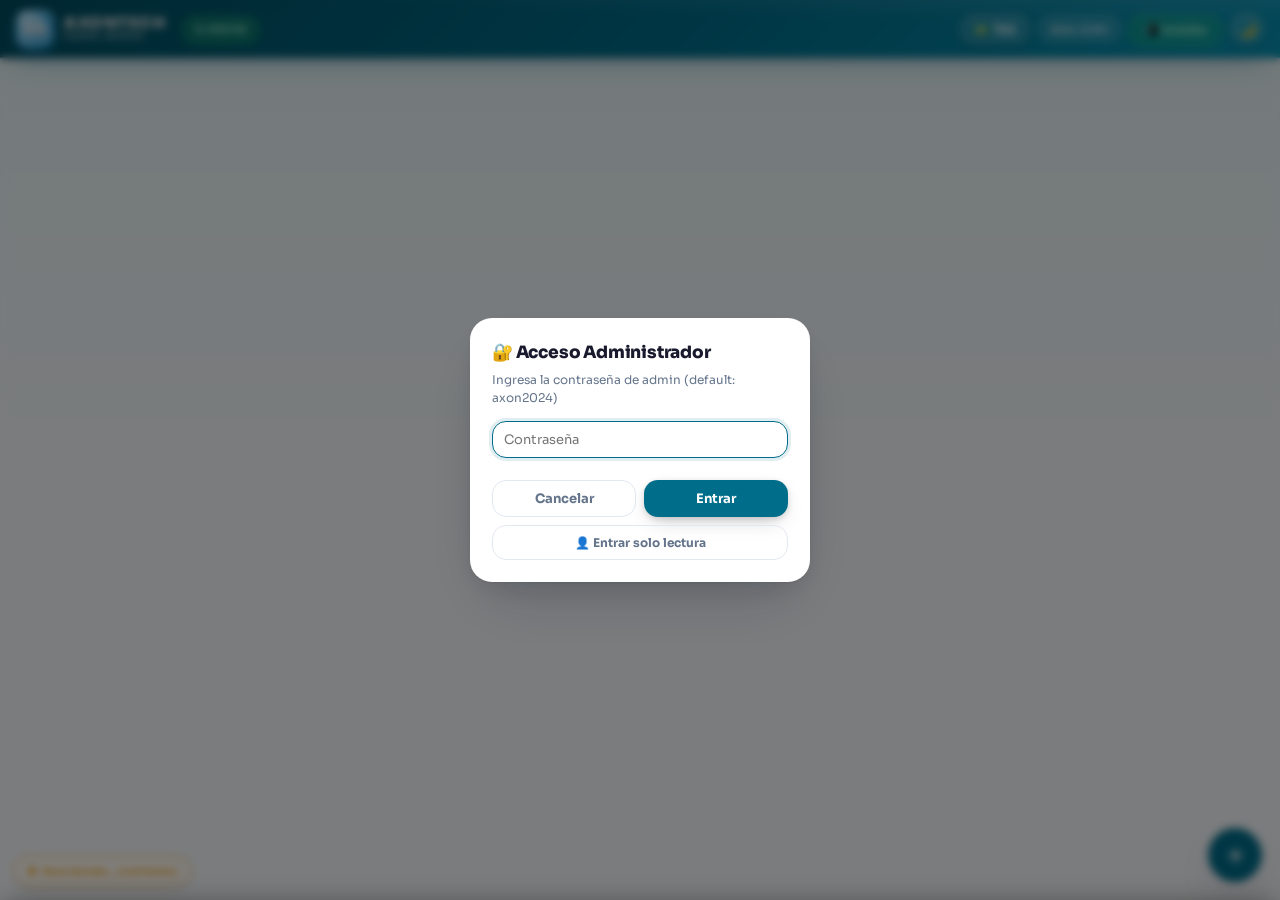
==== commit fffc0ca9: "Add files via upload" ====
--- a/admin.html
+++ b/admin.html
@@ -26,10 +26,10 @@
        + onload es el patrón asíncrono seguro). Sora sale del archivo local;
        JetBrains Mono (solo paneles ax2) llega después sin frenar la app. -->
   <link href="https://fonts.googleapis.com/css2?family=JetBrains+Mono:wght@400;500;600;700&display=swap" rel="stylesheet" media="print" onload="this.media='all'">
-  <link rel="stylesheet" href="./app.css?v=235">
+  <link rel="stylesheet" href="./app.css?v=238">
   <!-- v211 RENDIMIENTO: pre carga del JS principal desde el head + defer al
        ejecutar (mismo tratamiento que index.html). -->
-  <link rel="preload" href="./app.min.js?v=235" as="script" fetchpriority="high">
+  <link rel="preload" href="./app.min.js?v=238" as="script" fetchpriority="high">
   <style>
     /* Splash screen inline — se quita desde app.js init() o tras 8s. */
     #axon-splash{position:fixed;inset:0;background:linear-gradient(135deg,#003a4d 0%,#006d8a 100%);display:flex;flex-direction:column;align-items:center;justify-content:center;z-index:99999;transition:opacity .4s ease;}
@@ -71,7 +71,7 @@
     <span id="versionBadge"
           onclick="checkVersion(true)"
           title="Versión actual · Toca para buscar actualizaciones"
-          style="margin-left:8px;background:rgba(34,197,94,.18);border:1px solid rgba(34,197,94,.45);color:#86efac;border-radius:10px;padding:2px 9px;font-size:10px;font-weight:800;letter-spacing:.3px;cursor:pointer;transition:all .15s;white-space:nowrap;user-select:none;">0.00006</span>
+          style="margin-left:8px;background:rgba(34,197,94,.18);border:1px solid rgba(34,197,94,.45);color:#86efac;border-radius:10px;padding:2px 9px;font-size:10px;font-weight:800;letter-spacing:.3px;cursor:pointer;transition:all .15s;white-space:nowrap;user-select:none;">0.00009</span>
   </div>
   <span id="adminBadge"></span>
   <span id="inboxCountBadge" style="display:none;background:var(--red);color:white;border-radius:10px;padding:1px 7px;font-size:10px;font-weight:700;"></span>
@@ -1916,7 +1916,7 @@
      Directa bajo <body> para que @media print la muestre sola. -->
 <div id="printReport" aria-hidden="true"></div>
 
-<script src="./app.min.js?v=235" defer></script>
+<script src="./app.min.js?v=238" defer></script>
 <script>
 // Close modals by clicking backdrop
 document.querySelectorAll('.modal-bg').forEach(bg => {
--- a/app.css
+++ b/app.css
@@ -4690,3 +4690,197 @@
 body.contrast .vxt-tile.vxt-hero .vxt-ava{background:var(--surface3) !important;color:var(--text) !important;box-shadow:none !important;}
 body.contrast .vxt-tile.act{border-color:#000 !important;box-shadow:none !important;background:var(--surface) !important;}
 body.dark.contrast .vxt-tile.act{border-color:#e2e8f0 !important;}
+/* ══════════════════════════════════════════════════════════════════
+   v236 · v0.00007 — LA TARJETA DEL LOGIN NO SE APAGA EN EL TELÉFONO
+   Queja: «las tarjetas en modo móvil pierden el diseño; en PC se ve
+   la franja 3D y en el teléfono la tarjeta queda de un solo tono».
+   Causas encontradas:
+     a) El seguro móvil de v234/v235 re-afirmaba el degradado en TODAS
+        las pieles… menos en .g-item.g-hero, la de «¿Quién eres?».
+     b) .g3d-glass media su tamaño con inset (WebKit viejo no lo lee).
+     c) Los círculos medían su alto con aspect-ratio (2021): en motores
+        antiguos el alto caía a cero y los círculos desaparecían.
+   Aquí: offsets y altos explícitos, re-afirmación del degradado con
+   !important en pantallas chicas (la misma póliza que ya curó a las
+   demás pieles) y respaldo de color pleno por si un navegador tira el
+   degradado. Alto contraste vuelve a mandar al final.
+   ══════════════════════════════════════════════════════════════════ */
+
+/* 1 · Vidrio con offsets explícitos (inset se queda como recordatorio) */
+.g3d-glass{top:6px;right:6px;bottom:6px;left:6px;}
+
+/* 2 · Círculos con alto explícito: sin aspect-ratio también son redondos */
+.g3d-circles .c1{width:78px;height:78px;}
+.g3d-circles .c2{width:64px;height:64px;}
+.g3d-circles .c3{width:50px;height:50px;}
+.g3d-circles .c4{width:36px;height:36px;}
+.g3d-circles .c5{width:27px;height:27px;}
+
+/* 3 · Respaldo: si el navegador descarta el degradado, la tarjeta queda
+   del COLOR PLENO del gestor — no del pastel lavado de la era v220 */
+.g-item.g-hero,.g-item.g-hero.active,.g-item.g-hero.g-item-pinned{
+  background-color:var(--g2,#006d8a);
+  background-image:linear-gradient(135deg,var(--g1,#9be8d8) 0%,var(--g2,#006d8a) 100%);
+}
+body.dark .g-item.g-hero,body.dark .g-item.g-hero.active,
+body.dark .g-item.g-hero.g-item-pinned{
+  background-color:var(--g2,#006d8a);
+  background-image:linear-gradient(135deg,var(--g1,#9be8d8) 0%,var(--g2,#006d8a) 100%);
+}
+
+/* 4 · SEGURO MÓVIL: la tarjeta del login se re-afirma en pantallas
+   chicas — la misma póliza que ya curó a las demás pieles */
+@media (max-width:700px){
+  .g-item.g-hero,.g-item.g-hero.active,.g-item.g-hero.g-item-pinned,
+  body.dark .g-item.g-hero,body.dark .g-item.g-hero.active,
+  body.dark .g-item.g-hero.g-item-pinned{
+    background:linear-gradient(135deg,var(--g1,#9be8d8) 0%,var(--g2,#006d8a) 100%) !important;
+  }
+  .g3d-glass{
+    top:4px;right:4px;bottom:4px;left:4px;inset:4px;
+    border-radius:22px;border-top-right-radius:100%;
+    background:linear-gradient(0deg,rgba(255,255,255,.36) 0%,rgba(255,255,255,.82) 100%);
+    border-left:1px solid rgba(255,255,255,.9);border-bottom:1px solid rgba(255,255,255,.9);
+  }
+  .g3d-circles .c1{width:52px;height:52px;}
+  .g3d-circles .c2{width:42px;height:42px;}
+  .g3d-circles .c5{width:33px;height:33px;}
+}
+
+/* 5 · Alto contraste: vuelve a mandar — plano, como manda la casa */
+body.contrast .g-item.g-hero,body.contrast .g-item.g-hero.active,
+body.contrast .g-item.g-hero.g-item-pinned{
+  background:var(--surface) !important;background-image:none !important;
+}
+body.contrast .g3d-glass,body.contrast .g3d-circles{display:none !important;}
+
+
+/* ═══════════════ v237 · comisiones a la vista + adiós al 📍 ═══════════════ */
+/* ═══════════════════════════════════════════════════════════════════════════
+   v237 · Comisiones del gestor a la vista (historial + detalle) y tarjeta del
+   login sin el botón 📍. Sigue el lenguaje 3D de la casa (v231→v236).
+   ═══════════════════════════════════════════════════════════════════════════ */
+
+/* 1 · Tarjetas del historial (mis vales): fila de comisión con chapa verde
+   «💵 Ganas/Por ganar: X» y, si hubo cesión, la chapa naranja «⬇ −X». */
+.mv-com{
+  display:flex;align-items:center;gap:6px;flex-wrap:wrap;
+  margin-top:7px;
+}
+.mv-com:empty{display:none;}
+.mvc-chip{
+  display:inline-flex;align-items:center;gap:4px;
+  font-size:11px;font-weight:600;line-height:1.5;white-space:nowrap;
+  color:#059669;background:rgba(16,185,129,.10);
+  border:1px solid rgba(16,185,129,.28);
+  border-radius:20px;padding:2px 9px;
+}
+.mvc-chip b{font-weight:800;font-variant-numeric:tabular-nums;}
+.mvc-reb{
+  display:inline-flex;align-items:center;
+  font-size:10px;font-weight:700;white-space:nowrap;
+  color:#c2410c;background:rgba(249,115,22,.10);
+  border:1px dashed rgba(249,115,22,.45);
+  border-radius:20px;padding:2px 8px;
+}
+.mvc-rev{color:#c2410c;background:rgba(249,115,22,.08);border-style:dashed;}
+/* Sobre la piel 3D del gestor: chips de vidrio blanco con tinta propia —
+   la misma gramática que .vg-chip, legible sobre cualquier color */
+.mvc-chip.ink{color:var(--gink,#0f172a);background:rgba(255,255,255,.34);border:1px solid rgba(255,255,255,.5);}
+.mvc-reb.ink{color:var(--gink,#0f172a);background:rgba(255,255,255,.28);border-color:rgba(255,255,255,.55);}
+
+/* 2 · Modal «Detalle de la Venta» del gestor: desglose completo */
+.gv-nombre{font-size:16px;font-weight:800;color:var(--blue-dk,#006d8a);margin-bottom:12px;}
+.gv-dato{margin-bottom:6px;font-size:13px;line-height:1.55;color:var(--text);}
+.gv-dato b{font-weight:700;}
+.gv-sec{
+  margin-top:12px;padding:10px 12px;
+  background:var(--surface2);border:1px solid var(--border);
+  border-radius:12px;
+}
+.gv-t{
+  font-size:10.5px;font-weight:800;text-transform:uppercase;letter-spacing:.6px;
+  color:var(--text-muted);margin-bottom:6px;
+}
+.gv-row{
+  display:flex;justify-content:space-between;align-items:baseline;gap:10px;
+  padding:3.5px 0;font-size:12.5px;color:var(--text);
+}
+.gv-row .gv-l{min-width:0;}
+.gv-row .gv-v{font-weight:700;white-space:nowrap;font-variant-numeric:tabular-nums;}
+.gv-row-ced .gv-v{color:var(--orange);font-weight:800;}
+.gv-row-man .gv-v{color:var(--orange);}
+.gv-total{
+  display:flex;justify-content:space-between;align-items:center;gap:10px;
+  margin-top:7px;padding-top:7px;border-top:1px dashed var(--border);
+  font-size:12.5px;font-weight:700;color:#059669;
+}
+.gv-total b{font-size:14.5px;font-weight:900;font-variant-numeric:tabular-nums;}
+.gv-rebaja{
+  margin-top:7px;padding:6px 9px;border-radius:8px;
+  font-size:11px;line-height:1.55;color:#c2410c;
+  background:rgba(249,115,22,.09);
+}
+.gv-rebaja b{font-weight:800;}
+.gv-rebaja i{font-style:normal;opacity:.82;}
+.gv-estado{
+  margin-top:12px;padding:10px;text-align:center;font-weight:700;
+  background:var(--surface2);border:1px solid var(--border);border-radius:8px;
+}
+body.dark .gv-nombre{color:var(--blue,#0891b2);}
+body.dark .gv-total{color:#34d399;}
+body.dark .mvc-chip{color:#34d399;background:rgba(16,185,129,.14);border-color:rgba(16,185,129,.35);}
+body.dark .mvc-reb{color:#fdba74;background:rgba(249,115,22,.12);}
+body.dark .mvc-chip.ink,body.dark .mvc-reb.ink{color:var(--gink,#f1f5f9);}
+
+/* 3 · Alto contraste: chapas planas, como manda la casa */
+body.contrast .mvc-chip,body.contrast .mvc-reb{
+  background:transparent !important;color:var(--text) !important;
+  border-color:var(--border) !important;
+}
+body.contrast .mvc-chip b{color:var(--text) !important;}
+body.contrast .gv-row-ced .gv-v,body.contrast .gv-row-man .gv-v{color:var(--text);}
+body.contrast .gv-total{color:var(--text);}
+body.contrast .gv-rebaja{background:var(--surface2);color:var(--text);}
+
+/* 4 · El botón 📍 «Fijar al inicio» ya no se renderiza en las tarjetas del
+   selector. Sus estilos viejos quedan inertes; aquí solo se asegura que, si un
+   teléfono llega con CSS a medias, el botón no reaparezca sobre las siglas. */
+#gestoresList .g-pin-btn{display:none !important;}
+#gestoresList .g-pin-label{display:none !important;}
+
+/* ════════════════════════════════════════════════════════════════
+   v238 · BOTÓN «← Volver» SIEMPRE VISIBLE al entrar a un gestor
+   Antes el back bar solo existía ≤900px y no era sticky: al bajar al
+   formulario o al historial desaparecía y en PC directamente no había
+   opción de regresar al selector «¿Quién eres?». Ahora:
+   · Aparece en TODOS los anchos mientras haya gestor entrado
+     (el selector sin gestor lo sigue ocultando: regla :not(.has-gestor)).
+   · Sticky arriba: por más que se haga scroll, el botón queda a mano.
+   · Píldora de vidrio de la casa; el tema oscuro y el contraste ya lo
+     cubren porque usa las variables de superficie.
+   ════════════════════════════════════════════════════════════════ */
+#mobileBackBar{
+  display:flex;align-items:center;gap:10px;margin-bottom:12px;
+  background:var(--surface);border:1px solid var(--border);border-radius:16px;
+  padding:8px 12px;
+  box-shadow:0 1px 2px rgba(15,23,42,.04),0 5px 16px -8px rgba(15,23,42,.10);
+  position:sticky;top:8px;z-index:60;
+}
+#mobileBackBar button{
+  background:var(--blue);color:#fff;border:none;border-radius:100px;
+  padding:7px 14px;font-size:12px;font-weight:800;cursor:pointer;
+  box-shadow:0 2px 8px -2px rgba(37,99,235,.45);
+  transition:transform .12s ease,box-shadow .12s ease;
+}
+#mobileBackBar button:hover{transform:translateY(-1px);box-shadow:0 4px 12px -2px rgba(37,99,235,.55);}
+#mobileBackBar button:active{transform:scale(.96);}
+#mobileBackBar #mobileBackName{
+  font-size:13px;font-weight:800;color:var(--blue-dk);
+  overflow:hidden;text-overflow:ellipsis;white-space:nowrap;
+}
+body.dark #mobileBackBar{box-shadow:0 1px 2px rgba(0,0,0,.4),0 6px 18px -8px rgba(0,0,0,.5);}
+body.dark #mobileBackBar #mobileBackName{color:var(--blue-lt,#93c5fd);}
+/* Alto contraste: plano, borde marcado, sin sombra de color */
+body.contrast #mobileBackBar{box-shadow:none;background:var(--surface);}
+body.contrast #mobileBackBar button{box-shadow:none;}
